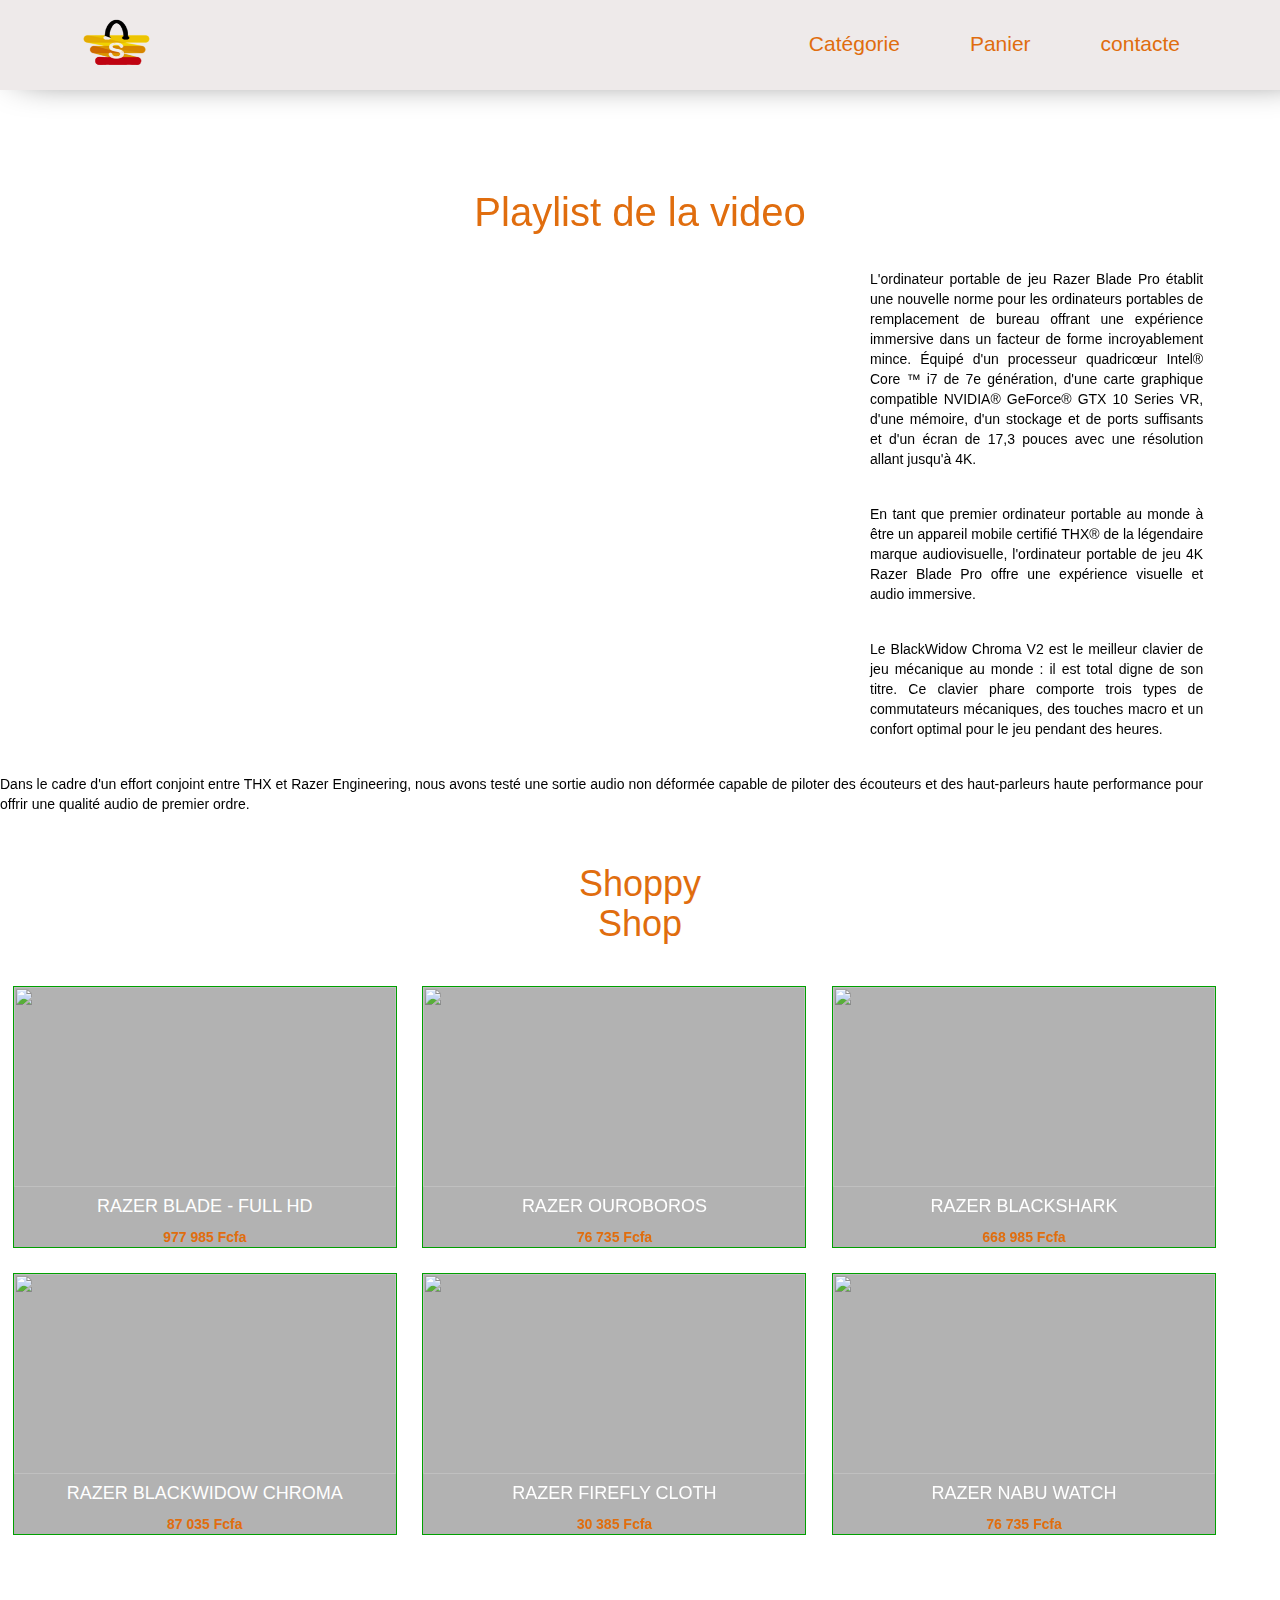
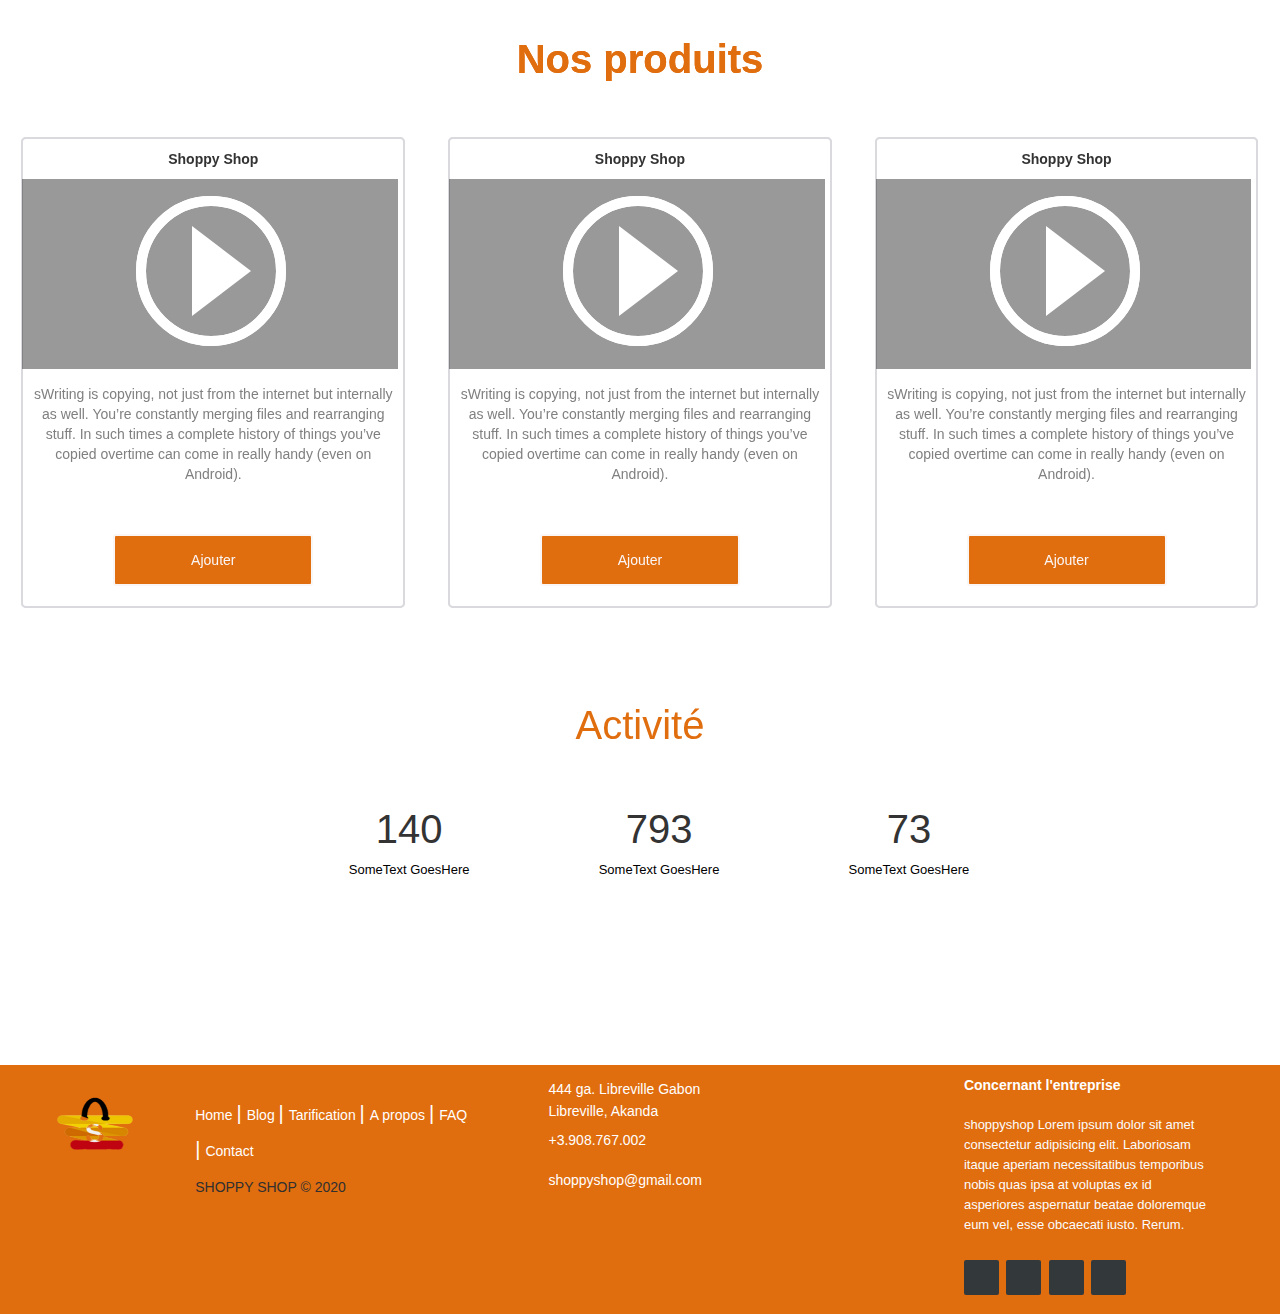
==== index.html @ ed7a70ac "Ajout du contenu dans le body" ====
<!DOCTYPE html>
<html lang="fr">

<head>
  <meta charset="utf-8" />
  <meta name="viewport" content="width=device-width, initial-scale=1.0">
  <!-------------###-----****** favicone ******-----###------------>
  <link rel="apple-touch-icon" sizes="57x57" href="img/apple-icon-57x57.png">
  <link rel="apple-touch-icon" sizes="60x60" href="img/apple-icon-60x60.png">
  <link rel="apple-touch-icon" sizes="72x72" href="img/apple-icon-72x72.png">
  <link rel="apple-touch-icon" sizes="76x76" href="img/apple-icon-76x76.png">
  <link rel="apple-touch-icon" sizes="114x114" href="img/apple-icon-114x114.png">
  <link rel="apple-touch-icon" sizes="120x120" href="img/apple-icon-120x120.png">
  <link rel="apple-touch-icon" sizes="144x144" href="img/apple-icon-144x144.png">
  <link rel="apple-touch-icon" sizes="152x152" href="img/apple-icon-152x152.png">
  <link rel="apple-touch-icon" sizes="180x180" href="img/apple-icon-180x180.png">
  <link rel="icon" type="image/png" sizes="192x192" href="img/android-icon-192x192.png">
  <link rel="icon" type="image/png" sizes="32x32" href="img/favicon-32x32.png">
  <link rel="icon" type="image/png" sizes="96x96" href="img/favicon-96x96.png">
  <link rel="icon" type="image/png" sizes="16x16" href="img/favicon-16x16.png">
  <link rel="manifest" href="img/manifest.json">
  <meta name="msapplication-TileColor" content="#ffffff">
  <meta name="msapplication-TileImage" content="img/ms-icon-144x144.png">
  <meta name="theme-color" content="#ffffff">
  <!-------------###-----****** title ******-----###------------>
  <title>Shoppy Shop</title>
  <link rel="stylesheet" href="style/style.css">
  <link rel="stylesheet" href="style/form.css">
  <link rel="stylesheet" href="style/cards.css">
  <link rel="stylesheet" href="style/index-1.css">
  <link rel="stylesheet" type="text/css" href="m-f.css">
  <link rel="stylesheet" href="https://use.fontawesome.com/releases/v5.7.2/css/all.css"
    integrity="sha384-fnmOCqbTlWIlj8LyTjo7mOUStjsKC4pOpQbqyi7RrhN7udi9RwhKkMHpvLbHG9Sr" crossorigin="anonymous" />
  <script src="https://cdnjs.cloudflare.com/ajax/libs/jquery/3.4.1/jquery.min.js"></script>

<!-------------###-----****** file JS ******-----###------------>
  <link rel="stylesheet" href="https://maxcdn.bootstrapcdn.com/bootstrap/3.4.1/css/bootstrap.min.css">
  <script src="https://ajax.googleapis.com/ajax/libs/jquery/3.5.1/jquery.min.js"></script>
  <script src="https://maxcdn.bootstrapcdn.com/bootstrap/3.4.1/js/bootstrap.min.js"></script>

  <link rel="stylesheet" href="https://maxcdn.bootstrapcdn.com/bootstrap/3.4.1/css/bootstrap.min.css">
  <script src="https://ajax.googleapis.com/ajax/libs/jquery/3.5.1/jquery.min.js"></script>
  <script src="https://maxcdn.bootstrapcdn.com/bootstrap/3.4.1/js/bootstrap.min.js"></script>
</head>

<body>
  <!-------------###-----****** Side Bar Navigation ******-----###------------>
  <nav>
    <div class="logo">
      <a href="index.html"><img src="assets/shoppyshop.png"></a>
    </div>

    <ul>
      <a href="">
        <li>Catégorie</li>
      </a>
      <a href="">
        <li>Panier</li>
      </a>
      <a href="">
        <li>contacte</li>
      </a>
    </ul>
  </nav>
  <!------###-----****** /#Side Bar Navigation ******-----###------>
  <main>
    <section>
    <div class="vid">
      <h1 class="title">Playlist de la video</h1>
      <div class="principale">
        <iframe width="810" height="480" src="https://www.youtube.com/embed/89yfvGGxoQE" frameborder="0"
          allow="accelerometer; autoplay; encrypted-media; gyroscope; picture-in-picture" allowfullscreen></iframe>

      </div>


      <div class="playlist">
        <p class="texte-video">L'ordinateur portable de jeu Razer Blade Pro établit une nouvelle norme pour 
          les ordinateurs portables de remplacement de bureau offrant une expérience immersive dans un facteur 
          de forme incroyablement mince. Équipé d'un processeur quadricœur Intel® Core ™ i7 de 7e génération, 
          d'une carte graphique compatible NVIDIA® GeForce® GTX 10 Series VR, d'une mémoire, d'un stockage et 
          de ports suffisants et d'un écran de 17,3 pouces avec une résolution allant jusqu'à 4K.
        </p>
      </div>
      <div class="playlist">
        <p class="texte-video">En tant que premier ordinateur portable au monde à être un appareil mobile 
          certifié THX® de la légendaire marque audiovisuelle, l'ordinateur portable de jeu 4K Razer Blade 
          Pro offre une expérience visuelle et audio immersive.
        </p>
      </div>
      <div class="playlist">
        <p class="texte-video">Le BlackWidow Chroma V2 est le meilleur clavier de jeu mécanique au monde : il est total
          digne de son titre. Ce clavier phare comporte trois types de commutateurs mécaniques, des touches macro et un 
          confort optimal pour le jeu pendant des heures.
        </p>
      </div>
      <div class="playlist">
        <p class="texte-video">Dans le cadre d'un effort conjoint entre THX et Razer Engineering, nous avons 
          testé une sortie audio non déformée capable de piloter des écouteurs et des haut-parleurs haute 
          performance pour offrir une qualité audio de premier ordre.
        </p>
      </div>
      <div>
      </div>
    </div>
    </section>

<section>
    <div class="header">
      <div class="heading">
        <h1 class="shop-card">Shoppy Shop</h1>
      </div>
    </div>
  
    <div class="items-container">
      <!-- Item 1 -->
      <div class="item">
        <img src="https://assets.razerzone.com/eeimages/products/26727/rzrblade14-04__store_gallery.png">
        <div class="overflow">
          <i class="fa fa-cart-plus fa-5x" id="basket"></i>
        </div>
        <div class="item-detail">
          <h4>RAZER BLADE - FULL HD</h4>
          <div class="prices">
            <p class="price">977 985</p>
            <p>Fcfa</p>
          </div>
        </div>
      </div>
  
      <!-- Item 2 -->
      <div class="item">
        <img src="https://assets.razerzone.com/eeimages/products/752/razer-ouroboros-gallery-3__store_gallery.png">
        <div class="overflow">
          <i class="fa fa-cart-plus fa-5x"></i>
        </div>
        <div class="item-detail">
          <h4>RAZER OUROBOROS</h4>
          <div class="prices">
            <p class="price">76 735</p>
            <p>Fcfa</p>
          </div>
        </div>
      </div>
  
      <!-- Item 3 -->
      <div class="item">
        <img src="https://assets.razerzone.com/eeimages/products/5890/razer-blackshark-gallery-4__store_gallery.png">
        <div class="overflow">
          <i class="fa fa-cart-plus fa-5x"></i>
        </div>
        <div class="item-detail">
          <h4>RAZER BLACKSHARK</h4>
          <div class="prices">
            <p class="price">668 985</p>
            <p>Fcfa</p>
          </div>
        </div>
      </div>
  
      <!-- Item 4 -->
      <div class="item">
        <img src="https://assets.razerzone.com/eeimages/products/26600/razer-blackwidow-chroma-v2-gallery-04-wristrest__store_gallery.png">
        <div class="overflow">
          <i class="fa fa-cart-plus fa-5x"></i>
        </div>
        <div class="item-detail">
          <h4>RAZER BLACKWIDOW CHROMA</h4>
          <div class="prices">
            <p class="price">87 035</p>
            <p>Fcfa</p>
          </div>
        </div>
      </div>
  
      <!-- Item 5 -->
      <div class="item">
        <img src="https://assets.razerzone.com/eeimages/products/21936/fireflycloth-gallery-5__store_gallery.png">
        <div class="overflow">
          <i class="fa fa-cart-plus fa-5x"></i>
        </div>
        <div class="item-detail">
          <h4>RAZER FIREFLY CLOTH</h4>
          <div class="prices">
            <p class="price">30 385</p>
            <p>Fcfa</p>
          </div>
        </div>
      </div>
  
      <!-- Item 6 -->
      <div class="item">
        <img src="https://assets.razerzone.com/eeimages/products/23901/nabu-watch-std-01__store_gallery.png">
        <div class="overflow">
          <i class="fa fa-cart-plus fa-5x"></i>
        </div>
        <div class="item-detail">
          <h4>RAZER NABU WATCH</h4>
          <div class="prices">
            <p class="price">76 735</p>
            <p>Fcfa</p>
          </div>
        </div>
      </div>
    </div>
  </section>
    <!------###-----****** Video ******-----###------->
    <section>
      <div class="videoCards">

        <div class="h2"><b>Nos produits</b> </div>
        </br>
        <!----<div class="h3">Descriptions of The Videos Can Be Found Below</div>------->
        <div class="contentWrap">
          <div class="thirdsWrap">
            <div class="vidCard">
              <div class="vidHeadline">Shoppy Shop</div>

              <div class="vidBox">

                <div id="v1" class="vidBoxCover">
                </div>
                <div id="p1" class="player"> </div>
              </div>
              <div class="vidSubHeading">sWriting is copying, not just from the internet but internally as well. You’re
                constantly merging files and rearranging stuff. In such times a complete history of things you’ve copied
                overtime can come in really handy (even on Android).</div>
              <div class="buttonWrapper">
                <div class="buttonVid">Ajouter</div>
              </div>
            </div>
          </div>
          <div class="thirdsWrap">
            <div class="vidCard">
              <div class="vidHeadline">Shoppy Shop</div>
              <div class="vidBox">
                <div id="v1" class="vidBoxCover">
                </div>
                <div id="p1" class="player"> </div>
              </div>
              <div class="vidSubHeading">sWriting is copying, not just from the internet but internally as well. You’re
                constantly merging files and rearranging stuff. In such times a complete history of things you’ve copied
                overtime can come in really handy (even on Android).</div>

              <div class="buttonWrapper">
                <div class="buttonVid">Ajouter</div>
              </div>
            </div>
          </div>
          <div class="thirdsWrap">
            <div class="vidCard">
              <div class="vidHeadline">Shoppy Shop</div>

              <div class="vidBox">

                <div id="v1" class="vidBoxCover">
                </div>
                <div id="p1" class="player"> </div>

              </div>
              <div class="vidSubHeading">sWriting is copying, not just from the internet but internally as well. You’re
                constantly merging files and rearranging stuff. In such times a complete history of things you’ve copied
                overtime can come in really handy (even on Android).</div>

              <div class="buttonWrapper">
                <div class="buttonVid">Ajouter</div>
              </div>
            </div>
          </div>
        </div> <!-- end of content wrap -->
      </div> <!-- end third div -->
    </section>


    <section>
      <div class="videoCards">

        <div class="h2"><b>Nos produits</b> </div>
        </br>
        <!----<div class="h3">Descriptions of The Videos Can Be Found Below</div>------->
        <div class="contentWrap">
          <div class="thirdsWrap">
            <div class="vidCard">
              <div class="vidHeadline">Shoppy Shop</div>

              <div class="vidBox">

                <div id="v1" class="vidBoxCover">
                </div>
                <div id="p1" class="player"> </div>

              </div>
              <div class="vidSubHeading">sWriting is copying, not just from the internet but internally as well. You’re
                constantly merging files and rearranging stuff. In such times a complete history of things you’ve copied
                overtime can come in really handy (even on Android).</div>

              <div class="buttonWrapper">
                <div class="buttonVid">Ajouter</div>
              </div>
              
            </div>
          </div>
          <div class="thirdsWrap">
            <div class="vidCard">
              <div class="vidHeadline">Shoppy Shop</div>

              <div class="vidBox">

                <div id="v1" class="vidBoxCover">
                </div>
                <div id="p1" class="player"> </div>

              </div>
              <div class="vidSubHeading">sWriting is copying, not just from the internet but internally as well. You’re
                constantly merging files and rearranging stuff. In such times a complete history of things you’ve copied
                overtime can come in really handy (even on Android).</div>

              <div class="buttonWrapper">
                <div class="buttonVid">Ajouter</div>
              </div>
            </div>
          </div>
          <div class="thirdsWrap">
            <div class="vidCard">
              <div class="vidHeadline">Shoppy Shop</div>

              <div class="vidBox">

                <div id="v1" class="vidBoxCover">
                </div>
                <div id="p1" class="player"> </div>

              </div>
              <div class="vidSubHeading">sWriting is copying, not just from the internet but internally as well. You’re
                constantly merging files and rearranging stuff. In such times a complete history of things you’ve copied
                overtime can come in really handy (even on Android).</div>

              <div class="buttonWrapper">
                <div class="buttonVid">Ajouter</div>
              </div>
            </div>
          </div>
        </div> 
      </div> 
    </section>

    <!------###-----****** End  of the second part shoppy shop ******-----###------>

  </main>
  <!----------------------------- counter start ------------------------>
  <section id="counter">

    <h2 class="state-count">Activité</h2>

    <div class="wrapper-2">
      <div class="counter col_fourth">
        <i class="fa fa-code fa-2x"></i>
        <h2 class="timer count-title count-number" data-to="300" data-speed="1500"></h2>
        <p class="count-text ">SomeText GoesHere</p>
      </div>

      <div class="counter col_fourth">
        <i class="fa fa-coffee fa-2x"></i>
        <h2 class="timer count-title count-number" data-to="1700" data-speed="1500"></h2>
        <p class="count-text ">SomeText GoesHere</p>
      </div>

      

      <div class="counter col_fourth end">
        <i class="fa fa-bug fa-2x"></i>
        <h2 class="timer count-title count-number" data-to="157" data-speed="1500"></h2>
        <p class="count-text ">SomeText GoesHere</p>
      </div>
    </div>
  </section>
  <!----<div class="allbutton">
  <div class="abonne"><h4>Restez informé avec notre grande Shoppy Live</h4></div>
  <div class="fournisseur"><h4>Nous assurons la vente et la promotion de vos produits</h4></div>
</div>----->
<!----<section id="Button-Boost">
  <div class="container-1">---->
    <!----<h4 class="fournisseur">Nous assurons la vente et la promotion de vos produits</h4>------->
    <!-----<button type="button" class="btn btn-danger">Devenir fournisseur</button>--
  </div>--->
  <!----<h4  class="abonne">Restez informé avec notre grande Shoppy Live</h4>
  <div class="container">
    <button type="button" class="btn btn-warning">S'abonner</button>
  </div>
</section>---->
  <!-------------------------------------Footer----------------------------------------->
  <footer class="footer-distributed">
    <div class="footer-left">
      <div class="logo">
        <a href="index.html"><img src="assets/shoppyshop.png"></a>
      </div>

      <p class="footer-links">
        <a href="#" class="link-1">Home</a>

        <a href="#">Blog</a>

        <a href="#">Tarification</a>

        <a href="#">A propos</a>

        <a href="#">FAQ</a>

        <a href="#">Contact</a>
      </p>

      <p class="footer-company-name">SHOPPY SHOP © 2020</p>
    </div>

    <div class="footer-center">

      <div>
        <i class="fas fa-map-marker"></i>
        <p><span>444 ga. Libreville Gabon</span> Libreville, Akanda</p>
      </div>

      <div>
        <i class="fas fa-phone"></i>
        <p>+3.908.767.002</p>
      </div>

      <div>
        <i class="fas fa-envelope"></i>
        <p><a href="shoppyshop@gmail.com">shoppyshop@gmail.com</a></p>
      </div>
    </div>

    <div class="footer-right">
      <p class="footer-company-about">
        <span>Concernant l'entreprise</span>
        shoppyshop Lorem ipsum dolor sit amet consectetur adipisicing elit.
        Laboriosam itaque aperiam necessitatibus temporibus nobis quas ipsa at voluptas
        ex id asperiores aspernatur beatae doloremque eum vel, esse obcaecati iusto. Rerum.
      </p>
      <div class="footer-icons">
        <a href="#" class="fa fa-facebook"></a>
        <a href="#" class="fa fa-twitter"></a>
        <a href="#" class="fa fa-linkedin"></a>
        <a href="#" class="fa fa-github"></a>
      </div>
    </div>

  </footer>
  <!-------------###-----****** JS ******-----###------------>
  <script src="js/top.js"></script>
  <script src="js/count.js"></script>
  <script src="js/video.js"></script>
  <script src="js/form.js"></script>

</body>

</html>
---- style/style.css ----
*{
  margin:0;
  padding:0;
}
body{
  background: rgba(250, 247, 247, 0.856);
}
/*  =========  ***** Fonts *****  =========  */
@font-face {
  font-family: 'Quicksand';
  src: url(../font/quicksand/quicksand.ttf)  format('truetype');
}
@font-face {
  font-family: 'Intro';
  src: url(../font/intro/intro.otf)  format('truetype');
}
/* -- Menu Icon -- */
#menu-toggle {
  display: none;
}
.menu-icon {
  position: absolute;
  top: 18px;
  left: 30px;
  font-size: 24px;
  z-index: 120;
  transition: all 300ms ease-in-out;
  color: #fff;
  display: none;
}
/*  =========  ***** Header *****  =========  */
header{
  width:100%;
  height:140px;
  background:#a7a5a4;
  position: fixed;
  z-index: 100;
  margin-top: -1em;
}
.logo{
  width:10em;
  height: 8em;
  position:relative;
  top: -1px;
  float:left;
  margin-left:5%;
}
.logo img{
  width:80%;
  height:80%;
}
a, a:visited, a:active, a:link {
  text-decoration: none; 
  color: unset; 
  font-size: unset; 
  line-height: unset; 
  font-weight: unset;
}
  ul {
    list-style-type: none;  
    margin: 0;  
    padding: 0;
  }
  .monser-font {
    font-family: 'Montserrat', Helvetica, sans-serif !important;
    -webkit-font-smoothing: antialiased !important;
  }
/*  =========  ***** Menu *****  =========  */

nav{
  max-width: 100vw;
	height: 90px;
	background: rgb(238, 234, 234);
	box-shadow: 20px -20px 40px #000;
}
nav > a, nav > ul{
  display: inline-flex;
}
nav > a {
	margin-left: 10px;
	float: left;
	text-decoration: none;
}
nav > ul{
	padding: 0;
	margin-right: 60px;
	display: flex;
	float: right;
}
ul > a {
	text-decoration: none;
	margin-right: 10px;
}
nav > ul > a > li{
	color: rgb(224, 109, 14);
	line-height: 28px;
	justify-content: center;
  padding: 30px;
  font-size: 21px;
	height: 26px;
	list-style: none;
}
.titulo{
	font-weight: 200;
	color: #000;
	padding: 15px;
	height: 26px;
}
.titulo:hover, ul li:hover{ 
	box-shadow: 0px 2px rgb(224, 109, 14);
}

h1.title{
  text-align: center;
  color: rgb(224, 109, 14);
  font-size: 4rem;
  font-weight: 2em;
  padding-top: 2em;
}
@media (max-width: 768px)
{

}
@media (min-width: 992px)
{

}
/*  =========  ***** button-contactez-nous bottom *****  ========= */ 

*/
/*  =========  *****  *****  =========  */
/*---------------------body-------------*/
.vid {
  position: absolute;
  padding-top : 1em;
}

.principale {
  float: left;
}

.playlist {
  width : 94%;
  padding-top : 25px;
  position : relative;
  margin : 0px;
}
.playlist .texte-video{
  text-align: justify;
}
input[type=text], select {
  width: 100%;
  padding: 12px 20px;
  margin: 24px 0;
  display: inline-block;
  border: 1px solid #ccc;
  border-radius: 4px;
  padding-left : 50px;
  box-sizing: border-box;
}

p{
  color: black;
}

h1{
  font-size: 40px;
  color: rgb(29, 28, 28);
}

/*div {
  text-align : center;
  font-style : sans erectif;
}*/

input[type=submit] {
  width: 40%;
  background-color: #4CAF50;
  color: white;
  padding: 12px 20px;
  margin: 24px 0;
  border: none;
  border-radius: 4px;
  cursor: pointer;
}

.principale {
  background-color: transparent;
  padding: 20px;
  padding-left: 40px;
}

input[type=submit]:hover {
  background-color: #073e00;
}

li {
  float: left;
  cursor: pointer;
}

li a {
  display: block;
  color: white;
  text-align: center;
  padding: 14px 16px;
  text-decoration: none;
  cursor: pointer;
}

li a:hover:not(.active) {
  background-color: #111;
}

#acc{
  background-image: linear-gradient(to right, rgb(201, 198, 255) , rgb(132, 144, 255));
}

#holder{
  background: white;
  padding: 10px;
  width: 200px;

  box-shadow: 0px 3px 10px rgba(0,0,0,0.2);
}
.identi{
  font-size: 19px;
  color: #667788;
  text-align: center;
  font-weight: bolder;
}
/*  =========  ***** button-contactez-nous bottom *****  ========= */ 


/*.btn-warning{
  margin-top: -1em;
  margin-left: -2em;
  background-color: rgb(224, 109, 14);
}
.btn-danger{
  background-color: rgb(224, 109, 14);
  margin-top: 19em;
  float: right;
}
button.btn-danger{
  background-color: rgb(224, 109, 14);
  padding: 1em 6em;
}
button.btn-warning{
  background-color: rgb(224, 109, 14);
  padding: 1em 6em;
}*/
/*h4.abonne {
  margin-top: 10em;
}*/
/*.allbutton{
  display: flex;
  float: left;
  margin-left: 13em;
}*/
/*h4.fournisseur{
  margin-top: 12em;
}*/

/*  =========  ***** button-contactez-nous bottom *****  ========= */ 

/*-=-=-=-=-=-=-=-=-=-=-=- */
/* Column Grids */
/*-=-=-=-=-=-=-=-=-=-=-=- */
#counter{
  margin-top: 95em;
}
.col_half { width: 49%; }
.col_third { width: 32%; }
.col_fourth { width: 23.5%; }
.col_fifth { width: 18.4%; }
.col_sixth { width: 15%; }
.col_three_fourth { width: 74.5%;}
.col_twothird{ width: 66%;}
.col_half,
.col_third,
.col_twothird,
.col_fourth,
.col_three_fourth,
.col_fifth{
	position: relative;
	display:inline;
	display: inline-block;
	float: left;
	margin-right: 2%;
	margin-bottom: 20px;
}
.end { margin-right: 0 !important; }
/* Column Grids End */

.wrapper-2 { width: 980px; margin: 30px 21em; position: relative;}
.counter { background-color: #ffffff; padding: 20px 0; border-radius: 5px;}
.count-title { font-size: 40px; font-weight: normal;  margin-top: 10px; margin-bottom: 0; text-align: center; }
.count-text { font-size: 13px; font-weight: normal;  margin-top: 10px; margin-bottom: 0; text-align: center; }
.fa-2x { margin: 0 3.5em; float: none; display: table; color: #4ad1e5; }

.state-count{
  text-align: center;
  color: rgb(224, 109, 14);
  font-size: 4rem;
  font-weight: 2em;
}


/* CONTACT
-------------------------------------------------*/

/* MEDIA QUERIES
-------------------------------------------------*/

@media screen and (max-width:768px) {

input.contact.col-md-6{
  width:40.5%;
  margin: 15px 15px 0 58px;
}

textarea.contact.col-md-12 {
   margin: 15px 15px 0 58px;
}

button#submit.contact.submit{
  margin: 15px 15px 0 42px;
}

}
.card-img-top{
width:100%;
height:auto;
}


/*  =========  ***** button-contactez-nous bottom *****  ========= */
#formulaire{
  margin-top: 16em;
}

*{
  -webkit-box-sizing: border-box;
  -moz-box-sizing: border-box;
  box-sizing: border-box;
}

a{
  text-decoration: none;
}

h1, h2, h3, h4, h5, h6{
  font-weight: 200;
  text-align: center;
}

p, li, a{
  font-size: 14px;
}

.button, input{
  -webkit-appearance: none;
  -moz-appearance: none;
  appearance: none;
}

/* GRID */

.twelve { width: 100%; }
.eleven { width: 91.53%; }
.ten { width: 83.06%; }
.nine { width: 74.6%; }
.eight { width: 66.13%; }
.seven { width: 57.66%; }
.six { width: 49.2%; }
.five { width: 40.73%; }
.four { width: 32.26%; }
.three { width: 23.8%; }
.two { width: 15.33%; }
.one { width: 6.866%; }

/* COLUMNS */

.col {
	display: block;
	float:left;
	margin: 1% 0 1% 1.6%;
}

.col:first-of-type {
  margin-left: 0;
}

.containere-3{
  width: 100%;
  height: 100%;
  max-width: 940px;
  margin: 0 auto;
  position: relative;
}

/* CLEARFIX */

.cf:before,
.cf:after {
    content: " ";
    display: table;
}

.cf:after {
    clear: both;
}

.cf {
    *zoom: 1;
}

/* WRAPPER */

.wrappere-3{
  position: absolute;
  width: 100%;
  top: 0;
  left: 50%;
  margin-left: -300px;
  max-width: 600px;
  width: 600px;
  z-index: 500;
}

/* OVERLAY */

.overlay{
  position: absolute;
  top: 0;
  left: 0;
  width: 100%;
  height: 100%;
  z-index: 10;
  background-color: rgba(0,0,0,0);
}

.overlay.overlay-modal-showing{
  background-color: rgba(0,0,0,0.6);
}

/* BUTTON */

.button, .submit{
  outline: none;
  border: none;
  margin: 30px auto 0 auto;
  display: inherit;
  padding: 12px 30px;
  background-color: #3498db;
  color: #fff;
  cursor: pointer;
  transition: all 0.3s ease-in-out;
}

.button.button-modal-showing{
  width: 100%;
  cursor: auto;
  padding: 18px;
}

/* MODAL */

.modal form .submit{
  margin-top: 20px;
}

.modal{
  background-color: #fff;
  padding: 20px;
  opacity: 0;
  -webkit-transform: rotate(20deg);
  -ms-transform: rotate(20deg);
  -o-transform: rotate(20deg);
  transform: rotate(20deg);
  -webkit-transform-origin: top left;
  -moz-transform-origin: top left;
  -ms-transform-origin: top left;
  -o-transform-origin: top left;
  transform-origin: top left;
}

.modal.is-active{
  opacity: 1;
  -webkit-transform: rotate(0deg);
  -ms-transform: rotate(0deg);
  -o-transform: rotate(0deg);
  transform: rotate(0deg);
  -webkit-transition: all 0.3s ease-in-out;
  -o-transition: all 0.3s ease-in-out;
  transition: all 0.3s ease-in-out;
  -webkit-transition-delay: 0.3s;
  -o-transition-delay: 0.3s;
  transition-delay: 0.3s;
}

.modal form input{
  display: block;
  margin: 15px auto;
}

.modal form input[type="text"], .modal form input[type="email"], .modal form input[type="password"]{
  border: none;
  outline: none;
  padding: 10px;
  background-color: #eee;
  width: 55%;
}

.close{
  color: #aaa;
  cursor: pointer;
  text-align: center;
  margin-top: 20px;
  font-size: 12px;
}

.close:hover{
  color: #3498db;
}

/*  =========  ***** Footer *****  =========  */
/*---------------------------------Footer----------------------- */
.footer-distributed{
	background: rgb(224, 109, 14);
	box-shadow: 0 1px 1px 0 rgba(0, 0, 0, 0.12);
	box-sizing: border-box;
	width: 100vw;
	text-align: left;
	font: bold 16px sans-serif;
  padding: 10px 10px;
  margin-top: 18em;
  position: absolute;
}
.footer-distributed .footer-left,
.footer-distributed .footer-center,
.footer-distributed .footer-right{
	display: inline-block;
	vertical-align: top;
}
/* Footer left */
.footer-distributed .footer-left{
	width: 40%;
}
/* The company logo */
.footer-distributed h3{
	color:  #ffffff;
	font: normal 36px 'Open Sans', cursive;
	margin: 0;
}
.footer-distributed h3 span{
	color:  lightseagreen;
}
/* Footer links */
.footer-distributed .footer-links{
	color:  #ffffff;
	margin: 20px 0 12px;
	padding: 0;
}
.footer-distributed .footer-links a{
	display:inline-block;
	line-height: 1.8;
  font-weight:400;
	text-decoration: none;
	color:  inherit;
}
.footer-distributed .footer-company-name{
	color:  #303031;
	font-size: 14px;
	font-weight: normal;
	margin: 0;
}
/* Footer Center */
.footer-distributed .footer-center{
	width: 35%;
}
.footer-distributed .footer-center i{
	background-color:  #33383b;
	color: #ffffff;
	font-size: 25px;
	width: 38px;
	height: 38px;
	border-radius: 50%;
	text-align: center;
	line-height: 42px;
	margin: 10px 15px;
  vertical-align: middle;
  transition:all .25s;
}
.footer-distributed .footer-center i:hover {
  background: #5e2ced;
  border-color: #5e2ced;
  color:white;
}
.footer-distributed .footer-center i.fa-envelope{
	font-size: 17px;
	line-height: 38px;
}
.footer-distributed .footer-center p{
	display: inline-block;
	color: #ffffff;
  font-weight:400;
	vertical-align: middle;
	margin:0;
}
.footer-distributed .footer-center p span{
	display:block;
	font-weight: normal;
	font-size:14px;
	line-height:2;
}
.footer-distributed .footer-center p a{
	color:  #fff;
	text-decoration: none;;
}
.footer-distributed .footer-links a:before {
  content: "|";
  font-weight:300;
  font-size: 20px;
  left: 0;
  color: #fff;
  display: inline-block;
  padding-right: 5px;
}
.footer-distributed .footer-links .link-1:before {
  content: none;
}
/* Footer Right */
.footer-distributed .footer-right{
	width: 20%;
}
.footer-distributed .footer-company-about{
	line-height: 20px;
	color:  #fbfcfd;
	font-size: 13px;
	font-weight: normal;
	margin: 0;
}
.footer-distributed .footer-company-about span{
	display: block;
	color:  #ffffff;
	font-size: 14px;
	font-weight: bold;
	margin-bottom: 20px;
}
.footer-distributed .footer-icons{
	margin-top: 25px;
}
.footer-distributed .footer-icons a{
  position: relative;
	display: inline-block;
	width: 35px;
	height: 35px;
	cursor: pointer;
	background-color:  #33383b;
	border-radius: 2px;
  text-decoration: none;
	font-size: 20px;
	color: #ffffff;
	text-align: center;
  line-height: 15px;
	margin-right: 3px;
  margin-bottom: 5px;
  transition:all .25s;
}
.footer-distributed .footer-icons a:hover {
  background: #5e2ced;
  border-color: #5e2ced;
  color:white;
}
---- style/form.css ----

---- style/cards.css ----
body,
a,
a:visited,
a:hover {
	font-family: arial, sans-serif;


	text-decoration:none;
}

/*
** STYLES
*/

.wrapper {
	margin: 4rem auto;
	max-width: 900px;
}

.flex-wrapper {
	display: flex;
	padding:1em;
}









img{
	width: 100%;
	height: 200px;
}

.fa{
  cursor: pointer;
}

.header {
  text-align: center;
  color: rgb(224, 109, 14);
  font-size: 4rem;
  font-weight: 2em;
	width: 100%;
	overflow: auto;
	color: rgb(224, 109, 14);
	clear: both;
	padding: 20px 14em;
  box-sizing: border-box;	
}

.heading{
	float: left;
}


.cart{
	float: right;
	text-align: center;
}

.total-text p{
	display: inline;
}

#cart-items{
	position: absolute;
	right: 20px;
	top: 10%;
	background-color: #31353d;
	margin-top: 50px;
	padding: 50px 40px;
	z-index: 999;
}

.item{
	position: relative;
	float: left;
	margin: 1%;
	border: 1px solid #00a000;
	width: 30%;
	text-align: center;
	background-color: rgba(0, 0, 0, 0.3);
}

.item-detail h4{
	color: #fff;
}

.item-detail p{
	color: rgb(224, 109, 14);
	font-weight: bold;
}

.prices p{
	display: inline;
}

.overflow{
	background-color: rgba(0, 0, 0, 0.5);
	color: rgb(224, 109, 14);
	position: absolute;
	top: 0px;
	left: 0px;
	width: 100%;
	height: 80%;
	opacity: 0;
	transition: opacity 1s;
}

.overflow i{
	position: absolute;
    top: 20%;
    left: 40%;
}

.overflow:hover{
	opacity: 1;
}

.price-display{
	float: right;
}

.remove{
	background-color: rgb(224, 109, 14);
	border-color:  rgb(224, 109, 14);
	border-radius: 3px;
	color: #fff;
	margin: 0px 5px;
	padding: 0px 2px;
	float: right;
}

#list-item li{
	margin: 10px 0px;
}
/*
.card {
	background-color: white;
	flex: 1;
	margin-right: 1em;
	position: relative;
	overflow: hidden;
  box-shadow: 0 3px 15px -5px rgba(0,0,0,.3);
  height: 24em;
}

.ours-card{
    text-align: center;
    color: rgb(224, 109, 14);
    font-size: 4rem;
    font-weight: 2em;
    margin-bottom: 1em;
}
.card .img {
	display: block;
	background-image: url(https://images.unsplash.com/photo-1454897834822-1ece264a5d89?ixlib=rb-0.3.5&q=80&fm=jpg&crop=entropy&s=3a5615c0bc77123ece2a2663e2640341);
	background-size: cover;
	width: 100%;
	height: 20em;
	background-position: 50%;
}

.remove-margin {
	margin: 0;
}

.card-content {
	position: absolute;
	background-color: white;
	width:100%;
	bottom: 0;
	overflow: hidden;
	top: 12rem;
	transition: top .35s ease;
}

.card-content h2,
.card-content p {
	margin: 1rem;
}

.card:hover .card-content {
	overflow: visible;
	top: 0;
}

.card .fade {
	width: 100%;
	height: 2em;
	background: linear-gradient(rgba(255, 255, 255, 0), rgba(255, 255, 255, 1));
	position: absolute;
	bottom: 0;
	transition: opacity .35s ease;
}

.card:hover .fade {
	opacity: 0;
}

.read-more{
	color: #3da9c6;
	text-decoration:underline;
}


/**
*** MEDIA QUERIES
**/
/*
@media screen and (max-width:745px) {
	.flex-wrapper {
		flex-direction: column;
		padding: 2rem;
	}
	.card {
		margin: 0 0 1rem 0;
	}
	
	.card .img{
		width:10rem;
		height:6rem;
		float:left;
	}
	
	.card-content{
		float:right;
		position:static;
		width: calc(100% - 10rem);
	}
	
	.card-content p, .fade{
		display:none;
	}
	
}

@media screen and (max-width:480px){
	.card .img{
		float:none;
		width:100%;
		height: 12rem;
	}
	.card-content{
		float:none;
		width:100%;
	}
}


/*-------------------- Videos ------------------------*/

.videoCards {
  position: absolute;
  width: 100%;
  margin-top: 46em;
}
div.h2{
  text-align: center;
  color: rgb(224, 109, 14);
  font-size: 4rem;
  font-weight: 2em;
}
.contentWrap {
	position: relative;
  width: 100%;
	max-width: 1500px;
  background-color: pink;  
    -webkit-transition-duration: 0.5s;
            transition-duration: 0.5s;
}
.thirdsWrap {
  top: 20px;
  float: left;
  width: 33.33%;
  text-align: center;
  box-sizing: border-box;
  background: transparent;
  transition-duration: 0.5s;
  background: rgba;
	  font-family: "Helvetica Neue", Helvetica, Arial, "Liberation Sans", FreeSans, sans-serif;
}

.vidCard {
  background: white;
  width: 90%;
  display: inline-block;
  box-sizing: border-box;
  border-style: solid;
  border-radius: 5px;
  border-color: #d9d9de;
  border-width: 2px;
  margin-top: 26px;
   margin-bottom: 26px;
}
.vidSubHeading {
  text-align: center;
  font-size: 14px;
  color: grey;
  margin-top: 10px;
  margin-left: 5px;
  margin-right: 5px;
}

.vidBox {
  background-image: url("https://www.presse-citron.net/wordpress_prod/wp-content/uploads/2019/05/back-market-ordinateur-portable.jpg");
  background-size: cover;
  background-repeat: no-repeat;
  height: 190px;
  background-position: center;
  margin-top: 10px;
  position: absolute;
  width: 100%;
  margin-left: -2px;
  padding-right: 3px;
  position: relative;
  display: inline-block;
}

.vidBoxCover {
  padding-right: 2px;
  background: rgba(0, 0, 0, 0.4);
  background-size: cover;
  background-repeat: no-repeat;
  height: 190px;
  background-position: center;
  margin-top: 0px;
  position: absolute;
  width: calc(100% - 1px);
  position: relative;
  cursor: pointer;
   padding-right: 5px;

}

.buttonVid {
  text-align: center;
  font-size: 14px;
  color: rgb(251, 246, 246);
  line-height: 20px;
  border-style: solid;
  border-width: 2px;
  border-radius: 3px;
  width: 200px;
  display: inline-block;
  transition-duration: 0.5s;
  cursor: pointer;
  background: rgb(224, 109, 14);
  margin-top: 50px;
  margin-bottom: 20px;
  padding: 1em 1em
}

/*.vidBoxCover:hover {
  opacity: 0.4;
  transition-duration: 0.5s;
} */

.buttonVid:hover {
  background: grey;
  color: white;
  transition-duration: 0.5s;
  border-color: grey;
}

.player {
  position: absolute;
  width: 0;
  height: 0;
  border-top: 45.45px solid transparent;
  border-bottom: 45.45px solid transparent;
  border-left: 59.05px solid white;
  border-right: 59.05px solid transparent;
  left: calc(50% - 20px);
  top: calc(50% - 48px);
  background: transparent;
  transition: all 0.3s;
  cursor: pointer;
}
.player:after {
  content: '';
  position: absolute;
  top: -75px;
  left: -115px;
  bottom: -75px;
  right: -35px;
  border-radius: 50%;
  border: 10px solid white;
  z-index: 2;
  transition: all 0.3s;
  cursor: pointer;
}
.player:hover:after, .player:focus:after {
  transform: scale(1.3);
  -webkit-transform: scale(1.3);
  -moz-transform: scale(1.3);
}

#cover {
  position: fixed;
  top: 0;
  left: 0;
  background: black;
  z-index: 50;
  width: 100%;
  height: 100%;
  display: none;
  opacity: 0;
}

.videoBox {
  position: fixed;
  top: 12.5%;
  background: black;
  z-index: 50;
  display: block;
  background-color: white;
  opacity: 0;
  display: none;
  width: 300px;
  height: 300px;
}

.iframe1 {
  position: relative;
  width: 95%;
  height: 90%;
  top: 5%;
  left: 2.5%;
}

#contentWrap {
	position: relative;
	max-width: 1500px;
    
    -webkit-transition-duration: 0.5s;
            transition-duration: 0.5s;
}

.close-button {
  height: 50px;
  width: 50px;
  position: relative;
  box-sizing: border-box;
  line-height: 50px;
  display: inline-block;
  background: white;
  -moz-border-radius: 50px;
  -webkit-border-radius: 50px;
  border-radius: 50px;
 
}
.close-button:before,
.close-button:after {
  transform: rotate(-45deg);
  content: '';
  position: absolute;
  top: 50%;
  left: 50%;
  margin-top: -5px;
  margin-left: -15px;
  display: block;
  height: 10px;
  width: 30px;
  background-color: grey;
  transition: all 0.2s ease-out;
}
.close-button:after {
  transform: rotate(45deg);
}
.close-button:hover:before,
.close-button:hover:after {
  transform: rotate(90deg);
}

.topClickContainer{
    color: white;
    position: absolute;
    left: calc(50%);
    top: 620px;
}


.player2 {
  position: absolute;
  width: 0;
  height: 0;
  border-top: 36.36px solid transparent;
  border-bottom: 36.36px solid transparent;
  border-left: 47.24px solid white;
  border-right: 47.24px solid transparent;
  left: calc(50% - 20px);
  top: calc(50% - 48px);
  background: transparent;
  transition: all 0.3s;
  cursor: pointer;
}
.player2:after {
  content: '';
  position: absolute;
  top: -60px;
  left: -92px;
  bottom: -60px;
  right: -28px;
  border-radius: 50%;
  border: 10px solid white;
  z-index: 2;
  transition: all 0.3s;
  cursor: pointer;
}
.player2:hover:after, .player:focus:after {
  transform: scale(1.3);
  -webkit-transform: scale(1.3);
  -moz-transform: scale(1.3);
}

.vidHeadline {
  font-weight: bold;
  text-align: center;
  margin-top: 10px;
  margin-left: 5px;
  margin-right: 5px;
  font-size: 14px;
}

@media only screen and (max-width: 900px){
  .buttonVid {
  width: 150px;
}
  
}

@media only screen and (max-width: 600px){
  .thirdsWrap {
    width: 100%;
  }
}

@media only screen and (max-width: 900px){
  .buttonVid {
  width: 120px;
}

.videoCards-2{
  position: absolute;
  margin-top: 30em;
}
---- m-f.css ----
/* ================== RESPONSIVE ================== */
@media screen and (min-width: 1200px) {
.img-grid {
	grid-template-columns: repeat(6, 1fr);
}
}
@media screen and (max-width: 1206px) {
.img-grid {
	grid-template-columns: repeat(5, 1fr);
}
h2 {
	font-size: 2rem;
}
}
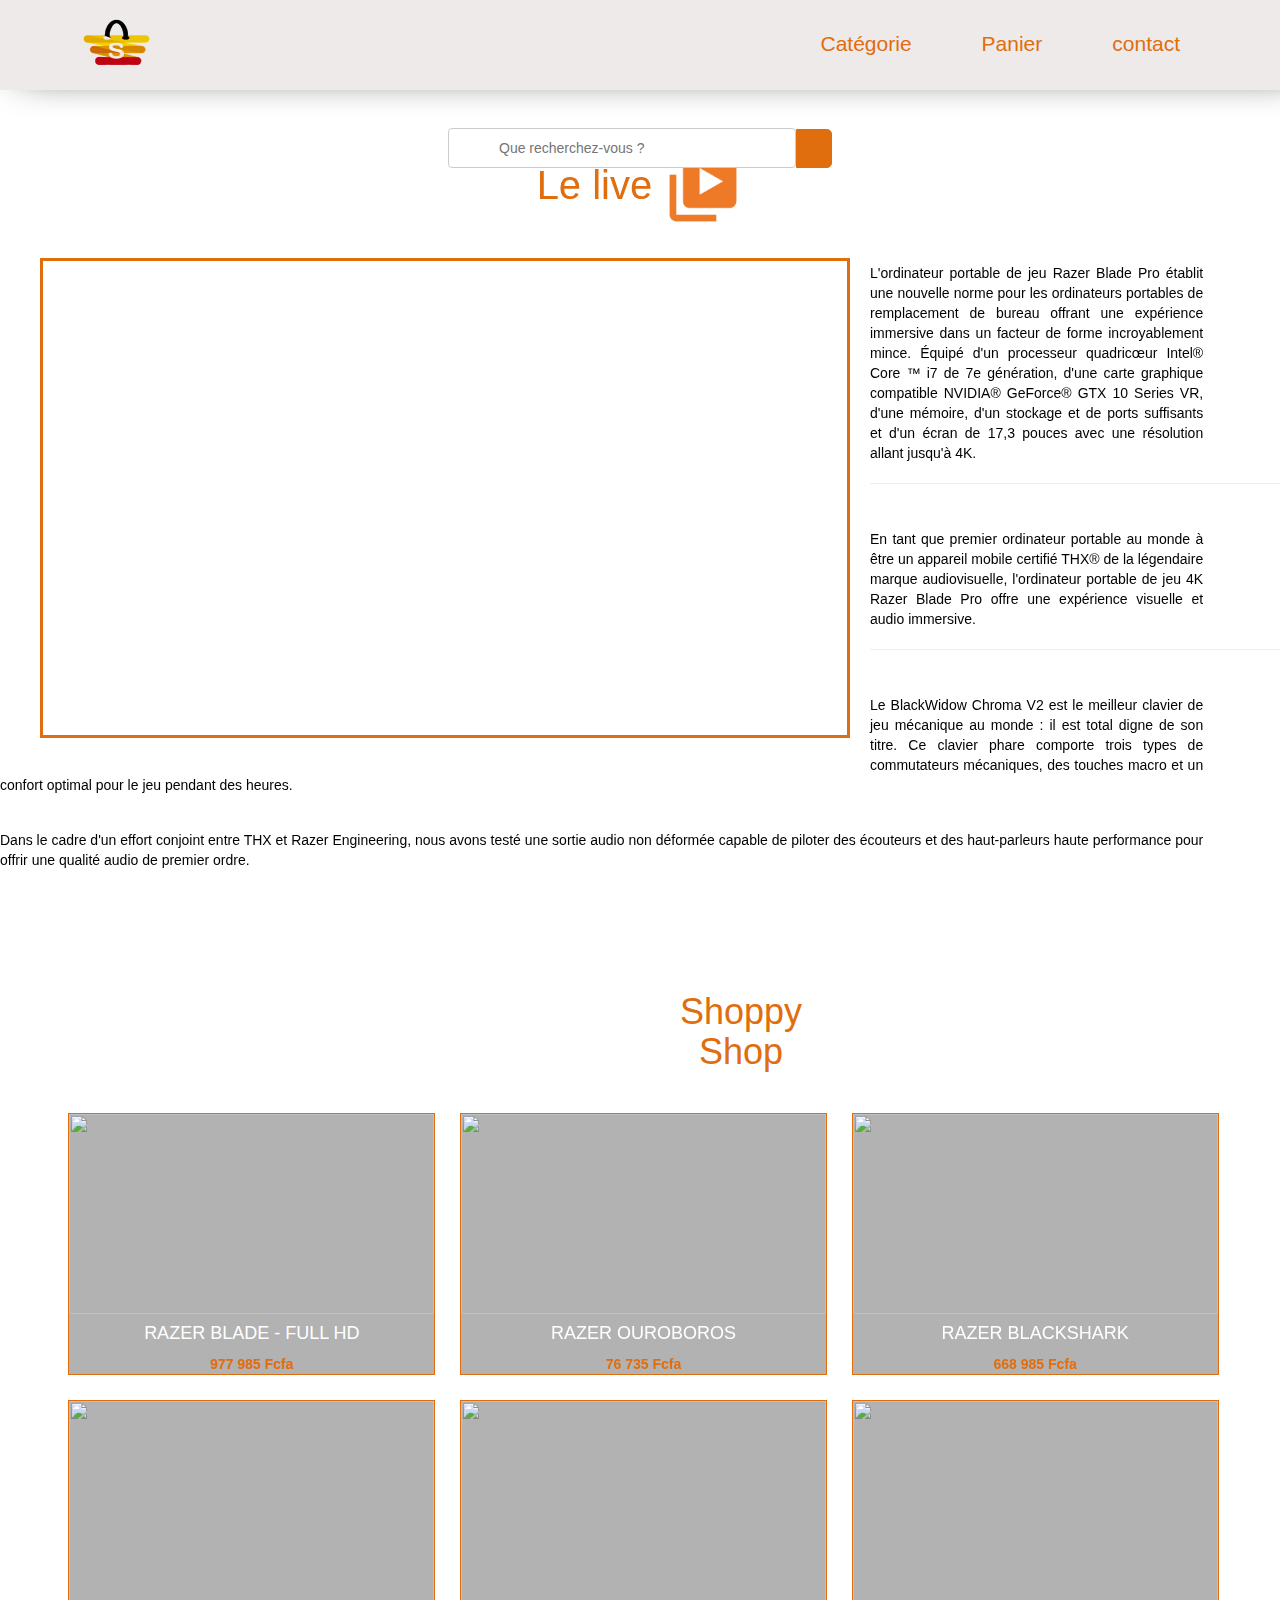
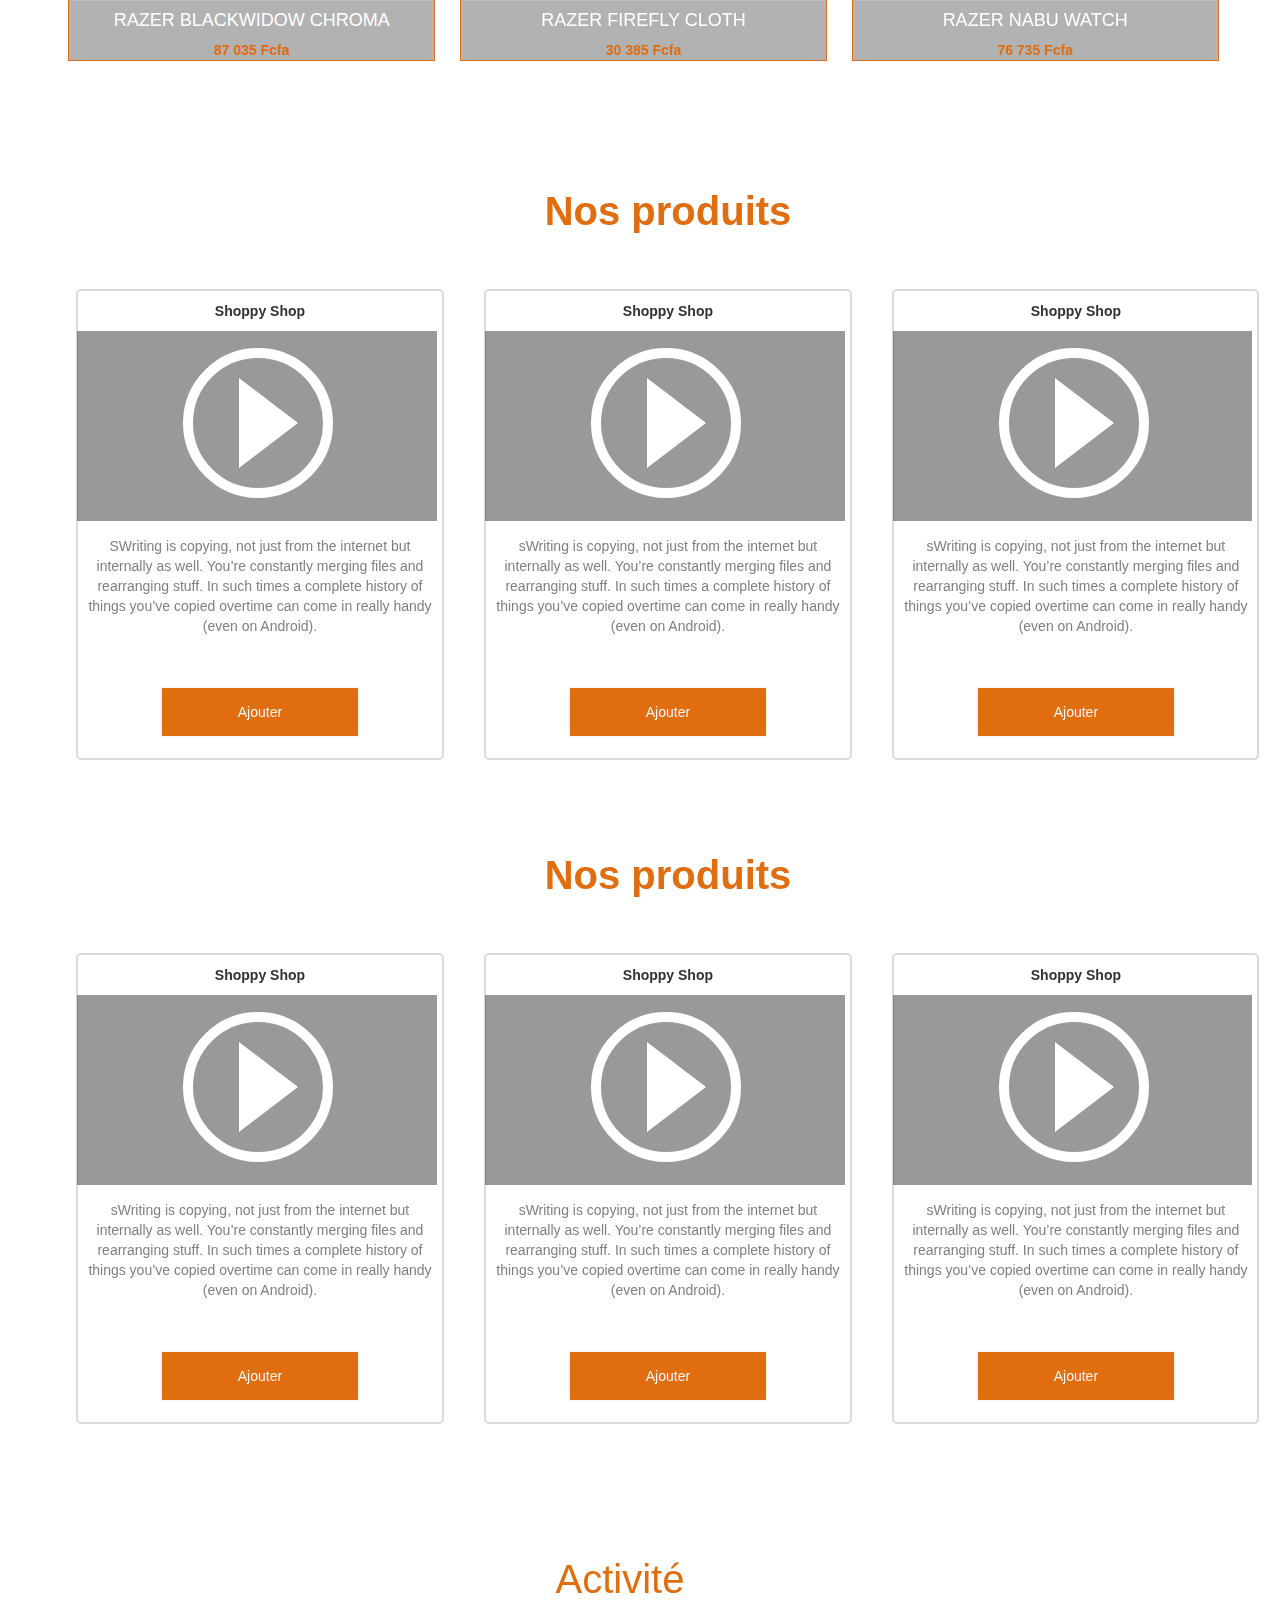
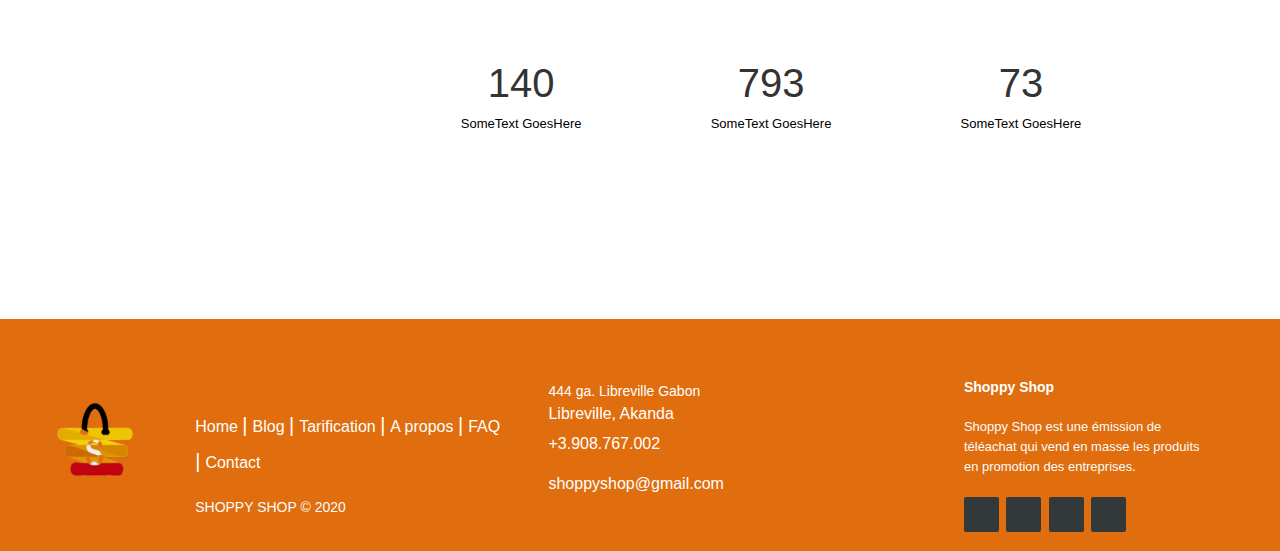
==== commit baf1f895: "Ajout du contenu" ====
--- a/index.html
+++ b/index.html
@@ -49,8 +49,16 @@
     <div class="logo">
       <a href="index.html"><img src="assets/shoppyshop.png"></a>
     </div>
-
     <ul>
+      <div class="wrap">
+        <div class="search">
+           <input type="text" class="searchTerm" placeholder="Que recherchez-vous ?">
+           <button type="submit" class="searchButton">
+             <i class="fa fa-search"></i>
+          </button>
+        </div>
+     </div>
+     
       <a href="">
         <li>Catégorie</li>
       </a>
@@ -58,7 +66,7 @@
         <li>Panier</li>
       </a>
       <a href="">
-        <li>contacte</li>
+        <li>contact</li>
       </a>
     </ul>
   </nav>
@@ -66,14 +74,11 @@
   <main>
     <section>
     <div class="vid">
-      <h1 class="title">Playlist de la video</h1>
+      <h1 class="title">Le live <a href="https://www.youtube.com/embed/89yfvGGxoQE"><img src="assets/live.png"></a></h1>
       <div class="principale">
         <iframe width="810" height="480" src="https://www.youtube.com/embed/89yfvGGxoQE" frameborder="0"
           allow="accelerometer; autoplay; encrypted-media; gyroscope; picture-in-picture" allowfullscreen></iframe>
-
-      </div>
-
-
+      </div>
       <div class="playlist">
         <p class="texte-video">L'ordinateur portable de jeu Razer Blade Pro établit une nouvelle norme pour 
           les ordinateurs portables de remplacement de bureau offrant une expérience immersive dans un facteur 
@@ -81,13 +86,13 @@
           d'une carte graphique compatible NVIDIA® GeForce® GTX 10 Series VR, d'une mémoire, d'un stockage et 
           de ports suffisants et d'un écran de 17,3 pouces avec une résolution allant jusqu'à 4K.
         </p>
-      </div>
+      </div><hr>
       <div class="playlist">
         <p class="texte-video">En tant que premier ordinateur portable au monde à être un appareil mobile 
           certifié THX® de la légendaire marque audiovisuelle, l'ordinateur portable de jeu 4K Razer Blade 
           Pro offre une expérience visuelle et audio immersive.
         </p>
-      </div>
+      </div><hr>
       <div class="playlist">
         <p class="texte-video">Le BlackWidow Chroma V2 est le meilleur clavier de jeu mécanique au monde : il est total
           digne de son titre. Ce clavier phare comporte trois types de commutateurs mécaniques, des touches macro et un 
@@ -98,7 +103,7 @@
         <p class="texte-video">Dans le cadre d'un effort conjoint entre THX et Razer Engineering, nous avons 
           testé une sortie audio non déformée capable de piloter des écouteurs et des haut-parleurs haute 
           performance pour offrir une qualité audio de premier ordre.
-        </p>
+        </p>  
       </div>
       <div>
       </div>
@@ -208,7 +213,7 @@
     <section>
       <div class="videoCards">
 
-        <div class="h2"><b>Nos produits</b> </div>
+        <div class="h2 nosproduct"><b>Nos produits</b> </div>
         </br>
         <!----<div class="h3">Descriptions of The Videos Can Be Found Below</div>------->
         <div class="contentWrap">
@@ -222,7 +227,7 @@
                 </div>
                 <div id="p1" class="player"> </div>
               </div>
-              <div class="vidSubHeading">sWriting is copying, not just from the internet but internally as well. You’re
+              <div class="vidSubHeading">SWriting is copying, not just from the internet but internally as well. You’re
                 constantly merging files and rearranging stuff. In such times a complete history of things you’ve copied
                 overtime can come in really handy (even on Android).</div>
               <div class="buttonWrapper">
@@ -273,7 +278,7 @@
 
 
     <section>
-      <div class="videoCards">
+      <div class="videoCards videotwo">
 
         <div class="h2"><b>Nos produits</b> </div>
         </br>
@@ -374,24 +379,10 @@
       </div>
     </div>
   </section>
-  <!----<div class="allbutton">
-  <div class="abonne"><h4>Restez informé avec notre grande Shoppy Live</h4></div>
-  <div class="fournisseur"><h4>Nous assurons la vente et la promotion de vos produits</h4></div>
-</div>----->
-<!----<section id="Button-Boost">
-  <div class="container-1">---->
-    <!----<h4 class="fournisseur">Nous assurons la vente et la promotion de vos produits</h4>------->
-    <!-----<button type="button" class="btn btn-danger">Devenir fournisseur</button>--
-  </div>--->
-  <!----<h4  class="abonne">Restez informé avec notre grande Shoppy Live</h4>
-  <div class="container">
-    <button type="button" class="btn btn-warning">S'abonner</button>
-  </div>
-</section>---->
   <!-------------------------------------Footer----------------------------------------->
   <footer class="footer-distributed">
     <div class="footer-left">
-      <div class="logo">
+      <div class="logo shoppy">
         <a href="index.html"><img src="assets/shoppyshop.png"></a>
       </div>
 
@@ -432,16 +423,15 @@
 
     <div class="footer-right">
       <p class="footer-company-about">
-        <span>Concernant l'entreprise</span>
-        shoppyshop Lorem ipsum dolor sit amet consectetur adipisicing elit.
-        Laboriosam itaque aperiam necessitatibus temporibus nobis quas ipsa at voluptas
-        ex id asperiores aspernatur beatae doloremque eum vel, esse obcaecati iusto. Rerum.
+        <span>Shoppy Shop</span>
+        Shoppy Shop est une émission de téléachat qui vend en masse les
+        produits en promotion des entreprises.
       </p>
       <div class="footer-icons">
-        <a href="#" class="fa fa-facebook"></a>
-        <a href="#" class="fa fa-twitter"></a>
-        <a href="#" class="fa fa-linkedin"></a>
-        <a href="#" class="fa fa-github"></a>
+        <a href="#" class="fab fa-facebook"></a>
+        <a href="#" class="fab fa-twitter"></a>
+        <a href="#" class="fab fa-linkedin"></a>
+        <a href="#" class="fab fa-github"></a>
       </div>
     </div>
 
--- a/style/style.css
+++ b/style/style.css
@@ -1,9 +1,13 @@
+@import url(https://fonts.googleapis.com/css?family=Open+Sans);
 *{
   margin:0;
   padding:0;
 }
 body{
   background: rgba(250, 247, 247, 0.856);
+}
+main{
+  margin-top: -3em;
 }
 /*  =========  ***** Fonts *****  =========  */
 @font-face {
@@ -28,6 +32,50 @@
   color: #fff;
   display: none;
 }
+/*  =========  ***** Input Search *****  =========  */
+.search {
+  width: 100%;
+  position: relative;
+  display: flex;
+  margin-top: -90%;
+}
+
+.searchTerm {
+  width: 100%;
+  border: 3px solid rgb(224, 109, 14);
+  border-right: none;
+  padding: 5px;
+  height: 40px;
+  border-radius: 5px 0 0 5px;
+  outline: none;
+  color: #b5beba;
+}
+
+.searchTerm:focus{
+  color: rgb(224, 109, 14);
+}
+
+.searchButton {
+  width: 40px;
+  height: 39px;
+  border: 1px solid rgb(224, 109, 14);
+  background: rgb(224, 109, 14);
+  text-align: center;
+  color: #fff;
+  border-radius: 0 5px 5px 0;
+  cursor: pointer;
+  font-size: 20px;
+  margin-top: 1.22em;
+}
+
+/*Resize the wrap to see the search bar change!*/
+.wrap{
+  width: 30%;
+  position: absolute;
+  top: 50%;
+  left: 50%;
+  transform: translate(-50%, -50%);
+}
 /*  =========  ***** Header *****  =========  */
 header{
   width:100%;
@@ -48,6 +96,11 @@
 .logo img{
   width:80%;
   height:80%;
+}
+
+.title img{
+  width: 2em;
+  height: 2em;
 }
 a, a:visited, a:active, a:link {
   text-decoration: none; 
@@ -134,7 +187,9 @@
   position: absolute;
   padding-top : 1em;
 }
-
+iframe{
+  border: 3px solid rgb(224, 109, 14);;
+}
 .principale {
   float: left;
 }
@@ -175,7 +230,7 @@
 
 input[type=submit] {
   width: 40%;
-  background-color: #4CAF50;
+  background-color: rgb(224, 109, 14);
   color: white;
   padding: 12px 20px;
   margin: 24px 0;
@@ -232,36 +287,6 @@
 /*  =========  ***** button-contactez-nous bottom *****  ========= */ 
 
 
-/*.btn-warning{
-  margin-top: -1em;
-  margin-left: -2em;
-  background-color: rgb(224, 109, 14);
-}
-.btn-danger{
-  background-color: rgb(224, 109, 14);
-  margin-top: 19em;
-  float: right;
-}
-button.btn-danger{
-  background-color: rgb(224, 109, 14);
-  padding: 1em 6em;
-}
-button.btn-warning{
-  background-color: rgb(224, 109, 14);
-  padding: 1em 6em;
-}*/
-/*h4.abonne {
-  margin-top: 10em;
-}*/
-/*.allbutton{
-  display: flex;
-  float: left;
-  margin-left: 13em;
-}*/
-/*h4.fournisseur{
-  margin-top: 12em;
-}*/
-
 /*  =========  ***** button-contactez-nous bottom *****  ========= */ 
 
 /*-=-=-=-=-=-=-=-=-=-=-=- */
@@ -269,6 +294,7 @@
 /*-=-=-=-=-=-=-=-=-=-=-=- */
 #counter{
   margin-top: 95em;
+ margin-left: 8em;
 }
 .col_half { width: 49%; }
 .col_third { width: 32%; }
@@ -297,7 +323,7 @@
 .counter { background-color: #ffffff; padding: 20px 0; border-radius: 5px;}
 .count-title { font-size: 40px; font-weight: normal;  margin-top: 10px; margin-bottom: 0; text-align: center; }
 .count-text { font-size: 13px; font-weight: normal;  margin-top: 10px; margin-bottom: 0; text-align: center; }
-.fa-2x { margin: 0 3.5em; float: none; display: table; color: #4ad1e5; }
+.fa-2x { margin: 0 3.5em; float: none; display: table; color: rgb(224, 109, 14); }
 
 .state-count{
   text-align: center;
@@ -306,6 +332,9 @@
   font-weight: 2em;
 }
 
+h2.state-count{
+  margin-left: -3.80em;
+}
 
 /* CONTACT
 -------------------------------------------------*/
@@ -334,198 +363,6 @@
 height:auto;
 }
 
-
-/*  =========  ***** button-contactez-nous bottom *****  ========= */
-#formulaire{
-  margin-top: 16em;
-}
-
-*{
-  -webkit-box-sizing: border-box;
-  -moz-box-sizing: border-box;
-  box-sizing: border-box;
-}
-
-a{
-  text-decoration: none;
-}
-
-h1, h2, h3, h4, h5, h6{
-  font-weight: 200;
-  text-align: center;
-}
-
-p, li, a{
-  font-size: 14px;
-}
-
-.button, input{
-  -webkit-appearance: none;
-  -moz-appearance: none;
-  appearance: none;
-}
-
-/* GRID */
-
-.twelve { width: 100%; }
-.eleven { width: 91.53%; }
-.ten { width: 83.06%; }
-.nine { width: 74.6%; }
-.eight { width: 66.13%; }
-.seven { width: 57.66%; }
-.six { width: 49.2%; }
-.five { width: 40.73%; }
-.four { width: 32.26%; }
-.three { width: 23.8%; }
-.two { width: 15.33%; }
-.one { width: 6.866%; }
-
-/* COLUMNS */
-
-.col {
-	display: block;
-	float:left;
-	margin: 1% 0 1% 1.6%;
-}
-
-.col:first-of-type {
-  margin-left: 0;
-}
-
-.containere-3{
-  width: 100%;
-  height: 100%;
-  max-width: 940px;
-  margin: 0 auto;
-  position: relative;
-}
-
-/* CLEARFIX */
-
-.cf:before,
-.cf:after {
-    content: " ";
-    display: table;
-}
-
-.cf:after {
-    clear: both;
-}
-
-.cf {
-    *zoom: 1;
-}
-
-/* WRAPPER */
-
-.wrappere-3{
-  position: absolute;
-  width: 100%;
-  top: 0;
-  left: 50%;
-  margin-left: -300px;
-  max-width: 600px;
-  width: 600px;
-  z-index: 500;
-}
-
-/* OVERLAY */
-
-.overlay{
-  position: absolute;
-  top: 0;
-  left: 0;
-  width: 100%;
-  height: 100%;
-  z-index: 10;
-  background-color: rgba(0,0,0,0);
-}
-
-.overlay.overlay-modal-showing{
-  background-color: rgba(0,0,0,0.6);
-}
-
-/* BUTTON */
-
-.button, .submit{
-  outline: none;
-  border: none;
-  margin: 30px auto 0 auto;
-  display: inherit;
-  padding: 12px 30px;
-  background-color: #3498db;
-  color: #fff;
-  cursor: pointer;
-  transition: all 0.3s ease-in-out;
-}
-
-.button.button-modal-showing{
-  width: 100%;
-  cursor: auto;
-  padding: 18px;
-}
-
-/* MODAL */
-
-.modal form .submit{
-  margin-top: 20px;
-}
-
-.modal{
-  background-color: #fff;
-  padding: 20px;
-  opacity: 0;
-  -webkit-transform: rotate(20deg);
-  -ms-transform: rotate(20deg);
-  -o-transform: rotate(20deg);
-  transform: rotate(20deg);
-  -webkit-transform-origin: top left;
-  -moz-transform-origin: top left;
-  -ms-transform-origin: top left;
-  -o-transform-origin: top left;
-  transform-origin: top left;
-}
-
-.modal.is-active{
-  opacity: 1;
-  -webkit-transform: rotate(0deg);
-  -ms-transform: rotate(0deg);
-  -o-transform: rotate(0deg);
-  transform: rotate(0deg);
-  -webkit-transition: all 0.3s ease-in-out;
-  -o-transition: all 0.3s ease-in-out;
-  transition: all 0.3s ease-in-out;
-  -webkit-transition-delay: 0.3s;
-  -o-transition-delay: 0.3s;
-  transition-delay: 0.3s;
-}
-
-.modal form input{
-  display: block;
-  margin: 15px auto;
-}
-
-.modal form input[type="text"], .modal form input[type="email"], .modal form input[type="password"]{
-  border: none;
-  outline: none;
-  padding: 10px;
-  background-color: #eee;
-  width: 55%;
-}
-
-.close{
-  color: #aaa;
-  cursor: pointer;
-  text-align: center;
-  margin-top: 20px;
-  font-size: 12px;
-}
-
-.close:hover{
-  color: #3498db;
-}
-
-/*  =========  ***** Footer *****  =========  */
 /*---------------------------------Footer----------------------- */
 .footer-distributed{
 	background: rgb(224, 109, 14);
@@ -544,9 +381,18 @@
 	display: inline-block;
 	vertical-align: top;
 }
+.shoppy{
+  padding-top: -11em;
+}
+.shoppy img{
+  width: 8em;
+  height: 9em;
+  margin-top: -1em;
+}
 /* Footer left */
 .footer-distributed .footer-left{
-	width: 40%;
+  width: 40%;
+  margin-top: 3.60em;
 }
 /* The company logo */
 .footer-distributed h3{
@@ -560,7 +406,7 @@
 /* Footer links */
 .footer-distributed .footer-links{
 	color:  #ffffff;
-	margin: 20px 0 12px;
+	margin: 20px 0 20px;
 	padding: 0;
 }
 .footer-distributed .footer-links a{
@@ -571,14 +417,15 @@
 	color:  inherit;
 }
 .footer-distributed .footer-company-name{
-	color:  #303031;
+	color:  #fcfcfd;
 	font-size: 14px;
 	font-weight: normal;
 	margin: 0;
 }
 /* Footer Center */
 .footer-distributed .footer-center{
-	width: 35%;
+  width: 35%;
+  margin-top: 3em;
 }
 .footer-distributed .footer-center i{
 	background-color:  #33383b;
@@ -633,7 +480,8 @@
 }
 /* Footer Right */
 .footer-distributed .footer-right{
-	width: 20%;
+  width: 20%;
+  margin-top: 3em;
 }
 .footer-distributed .footer-company-about{
 	line-height: 20px;
@@ -650,7 +498,7 @@
 	margin-bottom: 20px;
 }
 .footer-distributed .footer-icons{
-	margin-top: 25px;
+	margin-top: 20px;
 }
 .footer-distributed .footer-icons a{
   position: relative;
@@ -667,6 +515,7 @@
   line-height: 15px;
 	margin-right: 3px;
   margin-bottom: 5px;
+  padding-top: 9px;
   transition:all .25s;
 }
 .footer-distributed .footer-icons a:hover {
--- a/style/cards.css
+++ b/style/cards.css
@@ -22,14 +22,6 @@
 	display: flex;
 	padding:1em;
 }
-
-
-
-
-
-
-
-
 
 img{
 	width: 100%;
@@ -54,9 +46,10 @@
 }
 
 .heading{
-	float: left;
-}
-
+  float: left;
+  padding-left: 3em;
+  margin-top: 1.80em;
+}
 
 .cart{
 	float: right;
@@ -67,6 +60,9 @@
 	display: inline;
 }
 
+.items-container{
+  padding-left: 4em;
+}
 #cart-items{
 	position: absolute;
 	right: 20px;
@@ -81,7 +77,7 @@
 	position: relative;
 	float: left;
 	margin: 1%;
-	border: 1px solid #00a000;
+	border: 1px solid rgb(224, 109, 14);
 	width: 30%;
 	text-align: center;
 	background-color: rgba(0, 0, 0, 0.3);
@@ -139,132 +135,27 @@
 #list-item li{
 	margin: 10px 0px;
 }
-/*
-.card {
-	background-color: white;
-	flex: 1;
-	margin-right: 1em;
-	position: relative;
-	overflow: hidden;
-  box-shadow: 0 3px 15px -5px rgba(0,0,0,.3);
-  height: 24em;
-}
-
-.ours-card{
-    text-align: center;
-    color: rgb(224, 109, 14);
-    font-size: 4rem;
-    font-weight: 2em;
-    margin-bottom: 1em;
-}
-.card .img {
-	display: block;
-	background-image: url(https://images.unsplash.com/photo-1454897834822-1ece264a5d89?ixlib=rb-0.3.5&q=80&fm=jpg&crop=entropy&s=3a5615c0bc77123ece2a2663e2640341);
-	background-size: cover;
-	width: 100%;
-	height: 20em;
-	background-position: 50%;
-}
-
-.remove-margin {
-	margin: 0;
-}
-
-.card-content {
-	position: absolute;
-	background-color: white;
-	width:100%;
-	bottom: 0;
-	overflow: hidden;
-	top: 12rem;
-	transition: top .35s ease;
-}
-
-.card-content h2,
-.card-content p {
-	margin: 1rem;
-}
-
-.card:hover .card-content {
-	overflow: visible;
-	top: 0;
-}
-
-.card .fade {
-	width: 100%;
-	height: 2em;
-	background: linear-gradient(rgba(255, 255, 255, 0), rgba(255, 255, 255, 1));
-	position: absolute;
-	bottom: 0;
-	transition: opacity .35s ease;
-}
-
-.card:hover .fade {
-	opacity: 0;
-}
-
-.read-more{
-	color: #3da9c6;
-	text-decoration:underline;
-}
-
-
-/**
-*** MEDIA QUERIES
-**/
-/*
-@media screen and (max-width:745px) {
-	.flex-wrapper {
-		flex-direction: column;
-		padding: 2rem;
-	}
-	.card {
-		margin: 0 0 1rem 0;
-	}
-	
-	.card .img{
-		width:10rem;
-		height:6rem;
-		float:left;
-	}
-	
-	.card-content{
-		float:right;
-		position:static;
-		width: calc(100% - 10rem);
-	}
-	
-	.card-content p, .fade{
-		display:none;
-	}
-	
-}
-
-@media screen and (max-width:480px){
-	.card .img{
-		float:none;
-		width:100%;
-		height: 12rem;
-	}
-	.card-content{
-		float:none;
-		width:100%;
-	}
-}
-
 
 /*-------------------- Videos ------------------------*/
 
 .videoCards {
-  position: absolute;
+  position: relative;
   width: 100%;
   margin-top: 46em;
-}
+  padding-left: 4em;
+}
+
+div.videotwo{
+  margin-bottom: -50em;
+  margin-top: -7em;
+}
+
 div.h2{
   text-align: center;
   color: rgb(224, 109, 14);
   font-size: 4rem;
   font-weight: 2em;
+  margin-top: 17.20em;
 }
 .contentWrap {
 	position: relative;
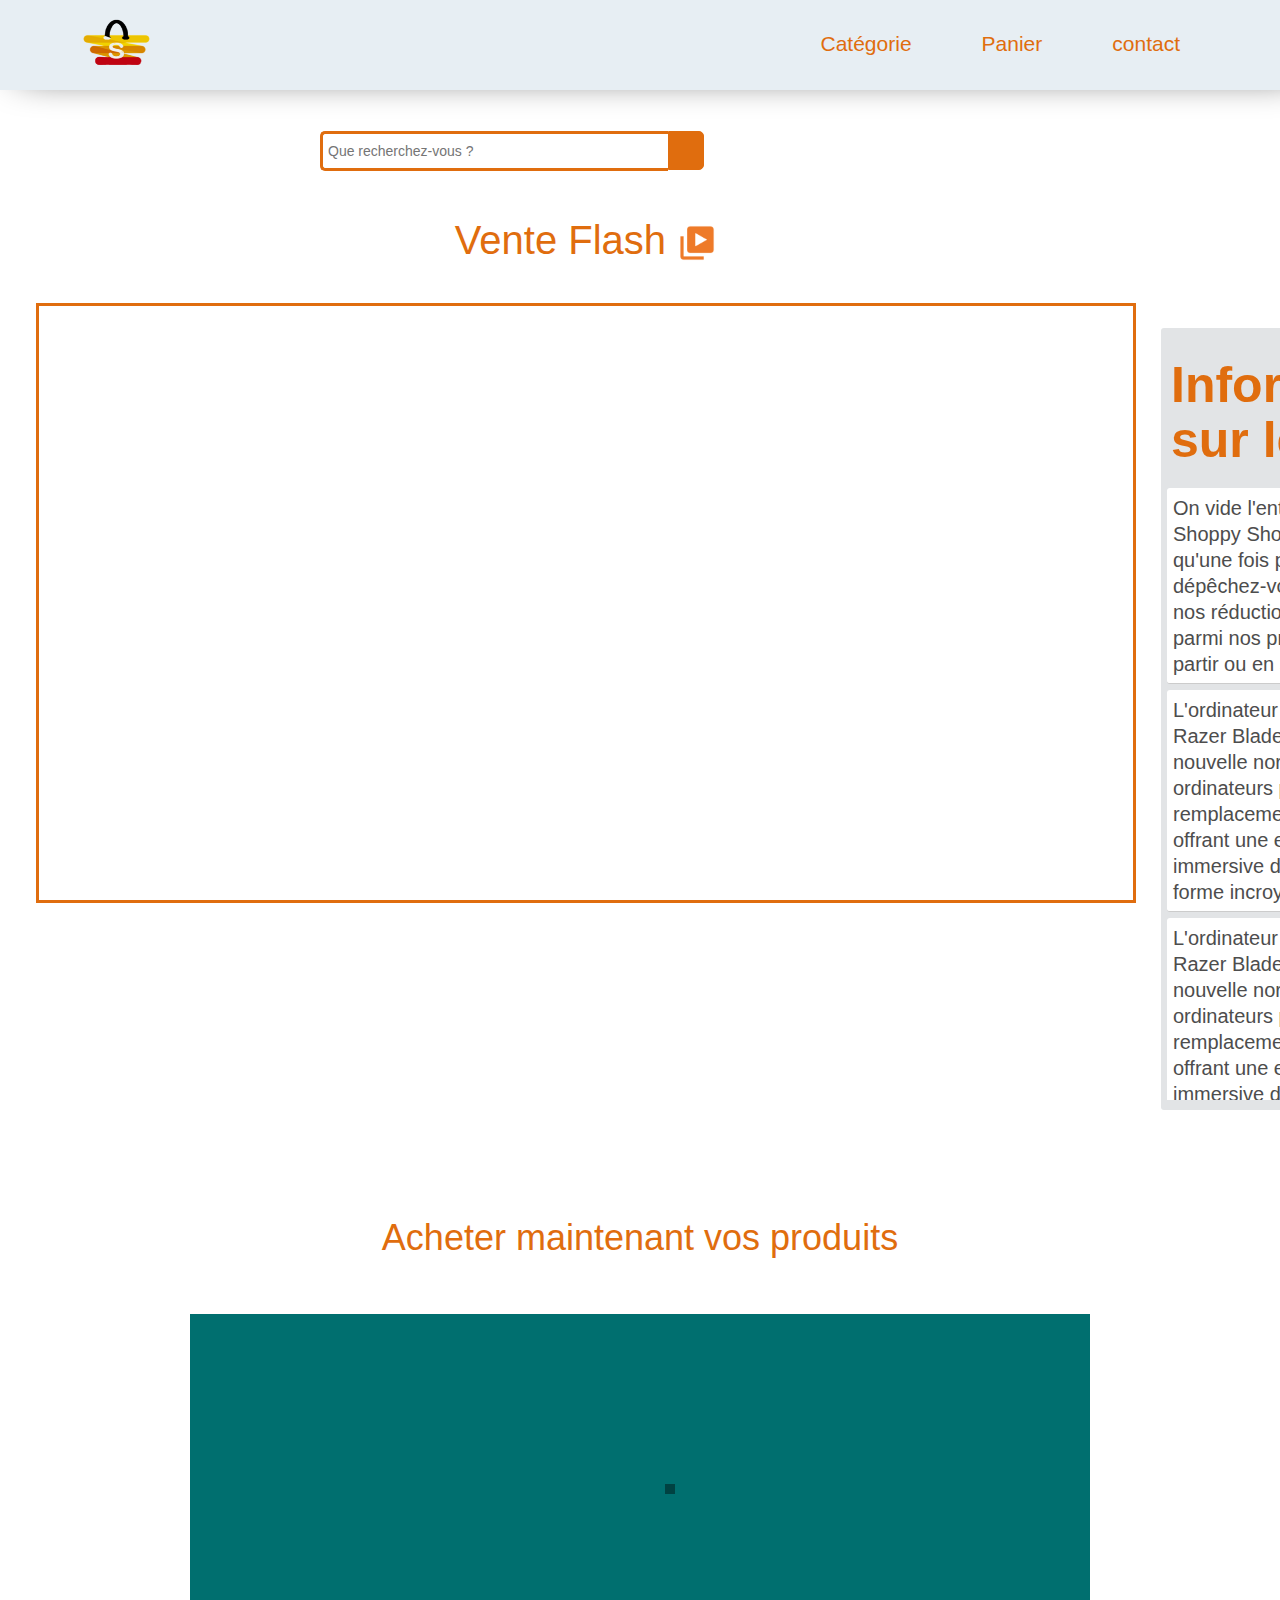
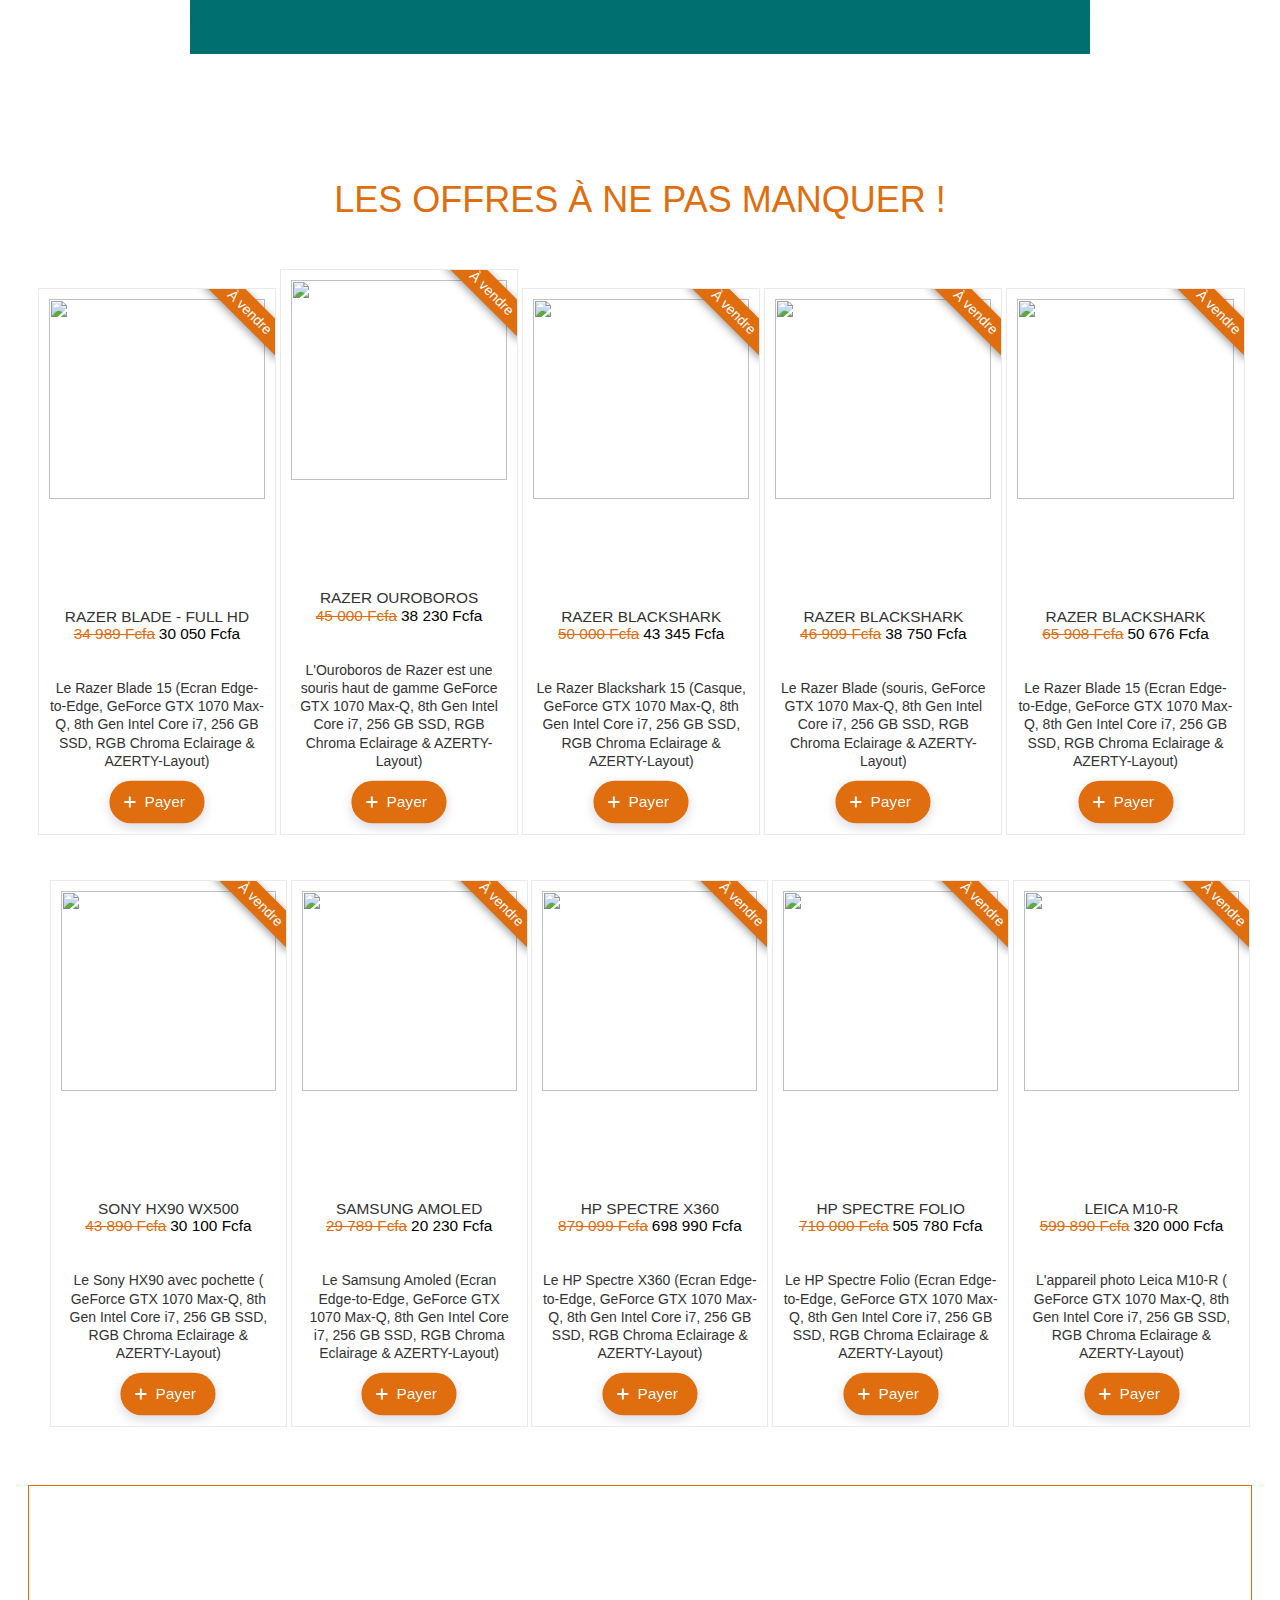
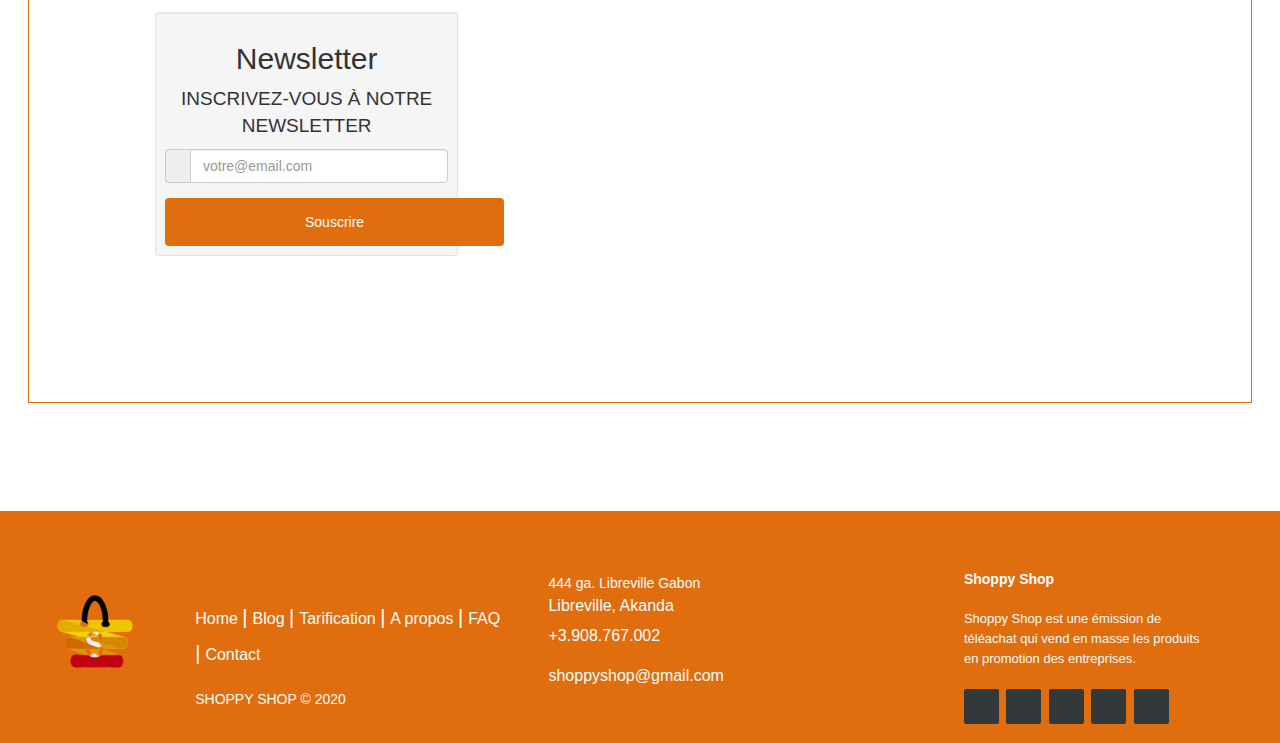
==== commit 220b16b3: "Ajout de la deuxième version" ====
--- a/index.html
+++ b/index.html
@@ -4,6 +4,7 @@
 <head>
   <meta charset="utf-8" />
   <meta name="viewport" content="width=device-width, initial-scale=1.0">
+  <meta http-equiv="X-UA-Compatible" content="IE=7">
   <!-------------###-----****** favicone ******-----###------------>
   <link rel="apple-touch-icon" sizes="57x57" href="img/apple-icon-57x57.png">
   <link rel="apple-touch-icon" sizes="60x60" href="img/apple-icon-60x60.png">
@@ -33,7 +34,7 @@
     integrity="sha384-fnmOCqbTlWIlj8LyTjo7mOUStjsKC4pOpQbqyi7RrhN7udi9RwhKkMHpvLbHG9Sr" crossorigin="anonymous" />
   <script src="https://cdnjs.cloudflare.com/ajax/libs/jquery/3.4.1/jquery.min.js"></script>
 
-<!-------------###-----****** file JS ******-----###------------>
+  <!-------------###-----****** file JS ******-----###------------>
   <link rel="stylesheet" href="https://maxcdn.bootstrapcdn.com/bootstrap/3.4.1/css/bootstrap.min.css">
   <script src="https://ajax.googleapis.com/ajax/libs/jquery/3.5.1/jquery.min.js"></script>
   <script src="https://maxcdn.bootstrapcdn.com/bootstrap/3.4.1/js/bootstrap.min.js"></script>
@@ -42,9 +43,10 @@
   <script src="https://ajax.googleapis.com/ajax/libs/jquery/3.5.1/jquery.min.js"></script>
   <script src="https://maxcdn.bootstrapcdn.com/bootstrap/3.4.1/js/bootstrap.min.js"></script>
 </head>
+<!----****** Body ******---->
 
 <body>
-  <!-------------###-----****** Side Bar Navigation ******-----###------------>
+  <!-----------************************************* NavBar ***************************************---------->
   <nav>
     <div class="logo">
       <a href="index.html"><img src="assets/shoppyshop.png"></a>
@@ -52,13 +54,13 @@
     <ul>
       <div class="wrap">
         <div class="search">
-           <input type="text" class="searchTerm" placeholder="Que recherchez-vous ?">
-           <button type="submit" class="searchButton">
-             <i class="fa fa-search"></i>
+          <input type="text" class="searchTerm" placeholder="Que recherchez-vous ?">
+          <button type="submit" class="searchButton">
+            <i class="fa fa-search"></i>
           </button>
         </div>
-     </div>
-     
+      </div>
+
       <a href="">
         <li>Catégorie</li>
       </a>
@@ -70,316 +72,594 @@
       </a>
     </ul>
   </nav>
-  <!------###-----****** /#Side Bar Navigation ******-----###------>
+  <!----****** main ******---->
   <main>
-    <section>
-    <div class="vid">
-      <h1 class="title">Le live <a href="https://www.youtube.com/embed/89yfvGGxoQE"><img src="assets/live.png"></a></h1>
-      <div class="principale">
-        <iframe width="810" height="480" src="https://www.youtube.com/embed/89yfvGGxoQE" frameborder="0"
-          allow="accelerometer; autoplay; encrypted-media; gyroscope; picture-in-picture" allowfullscreen></iframe>
+    <!------###-----****** Section 1 : vid-container ******---------->
+    <div class="vid-container">
+      <div class="The-video">
+        <!--** favicon left **-->
+        <h1 class="title">Vente Flash <a href="https://www.youtube.com/embed/89yfvGGxoQE"><img src="assets/live.png"></a>
+        </h1>
+        <!--** Left **-->
+        <div class="principale">
+            <iframe width="1100" height="600" src="https://www.youtube.com/embed/TnF8bz3egPA" frameborder="0" 
+            allow="accelerometer; autoplay; encrypted-media; gyroscope; picture-in-picture" allowfullscreen></iframe>
+        </div>
       </div>
-      <div class="playlist">
-        <p class="texte-video">L'ordinateur portable de jeu Razer Blade Pro établit une nouvelle norme pour 
-          les ordinateurs portables de remplacement de bureau offrant une expérience immersive dans un facteur 
-          de forme incroyablement mince. Équipé d'un processeur quadricœur Intel® Core ™ i7 de 7e génération, 
-          d'une carte graphique compatible NVIDIA® GeForce® GTX 10 Series VR, d'une mémoire, d'un stockage et 
-          de ports suffisants et d'un écran de 17,3 pouces avec une résolution allant jusqu'à 4K.
-        </p>
-      </div><hr>
-      <div class="playlist">
-        <p class="texte-video">En tant que premier ordinateur portable au monde à être un appareil mobile 
-          certifié THX® de la légendaire marque audiovisuelle, l'ordinateur portable de jeu 4K Razer Blade 
-          Pro offre une expérience visuelle et audio immersive.
-        </p>
-      </div><hr>
-      <div class="playlist">
-        <p class="texte-video">Le BlackWidow Chroma V2 est le meilleur clavier de jeu mécanique au monde : il est total
-          digne de son titre. Ce clavier phare comporte trois types de commutateurs mécaniques, des touches macro et un 
-          confort optimal pour le jeu pendant des heures.
-        </p>
-      </div>
-      <div class="playlist">
-        <p class="texte-video">Dans le cadre d'un effort conjoint entre THX et Razer Engineering, nous avons 
-          testé une sortie audio non déformée capable de piloter des écouteurs et des haut-parleurs haute 
-          performance pour offrir une qualité audio de premier ordre.
-        </p>  
-      </div>
-      <div>
-      </div>
+      <!--** Right **-->
+      <aside>
+         <!------###-----****** Section 5 ******---------->
+        <div class="list-2">
+
+          <h3 class="list-title">Information sur le live</h3>
+      
+          <ul class="list-items">
+            <li>On vide l'entrepôt chez Shoppy Shop. Et ce n'est qu'une fois par an. Alors 
+              dépêchez-vous de profiter de nos réductions incroyables parmi nos produits prêts 
+              à partir ou en stocks limités ! </li>
+            <li>L'ordinateur portable de jeu Razer Blade Pro établit une nouvelle norme pour 
+              les ordinateurs portables de remplacement de bureau offrant une expérience immersive dans un facteur 
+              de forme incroyablement mince.</li>
+            <li>L'ordinateur portable de jeu Razer Blade Pro établit une nouvelle norme pour 
+              les ordinateurs portables de remplacement de bureau offrant une expérience immersive dans un facteur 
+              de forme incroyablement mince.</li>
+          </ul>
+          
+        </div>
+      </aside>
     </div>
-    </section>
-
-<section>
-    <div class="header">
-      <div class="heading">
-        <h1 class="shop-card">Shoppy Shop</h1>
-      </div>
-    </div>
-  
-    <div class="items-container">
-      <!-- Item 1 -->
-      <div class="item">
-        <img src="https://assets.razerzone.com/eeimages/products/26727/rzrblade14-04__store_gallery.png">
-        <div class="overflow">
-          <i class="fa fa-cart-plus fa-5x" id="basket"></i>
-        </div>
-        <div class="item-detail">
-          <h4>RAZER BLADE - FULL HD</h4>
-          <div class="prices">
-            <p class="price">977 985</p>
-            <p>Fcfa</p>
+
+    <!------###-----****** Section 2 : Slide article ******---------->
+    <h1 class="title-panier slid-article">Acheter maintenant vos produits</h1>
+    <div class="article-containaire">
+      <div class="wrapper">
+        <div class="shadow-wrapper">
+          <div class="main-slider">
+            <div class="slide-controlls">
+              <i class="slide-arrow-left fa fa-chevron-left" aria-hidden="true"></i>
+              <i class="slide-arrow-right fa fa-chevron-right" aria-hidden="true"></i>
+            </div>
+            <div class="slider-track">
+              <div class="slide-container slide-one">
+                <div class="slider-text">
+                  <div class="slider-text_wrapper">
+                    <h2 class="slider-text_heading"></h2>
+                    <p class="slider-text_description"></p>
+                  </div>
+                </div>
+                <div class="slide slide_1">
+                  <img class="slider-image"
+                    src="https://media.jumiadeals.com/ci_live/4668c22de55f070a1a8c5de.desktop-gallery-large.jpg">
+                </div>
+              </div>
+              <div class="slide-container slide-two">
+                <div class="slider-text">
+                  <div class="slider-text_wrapper">
+                    <h2 class="slider-text_heading"></h2>
+                    <p class="slider-text_description"></p>
+                  </div>
+                </div>
+                <div class="slide slide_2 active">
+                  <img class="slider-image"
+                    src="https://www.journaldugeek.com/content/uploads/2019/01/capture-decran-2018-07-12-a-15-15-54-1024x527.png">
+                </div>
+              </div>
+              <div class="slide-container slide-three">
+                <div class="slider-text">
+                  <div class="slider-text_wrapper">
+                    <h2 class="slider-text_heading"></h2>
+                    <p class="slider-text_description"></p>
+                  </div>
+                </div>
+                <div class="slide slide_3">
+                  <img class="slider-image"
+                    src="https://www.picclickimg.com/d/l400/pict/174063854953_/APPLE-TV-3-eme-g%C3%A9n%C3%A9ration-A1427-t%C3%A9l%C3%A9commande.jpg">
+                </div>
+              </div>
+            </div>
           </div>
         </div>
-      </div>
-  
-      <!-- Item 2 -->
-      <div class="item">
-        <img src="https://assets.razerzone.com/eeimages/products/752/razer-ouroboros-gallery-3__store_gallery.png">
-        <div class="overflow">
-          <i class="fa fa-cart-plus fa-5x"></i>
-        </div>
-        <div class="item-detail">
-          <h4>RAZER OUROBOROS</h4>
-          <div class="prices">
-            <p class="price">76 735</p>
-            <p>Fcfa</p>
-          </div>
-        </div>
-      </div>
-  
-      <!-- Item 3 -->
-      <div class="item">
-        <img src="https://assets.razerzone.com/eeimages/products/5890/razer-blackshark-gallery-4__store_gallery.png">
-        <div class="overflow">
-          <i class="fa fa-cart-plus fa-5x"></i>
-        </div>
-        <div class="item-detail">
-          <h4>RAZER BLACKSHARK</h4>
-          <div class="prices">
-            <p class="price">668 985</p>
-            <p>Fcfa</p>
-          </div>
-        </div>
-      </div>
-  
-      <!-- Item 4 -->
-      <div class="item">
-        <img src="https://assets.razerzone.com/eeimages/products/26600/razer-blackwidow-chroma-v2-gallery-04-wristrest__store_gallery.png">
-        <div class="overflow">
-          <i class="fa fa-cart-plus fa-5x"></i>
-        </div>
-        <div class="item-detail">
-          <h4>RAZER BLACKWIDOW CHROMA</h4>
-          <div class="prices">
-            <p class="price">87 035</p>
-            <p>Fcfa</p>
-          </div>
-        </div>
-      </div>
-  
-      <!-- Item 5 -->
-      <div class="item">
-        <img src="https://assets.razerzone.com/eeimages/products/21936/fireflycloth-gallery-5__store_gallery.png">
-        <div class="overflow">
-          <i class="fa fa-cart-plus fa-5x"></i>
-        </div>
-        <div class="item-detail">
-          <h4>RAZER FIREFLY CLOTH</h4>
-          <div class="prices">
-            <p class="price">30 385</p>
-            <p>Fcfa</p>
-          </div>
-        </div>
-      </div>
-  
-      <!-- Item 6 -->
-      <div class="item">
-        <img src="https://assets.razerzone.com/eeimages/products/23901/nabu-watch-std-01__store_gallery.png">
-        <div class="overflow">
-          <i class="fa fa-cart-plus fa-5x"></i>
-        </div>
-        <div class="item-detail">
-          <h4>RAZER NABU WATCH</h4>
-          <div class="prices">
-            <p class="price">76 735</p>
-            <p>Fcfa</p>
-          </div>
+        <div class="breadcrumbs">
+
         </div>
       </div>
     </div>
-  </section>
-    <!------###-----****** Video ******-----###------->
-    <section>
-      <div class="videoCards">
-
-        <div class="h2 nosproduct"><b>Nos produits</b> </div>
-        </br>
-        <!----<div class="h3">Descriptions of The Videos Can Be Found Below</div>------->
-        <div class="contentWrap">
-          <div class="thirdsWrap">
-            <div class="vidCard">
-              <div class="vidHeadline">Shoppy Shop</div>
-
-              <div class="vidBox">
-
-                <div id="v1" class="vidBoxCover">
-                </div>
-                <div id="p1" class="player"> </div>
-              </div>
-              <div class="vidSubHeading">SWriting is copying, not just from the internet but internally as well. You’re
-                constantly merging files and rearranging stuff. In such times a complete history of things you’ve copied
-                overtime can come in really handy (even on Android).</div>
-              <div class="buttonWrapper">
-                <div class="buttonVid">Ajouter</div>
-              </div>
+
+    </section>
+    </div>
+
+    <!------###-----****** Section 3 : panier-container ******---------->
+    <h1 class="title-panier">LES OFFRES À NE PAS MANQUER !</h1>
+    <div class="panier-container">
+      <div class="market">
+        <div class="product_grid">
+          <ul class="product_list list">
+            <li class="product_item">
+              <div class="product_sale">
+                <p>À vendre</p>
+              </div>
+              <div class="product_image">
+                <a href="#"><img
+                    src="https://media.jumiadeals.com/ci_live/4668c22de55f070a1a8c5de.desktop-gallery-large.jpg"
+                    alt=""></a>
+                <div class="product_buttons">
+                  <button class="product_heart"><i class="fa fa-heart"></i></button>
+                  <button class="product_compare"><i class="fa fa-random"></i></button>
+                  <button class="add_to_cart"><i class="fa fa-shopping-cart"></i></button>
+                </div>
+              </div>
+              <div class="product_values">
+                <div class="product_title">
+                  <h5>RAZER BLADE - FULL HD</h5>
+                </div>
+                <div class="product_price">
+                  <a href="#"><span class="price_old"> 34 989 Fcfa</span> <span class="price_new">30 050 Fcfa</span></a>
+                  <span class="product_rating"></span>
+                </div>
+                <div class="product_desc">
+                  <p class="truncate">Le Razer Blade 15 (Ecran Edge-to-Edge, 
+                    GeForce GTX 1070 Max-Q, 8th Gen Intel Core i7, 256 GB SSD, RGB Chroma Eclairage & AZERTY-Layout)
+                    </p>
+                </div>
+                <div class="product_buttons">
+                  <button class="product_heart"><i class="fa fa-heart"></i></button>
+                  <button class="product_compare"><i class="fa fa-random"></i></button>
+                  <button class="add_to_cart"><i class="fa fa-shopping-cart"></i></button>
+                </div>
+                <button class="add-to-cart">
+                  <div class="default">Payer</div>
+                  <div class="success">Plus</div>
+                  <div class="cart">
+                    <div>
+                      <div></div>
+                      <div></div>
+                    </div>
+                  </div>
+                  <div class="dots"></div>
+                </button>
+              </div>
+            </li>
+            <li class="product_item">
+              <div class="product_sale">
+                <p>À vendre</p>
+              </div>
+              <div class="product_image">
+                <a href="#"><img
+                    src="https://assets.razerzone.com/eeimages/products/752/razer-ouroboros-gallery-3__store_gallery.png"
+                    alt=""></a>
+                <div class="product_buttons">
+                  <button class="product_heart"><i class="fa fa-heart"></i></button>
+                  <button class="product_compare"><i class="fa fa-random"></i></button>
+                  <button class="add_to_cart"><i class="fa fa-shopping-cart"></i></button>
+                </div>
+              </div>
+              <div class="product_values">
+                <div class="product_title">
+                  <h5>RAZER OUROBOROS</h5>
+                </div>
+                <div class="product_price">
+                  <a href="#"><span class="price_old">45 000 Fcfa</span> <span class="price_new"> 38 230 Fcfa</span></a>
+                  <span class="product_rating"></span>
+                </div>
+                <div class="product_desc">
+                  <p class="truncate">L'Ouroboros de Razer est une souris haut de gamme 
+                    GeForce GTX 1070 Max-Q, 8th Gen Intel Core i7, 256 GB SSD, RGB Chroma Eclairage & AZERTY-Layout)</p>
+                </div>
+                <div class="product_buttons">
+                  <button class="product_heart"><i class="fa fa-heart"></i></button>
+                  <button class="product_compare"><i class="fa fa-random"></i></button>
+                  <button class="add_to_cart"><i class="fa fa-shopping-cart"></i></button>
+                </div>
+                <button class="add-to-cart">
+                  <div class="default">Payer</div>
+                  <div class="success">Plus</div>
+                  <div class="cart">
+                    <div>
+                      <div></div>
+                      <div></div>
+                    </div>
+                  </div>
+                  <div class="dots"></div>
+                </button>
+              </div>
+            </li>
+            <li class="product_item">
+              <div class="product_sale">
+                <p>À vendre</p>
+              </div>
+              <div class="product_image">
+                <a href="#"><img
+                    src="https://assets.razerzone.com/eeimages/products/5890/razer-blackshark-gallery-4__store_gallery.png"
+                    alt=""></a>
+                <div class="product_buttons">
+                  <button class="product_heart"><i class="fa fa-heart"></i></button>
+                  <button class="product_compare"><i class="fa fa-random"></i></button>
+                  <button class="add_to_cart"><i class="fa fa-shopping-cart"></i></button>
+                </div>
+              </div>
+              <div class="product_values">
+                <div class="product_title">
+                  <h5>RAZER BLACKSHARK</h5>
+                </div>
+                <div class="product_price">
+                  <a href="#"><span class="price_old"> 50 000 Fcfa</span> <span class="price_new">43 345 Fcfa</span></a>
+                  <span class="product_rating"></span>
+                </div>
+                <div class="product_desc">
+                  <p class="truncate">Le Razer Blackshark 15 (Casque, 
+                    GeForce GTX 1070 Max-Q, 8th Gen Intel Core i7, 256 GB SSD, RGB Chroma Eclairage & AZERTY-Layout)</p>
+                </div>
+                <div class="product_buttons">
+                  <button class="product_heart"><i class="fa fa-heart"></i></button>
+                  <button class="product_compare"><i class="fa fa-random"></i></button>
+                  <button class="add_to_cart"><i class="fa fa-shopping-cart"></i></button>
+                </div>
+                <button class="add-to-cart">
+                  <div class="default">Payer</div>
+                  <div class="success">Plus</div>
+                  <div class="cart">
+                    <div>
+                      <div></div>
+                      <div></div>
+                    </div>
+                  </div>
+                  <div class="dots"></div>
+                </button>
+              </div>
+            </li>
+
+
+            <li class="product_item">
+              <div class="product_sale">
+                <p>À vendre</p>
+              </div>
+              <div class="product_image">
+                <a href="#"><img
+                    src="https://overclocking.com/wp-content/uploads/2018/08/Gigabyte-Aorus-M5-1.jpg"
+                    alt=""></a>
+                <div class="product_buttons">
+                  <button class="product_heart"><i class="fa fa-heart"></i></button>
+                  <button class="product_compare"><i class="fa fa-random"></i></button>
+                  <button class="add_to_cart"><i class="fa fa-shopping-cart"></i></button>
+                </div>
+              </div>
+              <div class="product_values">
+                <div class="product_title">
+                  <h5>RAZER BLACKSHARK</h5>
+                </div>
+                <div class="product_price">
+                  <a href="#"><span class="price_old">46 909 Fcfa</span> <span class="price_new"> 38 750 Fcfa</span></a>
+                  <span class="product_rating"></span>
+                </div>
+                <div class="product_desc">
+                  <p class="truncate">Le Razer Blade (souris, 
+                    GeForce GTX 1070 Max-Q, 8th Gen Intel Core i7, 256 GB SSD, RGB Chroma Eclairage & AZERTY-Layout)</p>
+                </div>
+                <div class="product_buttons">
+                  <button class="product_heart"><i class="fa fa-heart"></i></button>
+                  <button class="product_compare"><i class="fa fa-random"></i></button>
+                  <button class="add_to_cart"><i class="fa fa-shopping-cart"></i></button>
+                </div>
+                <button class="add-to-cart">
+                  <div class="default">Payer</div>
+                  <div class="success">Plus</div>
+                  <div class="cart">
+                    <div>
+                      <div></div>
+                      <div></div>
+                    </div>
+                  </div>
+                  <div class="dots"></div>
+                </button>
+              </div>
+            </li>
+
+
+            <li class="product_item">
+              <div class="product_sale">
+                <p>À vendre</p>
+              </div>
+              <div class="product_image">
+                <a href="#"><img
+                    src="https://i.ebayimg.com/images/g/ge4AAOSwS4ddGhe-/s-l300.jpg"
+                    alt=""></a>
+                <div class="product_buttons">
+                  <button class="product_heart"><i class="fa fa-heart"></i></button>
+                  <button class="product_compare"><i class="fa fa-random"></i></button>
+                  <button class="add_to_cart"><i class="fa fa-shopping-cart"></i></button>
+                </div>
+              </div>
+              <div class="product_values">
+                <div class="product_title">
+                  <h5>RAZER BLACKSHARK</h5>
+                </div>
+                <div class="product_price">
+                  <a href="#"><span class="price_old"> 65 908 Fcfa</span> <span class="price_new">50 676 Fcfa</span></a>
+                  <span class="product_rating"></span>
+                </div>
+                <div class="product_desc">
+                  <p class="truncate">Le Razer Blade 15 (Ecran Edge-to-Edge, 
+                    GeForce GTX 1070 Max-Q, 8th Gen Intel Core i7, 256 GB SSD, RGB Chroma Eclairage & AZERTY-Layout)</p>
+                </div>
+                <div class="product_buttons">
+                  <button class="product_heart"><i class="fa fa-heart"></i></button>
+                  <button class="product_compare"><i class="fa fa-random"></i></button>
+                  <button class="add_to_cart"><i class="fa fa-shopping-cart"></i></button>
+                </div>
+                <button class="add-to-cart">
+                  <div class="default">Payer</div>
+                  <div class="success">Plus</div>
+                  <div class="cart">
+                    <div>
+                      <div></div>
+                      <div></div>
+                    </div>
+                  </div>
+                  <div class="dots"></div>
+                </button>
+              </div>
+            </li>
+
+        <!------###-----****** Section 4 : panier-container ******---------->
+
+        <div class="panier-container choice-panier">
+          <div class="market">
+            <div class="product_grid">
+              <ul class="product_list list">
+                <li class="product_item">
+                  <div class="product_sale">
+                    <p>À vendre</p>
+                  </div>
+                  <div class="product_image">
+                    <a href="#"><img
+                        src="https://ae01.alicdn.com/kf/HTB1FiElNFXXXXchaXXXq6xXFXXXA/Sac-vid-o-de-luxe-pour-appareil-photo-sac-en-simili-cuir-sangle-pour-Sony-HX90.jpg"
+                        alt=""></a>
+                    <div class="product_buttons">
+                      <button class="product_heart"><i class="fa fa-heart"></i></button>
+                      <button class="product_compare"><i class="fa fa-random"></i></button>
+                      <button class="add_to_cart"><i class="fa fa-shopping-cart"></i></button>
+                    </div>
+                  </div>
+                  <div class="product_values">
+                    <div class="product_title">
+                      <h5>Sony HX90 WX500</h5>
+                    </div>
+                    <div class="product_price">
+                      <a href="#"><span class="price_old">43 890 Fcfa</span> <span class="price_new">30 100 Fcfa</span></a>
+                      <span class="product_rating"></span>
+                    </div>
+                    <div class="product_desc">
+                      <p class="truncate">Le Sony HX90 avec pochette ( 
+                        GeForce GTX 1070 Max-Q, 8th Gen Intel Core i7, 256 GB SSD, RGB Chroma Eclairage & AZERTY-Layout)</p>
+                    </div>
+                    <div class="product_buttons">
+                      <button class="product_heart"><i class="fa fa-heart"></i></button>
+                      <button class="product_compare"><i class="fa fa-random"></i></button>
+                      <button class="add_to_cart"><i class="fa fa-shopping-cart"></i></button>
+                    </div>
+                    <button class="add-to-cart">
+                      <div class="default">Payer</div>
+                      <div class="success">Plus</div>
+                      <div class="cart">
+                        <div>
+                          <div></div>
+                          <div></div>
+                        </div>
+                      </div>
+                      <div class="dots"></div>
+                    </button>
+                  </div>
+                </li>
+                <li class="product_item">
+                  <div class="product_sale">
+                    <p>À vendre</p>
+                  </div>
+                  <div class="product_image">
+                    <a href="#"><img src="https://www.universfreebox.com/UserFiles/image/samsung%20w2019%202.jpg"
+                        alt=""></a>
+                    <div class="product_buttons">
+                      <button class="product_heart"><i class="fa fa-heart"></i></button>
+                      <button class="product_compare"><i class="fa fa-random"></i></button>
+                      <button class="add_to_cart"><i class="fa fa-shopping-cart"></i></button>
+                    </div>
+                  </div>
+                  <div class="product_values">
+                    <div class="product_title">
+                      <h5>Samsung AMOLED</h5>
+                    </div>
+                    <div class="product_price">
+                      <a href="#"><span class="price_old">29 789 Fcfa</span> <span class="price_new">20 230 Fcfa</span></a>
+                      <span class="product_rating"></span>
+                    </div>
+                    <div class="product_desc">
+                      <p class="truncate">Le Samsung Amoled (Ecran Edge-to-Edge, 
+                        GeForce GTX 1070 Max-Q, 8th Gen Intel Core i7, 256 GB SSD, RGB Chroma Eclairage & AZERTY-Layout)</p>
+                    </div>
+                    <div class="product_buttons">
+                      <button class="product_heart"><i class="fa fa-heart"></i></button>
+                      <button class="product_compare"><i class="fa fa-random"></i></button>
+                      <button class="add_to_cart"><i class="fa fa-shopping-cart"></i></button>
+                    </div>
+                    <button class="add-to-cart">
+                      <div class="default">Payer</div>
+                      <div class="success">Plus</div>
+                      <div class="cart">
+                        <div>
+                          <div></div>
+                          <div></div>
+                        </div>
+                      </div>
+                      <div class="dots"></div>
+                    </button>
+                  </div>
+                </li>
+                <li class="product_item">
+                  <div class="product_sale">
+                    <p>À vendre</p>
+                  </div>
+                  <div class="product_image">
+                    <a href="#"><img
+                        src="https://dyw7ncnq1en5l.cloudfront.net/optim/produits/23/42293/hp-spectre-x360-13-ae0xx_abe4e0635e23d494__w1280.jpg"
+                        alt=""></a>
+                    <div class="product_buttons">
+                      <button class="product_heart"><i class="fa fa-heart"></i></button>
+                      <button class="product_compare"><i class="fa fa-random"></i></button>
+                      <button class="add_to_cart"><i class="fa fa-shopping-cart"></i></button>
+                    </div>
+                  </div>
+                  <div class="product_values">
+                    <div class="product_title">
+                      <h5>HP Spectre X360</h5>
+                    </div>
+                    <div class="product_price">
+                      <a href="#"><span class="price_old">879 099 Fcfa</span> <span class="price_new">698 990 Fcfa</span></a>
+                      <span class="product_rating"></span>
+                    </div>
+                    <div class="product_desc">
+                      <p class="truncate">Le HP Spectre X360 (Ecran Edge-to-Edge, 
+                        GeForce GTX 1070 Max-Q, 8th Gen Intel Core i7, 256 GB SSD, RGB Chroma Eclairage & AZERTY-Layout)</p>
+                    </div>
+                    <div class="product_buttons">
+                      <button class="product_heart"><i class="fa fa-heart"></i></button>
+                      <button class="product_compare"><i class="fa fa-random"></i></button>
+                      <button class="add_to_cart"><i class="fa fa-shopping-cart"></i></button>
+                    </div>
+                    <button class="add-to-cart">
+                      <div class="default">Payer</div>
+                      <div class="success">Plus</div>
+                      <div class="cart">
+                        <div>
+                          <div></div>
+                          <div></div>
+                        </div>
+                      </div>
+                      <div class="dots"></div>
+                    </button>
+                  </div>
+                </li>
+                <li class="product_item">
+                  <div class="product_sale">
+                    <p>À vendre</p>
+                  </div>
+                  <div class="product_image">
+                    <a href="#"><img
+                        src="https://encrypted-tbn0.gstatic.com/images?q=tbn%3AANd9GcQFjamfnSIhjL-711sYrfkekvaCZlcrNr_bCA&usqp=CAU"
+                        alt=""></a>
+                    <div class="product_buttons">
+                      <button class="product_heart"><i class="fa fa-heart"></i></button>
+                      <button class="product_compare"><i class="fa fa-random"></i></button>
+                      <button class="add_to_cart"><i class="fa fa-shopping-cart"></i></button>
+                    </div>
+                  </div>
+                  <div class="product_values">
+                    <div class="product_title">
+                      <h5>HP Spectre Folio</h5>
+                    </div>
+                    <div class="product_price">
+                      <a href="#"><span class="price_old">710 000 Fcfa</span> <span class="price_new">505 780 Fcfa</span></a>
+                      <span class="product_rating"></span>
+                    </div>
+                    <div class="product_desc">
+                      <p class="truncate">Le HP Spectre Folio (Ecran Edge-to-Edge, 
+                        GeForce GTX 1070 Max-Q, 8th Gen Intel Core i7, 256 GB SSD, RGB Chroma Eclairage & AZERTY-Layout)</p>
+                    </div>
+                    <div class="product_buttons">
+                      <button class="product_heart"><i class="fa fa-heart"></i></button>
+                      <button class="product_compare"><i class="fa fa-random"></i></button>
+                      <button class="add_to_cart"><i class="fa fa-shopping-cart"></i></button>
+                    </div>
+                    <button class="add-to-cart">
+                      <div class="default">Payer</div>
+                      <div class="success">Plus</div>
+                      <div class="cart">
+                        <div>
+                          <div></div>
+                          <div></div>
+                        </div>
+                      </div>
+                      <div class="dots"></div>
+                    </button>
+                  </div>
+                </li>
+                <li class="product_item">
+                  <div class="product_sale">
+                    <p>À vendre</p>
+                  </div>
+                  <div class="product_image">
+                    <a href="#"><img src="https://www.on-mag.fr/images/stories/2020/07/leica-m10r-dessus.png"
+                        alt=""></a>
+                    <div class="product_buttons">
+                      <button class="product_heart"><i class="fa fa-heart"></i></button>
+                      <button class="product_compare"><i class="fa fa-random"></i></button>
+                      <button class="add_to_cart"><i class="fa fa-shopping-cart"></i></button>
+                    </div>
+                  </div>
+                  <div class="product_values">
+                    <div class="product_title">
+                      <h5>Leica M10-R</h5>
+                    </div>
+                    <div class="product_price">
+                      <a href="#"><span class="price_old">599 890 Fcfa</span> <span class="price_new">320 000 Fcfa</span></a>
+                      <span class="product_rating"></span>
+                    </div>
+                    <div class="product_desc">
+                      <p class="truncate">L'appareil photo Leica M10-R ( 
+                        GeForce GTX 1070 Max-Q, 8th Gen Intel Core i7, 256 GB SSD, RGB Chroma Eclairage & AZERTY-Layout)</p>
+                    </div>
+                    <div class="product_buttons">
+                      <button class="product_heart"><i class="fa fa-heart"></i></button>
+                      <button class="product_compare"><i class="fa fa-random"></i></button>
+                      <button class="add_to_cart"><i class="fa fa-credit-card"></i></button>
+                    </div>
+
+                    <button class="add-to-cart">
+                      <div class="default">Payer</div>
+                      <div class="success">Plus</div>
+                      <div class="cart">
+                        <div>
+                          <div></div>
+                          <div></div>
+                        </div>
+                      </div>
+                      <div class="dots"></div>
+                    </button>
+                  </div>
+                </li>
+
+              </ul>
             </div>
           </div>
-          <div class="thirdsWrap">
-            <div class="vidCard">
-              <div class="vidHeadline">Shoppy Shop</div>
-              <div class="vidBox">
-                <div id="v1" class="vidBoxCover">
-                </div>
-                <div id="p1" class="player"> </div>
-              </div>
-              <div class="vidSubHeading">sWriting is copying, not just from the internet but internally as well. You’re
-                constantly merging files and rearranging stuff. In such times a complete history of things you’ve copied
-                overtime can come in really handy (even on Android).</div>
-
-              <div class="buttonWrapper">
-                <div class="buttonVid">Ajouter</div>
-              </div>
-            </div>
-          </div>
-          <div class="thirdsWrap">
-            <div class="vidCard">
-              <div class="vidHeadline">Shoppy Shop</div>
-
-              <div class="vidBox">
-
-                <div id="v1" class="vidBoxCover">
-                </div>
-                <div id="p1" class="player"> </div>
-
-              </div>
-              <div class="vidSubHeading">sWriting is copying, not just from the internet but internally as well. You’re
-                constantly merging files and rearranging stuff. In such times a complete history of things you’ve copied
-                overtime can come in really handy (even on Android).</div>
-
-              <div class="buttonWrapper">
-                <div class="buttonVid">Ajouter</div>
-              </div>
-            </div>
-          </div>
-        </div> <!-- end of content wrap -->
-      </div> <!-- end third div -->
-    </section>
-
-
-    <section>
-      <div class="videoCards videotwo">
-
-        <div class="h2"><b>Nos produits</b> </div>
-        </br>
-        <!----<div class="h3">Descriptions of The Videos Can Be Found Below</div>------->
-        <div class="contentWrap">
-          <div class="thirdsWrap">
-            <div class="vidCard">
-              <div class="vidHeadline">Shoppy Shop</div>
-
-              <div class="vidBox">
-
-                <div id="v1" class="vidBoxCover">
-                </div>
-                <div id="p1" class="player"> </div>
-
-              </div>
-              <div class="vidSubHeading">sWriting is copying, not just from the internet but internally as well. You’re
-                constantly merging files and rearranging stuff. In such times a complete history of things you’ve copied
-                overtime can come in really handy (even on Android).</div>
-
-              <div class="buttonWrapper">
-                <div class="buttonVid">Ajouter</div>
-              </div>
-              
-            </div>
-          </div>
-          <div class="thirdsWrap">
-            <div class="vidCard">
-              <div class="vidHeadline">Shoppy Shop</div>
-
-              <div class="vidBox">
-
-                <div id="v1" class="vidBoxCover">
-                </div>
-                <div id="p1" class="player"> </div>
-
-              </div>
-              <div class="vidSubHeading">sWriting is copying, not just from the internet but internally as well. You’re
-                constantly merging files and rearranging stuff. In such times a complete history of things you’ve copied
-                overtime can come in really handy (even on Android).</div>
-
-              <div class="buttonWrapper">
-                <div class="buttonVid">Ajouter</div>
-              </div>
-            </div>
-          </div>
-          <div class="thirdsWrap">
-            <div class="vidCard">
-              <div class="vidHeadline">Shoppy Shop</div>
-
-              <div class="vidBox">
-
-                <div id="v1" class="vidBoxCover">
-                </div>
-                <div id="p1" class="player"> </div>
-
-              </div>
-              <div class="vidSubHeading">sWriting is copying, not just from the internet but internally as well. You’re
-                constantly merging files and rearranging stuff. In such times a complete history of things you’ve copied
-                overtime can come in really handy (even on Android).</div>
-
-              <div class="buttonWrapper">
-                <div class="buttonVid">Ajouter</div>
-              </div>
-            </div>
-          </div>
-        </div> 
-      </div> 
-    </section>
-
-    <!------###-----****** End  of the second part shoppy shop ******-----###------>
 
   </main>
-  <!----------------------------- counter start ------------------------>
-  <section id="counter">
-
-    <h2 class="state-count">Activité</h2>
-
-    <div class="wrapper-2">
-      <div class="counter col_fourth">
-        <i class="fa fa-code fa-2x"></i>
-        <h2 class="timer count-title count-number" data-to="300" data-speed="1500"></h2>
-        <p class="count-text ">SomeText GoesHere</p>
-      </div>
-
-      <div class="counter col_fourth">
-        <i class="fa fa-coffee fa-2x"></i>
-        <h2 class="timer count-title count-number" data-to="1700" data-speed="1500"></h2>
-        <p class="count-text ">SomeText GoesHere</p>
-      </div>
-
-      
-
-      <div class="counter col_fourth end">
-        <i class="fa fa-bug fa-2x"></i>
-        <h2 class="timer count-title count-number" data-to="157" data-speed="1500"></h2>
-        <p class="count-text ">SomeText GoesHere</p>
-      </div>
-    </div>
-  </section>
-  <!-------------------------------------Footer----------------------------------------->
+  <!-------------###-----****** Button back to top ******-----###------------>
+  <button id="back-to-top-btn">
+    <i class="fas fa-angle-double-up"></i>
+  </button>
+<!-------------###-----****** Newsletter ******-----###------------>
+<div id="newsletter">
+<div class="container-news">
+	<div class="row">
+        <div class="col-md-4">
+    		<div class="thumbnail center well well-sm text-center">
+                <h2>Newsletter</h2>
+                
+                <p class="text-news">INSCRIVEZ-VOUS À NOTRE NEWSLETTER</p>
+                
+                <form action="" method="post" role="form">
+                    <div class="input-group">
+                      <span class="input-group-addon">
+                        <i class="fa fa-envelope"></i>
+                      </span>
+                      <input class="form-control" type="text" id="" name="" placeholder="votre@email.com">
+                    </div>
+                    <input type="submit" value="Souscrire" class="btn btn-large btn-primary" />
+              </form>
+            </div>    
+        </div>
+	</div>
+</div>
+</div>
+  <!----****** footer ******---->
   <footer class="footer-distributed">
     <div class="footer-left">
       <div class="logo shoppy">
@@ -432,6 +712,7 @@
         <a href="#" class="fab fa-twitter"></a>
         <a href="#" class="fab fa-linkedin"></a>
         <a href="#" class="fab fa-github"></a>
+        <a href="#" class="fab fa-youtube"></a>
       </div>
     </div>
 
@@ -441,6 +722,9 @@
   <script src="js/count.js"></script>
   <script src="js/video.js"></script>
   <script src="js/form.js"></script>
+  <script src="js/button.js"></script>
+  <script src="js/slide.js"></script>
+  <script src="js/back.js"></script>
 
 </body>
 
--- a/style/style.css
+++ b/style/style.css
@@ -1,23 +1,148 @@
 @import url(https://fonts.googleapis.com/css?family=Open+Sans);
+@import url(https://fonts.googleapis.com/css?family=Roboto:300);
 *{
   margin:0;
   padding:0;
-}
+  -webkit-box-sizing: border-box;
+  -moz-box-sizing: border-box;
+  box-sizing: border-box;
+}
+
 body{
-  background: rgba(250, 247, 247, 0.856);
-}
-main{
-  margin-top: -3em;
-}
-/*  =========  ***** Fonts *****  =========  */
-@font-face {
-  font-family: 'Quicksand';
-  src: url(../font/quicksand/quicksand.ttf)  format('truetype');
-}
-@font-face {
-  font-family: 'Intro';
-  src: url(../font/intro/intro.otf)  format('truetype');
-}
+  background: rgba(206, 201, 201, 0.856);
+}
+
+/*========= Page d'acccueil =============*/
+.large-header {
+  position: relative;
+  width: 100%;
+  background: #111;
+  overflow: hidden;
+  background-size: cover;
+  background-position: center center;
+  z-index: 1;
+}
+
+.demo .large-header {
+  background-image: url("https://s3-us-west-2.amazonaws.com/s.cdpn.io/499416/demo-bg.jpg");
+}
+
+.main-title {
+  position: absolute;
+  margin: 0;
+  padding: 0;
+  color: #F9F1E9;
+  text-align: center;
+  top: 50%;
+  left: 50%;
+  -webkit-transform: translate3d(-50%, -50%, 0);
+  transform: translate3d(-50%, -50%, 0);
+}
+
+.demo .main-title {
+  text-transform: uppercase;
+  font-size: 4.2em;
+  letter-spacing: 0.1em;
+}
+
+.main-title .thin {
+  font-weight: 200;
+}
+
+@media only screen and (max-width: 768px) {
+  .demo .main-title {
+     font-size: 3em;
+  }
+}
+
+/*  =========  ***** button-contactez-nous bottom *****  =========  */
+.contactez-nous-but{
+  position: relative;
+  margin-left: 66%;
+  margin-top: 7%;
+  margin-bottom: 3%;
+}
+.subscribe-button {
+  background-color: #b22020;
+  color: #fff;
+  padding: 8px 16px;
+  letter-spacing: 0.5px;
+  -webkit-border-radius: 4px;
+  -ms-border-radius: 4px;
+  -moz-border-radius: 4px;
+  -o-border-radius: 4px;
+  border-radius: 4px;
+  border: none;
+  -webkit-box-shadow: 0 0 8px 0px #c2bebe;
+  -ms-box-shadow: 0 0 8px 0px #c2bebe;
+  -moz-box-shadow: 0 0 8px 0px #c2bebe;
+  -o-box-shadow: 0 0 8px 0px #c2bebe;
+  box-shadow: 0 0 8px 0px #c2bebe;
+}
+.subscribe-button:hover, .subscribe-button:active, .subscribe-button:focus {
+  background-color: #13a537;
+  -webkit-box-shadow: 0 0 3px 0px #c2bebe;
+  -ms-box-shadow: 0 0 3px 0px #c2bebe;
+  -moz-box-shadow: 0 0 3px 0px #c2bebe;
+  -o-box-shadow: 0 0 3px 0px #c2bebe;
+  box-shadow: 0 0 3px 0px #c2bebe;
+  -webkit-transition: all 0.1s ease-in-out;
+  -ms-transition: all 0.2s ease-in-out;
+  -moz-transition: all 0.2s ease-in-out;
+  -o-transition: all 0.2s ease-in-out;
+  transition: all 0.2s ease-in-out;
+  cursor: pointer;
+}
+.sub-but-a {
+  font-size: 16px!important;
+}
+.sub-but-a:hover{
+  color: #fff;
+}
+/*  =========  ***** NavBar *****  =========  */
+nav{
+  max-width: 100vw;
+	height: 90px;
+	background: rgb(231, 238, 243);
+	box-shadow: 20px -20px 40px #000;
+}
+nav > a, nav > ul{
+  display: inline-flex;
+}
+nav > a {
+	margin-left: 10px;
+	float: left;
+	text-decoration: none;
+}
+nav > ul{
+	padding: 0;
+	margin-right: 60px;
+	display: flex;
+	float: right;
+}
+ul > a {
+	text-decoration: none;
+	margin-right: 10px;
+}
+nav > ul > a > li{
+	color: rgb(224, 109, 14);
+	line-height: 28px;
+	justify-content: center;
+  padding: 30px;
+  font-size: 21px;
+	height: 26px;
+	list-style: none;
+}
+.titulo{
+	font-weight: 200;
+	color: #000;
+	padding: 15px;
+	height: 26px;
+}
+.titulo:hover, ul li:hover{ 
+	box-shadow: 0px 2px rgb(224, 109, 14);
+}
+
 /* -- Menu Icon -- */
 #menu-toggle {
   display: none;
@@ -32,7 +157,15 @@
   color: #fff;
   display: none;
 }
-/*  =========  ***** Input Search *****  =========  */
+/* --- Input Search --- */
+.wrap{
+  width: 30%;
+  position: absolute;
+  top: 53%;
+  left: 40%;
+  transform: translate(-50%, -50%);
+}
+
 .search {
   width: 100%;
   position: relative;
@@ -65,18 +198,9 @@
   border-radius: 0 5px 5px 0;
   cursor: pointer;
   font-size: 20px;
-  margin-top: 1.22em;
-}
-
-/*Resize the wrap to see the search bar change!*/
-.wrap{
-  width: 30%;
-  position: absolute;
-  top: 50%;
-  left: 50%;
-  transform: translate(-50%, -50%);
-}
-/*  =========  ***** Header *****  =========  */
+}
+
+/*  --- Header --- */
 header{
   width:100%;
   height:140px;
@@ -98,10 +222,6 @@
   height:80%;
 }
 
-.title img{
-  width: 2em;
-  height: 2em;
-}
 a, a:visited, a:active, a:link {
   text-decoration: none; 
   color: unset; 
@@ -118,252 +238,943 @@
     font-family: 'Montserrat', Helvetica, sans-serif !important;
     -webkit-font-smoothing: antialiased !important;
   }
-/*  =========  ***** Menu *****  =========  */
-
-nav{
-  max-width: 100vw;
-	height: 90px;
-	background: rgb(238, 234, 234);
-	box-shadow: 20px -20px 40px #000;
-}
-nav > a, nav > ul{
-  display: inline-flex;
-}
-nav > a {
-	margin-left: 10px;
-	float: left;
-	text-decoration: none;
-}
-nav > ul{
-	padding: 0;
-	margin-right: 60px;
-	display: flex;
-	float: right;
-}
-ul > a {
-	text-decoration: none;
-	margin-right: 10px;
-}
-nav > ul > a > li{
-	color: rgb(224, 109, 14);
-	line-height: 28px;
-	justify-content: center;
-  padding: 30px;
-  font-size: 21px;
-	height: 26px;
-	list-style: none;
-}
-.titulo{
-	font-weight: 200;
-	color: #000;
-	padding: 15px;
-	height: 26px;
-}
-.titulo:hover, ul li:hover{ 
-	box-shadow: 0px 2px rgb(224, 109, 14);
-}
-
-h1.title{
+ /*  ==============  ***** main *****  ==============  */
+  main{
+    display: flex;
+    margin: auto;
+    width: 96%;
+  }
+ /*  ==============  ***** section 1 : vid-container *****  ==============  */
+.vid-container{
+  display: flex;
+  margin: auto;
+}
+.The-video{
+  position: relative;
+  float: left;
+  margin-left: -12em;
+}
+iframe{
+  border: 3px solid #e06d0e;
+}
+ /* ** aside **  */
+aside{
+  margin-top: 20em;
+  padding: 0 25px;
+}
+aside .texte-video{
+  text-align: justify;
+}
+  h1.title{
+    text-align: center;
+    color: rgb(224, 109, 14);
+    font-size: 4rem;
+    font-weight: 2em;
+    padding-top: 2.70em;
+    margin-bottom: 1em;
+  }
+  .title img{
+    width: 1em;
+    height: 1em;
+  }
+  /*  =========  ***** List-2 *****  =========  */
+
+  .list-2 {
+    margin-top: -3em;
+    flex: 0 0 27rem;
+    display: flex;
+    flex-direction: column;
+    background-color: #e2e4e6;
+    max-height: calc(100vh - 11.8rem);
+    border-radius: 0.3rem;
+    margin-right: 1rem;
+}
+
+.list:last-of-type {
+    margin-right: 0;
+}
+
+.list-title {
+    font-size: 5rem;
+    font-weight: 700;
+    color: #e06d0e;
+    padding: 1rem;
+}
+.list-items {
+    flex: 1;
+    display: flex;
+    flex-direction: column;
+    align-content: start;
+    padding: 0 0.6rem 0.5rem;
+    overflow-y: auto;
+}
+
+.list-items li {
+    font-size: 2rem;
+    font-weight: 400;
+    line-height: 1.3;
+    background-color: #fff;
+    padding: 0.65rem 0.6rem;
+    color: #4d4d4d;
+    border-bottom: 0.1rem solid #ccc;
+    border-radius: 0.3rem;
+    margin-bottom: 0.6rem;
+    word-wrap: break-word;
+    cursor: pointer;
+}
+
+.list-items li:last-of-type {
+    margin-bottom: 0;
+}
+
+.list-items li:hover {
+    background-color: #eee;
+}
+
+/*  =========  ***** Section 2 : Slide article *****  =========  */
+
+h1.slid-article{
+  padding: 1em 0;
+  margin-top: 2em;
+}
+.article-containaire{
+  display: flex;
+  justify-content: center;
+  align-items: center;
+  margin: auto;
+  padding-top: 10em;
+  margin-bottom: -19em;
+ 
+}
+.wrapper {
+  position: relative;
+  top: 50%;
+  transform: translateY(-50%);
+  max-width: 1500px;
+  margin: 0 auto;
+}
+
+.shadow-wrapper:before, .shadow-wrapper:after {
+ z-index: -1;
+ position: absolute;
+ content: '';
+ bottom: 65px;
+ left: 5px;
+ width: 50%;
+ top: 80%;
+ max-width:300px;
+ background: #777;
+ -webkit-box-shadow: 0 15px 10px #777;
+ -moz-box-shadow: 0 15px 10px #777;
+ box-shadow: 0 15px 10px #777;
+ -webkit-transform: rotate(-3deg);
+ -moz-transform: rotate(-3deg);
+ -o-transform: rotate(-3deg);
+ -ms-transform: rotate(-3deg);
+ transform: rotate(-3deg);
+}
+
+.shadow-wrapper:after {
+ -webkit-transform: rotate(3deg);
+ -moz-transform: rotate(3deg);
+ -o-transform: rotate(3deg);
+ -ms-transform: rotate(3deg);
+ transform: rotate(3deg);
+ right: 5px;
+ left: auto;
+}
+
+.slide {
+  width: 600px;
+}
+
+.main-slider {
+  position: relative;
+  height: 340px;
+  background: darkcyan;
+  font-size: 0;
+  overflow: hidden;
+}
+
+.slide-controlls {
+  font-size: 34px;
+  color: #fff;
+}
+
+.slide-arrow-left,
+.slide-arrow-right {
+  position: absolute;
+  top: 50%; 
+  transform: translate(0, -50%);
+  cursor: pointer;
+  padding: 5px;
+  opacity: 0.8;
+  z-index: 2;
+}
+
+.slide-arrow-left:hover,
+.slide-arrow-right:hover {
+  opacity: 0.9;
+}
+
+.slide-arrow-left {
+  left: 5px;
+}
+
+.slide-arrow-right {
+  right: 5px;
+}
+
+.slider-track {
+  width: 5400px;
+  height: 340px;
+  transform: translateX(-1950px);
+  transition-property: transform;
+  transition-timing-function: ease;
+}
+
+.slider-track.no-transition {
+  transition: none;
+}
+
+.slide-container {
+  position: relative;
+  display: inline-block;
+  width: 600px;
+  height: 340px;
+  overflow: hidden;
+}
+
+.slide-container:hover .slide {
+  transform: scale(1.1);
+  transition: transform 3s cubic-bezier(.3, 0, .7, 1);
+}
+
+.slide {
+  position: absolute;
+  top: 0;
+  right: 0;
+  bottom: 0;
+  left: 0;
+  overflow: hidden;
+}
+
+.slider-image {
+  position: absolute;
+  top: 50%;
+  left: 50%;
+  width: auto;
+  height: 420px;
+  max-height: none;
+  max-width: none;
+  min-height: 100%;
+  min-width: 100%;
+  transform: translate(-50%, -50%);
+  -ms-transform: translate(-50%, -50%);
+  -webkit-transform: translate(-50%, -50%);
+}
+
+.slider-text {
+  box-sizing: border-box; /* Delete */
+  position: absolute;
+  width: 600px;
+  height: 340px;
+  display: flex;
+  align-items: center;
+  padding: 10px 25px;
+  text-align: center;
+  background: rgba(0, 0, 0, 0.2);
+  color: #fff; 
+  z-index: 1;
+}
+
+.slider-text_heading {
+  font-size: 22px;
+  font-weight: normal;
+  text-transform: uppercase;
+  padding: 5px;
+  background: rgba(0,0,0,0.4);
+  /*border-radius: 4px;*/
+  line-height: 31px;
+}
+
+.slider-text_description {
+  font-size: 17px;
+  color: #bdc3c7;
+}
+
+/*  =========  ***** Section 2 : panier-container *****  =========  */
+.title-panier{
   text-align: center;
   color: rgb(224, 109, 14);
-  font-size: 4rem;
-  font-weight: 2em;
-  padding-top: 2em;
-}
-@media (max-width: 768px)
-{
-
-}
-@media (min-width: 992px)
-{
-
-}
-/*  =========  ***** button-contactez-nous bottom *****  ========= */ 
-
-*/
-/*  =========  *****  *****  =========  */
-/*---------------------body-------------*/
-.vid {
-  position: absolute;
-  padding-top : 1em;
-}
-iframe{
-  border: 3px solid rgb(224, 109, 14);;
-}
-.principale {
-  float: left;
-}
-
-.playlist {
-  width : 94%;
-  padding-top : 25px;
-  position : relative;
-  margin : 0px;
-}
-.playlist .texte-video{
-  text-align: justify;
-}
-input[type=text], select {
-  width: 100%;
-  padding: 12px 20px;
-  margin: 24px 0;
-  display: inline-block;
-  border: 1px solid #ccc;
-  border-radius: 4px;
-  padding-left : 50px;
-  box-sizing: border-box;
-}
-
-p{
-  color: black;
-}
-
-h1{
-  font-size: 40px;
-  color: rgb(29, 28, 28);
-}
-
-/*div {
-  text-align : center;
-  font-style : sans erectif;
-}*/
-
-input[type=submit] {
-  width: 40%;
-  background-color: rgb(224, 109, 14);
-  color: white;
-  padding: 12px 20px;
-  margin: 24px 0;
-  border: none;
-  border-radius: 4px;
-  cursor: pointer;
-}
-
-.principale {
-  background-color: transparent;
-  padding: 20px;
-  padding-left: 40px;
-}
-
-input[type=submit]:hover {
-  background-color: #073e00;
-}
-
-li {
-  float: left;
-  cursor: pointer;
-}
-
-li a {
-  display: block;
-  color: white;
-  text-align: center;
-  padding: 14px 16px;
-  text-decoration: none;
-  cursor: pointer;
-}
-
-li a:hover:not(.active) {
-  background-color: #111;
-}
-
-#acc{
-  background-image: linear-gradient(to right, rgb(201, 198, 255) , rgb(132, 144, 255));
-}
-
-#holder{
-  background: white;
-  padding: 10px;
-  width: 200px;
-
-  box-shadow: 0px 3px 10px rgba(0,0,0,0.2);
-}
-.identi{
-  font-size: 19px;
-  color: #667788;
-  text-align: center;
-  font-weight: bolder;
-}
-/*  =========  ***** button-contactez-nous bottom *****  ========= */ 
-
-
-/*  =========  ***** button-contactez-nous bottom *****  ========= */ 
-
-/*-=-=-=-=-=-=-=-=-=-=-=- */
-/* Column Grids */
-/*-=-=-=-=-=-=-=-=-=-=-=- */
-#counter{
-  margin-top: 95em;
- margin-left: 8em;
-}
-.col_half { width: 49%; }
-.col_third { width: 32%; }
-.col_fourth { width: 23.5%; }
-.col_fifth { width: 18.4%; }
-.col_sixth { width: 15%; }
-.col_three_fourth { width: 74.5%;}
-.col_twothird{ width: 66%;}
-.col_half,
-.col_third,
-.col_twothird,
-.col_fourth,
-.col_three_fourth,
-.col_fifth{
-	position: relative;
-	display:inline;
-	display: inline-block;
-	float: left;
-	margin-right: 2%;
-	margin-bottom: 20px;
-}
-.end { margin-right: 0 !important; }
-/* Column Grids End */
-
-.wrapper-2 { width: 980px; margin: 30px 21em; position: relative;}
-.counter { background-color: #ffffff; padding: 20px 0; border-radius: 5px;}
-.count-title { font-size: 40px; font-weight: normal;  margin-top: 10px; margin-bottom: 0; text-align: center; }
-.count-text { font-size: 13px; font-weight: normal;  margin-top: 10px; margin-bottom: 0; text-align: center; }
-.fa-2x { margin: 0 3.5em; float: none; display: table; color: rgb(224, 109, 14); }
-
-.state-count{
+  padding-top: 4.50em;
+}
+.panier-container{
+  display: flex;
+  margin: auto;
+  padding-right: 0.50em;
+}
+
+h2.title-shoppy{
   text-align: center;
   color: rgb(224, 109, 14);
-  font-size: 4rem;
-  font-weight: 2em;
-}
-
-h2.state-count{
-  margin-left: -3.80em;
-}
-
-/* CONTACT
--------------------------------------------------*/
-
-/* MEDIA QUERIES
--------------------------------------------------*/
-
-@media screen and (max-width:768px) {
-
-input.contact.col-md-6{
-  width:40.5%;
-  margin: 15px 15px 0 58px;
-}
-
-textarea.contact.col-md-12 {
-   margin: 15px 15px 0 58px;
-}
-
-button#submit.contact.submit{
-  margin: 15px 15px 0 42px;
-}
-
-}
-.card-img-top{
-width:100%;
-height:auto;
-}
-
-/*---------------------------------Footer----------------------- */
+  padding-top: 10em;
+}
+.market{
+  padding-top: 2em;
+}
+img {
+  max-width: 100%;
+  height: auto;
+}
+ul.product_list {
+  display: block;
+  float: left;
+  list-style-type: none;
+  margin: 0;
+  padding: 0;
+  width: 100%;
+}
+.product_grid a {
+  text-decoration: none;
+}
+.product_item {
+  display: inline-block;
+  background: #fff;
+  border: 1px solid rgb(236, 233, 233);
+  padding: 10px;
+  position: relative;
+}
+
+.product_image {
+  position: relative;
+  overflow: hidden;
+}
+.product_image a {
+  display: block;
+}
+.product_image img {
+  display: block;
+  -webkit-transition: all .35s ease-in-out;
+  -moz-transition: all .35s ease-in-out;
+  transition: all .35s ease-in-out;
+}
+.product_image img:hover {
+  -o-transform: scale(1.2, 1.2);
+  -moz-transform: scale(1.2, 1.2);
+  -webkit-transform: scale(1.2, 1.2);
+  -ms-transform: scale(1.2, 1.2);
+  transform: scale(1.2, 1.2);
+}
+.product_image:hover .product_buttons {
+  bottom: 0;
+}
+.product_buttons {
+  position: absolute;
+  bottom: -40%;
+  left: 0;
+  width: 100%;
+  text-align: center;
+  -webkit-transition: all .35s ease;
+  -moz-transition: all .35s ease;
+  transition: all .35s ease;
+}
+.product_buttons button {
+  color: #fff;
+  border: none;
+  background: rgba(0, 0, 0, 0.5);
+  font-size: 1em;
+  border-radius: 50%;
+  width: 40px;
+  height: 40px;
+}
+.product_buttons .product_heart:hover {
+  color: #e06d0e;
+  background: rgba(255, 255, 255, 0.5);
+}
+.product_buttons .product_compare:hover {
+  color: #e06d0e;
+  background: rgba(255, 255, 255, 0.5);
+}
+.product_buttons .add_to_cart:hover {
+  color: #e06d0e;
+  background: rgba(255, 255, 255, 0.5);
+}
+
+.product_title {
+  float: left;
+  width: 100%;
+  text-transform: uppercase;
+}
+
+.product_price a {
+  color: #000;
+}
+.price_old {
+  color: #e06d0e;
+  text-decoration: line-through;
+}
+.product_rating {
+  float: right;
+  width: 100px;
+  height: 20px;
+  overflow: hidden;
+  background: url(https://bit.ly/1B4PjyM) top left no-repeat;
+  background-position: 0 76%;
+}
+
+/*==========  Mobile First Method  ==========*/
+
+/* Custom, iPhone Retina */ 
+@media only screen and (min-width : 320px) {
+  ul.product_list {
+    margin: 0;
+  }
+  .product_item {
+    width: 100%;
+    margin: 0;
+    overflow: hidden;
+  }
+  .product_sale {
+    position: absolute;
+    z-index: 99;
+    right: -28px;
+    -webkit-transform: rotate(45deg);
+    -moz-transform: rotate(45deg);
+    transform: rotate(45deg);
+  }
+  .product_sale p {
+    margin: 0;
+    color: #fff;
+    background: #e06d0e;
+    padding: 3px 25px;
+    box-shadow: 0 2px 8px 0 rgba(0, 0, 0, 0.4);
+  }
+  .product_image {
+    height: 150px;
+    float: left;
+    width: 100px;
+  }
+  .product_image .product_buttons {
+    display: none;
+  }
+  .product_title h5 {
+    margin: auto;
+    font-size: 1em;
+    font-weight: 500;
+    line-height: 1;
+  }
+  .product_price span {
+    font-size: 1.1em;
+    line-height: 1;
+  }
+  .product_desc {
+    overflow: hidden;
+    float: left;
+    line-height: 1;
+  }
+  .product_desc p {
+    margin: 0;
+    line-height: 1.3;
+    padding: 10px 0;
+}
+  .product_values .product_buttons {
+    position: relative;
+    text-align: left;
+    float: left;
+    margin-top: 7px;
+  }
+  .product_values .product_buttons button {
+    color: #252525;
+    background: rgba(255, 255, 255, 1);
+    font-size: 1em;
+    border-radius: 50%;
+    width: 40px;
+    height: 40px;
+    border: 1px solid #000;
+  }
+}
+
+/* Extra Small Devices, Phones */ 
+@media only screen and (min-width : 480px) {
+  ul.product_list {
+    margin: 1%;
+  }
+  .product_item {
+    width: 49%;
+    margin: 0;
+  }
+  .product_image {
+    height: 300px;
+    float: left;
+    width: 100%;
+    text-align: center;
+  }
+  .product_image img {
+    max-height: 100%;
+    display: inline-block;
+  }
+  .product_title h5 {
+    font-size: 1.1em;
+    font-weight: 500;
+    line-height: 1;
+    padding: 10px 0 0;
+    text-align: center;
+}
+  .product_image .product_buttons {
+    display: block;
+  }
+  .product_price {
+    float: left;
+    text-align: center;
+    width: 100%;
+  }
+  .product_rating {
+    width: 100%;
+    background-position: center 76%;
+    margin-bottom: 5px;
+  }
+  .product_desc {
+    text-align: center;
+  }
+  .product_values .product_buttons {
+    display: none;
+  }
+}
+
+@media only screen and (min-width: 678px) {
+  .product_item {
+    width: 32.5%;
+  }
+}
+
+/* Small Devices, Tablets */
+@media only screen and (min-width : 768px) {
+
+}
+
+/* Medium Devices, Desktops */
+@media only screen and (min-width : 992px) {
+  .product_item {
+    width: 24.25%;
+  }
+}
+
+/* Large Devices, Wide Screens */
+@media only screen and (min-width : 1200px) {
+  .product_item {
+    width: 19.5%;
+  }
+}
+
+/*==========  Non-Mobile First Method  ==========*/
+
+/* Large Devices, Wide Screens */
+@media only screen and (max-width : 1200px) {
+
+}
+
+/* Medium Devices, Desktops */
+@media only screen and (max-width : 992px) {
+  
+}
+
+/* Small Devices, Tablets */
+@media only screen and (max-width : 768px) {
+
+}
+
+/* Extra Small Devices, Phones */ 
+@media only screen and (max-width : 480px) {
+  .product_title h5 {
+    font-weight: bold;
+  }
+ .product_values {
+    float: left;
+    width: calc(100% - 100px);
+    padding: 0 10px;
+  }
+  .product_rating {
+    margin-right: 10px;
+  }
+  .product_image {
+    height: 150px;
+    float: left;
+    width: 100px;
+  }
+  .product_image .product_buttons {
+    display: none;
+  }
+  .product_desc {
+    overflow: hidden;
+    float: left;
+    line-height: 1;
+  }
+  .product_values .product_buttons {
+    position: relative;
+    text-align: left;
+    float: left;
+    margin-top: 7px;
+  }
+  .product_values .product_buttons button {
+    color: #252525;
+    background: rgba(255, 255, 255, 1);
+    font-size: 1em;
+    border-radius: 50%;
+    width: 40px;
+    height: 40px;
+    border: 1px solid #000;
+  }  
+}
+
+/* Custom, iPhone Retina */ 
+@media only screen and (max-width : 320px) {
+   .product_sale {
+    display: none;
+  }
+  .product_image {
+    height: auto;
+    width: 100%;
+  }
+  .product_image .product_buttons {
+    display: block;
+  }
+  .product_values {
+    width: 100%;
+    padding: 0;
+    margin: 5px 0;
+  }
+  .product_title h5 {
+    margin: auto;
+    font-size: 1em;
+    line-height: 1;
+    font-weight: bold;
+  }
+  .product_rating {
+    width: 100%;
+    background-position-x: 5%;
+  }
+  .product_desc {
+    display: none;
+  }
+  .product_values .product_buttons {
+    display: none;
+  }
+}
+
+/* ** Button panier **  */
+.add-to-cart {
+  --color: #fff;
+  --icon: var(--color);
+  --cart: #fff;
+  --dots: #fff;
+  --background: #e06d0e;
+  --shadow: rgba(0, 9, 61, 0.16);
+  cursor: pointer;
+  position: relative;
+  outline: none;
+  border: none;
+  -webkit-appearance: none;
+  -webkit-tap-highlight-color: transparent;
+  font-size: 16px;
+  border-radius: 22px;
+  padding: 12px 20px;
+  font-weight: 500;
+  line-height: 20px;
+  transform: scale(var(--s, 0.97));
+  box-shadow: 0 var(--s-y, 4px) var(--s-b, 12px) var(--shadow);
+  color: var(--color);
+  background: var(--background);
+  transition: transform 0.3s, box-shadow 0.3s;
+  display: flex;
+  margin: auto;
+  justify-content: center;
+  align-items: center;
+}
+.add-to-cart .default {
+  padding-left: 16px;
+  position: relative;
+  opacity: var(--o, 1);
+  transform: scale(var(--s, 1));
+  transition: transform 0.3s, opacity 0.3s;
+  transition-delay: var(--d, 0.3s);
+}
+.add-to-cart .default:before, .add-to-cart .default:after {
+  content: "";
+  width: 2px;
+  height: 12px;
+  left: 0;
+  top: 4px;
+  border-radius: 1px;
+  background: var(--icon);
+  position: absolute;
+  transform: rotate(var(--r, 0deg));
+  transition: transform 0.25s;
+}
+.add-to-cart .default:after {
+  --r: 90deg;
+}
+.add-to-cart .success {
+  opacity: var(--o, 0);
+  transform: translate(-50%, var(--y, 12px));
+  position: absolute;
+  top: 12px;
+  left: 50%;
+  transition: opacity 0.3s, transform 0.3s;
+  transition-delay: var(--d, 0s);
+}
+.add-to-cart .dots {
+  width: 4px;
+  height: 4px;
+  top: 20px;
+  left: 50%;
+  margin-left: -7px;
+  border-radius: 2px;
+  position: absolute;
+  transform-origin: 10px 50%;
+  background: var(--dots);
+  box-shadow: 5px 0 0 var(--dots), 10px 0 0 var(--dots);
+  opacity: var(--o, 0);
+  transform: scale(var(--s, 0.4));
+  transition: opacity 0.3s, transform 0.3s;
+  transition-delay: var(--d, 0s);
+}
+.add-to-cart .cart {
+  position: absolute;
+  left: 0;
+  top: 0;
+  right: 0;
+  bottom: 0;
+  z-index: 1;
+  border-radius: inherit;
+  overflow: hidden;
+  -webkit-mask-image: -webkit-radial-gradient(white, black);
+}
+.add-to-cart .cart:before {
+  content: "";
+  position: absolute;
+  width: 20px;
+  height: 16px;
+  background: var(--background);
+  top: 17px;
+  right: 100%;
+  z-index: 1;
+  margin-right: -20px;
+  transform: translateX(-18px) rotate(-16deg);
+}
+.add-to-cart .cart > div {
+  top: 13px;
+  right: 100%;
+  transform: translateX(-18px) rotate(-16deg);
+  position: absolute;
+  z-index: 2;
+  transform-origin: 1px 21px;
+}
+.add-to-cart .cart > div:before, .add-to-cart .cart > div:after {
+  content: "";
+  position: absolute;
+  top: var(--t, 4px);
+  left: var(--l, 0);
+  height: 2px;
+  width: var(--w, 18px);
+  background: var(--cart);
+  border-radius: 1px;
+}
+.add-to-cart .cart > div:after {
+  --w: 16px;
+  --t: 14px;
+  --l: 1px;
+}
+.add-to-cart .cart > div > div {
+  width: 2px;
+  height: var(--h, 15px);
+  border-radius: 1px;
+  transform: rotate(var(--r, -8deg));
+  background: var(--cart);
+  position: relative;
+}
+.add-to-cart .cart > div > div:before, .add-to-cart .cart > div > div:after {
+  content: "";
+  position: absolute;
+  background: inherit;
+}
+.add-to-cart .cart > div > div:after {
+  width: 4px;
+  height: 4px;
+  border-radius: 2px;
+  bottom: var(--b, -6px);
+  left: var(--l, 0);
+}
+.add-to-cart .cart > div > div:first-child:before {
+  border-radius: inherit;
+  top: 0;
+  right: 0;
+  height: 2px;
+  width: 6px;
+  transform-origin: 5px 1px;
+  transform: rotate(16deg);
+}
+.add-to-cart .cart > div > div:last-child {
+  --h: 12px;
+  --r: 8deg;
+  position: absolute;
+  left: 16px;
+  bottom: -1px;
+}
+.add-to-cart .cart > div > div:last-child:after {
+  --l: -2px;
+  --b: -5px;
+}
+.add-to-cart.added .default {
+  --o: 0;
+  --s: .8;
+  --d: 0s;
+}
+.add-to-cart.added .default:before {
+  --r: -180deg;
+}
+.add-to-cart.added .default:after {
+  --r: -90deg;
+}
+.add-to-cart.added .dots {
+  --o: 1;
+  --s: 1;
+  --d: .3s;
+  animation: dots 2s linear forwards;
+}
+.add-to-cart.added .success {
+  --o: 1;
+  --y: 0;
+  --d: 1.8s;
+}
+.add-to-cart.added .cart:before, .add-to-cart.added .cart > div {
+  animation: cart 2s forwards;
+}
+.add-to-cart:not(.added):hover {
+  --s: 1;
+  --s-y: 8px;
+  --s-b: 20px;
+}
+.add-to-cart:not(.added):active {
+  --s: .94;
+  --s-y: 2px;
+  --s-b: 6px;
+}
+
+@keyframes cart {
+  41%, 49%, 57%, 60% {
+    transform: translateX(72px) rotate(0deg);
+  }
+  40%, 47%, 54% {
+    transform: translateX(72px) rotate(0deg) translateY(1px);
+  }
+  100% {
+    transform: translateX(180px) rotate(-16deg);
+  }
+}
+@keyframes dots {
+  5% {
+    transform: translateY(0);
+  }
+  25% {
+    transform: translateY(-20px) rotate(-32deg);
+    box-shadow: 5px 0 0 var(--dots), 10px 0 0 var(--dots);
+  }
+  31% {
+    box-shadow: 5px -4px 0 var(--dots), 10px -8px 0 var(--dots);
+  }
+  32%, 50% {
+    transform: translateY(0) rotate(0deg);
+    opacity: 1;
+  }
+  45%, 100% {
+    box-shadow: 5px 0 0 var(--dots), 10px 0 0 var(--dots);
+  }
+  51%, 100% {
+    opacity: 0;
+  }
+} 
+
+/*  =========  ***** button back to top *****  =========  */
+#back-to-top-btn {
+  display: none;
+  position: fixed;
+  bottom: 20px;
+  right: 20px;
+  font-size: 26px;
+  width: 50px;
+  height: 50px;
+  background-color: #fff;
+  color: #e06d0e;
+  cursor: pointer;
+  outline: none;
+  border: 3px solid #e06d0e;
+  border-radius: 50%;
+  transition-duration: 0.2s;
+  transition-timing-function: ease-in-out;
+  transition-property: background-color, color;
+  z-index: 99;
+}
+#back-to-top-btn:hover, #back-to-top-btn:focus {
+  background-color: #e06d0e;
+  color: #fff;  
+}
+/* Animations */
+.btnEntrance {
+  animation-duration: 0.5s;
+  animation-fill-mode: both;
+  animation-name: btnEntrance;
+}
+/* fadeInUp-js */
+@keyframes btnEntrance {
+  from {
+    opacity: 0;
+    transform: translate3d(0, 100%, 0);
+  }
+  to {
+    opacity: 1;
+    transform: translate3d(0, 0, 0);
+  }
+}
+.btnExit {
+  animation-duration: 0.25s;
+  animation-fill-mode: both;  
+  animation-name: btnExit;
+}
+/* fadeOutDown-js */
+@keyframes btnExit {
+  from {
+    opacity: 1;
+  }
+  to {
+    opacity: 0;
+    transform: translate3d(0, 100%, 0);
+  }
+}
+/*  =========  ***** form *****  =========  */
+
+#newsletter{
+  padding: 9em;
+  margin: 2em;
+  border: 1px solid rgb(224, 109, 14);
+}
+div.thumbnail .text-news{
+  font-size: 19px;
+}
+
+input.btn-primary {
+  margin-top: 15px;
+}
+input.btn-primary{
+  padding: 1em 10em;
+  background: rgb(224, 109, 14);
+  border: rgb(224, 109, 14);
+}
+input.btn-primary:hover{
+  background: rgb(11, 122, 35);
+  border: rgb(11, 122, 35);
+}
+/*  =========  ***** footer *****  =========  */
 .footer-distributed{
 	background: rgb(224, 109, 14);
 	box-shadow: 0 1px 1px 0 rgba(0, 0, 0, 0.12);
@@ -372,7 +1183,7 @@
 	text-align: left;
 	font: bold 16px sans-serif;
   padding: 10px 10px;
-  margin-top: 18em;
+  margin-top: 5em;
   position: absolute;
 }
 .footer-distributed .footer-left,
@@ -522,4 +1333,4 @@
   background: #5e2ced;
   border-color: #5e2ced;
   color:white;
-}+}
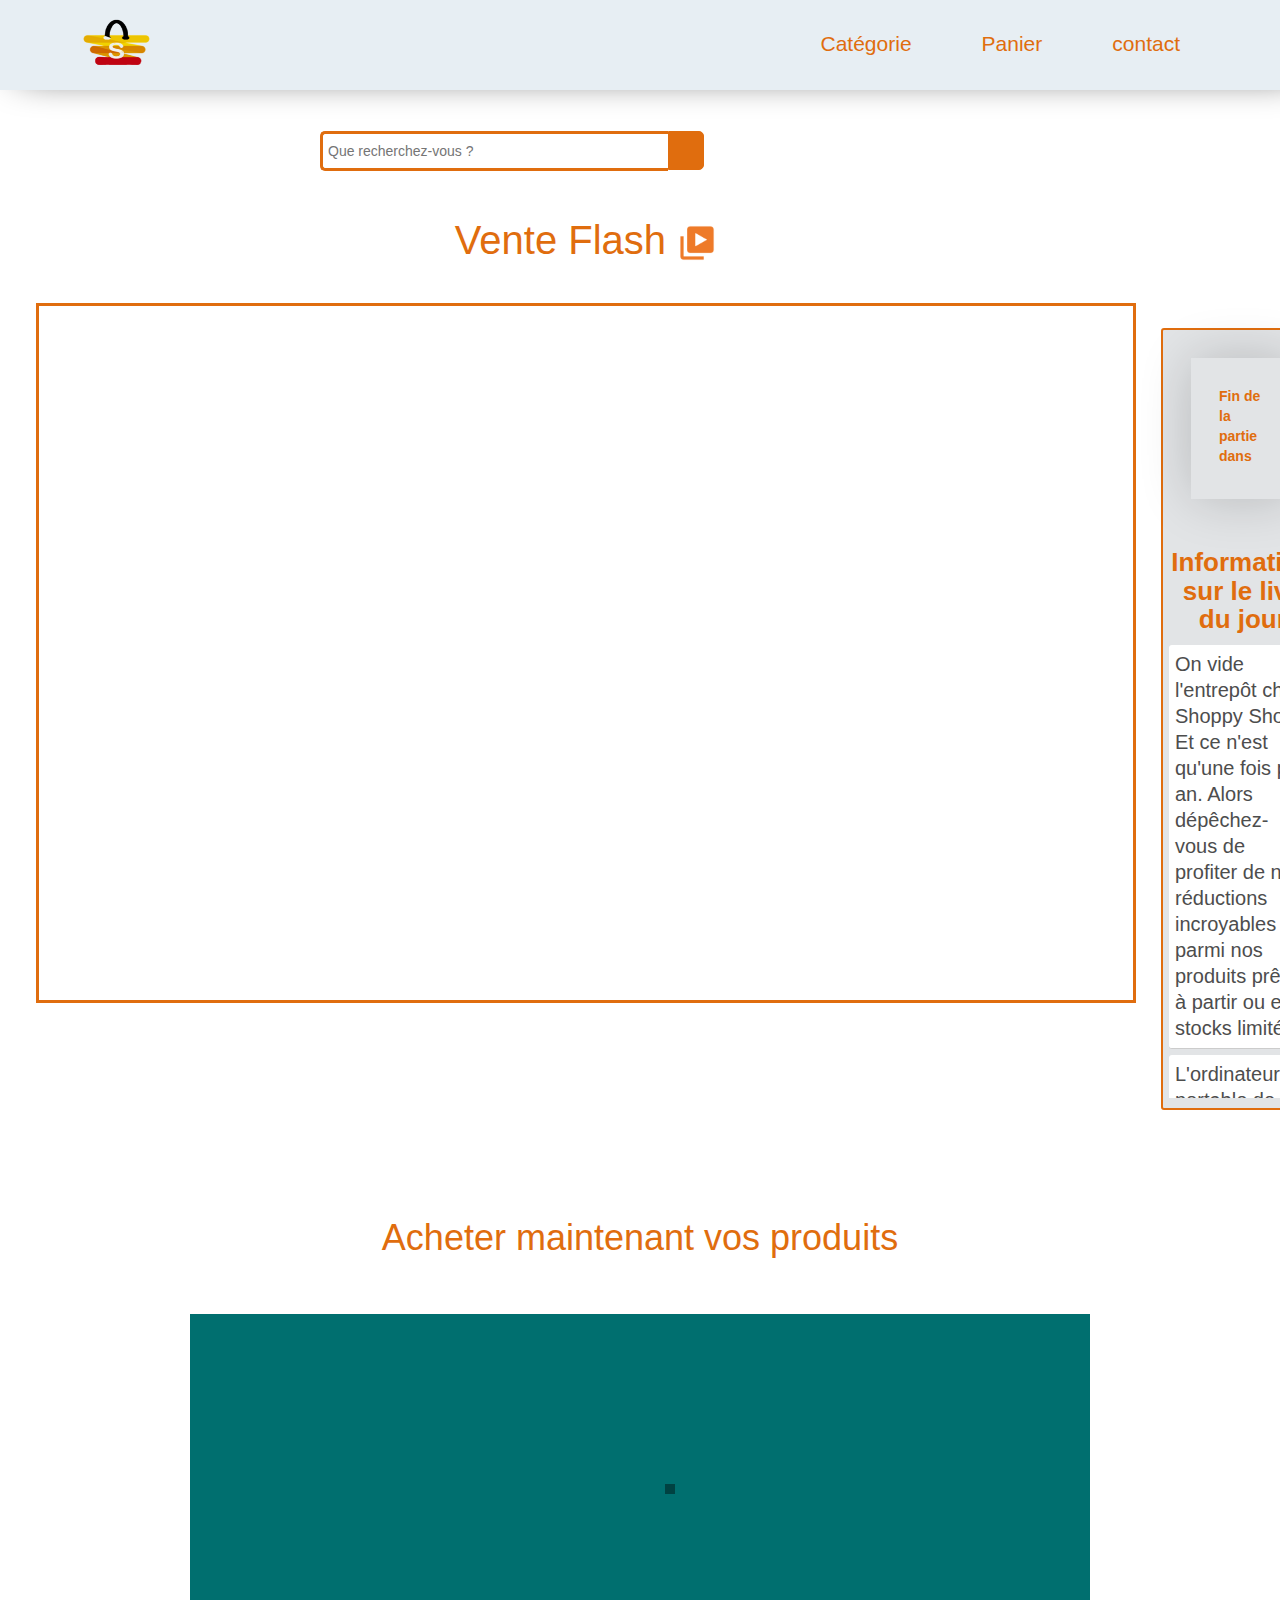
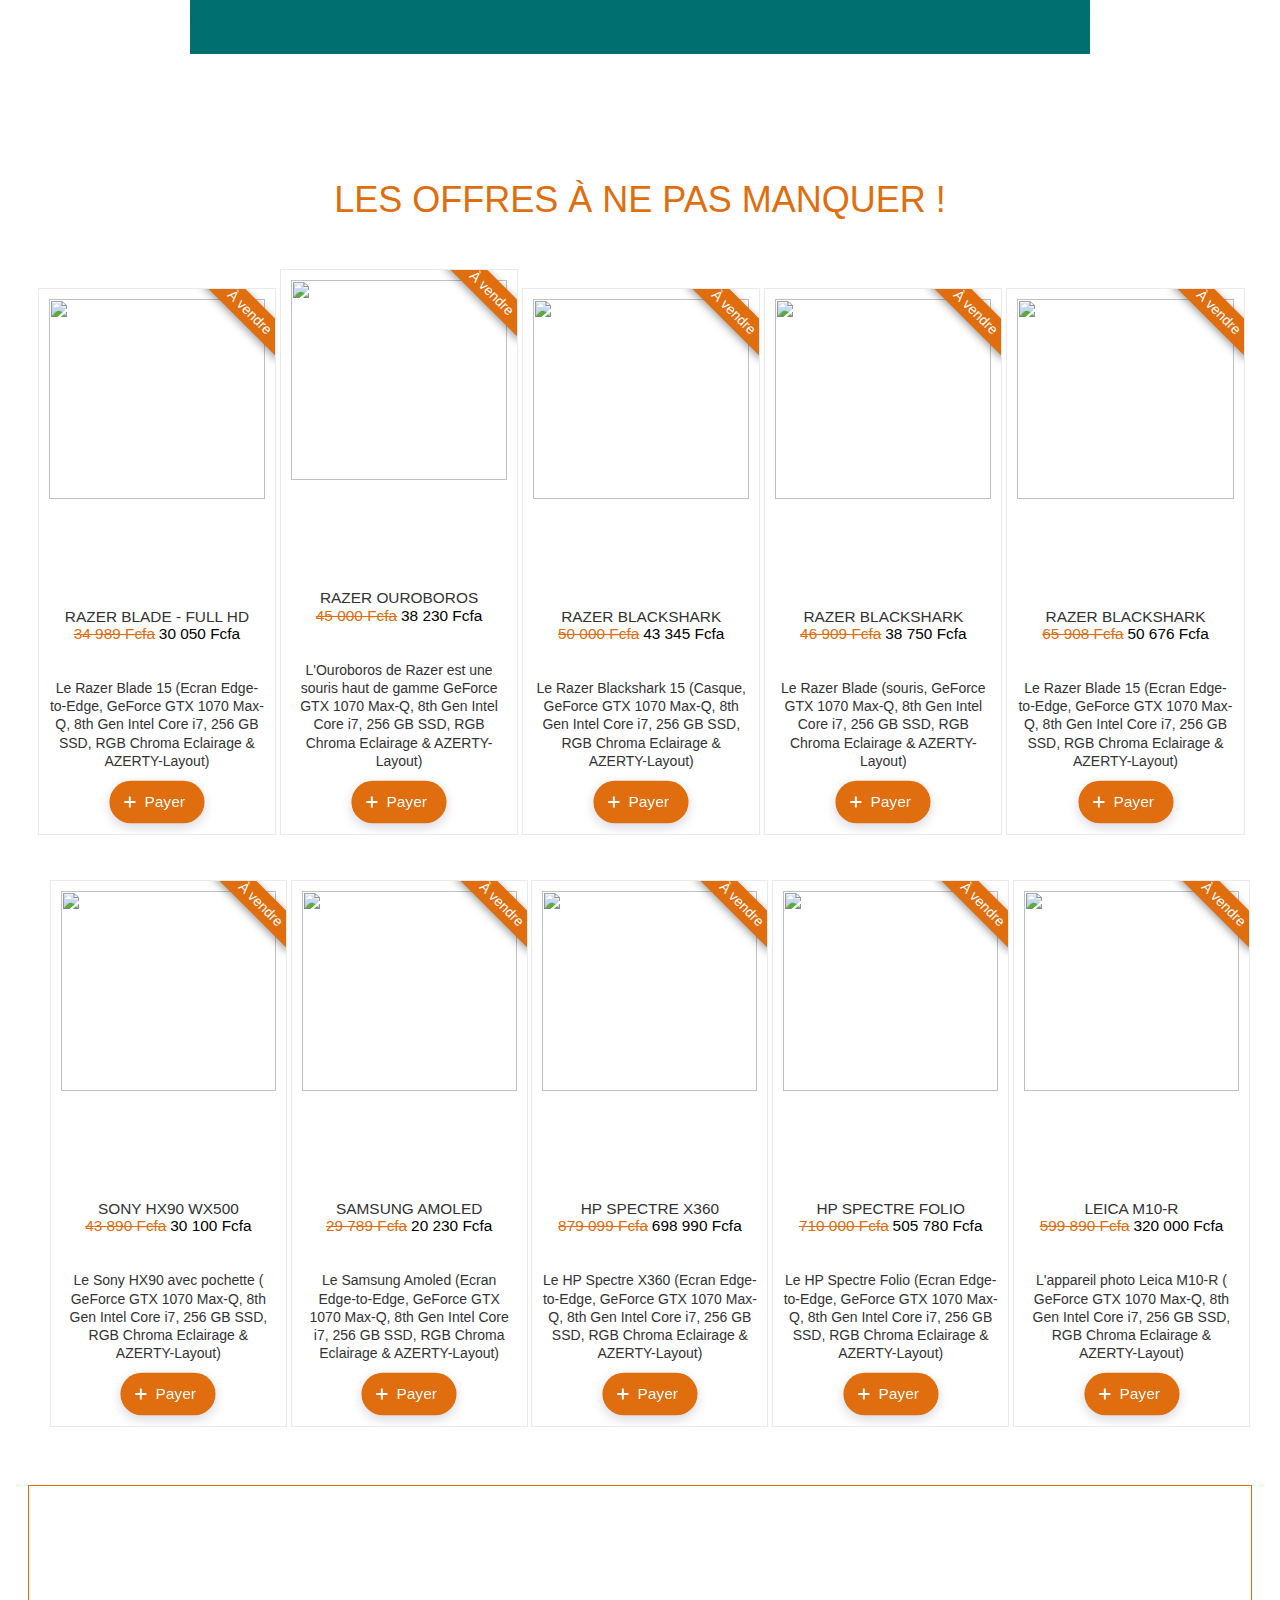
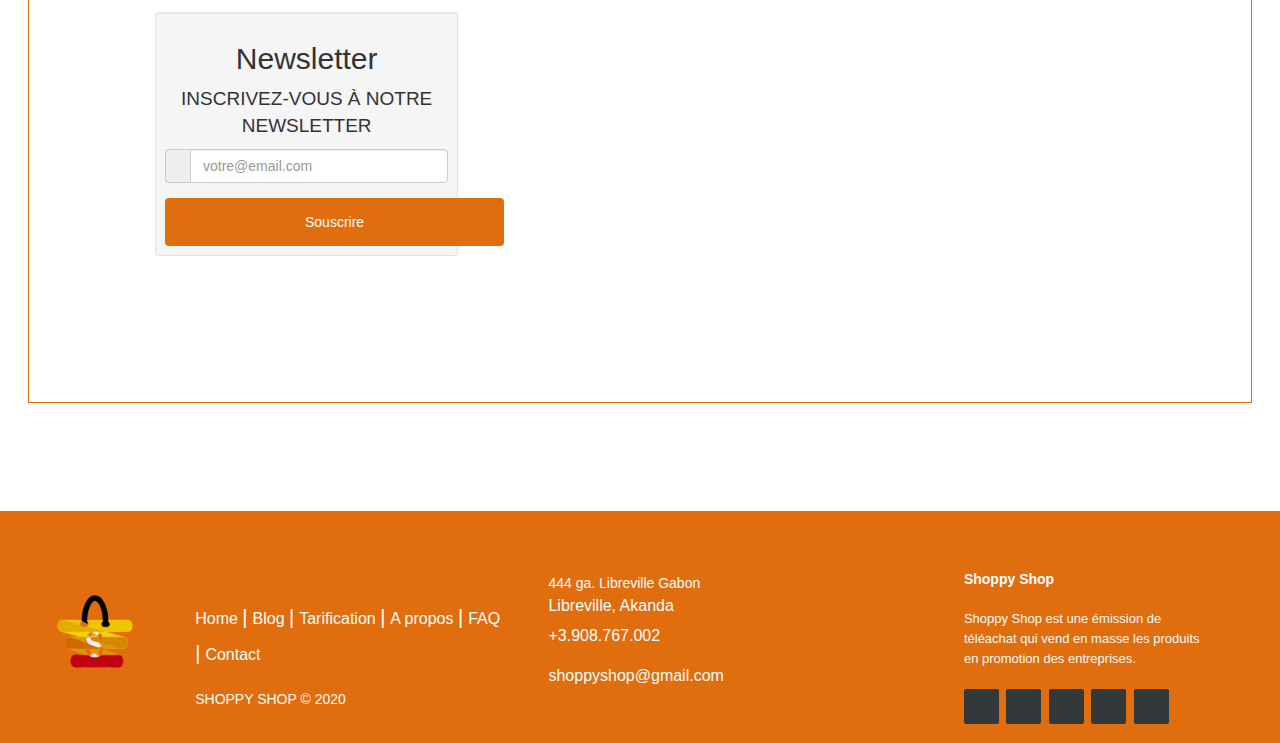
==== commit aeda68bb: "Ajout du chrono" ====
--- a/index.html
+++ b/index.html
@@ -82,7 +82,7 @@
         </h1>
         <!--** Left **-->
         <div class="principale">
-            <iframe width="1100" height="600" src="https://www.youtube.com/embed/TnF8bz3egPA" frameborder="0" 
+            <iframe width="1100" height="700" src="https://www.youtube.com/embed/TnF8bz3egPA" frameborder="0" 
             allow="accelerometer; autoplay; encrypted-media; gyroscope; picture-in-picture" allowfullscreen></iframe>
         </div>
       </div>
@@ -90,8 +90,18 @@
       <aside>
          <!------###-----****** Section 5 ******---------->
         <div class="list-2">
-
-          <h3 class="list-title">Information sur le live</h3>
+          <!------###-----****** the timing live of the shoppy shop  ******---------->
+          <div class="timing">
+            <div class="container-chrono">
+              <form name="timerPartie">
+                <label for="partie">Fin de la partie dans</label>
+                <input type="hidden" name="temps" value="60" />
+              </form>
+              
+              <p id="chrono"></p>
+            </div>
+            </div>
+          <h3 class="list-title">Information sur le live du jour</h3>
       
           <ul class="list-items">
             <li>On vide l'entrepôt chez Shoppy Shop. Et ce n'est qu'une fois par an. Alors 
@@ -101,8 +111,7 @@
               les ordinateurs portables de remplacement de bureau offrant une expérience immersive dans un facteur 
               de forme incroyablement mince.</li>
             <li>L'ordinateur portable de jeu Razer Blade Pro établit une nouvelle norme pour 
-              les ordinateurs portables de remplacement de bureau offrant une expérience immersive dans un facteur 
-              de forme incroyablement mince.</li>
+              les ordinateurs portables de remplacement de bureau offrant une expérience immersive</li>
           </ul>
           
         </div>
@@ -659,6 +668,7 @@
 	</div>
 </div>
 </div>
+
   <!----****** footer ******---->
   <footer class="footer-distributed">
     <div class="footer-left">
@@ -720,7 +730,7 @@
   <!-------------###-----****** JS ******-----###------------>
   <script src="js/top.js"></script>
   <script src="js/count.js"></script>
-  <script src="js/video.js"></script>
+  <script src="js/chrono.js"></script>
   <script src="js/form.js"></script>
   <script src="js/button.js"></script>
   <script src="js/slide.js"></script>
--- a/style/style.css
+++ b/style/style.css
@@ -55,50 +55,7 @@
   }
 }
 
-/*  =========  ***** button-contactez-nous bottom *****  =========  */
-.contactez-nous-but{
-  position: relative;
-  margin-left: 66%;
-  margin-top: 7%;
-  margin-bottom: 3%;
-}
-.subscribe-button {
-  background-color: #b22020;
-  color: #fff;
-  padding: 8px 16px;
-  letter-spacing: 0.5px;
-  -webkit-border-radius: 4px;
-  -ms-border-radius: 4px;
-  -moz-border-radius: 4px;
-  -o-border-radius: 4px;
-  border-radius: 4px;
-  border: none;
-  -webkit-box-shadow: 0 0 8px 0px #c2bebe;
-  -ms-box-shadow: 0 0 8px 0px #c2bebe;
-  -moz-box-shadow: 0 0 8px 0px #c2bebe;
-  -o-box-shadow: 0 0 8px 0px #c2bebe;
-  box-shadow: 0 0 8px 0px #c2bebe;
-}
-.subscribe-button:hover, .subscribe-button:active, .subscribe-button:focus {
-  background-color: #13a537;
-  -webkit-box-shadow: 0 0 3px 0px #c2bebe;
-  -ms-box-shadow: 0 0 3px 0px #c2bebe;
-  -moz-box-shadow: 0 0 3px 0px #c2bebe;
-  -o-box-shadow: 0 0 3px 0px #c2bebe;
-  box-shadow: 0 0 3px 0px #c2bebe;
-  -webkit-transition: all 0.1s ease-in-out;
-  -ms-transition: all 0.2s ease-in-out;
-  -moz-transition: all 0.2s ease-in-out;
-  -o-transition: all 0.2s ease-in-out;
-  transition: all 0.2s ease-in-out;
-  cursor: pointer;
-}
-.sub-but-a {
-  font-size: 16px!important;
-}
-.sub-but-a:hover{
-  color: #fff;
-}
+
 /*  =========  ***** NavBar *****  =========  */
 nav{
   max-width: 100vw;
@@ -288,17 +245,18 @@
     max-height: calc(100vh - 11.8rem);
     border-radius: 0.3rem;
     margin-right: 1rem;
+    border: 2px solid #e06d0e;;
 }
 
 .list:last-of-type {
     margin-right: 0;
 }
-
 .list-title {
-    font-size: 5rem;
+  text-align: center;
+    font-size: 2.60rem;
     font-weight: 700;
     color: #e06d0e;
-    padding: 1rem;
+    padding: 0.1rem;
 }
 .list-items {
     flex: 1;
@@ -326,11 +284,37 @@
 .list-items li:last-of-type {
     margin-bottom: 0;
 }
-
 .list-items li:hover {
     background-color: #eee;
 }
-
+/*  =========  ***** form ******** ========*/
+.timing {
+  width: 100%;
+  padding: 2em;
+  height: 100%;
+  font-family: sans-serif;
+  display: flex;
+  align-items: center;
+  justify-content: center;
+}
+.timing label{
+  color: #e06d0e;
+}
+.container-chrono {
+  display: flex;
+  align-items: center;
+  justify-content: center;
+  flex-direction: column;
+  box-shadow: 0px 0px 54px -2px rgba(0, 0, 0, .2);
+  padding: 2em;
+}
+
+#chrono {
+  color: #e06d0e;
+  font-size: 6em;
+  font-weight: bold;
+  margin: 0;
+}
 /*  =========  ***** Section 2 : Slide article *****  =========  */
 
 h1.slid-article{
@@ -622,9 +606,7 @@
   background: url(https://bit.ly/1B4PjyM) top left no-repeat;
   background-position: 0 76%;
 }
-
 /*==========  Mobile First Method  ==========*/
-
 /* Custom, iPhone Retina */ 
 @media only screen and (min-width : 320px) {
   ul.product_list {
@@ -1151,6 +1133,157 @@
     transform: translate3d(0, 100%, 0);
   }
 }
+
+/*  =========  ***** form *****  =========  */
+@font-face {
+  font-family: 'BebasNeueBold';
+  src: url('https://cdn.rawgit.com/hecalu/save-the-code/b58adbfe/fonts/BebasNeueBold.ttf')  format('truetype');
+}
+@font-face {
+  font-family: 'Digital';
+  src: url('https://cdn.rawgit.com/hecalu/save-the-code/b58adbfe/fonts/digital-7.mono.ttf?raw=true')  format('truetype');
+}
+
+section.intro {
+  position: relative;
+  width: 100%;
+  height: 100%;
+}
+
+section.intro .background {
+  position:absolute;
+  width: 100%;
+  height: 100%;
+}
+
+section.intro .background .hale9k {
+  position: absolute;
+  width: 348px;
+  height: 611px;
+  top: 100px; 
+  right: 25%;
+  background: url('https://github.com/hecalu/save-the-code/blob/master/img/robot.png?raw=true') no-repeat;
+  perspective: 1200px;
+
+}
+section.intro .background .hale9k .beam {
+  position: absolute;
+  width: 1258px;  height: 624px;
+  background: url('https://github.com/hecalu/save-the-code/blob/master/img/beam.png?raw=true') no-repeat;
+  top: -200px;
+  right: 50%;
+  animation: rotatingBeacon 10s linear infinite;
+  transform-origin: center right;
+}
+
+section.intro .background .hale9k .beam:before {
+  content: '';
+  position: absolute;
+  width: 1258px;  height: 624px;
+  background: url('https://github.com/hecalu/save-the-code/blob/master/img/beam.png?raw=true') no-repeat;
+  top: 0;
+  right: 0;
+  animation: rotatingBeacon 10s linear infinite;
+  transform-origin: center right;
+}
+
+@keyframes rotatingBeacon {
+  from  { transform: rotateY(0deg);}
+  to    { transform: rotateY(360deg);}
+}
+
+section.intro .background:before {
+  content: "";
+  position:fixed;
+  width: 100%;
+  height: 100%;
+  background: url(https://github.com/hecalu/save-the-code/blob/master/img/bg-sky.jpg?raw=true) center fixed;
+  background-size: cover;
+  opacity: 1;
+}
+
+section.intro .background .fog {
+  position: absolute;
+  opacity: 0.5;
+  width: 100%;
+  height: 506px;
+  background: url(https://github.com/hecalu/save-the-code/blob/master/img/smoke.png?raw=true) repeat;
+  top: 0;
+  left: 0;
+  animation: backgroundScroll 90s linear infinite;
+}
+section.intro .background .fog:before {
+  content: "";
+  position: absolute;
+  opacity: 0.7;
+  width: 100%;
+  height: 506px;
+  background: url(https://github.com/hecalu/save-the-code/blob/master/img/smoke.png?raw=true) repeat;
+  top: 50px;
+  left: 0;
+  animation: backgroundScroll 50s linear infinite;
+}
+section.intro .background .fog:after {
+  content: "";
+  position: absolute;
+  opacity: 0.5;
+  width: 100%;
+  height: 506px;
+  background: url(https://github.com/hecalu/save-the-code/blob/master/img/smoke.png?raw=true) repeat;
+  top: 150px;
+  left: 0;
+  animation: backgroundScroll 30s linear infinite;
+}
+ 
+@keyframes backgroundScroll {
+  from {background-position: 1920px 0;}
+  to {background-position: -1920px 0;}
+}
+
+section.intro .background .datacenters {
+  position: absolute;
+  width: 100%;
+  height: 1228px;
+  background: url(https://github.com/hecalu/save-the-code/blob/master/img/bg-servers.png?raw=true) center bottom;
+  background-size: cover;
+  opacity: 1;
+}
+
+section.intro .background .signal {
+  position: absolute;
+  top: 20%;
+  left: 30%;
+  background: url('https://github.com/hecalu/save-the-code/blob/master/img/bg-signal.png?raw=true') no-repeat;
+  width: 145px;
+  height: 274px;
+  animation: neon 15s linear infinite;
+}
+section.intro .background .hero {
+  position: fixed;
+  bottom: 0;
+  left: 0;
+  right: 0;
+  margin: 0 auto;
+  background: url('https://github.com/hecalu/save-the-code/blob/master/img/hero.png?raw=true') no-repeat;
+  width: 776px;
+  height: 851px;
+}
+
+
+@keyframes neon {
+  0%{   opacity: 1 ; } 
+  10%{  opacity: 0.8; } 
+  15%{  opacity: 0.2; } 
+  20%{  opacity: 1; } 
+  40%{  opacity: 0.1; } 
+  50%{  opacity: 0.3; } 
+  55%{  opacity: 0.8; } 
+  85%{  opacity: 1; } 
+  95%{  opacity: 0.2; } 
+  100%{ opacity: 1; }
+}
+
+
 /*  =========  ***** form *****  =========  */
 
 #newsletter{
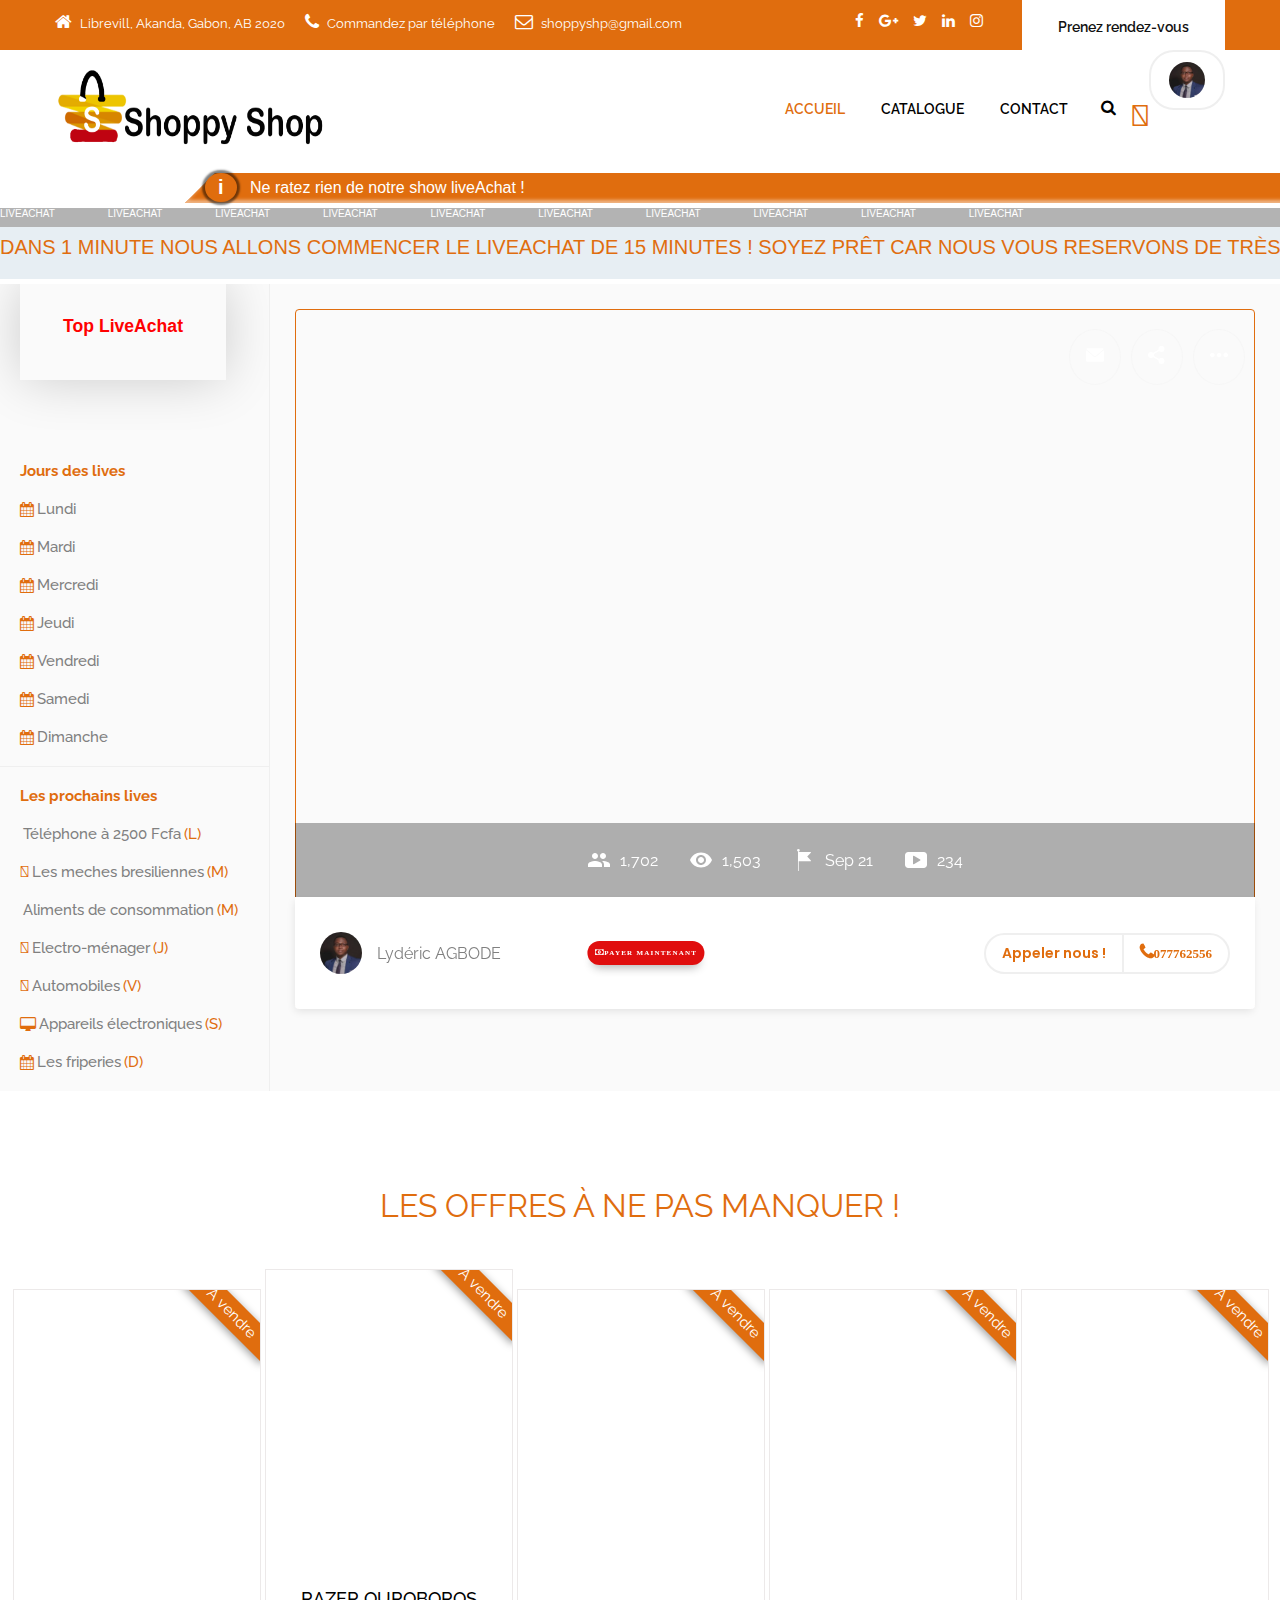
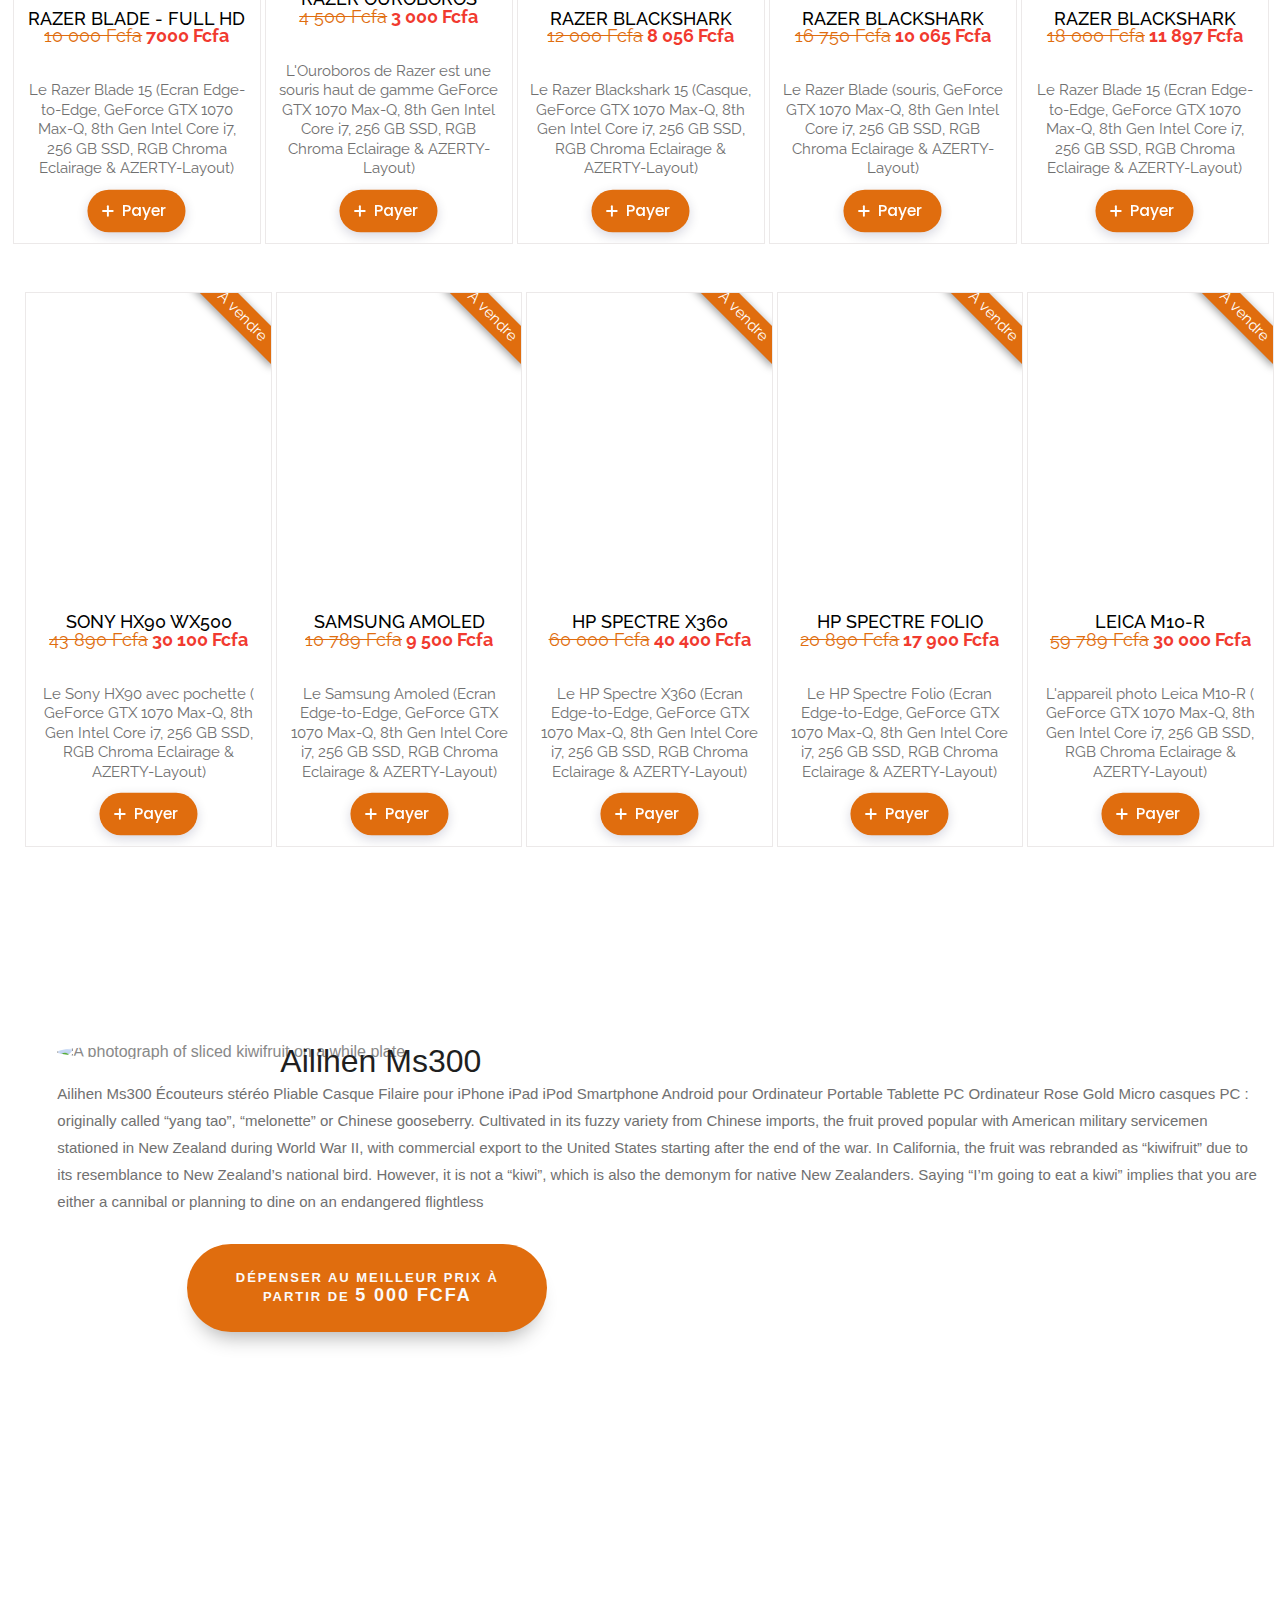
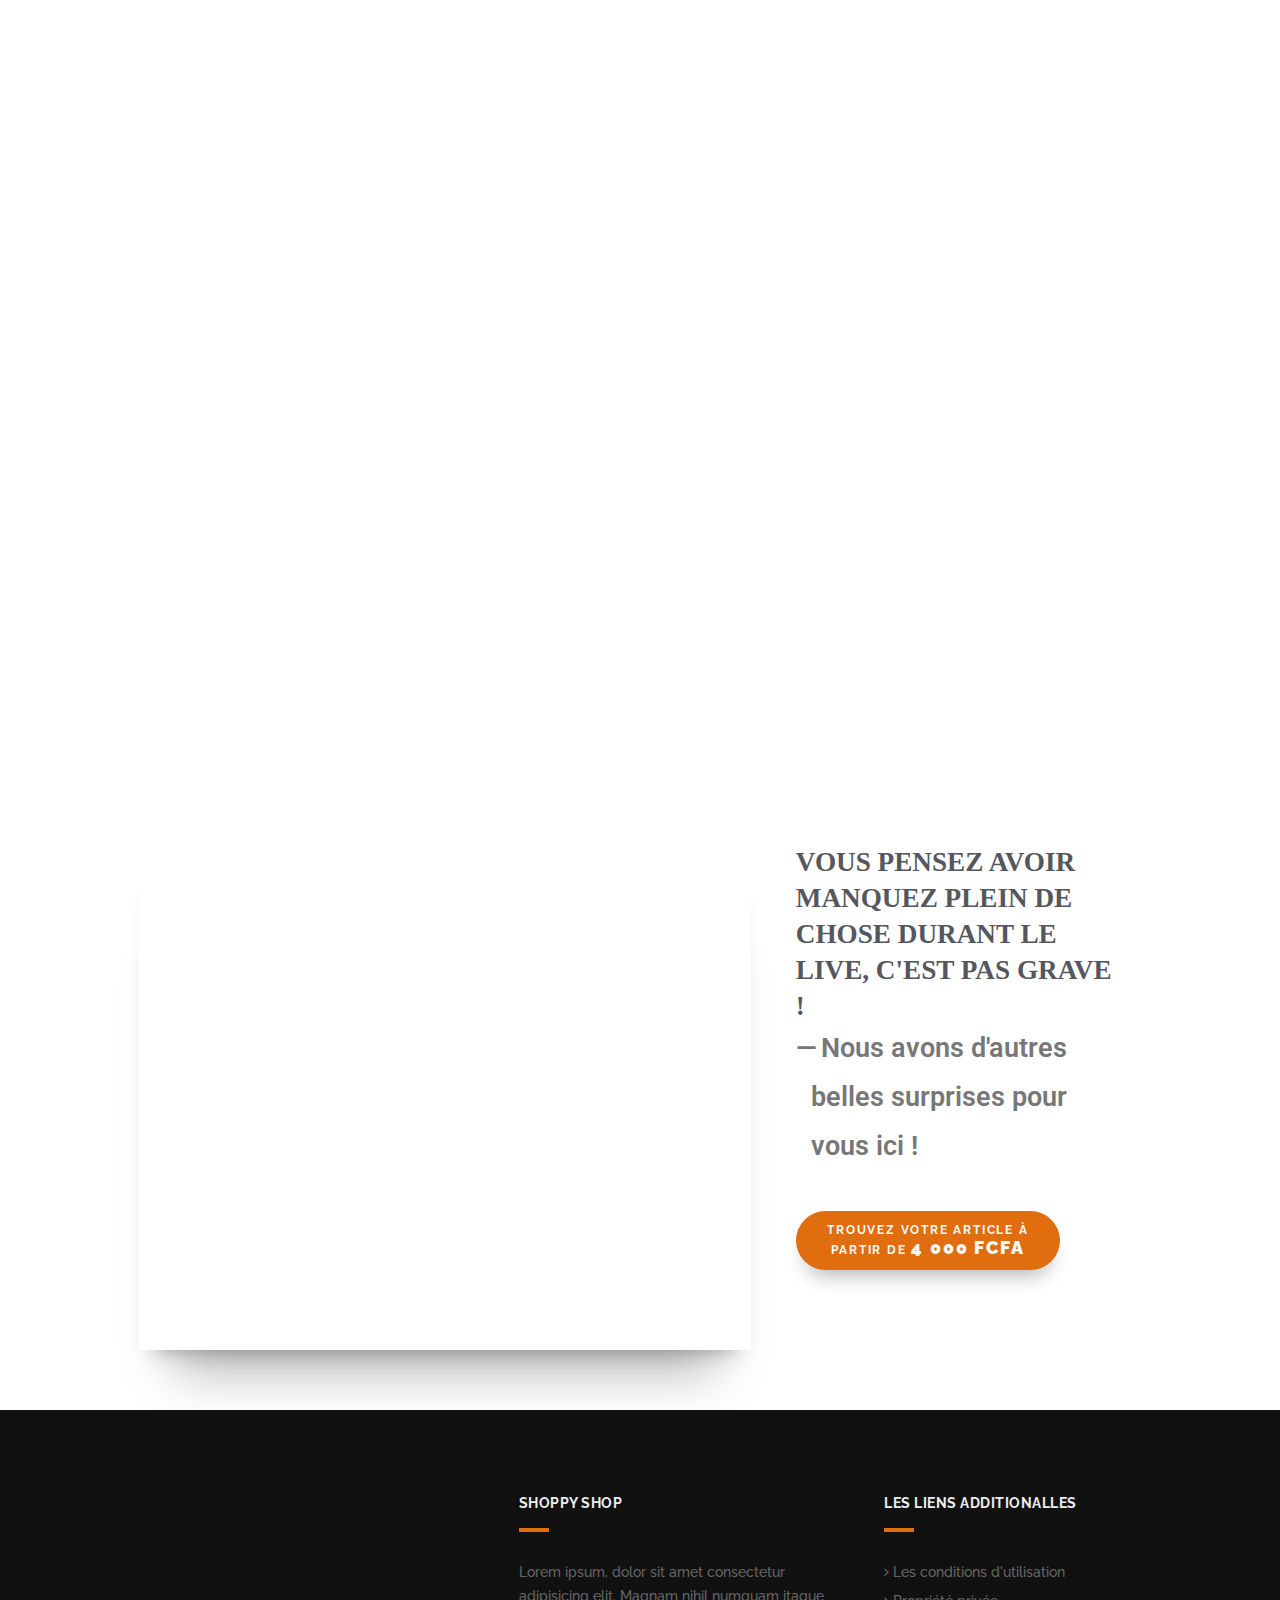
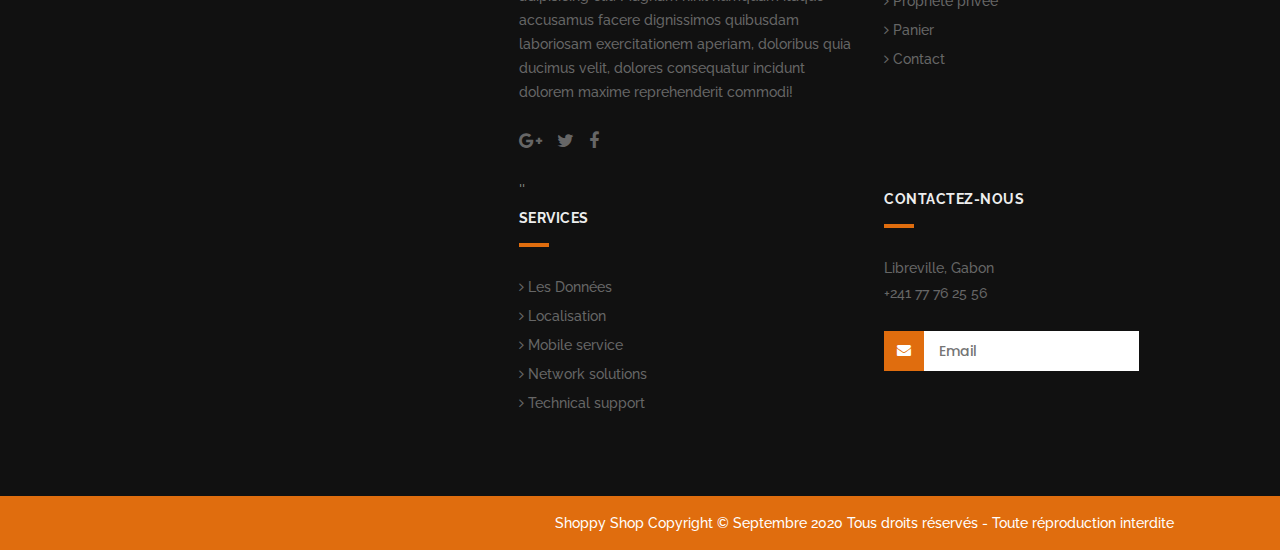
==== commit 2f68030f: "Optimisation de la plateforme" ====
--- a/index.html
+++ b/index.html
@@ -1,741 +1,1289 @@
-<!DOCTYPE html>
-<html lang="fr">
-
-<head>
-  <meta charset="utf-8" />
-  <meta name="viewport" content="width=device-width, initial-scale=1.0">
-  <meta http-equiv="X-UA-Compatible" content="IE=7">
-  <!-------------###-----****** favicone ******-----###------------>
-  <link rel="apple-touch-icon" sizes="57x57" href="img/apple-icon-57x57.png">
-  <link rel="apple-touch-icon" sizes="60x60" href="img/apple-icon-60x60.png">
-  <link rel="apple-touch-icon" sizes="72x72" href="img/apple-icon-72x72.png">
-  <link rel="apple-touch-icon" sizes="76x76" href="img/apple-icon-76x76.png">
-  <link rel="apple-touch-icon" sizes="114x114" href="img/apple-icon-114x114.png">
-  <link rel="apple-touch-icon" sizes="120x120" href="img/apple-icon-120x120.png">
-  <link rel="apple-touch-icon" sizes="144x144" href="img/apple-icon-144x144.png">
-  <link rel="apple-touch-icon" sizes="152x152" href="img/apple-icon-152x152.png">
-  <link rel="apple-touch-icon" sizes="180x180" href="img/apple-icon-180x180.png">
-  <link rel="icon" type="image/png" sizes="192x192" href="img/android-icon-192x192.png">
-  <link rel="icon" type="image/png" sizes="32x32" href="img/favicon-32x32.png">
-  <link rel="icon" type="image/png" sizes="96x96" href="img/favicon-96x96.png">
-  <link rel="icon" type="image/png" sizes="16x16" href="img/favicon-16x16.png">
-  <link rel="manifest" href="img/manifest.json">
-  <meta name="msapplication-TileColor" content="#ffffff">
-  <meta name="msapplication-TileImage" content="img/ms-icon-144x144.png">
-  <meta name="theme-color" content="#ffffff">
-  <!-------------###-----****** title ******-----###------------>
-  <title>Shoppy Shop</title>
-  <link rel="stylesheet" href="style/style.css">
-  <link rel="stylesheet" href="style/form.css">
-  <link rel="stylesheet" href="style/cards.css">
-  <link rel="stylesheet" href="style/index-1.css">
-  <link rel="stylesheet" type="text/css" href="m-f.css">
-  <link rel="stylesheet" href="https://use.fontawesome.com/releases/v5.7.2/css/all.css"
-    integrity="sha384-fnmOCqbTlWIlj8LyTjo7mOUStjsKC4pOpQbqyi7RrhN7udi9RwhKkMHpvLbHG9Sr" crossorigin="anonymous" />
-  <script src="https://cdnjs.cloudflare.com/ajax/libs/jquery/3.4.1/jquery.min.js"></script>
-
-  <!-------------###-----****** file JS ******-----###------------>
-  <link rel="stylesheet" href="https://maxcdn.bootstrapcdn.com/bootstrap/3.4.1/css/bootstrap.min.css">
-  <script src="https://ajax.googleapis.com/ajax/libs/jquery/3.5.1/jquery.min.js"></script>
-  <script src="https://maxcdn.bootstrapcdn.com/bootstrap/3.4.1/js/bootstrap.min.js"></script>
-
-  <link rel="stylesheet" href="https://maxcdn.bootstrapcdn.com/bootstrap/3.4.1/css/bootstrap.min.css">
-  <script src="https://ajax.googleapis.com/ajax/libs/jquery/3.5.1/jquery.min.js"></script>
-  <script src="https://maxcdn.bootstrapcdn.com/bootstrap/3.4.1/js/bootstrap.min.js"></script>
-</head>
-<!----****** Body ******---->
-
-<body>
-  <!-----------************************************* NavBar ***************************************---------->
-  <nav>
-    <div class="logo">
-      <a href="index.html"><img src="assets/shoppyshop.png"></a>
-    </div>
-    <ul>
-      <div class="wrap">
-        <div class="search">
-          <input type="text" class="searchTerm" placeholder="Que recherchez-vous ?">
-          <button type="submit" class="searchButton">
-            <i class="fa fa-search"></i>
-          </button>
-        </div>
-      </div>
-
-      <a href="">
-        <li>Catégorie</li>
-      </a>
-      <a href="">
-        <li>Panier</li>
-      </a>
-      <a href="">
-        <li>contact</li>
-      </a>
-    </ul>
-  </nav>
-  <!----****** main ******---->
-  <main>
-    <!------###-----****** Section 1 : vid-container ******---------->
-    <div class="vid-container">
-      <div class="The-video">
-        <!--** favicon left **-->
-        <h1 class="title">Vente Flash <a href="https://www.youtube.com/embed/89yfvGGxoQE"><img src="assets/live.png"></a>
-        </h1>
-        <!--** Left **-->
-        <div class="principale">
-            <iframe width="1100" height="700" src="https://www.youtube.com/embed/TnF8bz3egPA" frameborder="0" 
-            allow="accelerometer; autoplay; encrypted-media; gyroscope; picture-in-picture" allowfullscreen></iframe>
-        </div>
-      </div>
-      <!--** Right **-->
-      <aside>
-         <!------###-----****** Section 5 ******---------->
-        <div class="list-2">
-          <!------###-----****** the timing live of the shoppy shop  ******---------->
-          <div class="timing">
-            <div class="container-chrono">
-              <form name="timerPartie">
-                <label for="partie">Fin de la partie dans</label>
-                <input type="hidden" name="temps" value="60" />
-              </form>
-              
-              <p id="chrono"></p>
-            </div>
-            </div>
-          <h3 class="list-title">Information sur le live du jour</h3>
-      
-          <ul class="list-items">
-            <li>On vide l'entrepôt chez Shoppy Shop. Et ce n'est qu'une fois par an. Alors 
-              dépêchez-vous de profiter de nos réductions incroyables parmi nos produits prêts 
-              à partir ou en stocks limités ! </li>
-            <li>L'ordinateur portable de jeu Razer Blade Pro établit une nouvelle norme pour 
-              les ordinateurs portables de remplacement de bureau offrant une expérience immersive dans un facteur 
-              de forme incroyablement mince.</li>
-            <li>L'ordinateur portable de jeu Razer Blade Pro établit une nouvelle norme pour 
-              les ordinateurs portables de remplacement de bureau offrant une expérience immersive</li>
-          </ul>
-          
-        </div>
-      </aside>
-    </div>
-
-    <!------###-----****** Section 2 : Slide article ******---------->
-    <h1 class="title-panier slid-article">Acheter maintenant vos produits</h1>
-    <div class="article-containaire">
-      <div class="wrapper">
-        <div class="shadow-wrapper">
-          <div class="main-slider">
-            <div class="slide-controlls">
-              <i class="slide-arrow-left fa fa-chevron-left" aria-hidden="true"></i>
-              <i class="slide-arrow-right fa fa-chevron-right" aria-hidden="true"></i>
-            </div>
-            <div class="slider-track">
-              <div class="slide-container slide-one">
-                <div class="slider-text">
-                  <div class="slider-text_wrapper">
-                    <h2 class="slider-text_heading"></h2>
-                    <p class="slider-text_description"></p>
-                  </div>
-                </div>
-                <div class="slide slide_1">
-                  <img class="slider-image"
-                    src="https://media.jumiadeals.com/ci_live/4668c22de55f070a1a8c5de.desktop-gallery-large.jpg">
-                </div>
-              </div>
-              <div class="slide-container slide-two">
-                <div class="slider-text">
-                  <div class="slider-text_wrapper">
-                    <h2 class="slider-text_heading"></h2>
-                    <p class="slider-text_description"></p>
-                  </div>
-                </div>
-                <div class="slide slide_2 active">
-                  <img class="slider-image"
-                    src="https://www.journaldugeek.com/content/uploads/2019/01/capture-decran-2018-07-12-a-15-15-54-1024x527.png">
-                </div>
-              </div>
-              <div class="slide-container slide-three">
-                <div class="slider-text">
-                  <div class="slider-text_wrapper">
-                    <h2 class="slider-text_heading"></h2>
-                    <p class="slider-text_description"></p>
-                  </div>
-                </div>
-                <div class="slide slide_3">
-                  <img class="slider-image"
-                    src="https://www.picclickimg.com/d/l400/pict/174063854953_/APPLE-TV-3-eme-g%C3%A9n%C3%A9ration-A1427-t%C3%A9l%C3%A9commande.jpg">
-                </div>
-              </div>
-            </div>
-          </div>
-        </div>
-        <div class="breadcrumbs">
-
-        </div>
-      </div>
-    </div>
-
-    </section>
-    </div>
-
-    <!------###-----****** Section 3 : panier-container ******---------->
-    <h1 class="title-panier">LES OFFRES À NE PAS MANQUER !</h1>
-    <div class="panier-container">
-      <div class="market">
-        <div class="product_grid">
-          <ul class="product_list list">
-            <li class="product_item">
-              <div class="product_sale">
-                <p>À vendre</p>
-              </div>
-              <div class="product_image">
-                <a href="#"><img
-                    src="https://media.jumiadeals.com/ci_live/4668c22de55f070a1a8c5de.desktop-gallery-large.jpg"
-                    alt=""></a>
-                <div class="product_buttons">
-                  <button class="product_heart"><i class="fa fa-heart"></i></button>
-                  <button class="product_compare"><i class="fa fa-random"></i></button>
-                  <button class="add_to_cart"><i class="fa fa-shopping-cart"></i></button>
-                </div>
-              </div>
-              <div class="product_values">
-                <div class="product_title">
-                  <h5>RAZER BLADE - FULL HD</h5>
-                </div>
-                <div class="product_price">
-                  <a href="#"><span class="price_old"> 34 989 Fcfa</span> <span class="price_new">30 050 Fcfa</span></a>
-                  <span class="product_rating"></span>
-                </div>
-                <div class="product_desc">
-                  <p class="truncate">Le Razer Blade 15 (Ecran Edge-to-Edge, 
-                    GeForce GTX 1070 Max-Q, 8th Gen Intel Core i7, 256 GB SSD, RGB Chroma Eclairage & AZERTY-Layout)
-                    </p>
-                </div>
-                <div class="product_buttons">
-                  <button class="product_heart"><i class="fa fa-heart"></i></button>
-                  <button class="product_compare"><i class="fa fa-random"></i></button>
-                  <button class="add_to_cart"><i class="fa fa-shopping-cart"></i></button>
-                </div>
-                <button class="add-to-cart">
-                  <div class="default">Payer</div>
-                  <div class="success">Plus</div>
-                  <div class="cart">
-                    <div>
-                      <div></div>
-                      <div></div>
-                    </div>
-                  </div>
-                  <div class="dots"></div>
-                </button>
-              </div>
-            </li>
-            <li class="product_item">
-              <div class="product_sale">
-                <p>À vendre</p>
-              </div>
-              <div class="product_image">
-                <a href="#"><img
-                    src="https://assets.razerzone.com/eeimages/products/752/razer-ouroboros-gallery-3__store_gallery.png"
-                    alt=""></a>
-                <div class="product_buttons">
-                  <button class="product_heart"><i class="fa fa-heart"></i></button>
-                  <button class="product_compare"><i class="fa fa-random"></i></button>
-                  <button class="add_to_cart"><i class="fa fa-shopping-cart"></i></button>
-                </div>
-              </div>
-              <div class="product_values">
-                <div class="product_title">
-                  <h5>RAZER OUROBOROS</h5>
-                </div>
-                <div class="product_price">
-                  <a href="#"><span class="price_old">45 000 Fcfa</span> <span class="price_new"> 38 230 Fcfa</span></a>
-                  <span class="product_rating"></span>
-                </div>
-                <div class="product_desc">
-                  <p class="truncate">L'Ouroboros de Razer est une souris haut de gamme 
-                    GeForce GTX 1070 Max-Q, 8th Gen Intel Core i7, 256 GB SSD, RGB Chroma Eclairage & AZERTY-Layout)</p>
-                </div>
-                <div class="product_buttons">
-                  <button class="product_heart"><i class="fa fa-heart"></i></button>
-                  <button class="product_compare"><i class="fa fa-random"></i></button>
-                  <button class="add_to_cart"><i class="fa fa-shopping-cart"></i></button>
-                </div>
-                <button class="add-to-cart">
-                  <div class="default">Payer</div>
-                  <div class="success">Plus</div>
-                  <div class="cart">
-                    <div>
-                      <div></div>
-                      <div></div>
-                    </div>
-                  </div>
-                  <div class="dots"></div>
-                </button>
-              </div>
-            </li>
-            <li class="product_item">
-              <div class="product_sale">
-                <p>À vendre</p>
-              </div>
-              <div class="product_image">
-                <a href="#"><img
-                    src="https://assets.razerzone.com/eeimages/products/5890/razer-blackshark-gallery-4__store_gallery.png"
-                    alt=""></a>
-                <div class="product_buttons">
-                  <button class="product_heart"><i class="fa fa-heart"></i></button>
-                  <button class="product_compare"><i class="fa fa-random"></i></button>
-                  <button class="add_to_cart"><i class="fa fa-shopping-cart"></i></button>
-                </div>
-              </div>
-              <div class="product_values">
-                <div class="product_title">
-                  <h5>RAZER BLACKSHARK</h5>
-                </div>
-                <div class="product_price">
-                  <a href="#"><span class="price_old"> 50 000 Fcfa</span> <span class="price_new">43 345 Fcfa</span></a>
-                  <span class="product_rating"></span>
-                </div>
-                <div class="product_desc">
-                  <p class="truncate">Le Razer Blackshark 15 (Casque, 
-                    GeForce GTX 1070 Max-Q, 8th Gen Intel Core i7, 256 GB SSD, RGB Chroma Eclairage & AZERTY-Layout)</p>
-                </div>
-                <div class="product_buttons">
-                  <button class="product_heart"><i class="fa fa-heart"></i></button>
-                  <button class="product_compare"><i class="fa fa-random"></i></button>
-                  <button class="add_to_cart"><i class="fa fa-shopping-cart"></i></button>
-                </div>
-                <button class="add-to-cart">
-                  <div class="default">Payer</div>
-                  <div class="success">Plus</div>
-                  <div class="cart">
-                    <div>
-                      <div></div>
-                      <div></div>
-                    </div>
-                  </div>
-                  <div class="dots"></div>
-                </button>
-              </div>
-            </li>
-
-
-            <li class="product_item">
-              <div class="product_sale">
-                <p>À vendre</p>
-              </div>
-              <div class="product_image">
-                <a href="#"><img
-                    src="https://overclocking.com/wp-content/uploads/2018/08/Gigabyte-Aorus-M5-1.jpg"
-                    alt=""></a>
-                <div class="product_buttons">
-                  <button class="product_heart"><i class="fa fa-heart"></i></button>
-                  <button class="product_compare"><i class="fa fa-random"></i></button>
-                  <button class="add_to_cart"><i class="fa fa-shopping-cart"></i></button>
-                </div>
-              </div>
-              <div class="product_values">
-                <div class="product_title">
-                  <h5>RAZER BLACKSHARK</h5>
-                </div>
-                <div class="product_price">
-                  <a href="#"><span class="price_old">46 909 Fcfa</span> <span class="price_new"> 38 750 Fcfa</span></a>
-                  <span class="product_rating"></span>
-                </div>
-                <div class="product_desc">
-                  <p class="truncate">Le Razer Blade (souris, 
-                    GeForce GTX 1070 Max-Q, 8th Gen Intel Core i7, 256 GB SSD, RGB Chroma Eclairage & AZERTY-Layout)</p>
-                </div>
-                <div class="product_buttons">
-                  <button class="product_heart"><i class="fa fa-heart"></i></button>
-                  <button class="product_compare"><i class="fa fa-random"></i></button>
-                  <button class="add_to_cart"><i class="fa fa-shopping-cart"></i></button>
-                </div>
-                <button class="add-to-cart">
-                  <div class="default">Payer</div>
-                  <div class="success">Plus</div>
-                  <div class="cart">
-                    <div>
-                      <div></div>
-                      <div></div>
-                    </div>
-                  </div>
-                  <div class="dots"></div>
-                </button>
-              </div>
-            </li>
-
-
-            <li class="product_item">
-              <div class="product_sale">
-                <p>À vendre</p>
-              </div>
-              <div class="product_image">
-                <a href="#"><img
-                    src="https://i.ebayimg.com/images/g/ge4AAOSwS4ddGhe-/s-l300.jpg"
-                    alt=""></a>
-                <div class="product_buttons">
-                  <button class="product_heart"><i class="fa fa-heart"></i></button>
-                  <button class="product_compare"><i class="fa fa-random"></i></button>
-                  <button class="add_to_cart"><i class="fa fa-shopping-cart"></i></button>
-                </div>
-              </div>
-              <div class="product_values">
-                <div class="product_title">
-                  <h5>RAZER BLACKSHARK</h5>
-                </div>
-                <div class="product_price">
-                  <a href="#"><span class="price_old"> 65 908 Fcfa</span> <span class="price_new">50 676 Fcfa</span></a>
-                  <span class="product_rating"></span>
-                </div>
-                <div class="product_desc">
-                  <p class="truncate">Le Razer Blade 15 (Ecran Edge-to-Edge, 
-                    GeForce GTX 1070 Max-Q, 8th Gen Intel Core i7, 256 GB SSD, RGB Chroma Eclairage & AZERTY-Layout)</p>
-                </div>
-                <div class="product_buttons">
-                  <button class="product_heart"><i class="fa fa-heart"></i></button>
-                  <button class="product_compare"><i class="fa fa-random"></i></button>
-                  <button class="add_to_cart"><i class="fa fa-shopping-cart"></i></button>
-                </div>
-                <button class="add-to-cart">
-                  <div class="default">Payer</div>
-                  <div class="success">Plus</div>
-                  <div class="cart">
-                    <div>
-                      <div></div>
-                      <div></div>
-                    </div>
-                  </div>
-                  <div class="dots"></div>
-                </button>
-              </div>
-            </li>
-
-        <!------###-----****** Section 4 : panier-container ******---------->
-
-        <div class="panier-container choice-panier">
-          <div class="market">
-            <div class="product_grid">
-              <ul class="product_list list">
-                <li class="product_item">
-                  <div class="product_sale">
-                    <p>À vendre</p>
-                  </div>
-                  <div class="product_image">
-                    <a href="#"><img
-                        src="https://ae01.alicdn.com/kf/HTB1FiElNFXXXXchaXXXq6xXFXXXA/Sac-vid-o-de-luxe-pour-appareil-photo-sac-en-simili-cuir-sangle-pour-Sony-HX90.jpg"
-                        alt=""></a>
-                    <div class="product_buttons">
-                      <button class="product_heart"><i class="fa fa-heart"></i></button>
-                      <button class="product_compare"><i class="fa fa-random"></i></button>
-                      <button class="add_to_cart"><i class="fa fa-shopping-cart"></i></button>
-                    </div>
-                  </div>
-                  <div class="product_values">
-                    <div class="product_title">
-                      <h5>Sony HX90 WX500</h5>
-                    </div>
-                    <div class="product_price">
-                      <a href="#"><span class="price_old">43 890 Fcfa</span> <span class="price_new">30 100 Fcfa</span></a>
-                      <span class="product_rating"></span>
-                    </div>
-                    <div class="product_desc">
-                      <p class="truncate">Le Sony HX90 avec pochette ( 
-                        GeForce GTX 1070 Max-Q, 8th Gen Intel Core i7, 256 GB SSD, RGB Chroma Eclairage & AZERTY-Layout)</p>
-                    </div>
-                    <div class="product_buttons">
-                      <button class="product_heart"><i class="fa fa-heart"></i></button>
-                      <button class="product_compare"><i class="fa fa-random"></i></button>
-                      <button class="add_to_cart"><i class="fa fa-shopping-cart"></i></button>
-                    </div>
-                    <button class="add-to-cart">
-                      <div class="default">Payer</div>
-                      <div class="success">Plus</div>
-                      <div class="cart">
-                        <div>
-                          <div></div>
-                          <div></div>
-                        </div>
-                      </div>
-                      <div class="dots"></div>
-                    </button>
-                  </div>
-                </li>
-                <li class="product_item">
-                  <div class="product_sale">
-                    <p>À vendre</p>
-                  </div>
-                  <div class="product_image">
-                    <a href="#"><img src="https://www.universfreebox.com/UserFiles/image/samsung%20w2019%202.jpg"
-                        alt=""></a>
-                    <div class="product_buttons">
-                      <button class="product_heart"><i class="fa fa-heart"></i></button>
-                      <button class="product_compare"><i class="fa fa-random"></i></button>
-                      <button class="add_to_cart"><i class="fa fa-shopping-cart"></i></button>
-                    </div>
-                  </div>
-                  <div class="product_values">
-                    <div class="product_title">
-                      <h5>Samsung AMOLED</h5>
-                    </div>
-                    <div class="product_price">
-                      <a href="#"><span class="price_old">29 789 Fcfa</span> <span class="price_new">20 230 Fcfa</span></a>
-                      <span class="product_rating"></span>
-                    </div>
-                    <div class="product_desc">
-                      <p class="truncate">Le Samsung Amoled (Ecran Edge-to-Edge, 
-                        GeForce GTX 1070 Max-Q, 8th Gen Intel Core i7, 256 GB SSD, RGB Chroma Eclairage & AZERTY-Layout)</p>
-                    </div>
-                    <div class="product_buttons">
-                      <button class="product_heart"><i class="fa fa-heart"></i></button>
-                      <button class="product_compare"><i class="fa fa-random"></i></button>
-                      <button class="add_to_cart"><i class="fa fa-shopping-cart"></i></button>
-                    </div>
-                    <button class="add-to-cart">
-                      <div class="default">Payer</div>
-                      <div class="success">Plus</div>
-                      <div class="cart">
-                        <div>
-                          <div></div>
-                          <div></div>
-                        </div>
-                      </div>
-                      <div class="dots"></div>
-                    </button>
-                  </div>
-                </li>
-                <li class="product_item">
-                  <div class="product_sale">
-                    <p>À vendre</p>
-                  </div>
-                  <div class="product_image">
-                    <a href="#"><img
-                        src="https://dyw7ncnq1en5l.cloudfront.net/optim/produits/23/42293/hp-spectre-x360-13-ae0xx_abe4e0635e23d494__w1280.jpg"
-                        alt=""></a>
-                    <div class="product_buttons">
-                      <button class="product_heart"><i class="fa fa-heart"></i></button>
-                      <button class="product_compare"><i class="fa fa-random"></i></button>
-                      <button class="add_to_cart"><i class="fa fa-shopping-cart"></i></button>
-                    </div>
-                  </div>
-                  <div class="product_values">
-                    <div class="product_title">
-                      <h5>HP Spectre X360</h5>
-                    </div>
-                    <div class="product_price">
-                      <a href="#"><span class="price_old">879 099 Fcfa</span> <span class="price_new">698 990 Fcfa</span></a>
-                      <span class="product_rating"></span>
-                    </div>
-                    <div class="product_desc">
-                      <p class="truncate">Le HP Spectre X360 (Ecran Edge-to-Edge, 
-                        GeForce GTX 1070 Max-Q, 8th Gen Intel Core i7, 256 GB SSD, RGB Chroma Eclairage & AZERTY-Layout)</p>
-                    </div>
-                    <div class="product_buttons">
-                      <button class="product_heart"><i class="fa fa-heart"></i></button>
-                      <button class="product_compare"><i class="fa fa-random"></i></button>
-                      <button class="add_to_cart"><i class="fa fa-shopping-cart"></i></button>
-                    </div>
-                    <button class="add-to-cart">
-                      <div class="default">Payer</div>
-                      <div class="success">Plus</div>
-                      <div class="cart">
-                        <div>
-                          <div></div>
-                          <div></div>
-                        </div>
-                      </div>
-                      <div class="dots"></div>
-                    </button>
-                  </div>
-                </li>
-                <li class="product_item">
-                  <div class="product_sale">
-                    <p>À vendre</p>
-                  </div>
-                  <div class="product_image">
-                    <a href="#"><img
-                        src="https://encrypted-tbn0.gstatic.com/images?q=tbn%3AANd9GcQFjamfnSIhjL-711sYrfkekvaCZlcrNr_bCA&usqp=CAU"
-                        alt=""></a>
-                    <div class="product_buttons">
-                      <button class="product_heart"><i class="fa fa-heart"></i></button>
-                      <button class="product_compare"><i class="fa fa-random"></i></button>
-                      <button class="add_to_cart"><i class="fa fa-shopping-cart"></i></button>
-                    </div>
-                  </div>
-                  <div class="product_values">
-                    <div class="product_title">
-                      <h5>HP Spectre Folio</h5>
-                    </div>
-                    <div class="product_price">
-                      <a href="#"><span class="price_old">710 000 Fcfa</span> <span class="price_new">505 780 Fcfa</span></a>
-                      <span class="product_rating"></span>
-                    </div>
-                    <div class="product_desc">
-                      <p class="truncate">Le HP Spectre Folio (Ecran Edge-to-Edge, 
-                        GeForce GTX 1070 Max-Q, 8th Gen Intel Core i7, 256 GB SSD, RGB Chroma Eclairage & AZERTY-Layout)</p>
-                    </div>
-                    <div class="product_buttons">
-                      <button class="product_heart"><i class="fa fa-heart"></i></button>
-                      <button class="product_compare"><i class="fa fa-random"></i></button>
-                      <button class="add_to_cart"><i class="fa fa-shopping-cart"></i></button>
-                    </div>
-                    <button class="add-to-cart">
-                      <div class="default">Payer</div>
-                      <div class="success">Plus</div>
-                      <div class="cart">
-                        <div>
-                          <div></div>
-                          <div></div>
-                        </div>
-                      </div>
-                      <div class="dots"></div>
-                    </button>
-                  </div>
-                </li>
-                <li class="product_item">
-                  <div class="product_sale">
-                    <p>À vendre</p>
-                  </div>
-                  <div class="product_image">
-                    <a href="#"><img src="https://www.on-mag.fr/images/stories/2020/07/leica-m10r-dessus.png"
-                        alt=""></a>
-                    <div class="product_buttons">
-                      <button class="product_heart"><i class="fa fa-heart"></i></button>
-                      <button class="product_compare"><i class="fa fa-random"></i></button>
-                      <button class="add_to_cart"><i class="fa fa-shopping-cart"></i></button>
-                    </div>
-                  </div>
-                  <div class="product_values">
-                    <div class="product_title">
-                      <h5>Leica M10-R</h5>
-                    </div>
-                    <div class="product_price">
-                      <a href="#"><span class="price_old">599 890 Fcfa</span> <span class="price_new">320 000 Fcfa</span></a>
-                      <span class="product_rating"></span>
-                    </div>
-                    <div class="product_desc">
-                      <p class="truncate">L'appareil photo Leica M10-R ( 
-                        GeForce GTX 1070 Max-Q, 8th Gen Intel Core i7, 256 GB SSD, RGB Chroma Eclairage & AZERTY-Layout)</p>
-                    </div>
-                    <div class="product_buttons">
-                      <button class="product_heart"><i class="fa fa-heart"></i></button>
-                      <button class="product_compare"><i class="fa fa-random"></i></button>
-                      <button class="add_to_cart"><i class="fa fa-credit-card"></i></button>
-                    </div>
-
-                    <button class="add-to-cart">
-                      <div class="default">Payer</div>
-                      <div class="success">Plus</div>
-                      <div class="cart">
-                        <div>
-                          <div></div>
-                          <div></div>
-                        </div>
-                      </div>
-                      <div class="dots"></div>
-                    </button>
-                  </div>
-                </li>
-
-              </ul>
-            </div>
-          </div>
-
-  </main>
-  <!-------------###-----****** Button back to top ******-----###------------>
-  <button id="back-to-top-btn">
-    <i class="fas fa-angle-double-up"></i>
-  </button>
-<!-------------###-----****** Newsletter ******-----###------------>
-<div id="newsletter">
-<div class="container-news">
-	<div class="row">
-        <div class="col-md-4">
-    		<div class="thumbnail center well well-sm text-center">
-                <h2>Newsletter</h2>
-                
-                <p class="text-news">INSCRIVEZ-VOUS À NOTRE NEWSLETTER</p>
-                
-                <form action="" method="post" role="form">
-                    <div class="input-group">
-                      <span class="input-group-addon">
-                        <i class="fa fa-envelope"></i>
-                      </span>
-                      <input class="form-control" type="text" id="" name="" placeholder="votre@email.com">
-                    </div>
-                    <input type="submit" value="Souscrire" class="btn btn-large btn-primary" />
-              </form>
-            </div>    
-        </div>
-	</div>
-</div>
-</div>
-
-  <!----****** footer ******---->
-  <footer class="footer-distributed">
-    <div class="footer-left">
-      <div class="logo shoppy">
-        <a href="index.html"><img src="assets/shoppyshop.png"></a>
-      </div>
-
-      <p class="footer-links">
-        <a href="#" class="link-1">Home</a>
-
-        <a href="#">Blog</a>
-
-        <a href="#">Tarification</a>
-
-        <a href="#">A propos</a>
-
-        <a href="#">FAQ</a>
-
-        <a href="#">Contact</a>
-      </p>
-
-      <p class="footer-company-name">SHOPPY SHOP © 2020</p>
-    </div>
-
-    <div class="footer-center">
-
-      <div>
-        <i class="fas fa-map-marker"></i>
-        <p><span>444 ga. Libreville Gabon</span> Libreville, Akanda</p>
-      </div>
-
-      <div>
-        <i class="fas fa-phone"></i>
-        <p>+3.908.767.002</p>
-      </div>
-
-      <div>
-        <i class="fas fa-envelope"></i>
-        <p><a href="shoppyshop@gmail.com">shoppyshop@gmail.com</a></p>
-      </div>
-    </div>
-
-    <div class="footer-right">
-      <p class="footer-company-about">
-        <span>Shoppy Shop</span>
-        Shoppy Shop est une émission de téléachat qui vend en masse les
-        produits en promotion des entreprises.
-      </p>
-      <div class="footer-icons">
-        <a href="#" class="fab fa-facebook"></a>
-        <a href="#" class="fab fa-twitter"></a>
-        <a href="#" class="fab fa-linkedin"></a>
-        <a href="#" class="fab fa-github"></a>
-        <a href="#" class="fab fa-youtube"></a>
-      </div>
-    </div>
-
-  </footer>
-  <!-------------###-----****** JS ******-----###------------>
-  <script src="js/top.js"></script>
-  <script src="js/count.js"></script>
-  <script src="js/chrono.js"></script>
-  <script src="js/form.js"></script>
-  <script src="js/button.js"></script>
-  <script src="js/slide.js"></script>
-  <script src="js/back.js"></script>
-
-</body>
-
+<!DOCTYPE html>
+<html lang="fr">
+
+<head>
+  <!-- basic -->
+  <meta charset="utf-8">
+  <meta http-equiv="X-UA-Compatible" content="IE=edge">
+  <!-- mobile metas -->
+  <meta name="viewport" content="width=device-width, initial-scale=1">
+  <meta name="viewport" content="initial-scale=1, maximum-scale=1">
+  <!-- site metas -->
+  <title>SHOPPY SHOP</title>
+  <meta name="keywords" content="">
+  <meta name="description" content="">
+  <meta name="author" content="">
+  <!-- site icons -->
+  <link rel="icon" href="images/fevicon/fevicon.png" type="image/gif" />
+  <!-- bootstrap css -->
+  <link rel="stylesheet" href="css/bootstrap.min.css" />
+  <!-- Site css -->
+  <link rel="stylesheet" href="css/style.css" />
+
+  <link rel="stylesheet" href="assets/css/style.css">
+  <!-- responsive css -->
+  <link rel="stylesheet" href="css/responsive.css" />
+  <!-- colors css -->
+  <link rel="stylesheet" href="css/colors1.css" />
+  <!-- custom css -->
+  <link rel="stylesheet" href="css/custom.css" />
+  <!-- wow Animation css -->
+  <link rel="stylesheet" href="css/animate.css" />
+  <!-- wow Animation css -->
+  <link rel="stylesheet" href="css/more-panier.css" />
+  <!-- slider css -->
+  <link rel="stylesheet" type="text/css" media="screen" href="css/slider.css">
+  <!-- revolution slider css -->
+  <link rel="stylesheet" type="text/css" href="revolution/css/settings.css" />
+  <link rel="stylesheet" type="text/css" href="revolution/css/layers.css" />
+  <link rel="stylesheet" type="text/css" href="revolution/css/navigation.css" />
+
+  <link rel="stylesheet" href="https://use.fontawesome.com/releases/v5.7.2/css/all.css"
+    integrity="sha384-fnmOCqbTlWIlj8LyTjo7mOUStjsKC4pOpQbqyi7RrhN7udi9RwhKkMHpvLbHG9Sr" crossorigin="anonymous" />
+<!-- File PWA-->
+    <meta name="theme-color" content="#ffff" />
+    <link rel="manifest" href="manifest.json">
+    <script>
+        //if browser support service worker
+        if ('serviceWorker' in navigator) {
+            navigator.serviceWorker.register('sw.js');
+        };
+    </script>
+
+</head>
+
+<body id="default_theme" class="it_service">
+  <!-- loader -->
+  <div class="bg_load"> <img class="loader_animation" src="images/loaders/loader_1.png" alt="#" /> </div>
+  <!-- end loader -->
+  <!-- header -->
+  <header id="default_header" class="header_style_1">
+    <!-- header top -->
+    <div class="header_top">
+      <div class="container">
+        <div class="row">
+          <div class="col-md-8">
+            <div class="full">
+              <div class="topbar-left">
+                <ul class="list-inline">
+                  <li> <span class="topbar-label"><i class="fa  fa-home"></i></span> <span class="topbar-hightlight">
+                      Librevill, Akanda, Gabon, AB 2020 </span> </li>
+                  <li> <span class="topbar-label"><i class="fa  fa-phone"></i></span> <span
+                      class="topbar-hightlight">Commandez par téléphone </span> </li>
+
+                  <li> <span class="topbar-label"><i class="fa fa-envelope-o"></i></span> <span
+                      class="topbar-hightlight"><a href="#">shoppyshp@gmail.com</a></span>
+                  </li>
+                </ul>
+              </div>
+            </div>
+          </div>
+          <div class="col-md-4 right_section_header_top">
+            <div class="float-left">
+              <div class="social_icon">
+                <ul class="list-inline">
+                  <li><a class="fa fa-facebook" href="#" title="Facebook" target="_blank"></a>
+                  </li>
+                  <li><a class="fa fa-google-plus" href="#" title="Google+" target="_blank"></a>
+                  </li>
+                  <li><a class="fa fa-twitter" href="#" title="Twitter" target="_blank"></a></li>
+                  <li><a class="fa fa-linkedin" href="#" title="LinkedIn" target="_blank"></a>
+                  </li>
+                  <li><a class="fa fa-instagram" href="#" title="Instagram" target="_blank"></a>
+                  </li>
+                </ul>
+              </div>
+            </div>
+            <div class="float-right">
+              <div class="make_appo"> <a class="btn white_btn" href="index.html">Prenez rendez-vous</a>
+              </div>
+            </div>
+          </div>
+        </div>
+      </div>
+    </div>
+    <!-- end header top -->
+
+    <!---===================== Principal header ======================-->
+    <!-- header bottom -->
+    <div class="header_bottom">
+      <div class="container">
+        <div class="row">
+          <div class="col-lg-3 col-md-12 col-sm-12 col-xs-12">
+            <!-- logo start -->
+            <div class="logo"> <a href="index.html"><img src="images/logos/it_logo.png" alt="logo" /></a> </div>
+            <!-- logo end -->
+          </div>
+          <div class="col-lg-9 col-md-12 col-sm-12 col-xs-12">
+            <!-- menu start -->
+            <div class="menu_side">
+              <div id="navbar_menu">
+                <ul class="first-ul">
+                  <li> <a class="active" href="#">Accueil</a>
+                    <ul>
+                      <li><a href="#">Page 1</a></li>
+                      <li><a href="#">Page 2</a></li>
+                    </ul>
+                  </li>
+
+                  <li> <a href="#">Catalogue</a>
+                    <ul>
+                      <li><a href="#">Téléphone</a></li>
+                      <li><a href="#">friperies</a></li>
+                      <li><a href="#">Automobiles</a></li>
+                      <li><a href="#">Electro-ménager</a></li>
+                      <li><a href="#">Les meches bresiliennes</a></li>
+                    </ul>
+                  </li>
+
+                  <!----<li> <a href="#">Panier</a>
+                    <ul>
+                      <li><a href="#">Shop List</a></li>
+                      <li><a href="#">Shop Detail</a></li>
+                      <li><a href="#">Shopping Cart</a></li>
+                      <li><a href="#">Checkout</a></li>
+                    </ul>
+                  </li>----->
+                  
+                  <li> <a href="#">Contact</a>
+                    <ul>
+                      <li><a href="#">Page</a></li>
+                      
+                    </ul>
+                  </li>
+                </ul>
+              </div>
+              <div class="search_icon">
+                <ul>
+                  <li><a href="#" data-toggle="modal" data-target="#search_bar"><i class="fa fa-search"
+                        aria-hidden="true"></i></a></li>
+                </ul>
+                <a href="#"><i class="fas fa-shopping-basket"></i></a>
+              </div>
+    
+              <div class="user-settings">
+                <button class="button">
+             
+                <img class="user-profile " src="[data-uri]" alt="">           
+               </div>
+            </div>
+            <!-- menu end -->
+          </div>
+        </div>
+      </div>
+    </div>
+    <!-- header bottom end -->
+  </header>
+  <!-- end header -->
+
+  <!---===================== The tiker ======================-->
+  <main>
+    <div class="ticker">
+
+      <div class="ticker-tip">
+        <div class="ticker-tip-info">
+          <i class="icon-info">i</i>
+          <span>Ne ratez rien de notre show liveAchat !<span>
+        </div>
+      </div>
+      <div class="ticker-title">
+        <span>LiveAchat</span>
+        <span>LiveAchat</span>
+        <span>LiveAchat</span>
+        <span>LiveAchat</span>
+        <span>LiveAchat</span>
+        <span>LiveAchat</span>
+        <span>LiveAchat</span>
+        <span>LiveAchat</span>
+        <span>LiveAchat</span>
+        <span>LiveAchat</span>
+      </div>
+      <div class="ticker-news">
+        <span>
+          <span>Dans 1 minute nous allons commencer le liveAchat de 15 minutes !</span>
+          <span>Soyez prêt car nous vous reservons de très belle surprise aujourd'hui !</span>
+          <span>Dans 1 minute nous allons commencer le liveAchat de 15 minutes!</span>
+          <span>Soyez prêt car nous vous reservons de très belle surprise aujourd'hui !</span>
+          <span>Dans 1 minute nous allons commencer le liveAchat de 15 minutes !</span>
+          <span>Soyez prêt car nous vous reservons de très belle surprise aujourd'hui !</span>
+        </span>
+      </div>
+    </div>
+
+  </main>
+  <section>
+
+ <!---===================== The container ======================-->
+      <div class="wrapper">
+        <!---===================== The first side left ======================-->
+       <div class="left-side">
+        <div class="side-wrapper">
+         <div class="side-menu">
+
+           <!------###-----****** the timing live of the shoppy shop  ******---------->
+           <div class="timing">
+            <div class="container-chrono">
+              <form name="timerPartie">
+                <label for="partie">Top LiveAchat</label>
+                <input type="hidden" name="temps" value="60" />
+              </form>
+
+              <p id="chrono"></p>
+            </div>
+          </div>
+
+          <div class="side-title">Jours des lives</div>
+          <a href="#"><i class="fa fa-calendar" aria-hidden="true"></i>Lundi</a>
+          <a href="#"><i class="fa fa-calendar" aria-hidden="true"></i>Mardi</a>
+          <a href="#"><i class="fa fa-calendar" aria-hidden="true"></i>Mercredi</a>
+          <a href="#"><i class="fa fa-calendar" aria-hidden="true"></i>Jeudi</a>
+          <a href="#"><i class="fa fa-calendar" aria-hidden="true"></i>Vendredi</a>
+          <a href="#"><i class="fa fa-calendar" aria-hidden="true"></i>Samedi</a>
+          <a href="#"><i class="fa fa-calendar" aria-hidden="true"></i>Dimanche</a>
+         </div>
+        </div>
+    <!---===================== The second side left ======================-->
+
+        <div class="side-wrapper">
+         <div class="side-menu">
+          <div class="side-title">Les prochains lives</div>
+              <a href="#"><i class="fas fa-tshirt"></i>Téléphone à 2500 Fcfa<span class="day">(L)</span></a>
+              <a href="#"><i class="fas fa-cut"></i>Les meches bresiliennes<span class="day">(M)</span></a>
+              <a href="#"><i class='fas fa-hotdog'></i>Aliments de consommation<span class="day">(M)</span></a>
+              <a href="#"><i class="fas fa-home"></i>Electro-ménager<span class="day">(J)</span></a>
+              <a href="#"><i class="fas fa-car"></i>Automobiles<span class="day">(V)</span></a>
+              <a href="#"><i class="fa fa-desktop" aria-hidden="true"></i>Appareils électroniques<span
+                  class="day">(S)</span></a>
+              <a href="#"><i class="fa fa-calendar" aria-hidden="true"></i>Les friperies<span
+                  class="day">(D)</span></a>
+         </div>
+        </div>
+       </div>
+ <!---===================== The main container right ======================-->
+       <div class="main-container">
+          <!---===================== The first profil right : live video Shoppy Shop right ======================-->
+        <div class="profile">
+          <iframe width="100%" height="600" src="https://www.youtube.com/embed/TnF8bz3egPA" frameborder="0"
+              allow="accelerometer; autoplay; encrypted-media; gyroscope; picture-in-picture" class="profile-cover" allowfullscreen></iframe>
+         
+ <!---===================== The second profil : view right ======================-->
+         <div class="profile-contact-info">
+          <div class="profile-contact">
+           <svg xmlns="http://www.w3.org/2000/svg" fill="currentColor" viewBox="0 0 512 512">
+            <path d="M10.69 95.16C80.96 154.66 204.26 259.36 240.5 292c4.87 4.4 10.08 6.65 15.5 6.65 5.4 0 10.62-2.22 15.47-6.6 36.27-32.68 159.57-137.4 229.84-196.9a10.66 10.66 0 001.5-14.72A42.36 42.36 0 00469.33 64H42.67A42.36 42.36 0 009.19 80.44a10.66 10.66 0 001.5 14.72z" />
+            <path d="M505.81 127.4a10.62 10.62 0 00-11.37 1.55C416.5 195 317.05 279.69 285.76 307.89c-17.56 15.85-41.94 15.85-59.54-.03-33.36-30.05-145.04-125-208.66-178.91A10.67 10.67 0 000 137.08v268.25A42.7 42.7 0 0042.67 448h426.66A42.7 42.7 0 00512 405.33V137.08c0-4.15-2.42-7.93-6.19-9.67z" /></svg>
+     
+          </div>
+          <div class="profile-contact">
+           <svg viewBox="0 0 512 512" fill="currentColor" xmlns="http://www.w3.org/2000/svg">
+            <path d="M453.3 85.3a69.3 69.3 0 11-138.6 0 69.3 69.3 0 01138.6 0zm0 0" />
+            <path d="M384 170.7a85.4 85.4 0 11.2-170.9 85.4 85.4 0 01-.2 170.9zM384 32a53.4 53.4 0 10.1 106.8A53.4 53.4 0 00384 32zm0 0M453.3 426.7a69.3 69.3 0 11-138.6 0 69.3 69.3 0 01138.6 0zm0 0" />
+            <path d="M384 512a85.4 85.4 0 11.2-170.8A85.4 85.4 0 01384 512zm0-138.7a53.4 53.4 0 10.1 106.8 53.4 53.4 0 00-.1-106.8zm0 0M154.7 256A69.3 69.3 0 1116 256a69.3 69.3 0 01138.7 0zm0 0" />
+            <path d="M85.3 341.3a85.4 85.4 0 11.2-170.8 85.4 85.4 0 01-.2 170.8zm0-138.6a53.4 53.4 0 10.2 106.8 53.4 53.4 0 00-.2-106.8zm0 0" />
+            <path d="M135.7 245.8a21.3 21.3 0 01-10.6-40L323.1 93a21.3 21.3 0 1121 37.1L146.3 243c-3.3 1.9-7 2.8-10.5 2.8zm0 0M333.6 421.8c-3.6 0-7.2-1-10.5-2.8L125 306a21.4 21.4 0 0121.2-37l198 112.8a21.4 21.4 0 01-10.7 39.9zm0 0" /></svg>
+          </div>
+          <div class="profile-contact">
+           <svg viewBox="0 0 515.6 515.6" fill="currentColor" xmlns="http://www.w3.org/2000/svg">
+            <path d="M496.7 212.2a64.4 64.4 0 11-91.2 91.1 64.4 64.4 0 0191.2-91M303.3 212.2a64.4 64.4 0 11-91 91.1 64.4 64.4 0 0191-91M110 212.2A64.4 64.4 0 1119 303.3a64.4 64.4 0 0191.1-91" /></svg>
+          </div>
+         </div>
+         <div class="profile-info">
+          <div class="profile-item">
+           <svg xmlns="http://www.w3.org/2000/svg" viewBox="0 0 469.33 469.33" fill="currentColor">
+            <path d="M320 213.33c35.3 0 63.79-28.69 63.79-64 0-35.3-28.48-64-63.79-64-35.3 0-64 28.7-64 64 0 35.31 28.7 64 64 64zM149.33 213.33c35.31 0 63.79-28.69 63.79-64 0-35.3-28.48-64-63.79-64-35.3 0-64 28.7-64 64 0 35.31 28.7 64 64 64zM149.33 256C99.52 256 0 280.96 0 330.67V384h298.67v-53.33c0-49.71-99.52-74.67-149.34-74.67zM320 256c-6.19 0-13.12.43-20.59 1.17 24.75 17.82 41.92 41.82 41.92 73.5V384h128v-53.33c0-49.71-99.52-74.67-149.33-74.67z" /></svg>
+           1,702
+          </div>
+          <div class="profile-item">
+           <svg xmlns="http://www.w3.org/2000/svg" fill="currentColor" viewBox="0 0 469.33 469.33">
+            <path d="M234.67 170.67c-35.31 0-64 28.69-64 64s28.69 64 64 64 64-28.7 64-64-28.7-64-64-64z" />
+            <path d="M234.67 74.67C128 74.67 36.9 141 0 234.67c36.9 93.65 128 160 234.67 160 106.77 0 197.76-66.35 234.66-160-36.9-93.66-127.89-160-234.66-160zm0 266.66c-58.88 0-106.67-47.78-106.67-106.66S175.79 128 234.67 128s106.66 47.79 106.66 106.67-47.78 106.66-106.66 106.66z" /></svg>
+           1,503
+          </div>
+          <div class="profile-item">
+           <svg xmlns="http://www.w3.org/2000/svg" fill="currentColor" viewBox="0 0 475.43 475.43">
+            <path d="M306.9 164.57l78.9-86.2a7.83 7.83 0 001.56-8.36 8.36 8.36 0 00-7.3-4.7h-253.4s-3.13 0-3.13.52v-9.4a26.12 26.12 0 0021.94-27.7A28.73 28.73 0 00117.26 0a29.78 29.78 0 00-29.78 28.73 30.82 30.82 0 0020.37 27.7v411.16a7.84 7.84 0 0015.68 0V263.84h256.52c3.2.2 6.17-1.7 7.31-4.7a8.36 8.36 0 00-1.56-8.36l-78.9-86.2z" /></svg>
+           Sep 21
+          </div>
+          <div class="profile-item">
+           <svg xmlns="http://www.w3.org/2000/svg" fill="currentColor" viewBox="0 0 411.14 411.14">
+            <path d="M350.2 54.53H61.45C27.64 54.53 0 82.18 0 115.97v179.2c0 33.8 27.65 61.44 61.44 61.44H349.7c33.79 0 61.44-27.65 61.44-61.44v-179.2c.5-33.8-27.14-61.44-60.93-61.44zM287.75 210.7a11.96 11.96 0 01-3.58 3.59l-119.3 70.65a9.93 9.93 0 01-13.82-3.58 8.65 8.65 0 01-1.54-5.12V134.92c0-5.64 4.61-10.24 10.24-10.24 1.54 0 3.59.5 5.12 1.53l119.3 70.66c4.6 3.07 6.66 9.21 3.58 13.82z" /></svg>
+           234
+          </div>
+         </div>
+          <!---===================== The third profil right :  profil menu ======================-->
+         <div class="profile-menu">
+          <div class="profile-avatar">
+           <img class="profile-img" src="[data-uri]" alt="">
+           <div class="profile-name">Lydéric AGBODE</div>
+          </div>
+          <div class="menu-items">
+            <a target="_blank" href="#" class="explore-button-call-payer"><i class="fa fa-money" aria-hidden="true"><span class="payer">Payer maintenant</span></i></a>
+          </div>
+          <div class="follow-buttons">
+           <button class="follow">Appeler nous !</button>
+           <button class="follow follow-option"><a target="_blank" href="#" class="explore-button-call"><i class="fa fa-phone" aria-hidden="true"><span class="appele">077762556</span></i></a></button>
+          </div>
+         </div>
+        </div>
+
+        
+</section>
+  <section>
+     <!------###-----****** Section 3 : panier-container ******---------->
+     <h1 class="title-panier">LES OFFRES À NE PAS MANQUER !</h1>
+     <div class="panier-container">
+       <div class="market">
+         <div class="product_grid">
+           <ul class="product_list list">
+             <li class="product_item">
+               <div class="product_sale">
+                 <p>À vendre</p>
+               </div>
+               <div class="product_image">
+                 <a href="#"><img
+                     src="https://media.jumiadeals.com/ci_live/4668c22de55f070a1a8c5de.desktop-gallery-large.jpg"
+                     alt=""></a>
+                 <div class="product_buttons">
+                   <button class="product_heart"><i class="fa fa-heart"></i></button>
+                   <button class="product_compare"><i class="fa fa-random"></i></button>
+                   <button class="add_to_cart"><i class="fa fa-shopping-cart"></i></button>
+                 </div>
+               </div>
+               <div class="product_values">
+                 <div class="product_title">
+                   <h5>RAZER BLADE - FULL HD</h5>
+                 </div>
+                 <div class="product_price">
+                   <a href="#"><span class="price_old"> 10 000 Fcfa</span> <span class="price_new">7000 Fcfa</span></a>
+                   <span class="product_rating"></span>
+                 </div>
+                 <div class="product_desc">
+                   <p class="truncate">Le Razer Blade 15 (Ecran Edge-to-Edge,
+                     GeForce GTX 1070 Max-Q, 8th Gen Intel Core i7, 256 GB SSD, RGB Chroma Eclairage & AZERTY-Layout)
+                   </p>
+                 </div>
+                 <div class="product_buttons">
+                   <button class="product_heart"><i class="fa fa-heart"></i></button>
+                   <button class="product_compare"><i class="fa fa-random"></i></button>
+                   <button class="add_to_cart"><i class="fa fa-shopping-cart"></i></button>
+                 </div>
+                 <button class="add-to-cart">
+                   <div class="default">Payer</div>
+                   <div class="success">Plus</div>
+                   <div class="cart">
+                     <div>
+                       <div></div>
+                       <div></div>
+                     </div>
+                   </div>
+                   <div class="dots"></div>
+                 </button>
+               </div>
+             </li>
+             <li class="product_item">
+               <div class="product_sale">
+                 <p>À vendre</p>
+               </div>
+               <div class="product_image">
+                 <a href="#"><img
+                     src="https://assets.razerzone.com/eeimages/products/752/razer-ouroboros-gallery-3__store_gallery.png"
+                     alt=""></a>
+                 <div class="product_buttons">
+                   <button class="product_heart"><i class="fa fa-heart"></i></button>
+                   <button class="product_compare"><i class="fa fa-random"></i></button>
+                   <button class="add_to_cart"><i class="fa fa-shopping-cart"></i></button>
+                 </div>
+               </div>
+               <div class="product_values">
+                 <div class="product_title">
+                   <h5>RAZER OUROBOROS</h5>
+                 </div>
+                 <div class="product_price">
+                   <a href="#"><span class="price_old">4 500 Fcfa</span> <span class="price_new"> 3 000 Fcfa</span></a>
+                   <span class="product_rating"></span>
+                 </div>
+                 <div class="product_desc">
+                   <p class="truncate">L'Ouroboros de Razer est une souris haut de gamme
+                     GeForce GTX 1070 Max-Q, 8th Gen Intel Core i7, 256 GB SSD, RGB Chroma Eclairage & AZERTY-Layout)</p>
+                 </div>
+                 <div class="product_buttons">
+                   <button class="product_heart"><i class="fa fa-heart"></i></button>
+                   <button class="product_compare"><i class="fa fa-random"></i></button>
+                   <button class="add_to_cart"><i class="fa fa-shopping-cart"></i></button>
+                 </div>
+                 <button class="add-to-cart">
+                   <div class="default">Payer</div>
+                   <div class="success">Plus</div>
+                   <div class="cart">
+                     <div>
+                       <div></div>
+                       <div></div>
+                     </div>
+                   </div>
+                   <div class="dots"></div>
+                 </button>
+               </div>
+             </li>
+             <li class="product_item">
+               <div class="product_sale">
+                 <p>À vendre</p>
+               </div>
+               <div class="product_image">
+                 <a href="#"><img
+                     src="https://assets.razerzone.com/eeimages/products/5890/razer-blackshark-gallery-4__store_gallery.png"
+                     alt=""></a>
+                 <div class="product_buttons">
+                   <button class="product_heart"><i class="fa fa-heart"></i></button>
+                   <button class="product_compare"><i class="fa fa-random"></i></button>
+                   <button class="add_to_cart"><i class="fa fa-shopping-cart"></i></button>
+                 </div>
+               </div>
+               <div class="product_values">
+                 <div class="product_title">
+                   <h5>RAZER BLACKSHARK</h5>
+                 </div>
+                 <div class="product_price">
+                   <a href="#"><span class="price_old"> 12 000 Fcfa</span> <span class="price_new">8 056 Fcfa</span></a>
+                   <span class="product_rating"></span>
+                 </div>
+                 <div class="product_desc">
+                   <p class="truncate">Le Razer Blackshark 15 (Casque,
+                     GeForce GTX 1070 Max-Q, 8th Gen Intel Core i7, 256 GB SSD, RGB Chroma Eclairage & AZERTY-Layout)</p>
+                 </div>
+                 <div class="product_buttons">
+                   <button class="product_heart"><i class="fa fa-heart"></i></button>
+                   <button class="product_compare"><i class="fa fa-random"></i></button>
+                   <button class="add_to_cart"><i class="fa fa-shopping-cart"></i></button>
+                 </div>
+                 <button class="add-to-cart">
+                   <div class="default">Payer</div>
+                   <div class="success">Plus</div>
+                   <div class="cart">
+                     <div>
+                       <div></div>
+                       <div></div>
+                     </div>
+                   </div>
+                   <div class="dots"></div>
+                 </button>
+               </div>
+             </li>
+ 
+ 
+             <li class="product_item">
+               <div class="product_sale">
+                 <p>À vendre</p>
+               </div>
+               <div class="product_image">
+                 <a href="#"><img src="https://overclocking.com/wp-content/uploads/2018/08/Gigabyte-Aorus-M5-1.jpg"
+                     alt=""></a>
+                 <div class="product_buttons">
+                   <button class="product_heart"><i class="fa fa-heart"></i></button>
+                   <button class="product_compare"><i class="fa fa-random"></i></button>
+                   <button class="add_to_cart"><i class="fa fa-shopping-cart"></i></button>
+                 </div>
+               </div>
+               <div class="product_values">
+                 <div class="product_title">
+                   <h5>RAZER BLACKSHARK</h5>
+                 </div>
+                 <div class="product_price">
+                   <a href="#"><span class="price_old">16 750 Fcfa</span> <span class="price_new"> 10 065 Fcfa</span></a>
+                   <span class="product_rating"></span>
+                 </div>
+                 <div class="product_desc">
+                   <p class="truncate">Le Razer Blade (souris,
+                     GeForce GTX 1070 Max-Q, 8th Gen Intel Core i7, 256 GB SSD, RGB Chroma Eclairage & AZERTY-Layout)</p>
+                 </div>
+                 <div class="product_buttons">
+                   <button class="product_heart"><i class="fa fa-heart"></i></button>
+                   <button class="product_compare"><i class="fa fa-random"></i></button>
+                   <button class="add_to_cart"><i class="fa fa-shopping-cart"></i></button>
+                 </div>
+                 <button class="add-to-cart">
+                   <div class="default">Payer</div>
+                   <div class="success">Plus</div>
+                   <div class="cart">
+                     <div>
+                       <div></div>
+                       <div></div>
+                     </div>
+                   </div>
+                   <div class="dots"></div>
+                 </button>
+               </div>
+             </li>
+ 
+ 
+             <li class="product_item">
+               <div class="product_sale">
+                 <p>À vendre</p>
+               </div>
+               <div class="product_image">
+                 <a href="#"><img src="https://i.ebayimg.com/images/g/ge4AAOSwS4ddGhe-/s-l300.jpg" alt=""></a>
+                 <div class="product_buttons">
+                   <button class="product_heart"><i class="fa fa-heart"></i></button>
+                   <button class="product_compare"><i class="fa fa-random"></i></button>
+                   <button class="add_to_cart"><i class="fa fa-shopping-cart"></i></button>
+                 </div>
+               </div>
+               <div class="product_values">
+                 <div class="product_title">
+                   <h5>RAZER BLACKSHARK</h5>
+                 </div>
+                 <div class="product_price">
+                   <a href="#"><span class="price_old">18 000 Fcfa</span> <span class="price_new">11 897 Fcfa</span></a>
+                   <span class="product_rating"></span>
+                 </div>
+                 <div class="product_desc">
+                   <p class="truncate">Le Razer Blade 15 (Ecran Edge-to-Edge,
+                     GeForce GTX 1070 Max-Q, 8th Gen Intel Core i7, 256 GB SSD, RGB Chroma Eclairage & AZERTY-Layout)</p>
+                 </div>
+                 <div class="product_buttons">
+                   <button class="product_heart"><i class="fa fa-heart"></i></button>
+                   <button class="product_compare"><i class="fa fa-random"></i></button>
+                   <button class="add_to_cart"><i class="fa fa-shopping-cart"></i></button>
+                 </div>
+                 <button class="add-to-cart">
+                   <div class="default">Payer</div>
+                   <div class="success">Plus</div>
+                   <div class="cart">
+                     <div>
+                       <div></div>
+                       <div></div>
+                     </div>
+                   </div>
+                   <div class="dots"></div>
+                 </button>
+               </div>
+             </li>
+ 
+ <!------###-----****** Section 4 : panier-container ******---------->
+
+        <div class="panier-container choice-panier">
+          <div class="market">
+            <div class="product_grid">
+              <ul class="product_list list">
+                <li class="product_item">
+                  <div class="product_sale">
+                    <p>À vendre</p>
+                  </div>
+                  <div class="product_image">
+                    <a href="#"><img
+                        src="https://ae01.alicdn.com/kf/HTB1FiElNFXXXXchaXXXq6xXFXXXA/Sac-vid-o-de-luxe-pour-appareil-photo-sac-en-simili-cuir-sangle-pour-Sony-HX90.jpg"
+                        alt=""></a>
+                    <div class="product_buttons">
+                      <button class="product_heart"><i class="fa fa-heart"></i></button>
+                      <button class="product_compare"><i class="fa fa-random"></i></button>
+                      <button class="add_to_cart"><i class="fa fa-shopping-cart"></i></button>
+                    </div>
+                  </div>
+                  <div class="product_values">
+                    <div class="product_title">
+                      <h5>Sony HX90 WX500</h5>
+                    </div>
+                    <div class="product_price">
+                      <a href="#"><span class="price_old">43 890 Fcfa</span> <span class="price_new">30 100 Fcfa</span></a>
+                      <span class="product_rating"></span>
+                    </div>
+                    <div class="product_desc">
+                      <p class="truncate">Le Sony HX90 avec pochette ( 
+                        GeForce GTX 1070 Max-Q, 8th Gen Intel Core i7, 256 GB SSD, RGB Chroma Eclairage & AZERTY-Layout)</p>
+                    </div>
+                    <div class="product_buttons">
+                      <button class="product_heart"><i class="fa fa-heart"></i></button>
+                      <button class="product_compare"><i class="fa fa-random"></i></button>
+                      <button class="add_to_cart"><i class="fa fa-shopping-cart"></i></button>
+                    </div>
+                    <button class="add-to-cart">
+                      <div class="default">Payer</div>
+                      <div class="success">Plus</div>
+                      <div class="cart">
+                        <div>
+                          <div></div>
+                          <div></div>
+                        </div>
+                      </div>
+                      <div class="dots"></div>
+                    </button>
+                  </div>
+                </li>
+                <li class="product_item">
+                  <div class="product_sale">
+                    <p>À vendre</p>
+                  </div>
+                  <div class="product_image">
+                    <a href="#"><img src="https://www.universfreebox.com/UserFiles/image/samsung%20w2019%202.jpg"
+                        alt=""></a>
+                    <div class="product_buttons">
+                      <button class="product_heart"><i class="fa fa-heart"></i></button>
+                      <button class="product_compare"><i class="fa fa-random"></i></button>
+                      <button class="add_to_cart"><i class="fa fa-shopping-cart"></i></button>
+                    </div>
+                  </div>
+                  <div class="product_values">
+                    <div class="product_title">
+                      <h5>Samsung AMOLED</h5>
+                    </div>
+                    <div class="product_price">
+                      <a href="#"><span class="price_old">10 789 Fcfa</span> <span class="price_new">9 500 Fcfa</span></a>
+                      <span class="product_rating"></span>
+                    </div>
+                    <div class="product_desc">
+                      <p class="truncate">Le Samsung Amoled (Ecran Edge-to-Edge, 
+                        GeForce GTX 1070 Max-Q, 8th Gen Intel Core i7, 256 GB SSD, RGB Chroma Eclairage & AZERTY-Layout)</p>
+                    </div>
+                    <div class="product_buttons">
+                      <button class="product_heart"><i class="fa fa-heart"></i></button>
+                      <button class="product_compare"><i class="fa fa-random"></i></button>
+                      <button class="add_to_cart"><i class="fa fa-shopping-cart"></i></button>
+                    </div>
+                    <button class="add-to-cart">
+                      <div class="default">Payer</div>
+                      <div class="success">Plus</div>
+                      <div class="cart">
+                        <div>
+                          <div></div>
+                          <div></div>
+                        </div>
+                      </div>
+                      <div class="dots"></div>
+                    </button>
+                  </div>
+                </li>
+                <li class="product_item">
+                  <div class="product_sale">
+                    <p>À vendre</p>
+                  </div>
+                  <div class="product_image">
+                    <a href="#"><img
+                        src="https://dyw7ncnq1en5l.cloudfront.net/optim/produits/23/42293/hp-spectre-x360-13-ae0xx_abe4e0635e23d494__w1280.jpg"
+                        alt=""></a>
+                    <div class="product_buttons">
+                      <button class="product_heart"><i class="fa fa-heart"></i></button>
+                      <button class="product_compare"><i class="fa fa-random"></i></button>
+                      <button class="add_to_cart"><i class="fa fa-shopping-cart"></i></button>
+                    </div>
+                  </div>
+                  <div class="product_values">
+                    <div class="product_title">
+                      <h5>HP Spectre X360</h5>
+                    </div>
+                    <div class="product_price">
+                      <a href="#"><span class="price_old">60 000 Fcfa</span> <span class="price_new">40 400 Fcfa</span></a>
+                      <span class="product_rating"></span>
+                    </div>
+                    <div class="product_desc">
+                      <p class="truncate">Le HP Spectre X360 (Ecran Edge-to-Edge, 
+                        GeForce GTX 1070 Max-Q, 8th Gen Intel Core i7, 256 GB SSD, RGB Chroma Eclairage & AZERTY-Layout)</p>
+                    </div>
+                    <div class="product_buttons">
+                      <button class="product_heart"><i class="fa fa-heart"></i></button>
+                      <button class="product_compare"><i class="fa fa-random"></i></button>
+                      <button class="add_to_cart"><i class="fa fa-shopping-cart"></i></button>
+                    </div>
+                    <button class="add-to-cart">
+                      <div class="default">Payer</div>
+                      <div class="success">Plus</div>
+                      <div class="cart">
+                        <div>
+                          <div></div>
+                          <div></div>
+                        </div>
+                      </div>
+                      <div class="dots"></div>
+                    </button>
+                  </div>
+                </li>
+                <li class="product_item">
+                  <div class="product_sale">
+                    <p>À vendre</p>
+                  </div>
+                  <div class="product_image">
+                    <a href="#"><img
+                        src="https://encrypted-tbn0.gstatic.com/images?q=tbn%3AANd9GcQFjamfnSIhjL-711sYrfkekvaCZlcrNr_bCA&usqp=CAU"
+                        alt=""></a>
+                    <div class="product_buttons">
+                      <button class="product_heart"><i class="fa fa-heart"></i></button>
+                      <button class="product_compare"><i class="fa fa-random"></i></button>
+                      <button class="add_to_cart"><i class="fa fa-shopping-cart"></i></button>
+                    </div>
+                  </div>
+                  <div class="product_values">
+                    <div class="product_title">
+                      <h5>HP Spectre Folio</h5>
+                    </div>
+                    <div class="product_price">
+                      <a href="#"><span class="price_old">20 890 Fcfa</span> <span class="price_new">17 900 Fcfa</span></a>
+                      <span class="product_rating"></span>
+                    </div>
+                    <div class="product_desc">
+                      <p class="truncate">Le HP Spectre Folio (Ecran Edge-to-Edge, 
+                        GeForce GTX 1070 Max-Q, 8th Gen Intel Core i7, 256 GB SSD, RGB Chroma Eclairage & AZERTY-Layout)</p>
+                    </div>
+                    <div class="product_buttons">
+                      <button class="product_heart"><i class="fa fa-heart"></i></button>
+                      <button class="product_compare"><i class="fa fa-random"></i></button>
+                      <button class="add_to_cart"><i class="fa fa-shopping-cart"></i></button>
+                    </div>
+                    <button class="add-to-cart">
+                      <div class="default">Payer</div>
+                      <div class="success">Plus</div>
+                      <div class="cart">
+                        <div>
+                          <div></div>
+                          <div></div>
+                        </div>
+                      </div>
+                      <div class="dots"></div>
+                    </button>
+                  </div>
+                </li>
+                <li class="product_item">
+                  <div class="product_sale">
+                    <p>À vendre</p>
+                  </div>
+                  <div class="product_image">
+                    <a href="#"><img src="https://www.on-mag.fr/images/stories/2020/07/leica-m10r-dessus.png"
+                        alt=""></a>
+                    <div class="product_buttons">
+                      <button class="product_heart"><i class="fa fa-heart"></i></button>
+                      <button class="product_compare"><i class="fa fa-random"></i></button>
+                      <button class="add_to_cart"><i class="fa fa-shopping-cart"></i></button>
+                    </div>
+                  </div>
+                  <div class="product_values">
+                    <div class="product_title">
+                      <h5>Leica M10-R</h5>
+                    </div>
+                    <div class="product_price">
+                      <a href="#"><span class="price_old">59 789 Fcfa</span> <span class="price_new">30 000 Fcfa</span></a>
+                      <span class="product_rating"></span>
+                    </div>
+                    <div class="product_desc">
+                      <p class="truncate">L'appareil photo Leica M10-R ( 
+                        GeForce GTX 1070 Max-Q, 8th Gen Intel Core i7, 256 GB SSD, RGB Chroma Eclairage & AZERTY-Layout)</p>
+                    </div>
+                    <div class="product_buttons">
+                      <button class="product_heart"><i class="fa fa-heart"></i></button>
+                      <button class="product_compare"><i class="fa fa-random"></i></button>
+                      <button class="add_to_cart"><i class="fa fa-credit-card"></i></button>
+                    </div>
+
+                    <button class="add-to-cart">
+                      <div class="default">Payer</div>
+                      <div class="success">Plus</div>
+                      <div class="cart">
+                        <div>
+                          <div></div>
+                          <div></div>
+                        </div>
+                      </div>
+                      <div class="dots"></div>
+                    </button>
+                  </div>
+                </li>
+
+   <!-- section -->
+
+   <section id="cont-circle">
+    <div class="slick-slider">
+
+
+      <div id="circle-shape-example">
+        <img
+          src="https://encrypted-tbn0.gstatic.com/images?q=tbn%3AANd9GcTAsJN7hfJFJi98m5xmqAMw2nGDvVSSULQ3vQ&usqp=CAU"
+          alt="A photograph of sliced kiwifruit on a while plate" class="curve">
+        <h1>Ailihen Ms300</h1>
+
+        <p>Ailihen Ms300 Écouteurs stéréo Pliable Casque Filaire pour iPhone iPad iPod Smartphone Android
+          pour Ordinateur Portable Tablette PC Ordinateur Rose Gold Micro casques PC
+          : originally called “yang tao”, “melonette” or Chinese gooseberry. Cultivated in its fuzzy
+          variety from Chinese imports, the fruit proved popular with American military servicemen stationed
+          in New
+          Zealand during World War II, with commercial export to the United States starting after the end of
+          the war.
+          In California, the fruit was rebranded as “kiwifruit” due to its resemblance to New Zealand’s
+          national bird.
+          However, it is not a “kiwi”, which is also the demonym for native New Zealanders. Saying “I’m going
+          to eat a kiwi”
+          implies that you are either a cannibal or planning to dine on an endangered flightless</p>
+        <a target="_blank" href="#" class="explore-button-circle">Dépenser au meilleur prix à partir de <span class="visible-color">5 000 Fcfa</span></a>
+      </div>
+  </section>
+            <!---===================== The header ======================-->
+           
+            <div id="slider" class="section main_slider">
+              <div class="container-fuild">
+                <div class="row">
+                  <div id="rev_slider_4_1_wrapper" class="rev_slider_wrapper fullwidthbanner-container"
+                    data-alias="classicslider1"
+                    style="margin:0px auto;background-color:transparent;padding:0px;margin-top:0px;margin-bottom:0px;">
+                    <!-- START REVOLUTION SLIDER 5.0.7 auto mode -->
+                    <div id="rev_slider_4_1" class="rev_slider fullwidthabanner" style="display:none;"
+                      data-version="5.0.7">
+                      <ul>
+                        <li data-index="rs-1812" data-transition="zoomin" data-slotamount="7"
+                          data-easein="Power4.easeInOut" data-easeout="Power4.easeInOut" data-masterspeed="2000"
+                          data-thumb="images/it_service/slide1.jpg" data-rotate="0" data-saveperformance="off"
+                          data-title="Computer Services" data-description="">
+                          <!-- MAIN IMAGE -->
+                          <img src="images/it_service/slide1.jpg" alt="#" data-bgposition="center center"
+                            data-kenburns="on" data-duration="30000" data-ease="Linear.easeNone" data-scalestart="100"
+                            data-scaleend="120" data-rotatestart="0" data-rotateend="0" data-offsetstart="0 0"
+                            data-offsetend="0 0" data-bgparallax="10" class="rev-slidebg" data-no-retina>
+                          <!-- LAYERS -->
+                          <!-- LAYER NR. BG -->
+                          <div class="tp-caption tp-shape tp-shapewrapper   rs-parallaxlevel-0"
+                            id="slide-270-layer-1012" data-x="['center','center','center','center']"
+                            data-hoffset="['0','0','0','0']" data-y="['middle','middle','middle','middle']"
+                            data-voffset="['0','0','0','0']" data-width="full" data-height="full"
+                            data-whitespace="nowrap" data-transform_idle="o:1;"
+                            data-transform_in="opacity:0;s:1500;e:Power3.easeInOut;" data-transform_out="s:300;s:300;"
+                            data-start="750" data-basealign="slide" data-responsive_offset="on" data-responsive="off"
+                            style="z-index: 5;background-color:rgba(0, 0, 0, 0.25);border-color:rgba(0, 0, 0, 0.50);">
+                          </div>
+                          <!-- LAYER NR. 1 -->
+                          <div class="tp-caption tp-shape tp-shapewrapper   tp-resizeme rs-parallaxlevel-0"
+                            id="slide-18-layer-912" data-x="['center','center','center','center']"
+                            data-hoffset="['0','0','0','0']" data-y="['middle','middle','middle','middle']"
+                            data-voffset="['15','15','15','15']" data-width="500" data-height="140"
+                            data-whitespace="nowrap" data-transform_idle="o:1;"
+                            data-transform_in="y:[-100%];z:0;rX:0deg;rY:0;rZ:0;sX:1;sY:1;skX:0;skY:0;s:1500;e:Power4.easeInOut;"
+                            data-transform_out="y:[100%];s:1000;e:Power2.easeInOut;s:1000;e:Power2.easeInOut;"
+                            data-mask_in="x:0px;y:0px;" data-mask_out="x:inherit;y:inherit;" data-start="2000"
+                            data-responsive_offset="on"
+                            style="z-index: 5;background-color:rgba(29, 29, 29, 0.85);border-color:rgba(0, 0, 0, 0.50);">
+                          </div>
+                          <!-- LAYER NR. 2 -->
+                          <div class="tp-caption NotGeneric-Title   tp-resizeme rs-parallaxlevel-0"
+                            id="slide-18-layer-112" data-x="['center','center','center','center']"
+                            data-hoffset="['0','0','0','0']" data-y="['middle','middle','middle','middle']"
+                            data-voffset="['0','0','0','0']" data-fontsize="['70','70','70','35']"
+                            data-lineheight="['70','70','70','50']" data-width="none" data-height="none"
+                            data-whitespace="nowrap" data-transform_idle="o:1;"
+                            data-transform_in="y:[-100%];z:0;rZ:35deg;sX:1;sY:1;skX:0;skY:0;s:2000;e:Power4.easeInOut;"
+                            data-transform_out="y:[100%];s:1000;e:Power2.easeInOut;s:1000;e:Power2.easeInOut;"
+                            data-mask_in="x:0px;y:0px;s:inherit;e:inherit;"
+                            data-mask_out="x:inherit;y:inherit;s:inherit;e:inherit;" data-start="1000"
+                            data-splitin="chars" data-splitout="none" data-responsive_offset="on"
+                            data-elementdelay="0.05" style="z-index: 6; white-space: nowrap;">Bienvenue chez Shoppy Shop
+                          </div>
+                          <!-- LAYER NR. 3 -->
+                          <div class="tp-caption NotGeneric-SubTitle   tp-resizeme rs-parallaxlevel-0"
+                            id="slide-18-layer-412" data-x="['center','center','center','center']"
+                            data-hoffset="['0','0','0','0']" data-y="['middle','middle','middle','middle']"
+                            data-voffset="['52','51','51','31']" data-width="none" data-height="none"
+                            data-whitespace="nowrap" data-transform_idle="o:1;"
+                            data-transform_in="y:[100%];z:0;rX:0deg;rY:0;rZ:0;sX:1;sY:1;skX:0;skY:0;opacity:0;s:2000;e:Power4.easeInOut;"
+                            data-transform_out="y:[100%];s:1000;e:Power2.easeInOut;s:1000;e:Power2.easeInOut;"
+                            data-mask_in="x:0px;y:[100%];s:inherit;e:inherit;"
+                            data-mask_out="x:inherit;y:inherit;s:inherit;e:inherit;" data-start="1500"
+                            data-splitin="none" data-splitout="none" data-responsive_offset="on"
+                            style="z-index: 7; white-space: nowrap;">Ne ratez rien de nos lives </div>
+                        </li>
+                        <li data-index="rs-181" data-transition="zoomin" data-slotamount="7"
+                          data-easein="Power4.easeInOut" data-easeout="Power4.easeInOut" data-masterspeed="2000"
+                          data-thumb="images/it_service/slide2.png" data-rotate="0" data-saveperformance="off"
+                          data-title="Easy To Use & Customize" data-description="">
+                          <!-- MAIN IMAGE -->
+                          <img src="images/it_service/slide2.png" alt="" data-bgposition="center center"
+                            data-kenburns="on" data-duration="30000" data-ease="Linear.easeNone" data-scalestart="100"
+                            data-scaleend="120" data-rotatestart="0" data-rotateend="0" data-offsetstart="0 0"
+                            data-offsetend="0 0" data-bgparallax="10" class="rev-slidebg" data-no-retina>
+                          <!-- LAYERS -->
+                          <!-- LAYER NR. BG -->
+                          <div class="tp-caption tp-shape tp-shapewrapper   rs-parallaxlevel-0" id="slide-270-layer-101"
+                            data-x="['center','center','center','center']" data-hoffset="['0','0','0','0']"
+                            data-y="['middle','middle','middle','middle']" data-voffset="['0','0','0','0']"
+                            data-width="full" data-height="full" data-whitespace="nowrap" data-transform_idle="o:1;"
+                            data-transform_in="opacity:0;s:1500;e:Power3.easeInOut;" data-transform_out="s:300;s:300;"
+                            data-start="750" data-basealign="slide" data-responsive_offset="on" data-responsive="off"
+                            style="z-index: 5;background-color:rgba(0, 0, 0, 0.25);border-color:rgba(0, 0, 0, 0.50);">
+                          </div>
+                          <!-- LAYER NR. 1 -->
+                          <div class="tp-caption tp-shape tp-shapewrapper   tp-resizeme rs-parallaxlevel-0"
+                            id="slide-18-layer-91" data-x="['center','center','center','center']"
+                            data-hoffset="['0','0','0','0']" data-y="['middle','middle','middle','middle']"
+                            data-voffset="['15','15','15','15']" data-width="500" data-height="140"
+                            data-whitespace="nowrap" data-transform_idle="o:1;"
+                            data-transform_in="y:[-100%];z:0;rX:0deg;rY:0;rZ:0;sX:1;sY:1;skX:0;skY:0;s:1500;e:Power4.easeInOut;"
+                            data-transform_out="y:[100%];s:1000;e:Power2.easeInOut;s:1000;e:Power2.easeInOut;"
+                            data-mask_in="x:0px;y:0px;" data-mask_out="x:inherit;y:inherit;" data-start="2000"
+                            data-responsive_offset="on"
+                            style="z-index: 5;background-color:rgba(29, 29, 29, 0.85);border-color:rgba(0, 0, 0, 0.50);">
+                          </div>
+                          <!-- LAYER NR. 2 -->
+                          <div class="tp-caption NotGeneric-Title   tp-resizeme rs-parallaxlevel-0"
+                            id="slide-18-layer-11" data-x="['center','center','center','center']"
+                            data-hoffset="['0','0','0','0']" data-y="['middle','middle','middle','middle']"
+                            data-voffset="['0','0','0','0']" data-fontsize="['70','70','70','35']"
+                            data-lineheight="['70','70','70','50']" data-width="none" data-height="none"
+                            data-whitespace="nowrap" data-transform_idle="o:1;"
+                            data-transform_in="y:[-100%];z:0;rZ:35deg;sX:1;sY:1;skX:0;skY:0;s:2000;e:Power4.easeInOut;"
+                            data-transform_out="y:[100%];s:1000;e:Power2.easeInOut;s:1000;e:Power2.easeInOut;"
+                            data-mask_in="x:0px;y:0px;s:inherit;e:inherit;"
+                            data-mask_out="x:inherit;y:inherit;s:inherit;e:inherit;" data-start="1000"
+                            data-splitin="chars" data-splitout="none" data-responsive_offset="on"
+                            data-elementdelay="0.05" style="z-index: 6; white-space: nowrap;">Chez Shoppy Shop </div>
+                          <!-- LAYER NR. 3 -->
+                          <div class="tp-caption NotGeneric-SubTitle   tp-resizeme rs-parallaxlevel-0"
+                            id="slide-18-layer-41" data-x="['center','center','center','center']"
+                            data-hoffset="['0','0','0','0']" data-y="['middle','middle','middle','middle']"
+                            data-voffset="['52','51','51','31']" data-width="none" data-height="none"
+                            data-whitespace="nowrap" data-transform_idle="o:1;"
+                            data-transform_in="y:[100%];z:0;rX:0deg;rY:0;rZ:0;sX:1;sY:1;skX:0;skY:0;opacity:0;s:2000;e:Power4.easeInOut;"
+                            data-transform_out="y:[100%];s:1000;e:Power2.easeInOut;s:1000;e:Power2.easeInOut;"
+                            data-mask_in="x:0px;y:[100%];s:inherit;e:inherit;"
+                            data-mask_out="x:inherit;y:inherit;s:inherit;e:inherit;" data-start="1500"
+                            data-splitin="none" data-splitout="none" data-responsive_offset="on"
+                            style="z-index: 7; white-space: nowrap;">Nous sommes à votre disposition </div>
+                        </li>
+                        <li data-index="rs-18" data-transition="zoomin" data-slotamount="7"
+                          data-easein="Power4.easeInOut" data-easeout="Power4.easeInOut" data-masterspeed="2000"
+                          data-thumb="images/it_service/slide3.jpg" data-rotate="0" data-saveperformance="off"
+                          data-title="Perfectly Responsive" data-description="">
+                          <!-- MAIN IMAGE -->
+                          <img src="images/it_service/slide3.jpg" alt="" data-bgposition="center center"
+                            data-kenburns="on" data-duration="30000" data-ease="Linear.easeNone" data-scalestart="100"
+                            data-scaleend="120" data-rotatestart="0" data-rotateend="0" data-offsetstart="0 0"
+                            data-offsetend="0 0" data-bgparallax="10" class="rev-slidebg" data-no-retina>
+                          <!-- LAYERS -->
+                          <!-- LAYER NR. BG -->
+                          <div class="tp-caption tp-shape tp-shapewrapper   rs-parallaxlevel-0" id="slide-270-layer-10"
+                            data-x="['center','center','center','center']" data-hoffset="['0','0','0','0']"
+                            data-y="['middle','middle','middle','middle']" data-voffset="['0','0','0','0']"
+                            data-width="full" data-height="full" data-whitespace="nowrap" data-transform_idle="o:1;"
+                            data-transform_in="opacity:0;s:1500;e:Power3.easeInOut;" data-transform_out="s:300;s:300;"
+                            data-start="750" data-basealign="slide" data-responsive_offset="on" data-responsive="off"
+                            style="z-index: 5;background-color:rgba(0, 0, 0, 0.25);border-color:rgba(0, 0, 0, 0.50);">
+                          </div>
+                          <!-- LAYER NR. 1 -->
+                          <div class="tp-caption tp-shape tp-shapewrapper   tp-resizeme rs-parallaxlevel-0"
+                            id="slide-18-layer-9" data-x="['center','center','center','center']"
+                            data-hoffset="['0','0','0','0']" data-y="['middle','middle','middle','middle']"
+                            data-voffset="['15','15','15','15']" data-width="500" data-height="140"
+                            data-whitespace="nowrap" data-transform_idle="o:1;"
+                            data-transform_in="y:[-100%];z:0;rX:0deg;rY:0;rZ:0;sX:1;sY:1;skX:0;skY:0;s:1500;e:Power4.easeInOut;"
+                            data-transform_out="y:[100%];s:1000;e:Power2.easeInOut;s:1000;e:Power2.easeInOut;"
+                            data-mask_in="x:0px;y:0px;" data-mask_out="x:inherit;y:inherit;" data-start="2000"
+                            data-responsive_offset="on"
+                            style="z-index: 5;background-color:rgba(29, 29, 29, 0.85);border-color:rgba(0, 0, 0, 0.50);">
+                          </div>
+                          <!-- LAYER NR. 2 -->
+                          <div class="tp-caption NotGeneric-Title   tp-resizeme rs-parallaxlevel-0"
+                            id="slide-18-layer-1" data-x="['center','center','center','center']"
+                            data-hoffset="['0','0','0','0']" data-y="['middle','middle','middle','middle']"
+                            data-voffset="['0','0','0','0']" data-fontsize="['70','70','70','35']"
+                            data-lineheight="['70','70','70','50']" data-width="none" data-height="none"
+                            data-whitespace="nowrap" data-transform_idle="o:1;"
+                            data-transform_in="y:[-100%];z:0;rZ:35deg;sX:1;sY:1;skX:0;skY:0;s:2000;e:Power4.easeInOut;"
+                            data-transform_out="y:[100%];s:1000;e:Power2.easeInOut;s:1000;e:Power2.easeInOut;"
+                            data-mask_in="x:0px;y:0px;s:inherit;e:inherit;"
+                            data-mask_out="x:inherit;y:inherit;s:inherit;e:inherit;" data-start="1000"
+                            data-splitin="chars" data-splitout="none" data-responsive_offset="on"
+                            data-elementdelay="0.05" style="z-index: 6; white-space: nowrap;">Shoppy Shop Live </div>
+                          <!-- LAYER NR. 3 -->
+                          <div class="tp-caption NotGeneric-SubTitle   tp-resizeme rs-parallaxlevel-0"
+                            id="slide-18-layer-4" data-x="['center','center','center','center']"
+                            data-hoffset="['0','0','0','0']" data-y="['middle','middle','middle','middle']"
+                            data-voffset="['52','51','51','31']" data-width="none" data-height="none"
+                            data-whitespace="nowrap" data-transform_idle="o:1;"
+                            data-transform_in="y:[100%];z:0;rX:0deg;rY:0;rZ:0;sX:1;sY:1;skX:0;skY:0;opacity:0;s:2000;e:Power4.easeInOut;"
+                            data-transform_out="y:[100%];s:1000;e:Power2.easeInOut;s:1000;e:Power2.easeInOut;"
+                            data-mask_in="x:0px;y:[100%];s:inherit;e:inherit;"
+                            data-mask_out="x:inherit;y:inherit;s:inherit;e:inherit;" data-start="1500"
+                            data-splitin="none" data-splitout="none" data-responsive_offset="on"
+                            style="z-index: 7; white-space: nowrap;">Shoppy Shop chrono</div>
+                        </li>
+                      </ul>
+                      <div class="tp-static-layers"></div>
+                    </div>
+                  </div>
+                </div>
+              </div>
+            </div>
+            <!-- end section -->
+  </section>
+
+
+  <!------###-----****** more-panier : slick-slider 1 ******---------->
+  <section>
+    <div class="slick-slider">
+      <li>
+        <div class="full-card">
+
+          <div class="font-card robotoslab-card">
+          </div>
+
+          <div class="font-description">
+            <h2 class="font--robotoslab">Vous pensez avoir manquez plein de chose durant le live, c'est pas grave !</h2>
+            <p class="font--roboto">Nous avons d'autres belles surprises pour vous ici !</p>
+
+            <a target="_blank" href="#" class="explore-button">Trouvez votre article à partir de <span class="visible-color">4 000 Fcfa</span></a>
+
+          </div>
+
+        </div>
+
+    </div>
+    </li>
+
+
+    </div>
+  </section>
+
+<!-------------###-----****** Button back to top ******-----###------------>
+<button id="back-to-top-btn">
+  <i class="fas fa-angle-double-up"></i>
+</button>
+<!-------------###-----****** Newsletter ******-----###------------>
+  <!-- End Model search bar -->
+  <!-- footer -->
+  <footer class="footer_style_2">
+    <div class="container-fuild">
+      <div class="row">
+        <div class="map_section">
+          <div id="map"></div>
+        </div>
+        <div class="footer_blog">
+          <div class="row">
+            <div class="col-md-6">
+              <div class="main-heading left_text">
+                <h2>Shoppy Shop</h2>
+              </div>
+              <p>Lorem ipsum, dolor sit amet consectetur adipisicing elit. Magnam nihil numquam itaque accusamus facere
+                dignissimos quibusdam laboriosam exercitationem aperiam, doloribus quia ducimus velit, dolores
+                consequatur
+                incidunt dolorem maxime reprehenderit commodi!</p>
+              <ul class="social_icons">
+                <li class="social-icon fb"><a href="#"><i class="fa fa-facebook" aria-hidden="true"></i></a></li>
+                <li class="social-icon tw"><a href="#"><i class="fa fa-twitter" aria-hidden="true"></i></a></li>
+                <li class="social-icon gp"><a href="#"><i class="fa fa-google-plus" aria-hidden="true"></i></a></li>
+              </ul>
+            </div>
+            <div class="col-md-6">
+              <div class="main-heading left_text">
+                <h2>Les liens additionalles</h2>
+              </div>
+              <ul class="footer-menu">
+                <li><a href="#"><i class="fa fa-angle-right"></i> Les conditions d'utilisation</a>
+                </li>
+                <li><a href="#"><i class="fa fa-angle-right"></i> Propriété privée</a></li>
+                <li><a href="#"><i class="fa fa-angle-right"></i> Panier</a></li>
+                <li><a href="#"><i class="fa fa-angle-right"></i> Contact</a></li>
+              </ul>
+            </div>
+            <div class="col-md-6">
+              <div class="main-heading left_text">''
+                <h2>Services</h2>
+              </div>
+              <ul class="footer-menu">
+                <li><a href="#"><i class="fa fa-angle-right"></i> Les Données</a></li>
+                <li><a href="#"><i class="fa fa-angle-right"></i> Localisation</a></li>
+                <li><a href="#"><i class="fa fa-angle-right"></i> Mobile service</a></li>
+                <li><a href="#"><i class="fa fa-angle-right"></i> Network solutions</a></li>
+                <li><a href="#"><i class="fa fa-angle-right"></i> Technical support</a></li>
+              </ul>
+            </div>
+            <div class="col-md-6">
+              <div class="main-heading left_text">
+                <h2>Contactez-nous</h2>
+              </div>
+              <p>Libreville, Gabon<br>
+                <span style="font-size:18px;"><a href="tel:+241 77 76 25 56">+241 77 76 25 56</a></span></p>
+              <div class="footer_mail-section">
+                <form>
+                  <fieldset>
+                    <div class="field">
+                      <input placeholder="Email" type="text">
+                      <button class="button_custom"><i class="fa fa-envelope" aria-hidden="true"></i></button>
+                    </div>
+                  </fieldset>
+                </form>
+              </div>
+            </div>
+          </div>
+        </div>
+        <div class="cprt">
+          <p>Shoppy Shop Copyright © Septembre 2020 Tous droits réservés - Toute réproduction interdite
+          </p>
+        </div>
+      </div>
+    </div>
+  </footer>
+  <!-- end footer -->
+  <!-- js section -->
+  <script src="js/panier.js"></script>
+  <script src="js/news.js"></script>
+  <script src="js/button.js"></script>
+  <script src="js/more-panier.js"></script>
+  <script src="js/chrono.js"></script>
+  <script src="js/comment.js"></script>
+  <script src="js/back.js"></script>
+  <!------Js other section ------>
+
+  <!--------------Files Js section-------------->
+  <script src="js/jquery.min.js"></script>
+  <script src="js/bootstrap.min.js"></script>
+  <!-- menu js -->
+  <script src="js/menumaker.js"></script>
+  <!-- wow animation -->
+  <script src="js/wow.js"></script>
+  <!-- custom js -->
+  <script src="js/custom.js"></script>
+  <!-- revolution js files -->
+  <script src="revolution/js/jquery.themepunch.tools.min.js"></script>
+  <script src="revolution/js/jquery.themepunch.revolution.min.js"></script>
+  <script src="revolution/js/extensions/revolution.extension.actions.min.js"></script>
+  <script src="revolution/js/extensions/revolution.extension.carousel.min.js"></script>
+  <script src="revolution/js/extensions/revolution.extension.kenburn.min.js"></script>
+  <script src="revolution/js/extensions/revolution.extension.layeranimation.min.js"></script>
+  <script src="revolution/js/extensions/revolution.extension.migration.min.js"></script>
+  <script src="revolution/js/extensions/revolution.extension.navigation.min.js"></script>
+  <script src="revolution/js/extensions/revolution.extension.parallax.min.js"></script>
+  <script src="revolution/js/extensions/revolution.extension.slideanims.min.js"></script>
+  <script src="revolution/js/extensions/revolution.extension.video.min.js"></script>
+  <!-- map js -->
+  <script>
+    // This example adds a marker to indicate the position of Bondi Beach in Sydney,
+    // Australia.
+    function initMap() {
+      var map = new google.maps.Map(document.getElementById('map'), {
+        zoom: 11,
+        center: { lat: 40.645037, lng: -73.880224 },
+        styles: [
+          {
+            elementType: 'geometry',
+            stylers: [{ color: '#fefefe' }]
+          },
+          {
+            elementType: 'labels.icon',
+            stylers: [{ visibility: 'off' }]
+          },
+          {
+            elementType: 'labels.text.fill',
+            stylers: [{ color: '#616161' }]
+          },
+          {
+            elementType: 'labels.text.stroke',
+            stylers: [{ color: '#f5f5f5' }]
+          },
+          {
+            featureType: 'administrative.land_parcel',
+            elementType: 'labels.text.fill',
+            stylers: [{ color: '#bdbdbd' }]
+          },
+          {
+            featureType: 'poi',
+            elementType: 'geometry',
+            stylers: [{ color: '#eeeeee' }]
+          },
+          {
+            featureType: 'poi',
+            elementType: 'labels.text.fill',
+            stylers: [{ color: '#757575' }]
+          },
+          {
+            featureType: 'poi.park',
+            elementType: 'geometry',
+            stylers: [{ color: '#e5e5e5' }]
+          },
+          {
+            featureType: 'poi.park',
+            elementType: 'labels.text.fill',
+            stylers: [{ color: '#9e9e9e' }]
+          },
+          {
+            featureType: 'road',
+            elementType: 'geometry',
+            stylers: [{ color: '#eee' }]
+          },
+          {
+            featureType: 'road.arterial',
+            elementType: 'labels.text.fill',
+            stylers: [{ color: '#3d3523' }]
+          },
+          {
+            featureType: 'road.highway',
+            elementType: 'geometry',
+            stylers: [{ color: '#eee' }]
+          },
+          {
+            featureType: 'road.highway',
+            elementType: 'labels.text.fill',
+            stylers: [{ color: '#616161' }]
+          },
+          {
+            featureType: 'road.local',
+            elementType: 'labels.text.fill',
+            stylers: [{ color: '#9e9e9e' }]
+          },
+          {
+            featureType: 'transit.line',
+            elementType: 'geometry',
+            stylers: [{ color: '#e5e5e5' }]
+          },
+          {
+            featureType: 'transit.station',
+            elementType: 'geometry',
+            stylers: [{ color: '#000' }]
+          },
+          {
+            featureType: 'water',
+            elementType: 'geometry',
+            stylers: [{ color: '#c8d7d4' }]
+          },
+          {
+            featureType: 'water',
+            elementType: 'labels.text.fill',
+            stylers: [{ color: '#b1a481' }]
+          }
+        ]
+      });
+
+      var image = 'images/it_service/location_icon_map_cont.png';
+      var beachMarker = new google.maps.Marker({
+        position: { lat: 40.645037, lng: -73.880224 },
+        map: map,
+        icon: image
+      });
+    }
+  </script>
+
+
+
+  <script>
+    $(document).ready(function () {
+      $('.slider-2')._TMS({
+        show: 0,
+        pauseOnHover: true,
+        prevBu: '.prev',
+        nextBu: '.next',
+        playBu: false,
+        duration: 500,
+        preset: 'fade',
+        pagination: true, //'.pagination',true,'<ul></ul>'
+        pagNums: false,
+        slideshow: 8000,
+        numStatus: false,
+        banners: 'fromBottom', // fromLeft, fromRight, fromTop, fromBottom
+        waitBannerAnimation: false,
+        progressBar: false
+      })
+    })
+    $(function () {
+      if ($(window).width() <= 1066) {
+        $("#slider-2 .prev").css("left", "55px")
+        $("#slider-2 .next").css("right", "55px")
+      }
+    })
+  </script>
+
+  <!-- google map js -->
+  <script
+    src="https://maps.googleapis.com/maps/api/js?key=AIzaSyA8eaHt9Dh5H57Zh0xVTqxVdBFCvFMqFjQ&callback=initMap"></script>
+  <!-- end google map js -->
+</body>
+
 </html>--- a/css/style.css
+++ b/css/style.css
@@ -0,0 +1,4979 @@
+
+/*------------------------------------------------------------------
+		1. IMPORT FONTS
+	-------------------------------------------------------------------*/
+
+@import url(https://fonts.googleapis.com/css?family=Source+Sans+Pro:300,400,400i,600,700,900);
+@import url('https://fonts.googleapis.com/css?family=Raleway:100,100i,200,200i,300,300i,400,400i,500,500i,600,600i,700,700i,800,800i,900,900i');
+@import url('https://fonts.googleapis.com/css?family=Poppins:100,100i,200,200i,300,300i,400,400i,500,500i,600,600i,700,700i,800,800i,900,900i');
+@import url(https://fonts.googleapis.com/css?family=Roboto:300,400,400i,500,500i,700,700i);
+@import url(https://fonts.googleapis.com/css?family=Arvo:400,400i,700,700i);
+
+/*------------------------------------------------------------------
+		2. IMPORT FILES
+	-------------------------------------------------------------------*/
+
+@import url(animate.css);
+@import url(font-awesome.min.css);
+
+/*------------------------------------------------------------------
+		3. BASIC
+	-------------------------------------------------------------------*/
+
+* {
+	margin: 0;
+	padding: 0;
+	outline: none !important;
+	box-sizing: border-box;
+}
+
+html,
+body {
+	color: #898989;
+	font-family: 'Raleway', sans-serif;
+	line-height: normal;
+	font-weight: 400;
+	overflow-x: hidden;
+}
+
+body {
+	overflow-x: hidden;
+}
+
+body.demos .section {
+	background: url(images/bg.png) repeat top center #f2f3f5;
+}
+
+body.demos .section-title img {
+	max-width: 280px;
+	display: block;
+	margin: 10px auto;
+}
+
+body.demos .service-widget h3 {
+	border-bottom: 1px solid #ededed;
+	font-size: 18px;
+	padding: 20px 0;
+	background-color: #ffffff;
+}
+
+body.demos .service-widget {
+	margin: 0 0 30px;
+	padding: 30px;
+	background-color: #fff
+}
+
+body.demos .container-fluid {
+	max-width: 1080px
+}
+
+a {
+	color: #1f1f1f;
+	text-decoration: none !important;
+	outline: none !important;
+	-webkit-transition: all .3s ease-in-out;
+	-moz-transition: all .3s ease-in-out;
+	-ms-transition: all .3s ease-in-out;
+	-o-transition: all .3s ease-in-out;
+	transition: all .3s ease-in-out;
+}
+
+h1,
+h2,
+h3,
+h4,
+h5,
+h6 {
+	letter-spacing: 0;
+	font-weight: normal;
+	position: relative;
+	padding: 0;
+	font-weight: normal;
+	line-height: normal;
+	color: #1f1f1f;
+	margin: 0
+}
+
+h6 {
+	font-size: 14px;
+	margin-bottom: 10px;
+}
+
+
+
+.small_heading.main-heading h2 {
+	font-size: 21px;
+}
+
+.small_heading.main-heading::after {
+	top: 18px;
+}
+
+.small_heading.main-heading {
+	margin-bottom: 20px;
+	width: 100%;
+}
+
+h3 {
+	font-size: 18px
+}
+
+h4 {
+	font-size: 16px
+}
+
+h5 {
+	font-size: 14px
+}
+
+h1 a,
+h2 a,
+h3 a,
+h4 a,
+h5 a,
+h6 a {
+	color: #212121;
+	text-decoration: none!important;
+	opacity: 1
+}
+
+ol,
+ul {
+	list-style: none;
+	margin: 0;
+}
+
+a {
+	color: #000;
+	text-decoration: none;
+	outline: none;
+}
+
+a,
+.btn {
+	text-decoration: none !important;
+	outline: none !important;
+	-webkit-transition: all .3s ease-in-out;
+	-moz-transition: all .3s ease-in-out;
+	-ms-transition: all .3s ease-in-out;
+	-o-transition: all .3s ease-in-out;
+	transition: all .3s ease-in-out;
+}
+
+.btn-custom {
+	margin-top: 20px;
+	background-color: transparent;
+	border: 2px solid #ddd;
+	padding: 12px 40px;
+	font-size: 16px;
+}
+
+.button_section {
+	float: left;
+	width: 100%;
+}
+
+a.btn,
+button.btn {
+	min-width: 170px;
+	height: 50px;
+	border-radius: 100px;
+	padding: 0;
+	text-align: center;
+	line-height: 52px;
+	font-size: 14px;
+	font-weight: 600;
+	text-transform: uppercase;
+	margin-top: 10px;
+	color: #fff;
+	border: solid transform 1px;
+	text-shadow: 1px 1px 3px rgba(0, 0, 0, .5);
+	position: relative;
+	font-family: 'Poppins', sans-serif;
+}
+
+.btn.dark_gray_bt {
+	background: #252525;
+}
+
+a.btn.border_btn {
+	border: solid transparent 1px;
+	background: transparent;
+}
+
+a.btn:hover,
+button.btn:hover,
+a.btn:focus,
+button.btn:focus {
+	background: #252525;
+	color: #fff;
+}
+
+button.btn.white_btn,
+a.btn.white_btnbutton.btn.white_btn,
+a.btn.white_btn {
+	background: #fff;
+	padding: 0 50px;
+}
+
+.btn.sqaure_bt i {
+	margin-left: 8px;
+	font-weight: 600;
+	top: -1px;
+	position: relative;
+}
+
+.bottom_info .btn.sqaure_bt {
+	margin: 0;
+}
+
+.bottom_info .pull-right {
+	margin-top: 17px !important;
+}
+
+.blog_grid .bottom_info .pull-right {
+	margin-top: 0 !important;
+}
+
+.padding-bottom_0 {
+	padding-bottom: 0 !important;
+}
+
+.padding-top_0 {
+	padding-top: 0 !important;
+}
+
+.padding-bottom_1 {
+	padding-bottom: 10px !important;
+}
+
+.padding-bottom_2 {
+	padding-bottom: 20px !important;
+}
+
+.padding-bottom_3 {
+	padding-bottom: 30px !important;
+}
+
+.padding-bottom_4 {
+	padding-bottom: 40px !important;
+}
+
+.padding-bottom_5 {
+	padding-bottom: 50px !important;
+}
+
+.pull-right {
+	float: right !important;
+}
+
+.pull-left {
+	float: left !important;
+}
+
+.img-responsive {
+	max-width: 100%;
+}
+
+.color_black p,
+.color_black ul,
+.color_black ul li {
+	color: #000;
+}
+
+.black_color {
+	color: #000;
+}
+
+.semi_bold {
+	font-weight: 600;
+}
+
+.lead {
+	font-size: 18px;
+	line-height: 30px;
+	color: #767676;
+	margin: 0;
+	padding: 0;
+}
+
+blockquote {
+	margin: 20px 0 20px;
+	padding: 30px;
+}
+
+.margin_0 {
+	margin: 0 !important;
+}
+
+.padding_0 {
+	padding: 0 !important;
+}
+
+h2 {
+	font-size: 35px;
+	color: #000;
+	line-height: 36px;
+	font-weight: 600;
+	position: relative;
+	margin-bottom: 15px;
+	text-transform: uppercase;
+	margin-top: 15px;
+}
+
+h3 {
+	font-size: 24px;
+	color: #000;
+	line-height: normal;
+	font-weight: 500;
+	text-transform: none;
+	margin-bottom: 20px;
+	font-weight: 600;
+}
+
+h4 {
+	font-size: 18px;
+	color: #000;
+	line-height: 21px;
+	font-weight: 600;
+	text-transform: none;
+	margin: 30px 0 20px 0;
+}
+
+h5 {
+	font-size: 15px;
+	font-weight: 700;
+	text-transform: uppercase;
+	margin: 0;
+	line-height: normal;
+	color: #000;
+}
+
+p {
+	color: #707070;
+	font-size: 15px;
+	line-height: 21px;
+}
+
+p.large {
+	color: #898989;
+	font-size: 20px;
+	font-weight: 400;
+	margin: 0 0 10px 0;
+}
+
+p.large_2 {
+	font-weight: 500;
+	font-size: 18px;
+	color: #898989;
+}
+
+button,
+input,
+select,
+textarea,
+option {
+	font-family: 'Poppins', sans-serif;
+}
+
+a#submit {
+	z-index: 1;
+}
+
+a:hover,
+a:focus {
+	color: #000;
+	text-decoration: none;
+}
+
+.span1,
+.span2,
+.span3,
+.span4,
+.span5,
+.span6,
+.span7,
+.span8,
+.span9,
+.span10 {
+	padding: 0 15px;
+	float: left;
+	min-height: 25px;
+}
+
+.border_radius_0 {
+	border-radius: 0 !important;
+}
+
+.span1 {
+	width: 10%;
+}
+
+.span2 {
+	width: 20%;
+}
+
+.span3 {
+	width: 30%;
+}
+
+.span4 {
+	width: 40%;
+}
+
+.span5 {
+	width: 50%;
+}
+
+.span6 {
+	width: 60%;
+}
+
+.span7 {
+	width: 70%;
+}
+
+.span8 {
+	width: 80%;
+}
+
+.span9 {
+	width: 90%;
+}
+
+.span10 {
+	width: 100%;
+}
+
+.container {
+	width: 1200px;
+	max-width: 1200px;
+}
+
+.section_padding {
+	padding: 80px 0 100px;
+}
+
+.layout_2_padding {
+	padding: 100px 0 80px;
+}
+
+.full {
+	width: 100%;
+	float: left;
+	margin: 0;
+	padding: 0;
+}
+
+.top_80 {
+	top: 80px;
+}
+
+.vertical-center {
+	display: flex;
+	align-items: center;
+	height: 100%;
+	width: 100%;
+}
+
+.right_side {
+	float: right;
+}
+
+.text_align_right {
+	text-align: right;
+}
+
+.left_side {
+	float: left;
+}
+
+.text_align_left {
+	text-align: left;
+}
+
+.text_align_center {
+	text-align: center;
+}
+
+.center {
+	width: 100%;
+	display: flex;
+	justify-content: center;
+}
+
+.modal-backdrop.show {
+	opacity: 1;
+}
+
+.border_dotted_circle {
+	border: dotted #e1e1e1 3px;
+	width: 170px;
+	height: 170px;
+	border-radius: 100%;
+	display: flex;
+	justify-content: center;
+	align-items: center;
+	position: relative;
+	z-index: 1;
+}
+
+.border_dotted_circle:hover,
+.border_dotted_circle:focus {
+	border: dotted #e1e1e1 3px;
+	animation-name: rotate;
+	animation-duration: 2s;
+	animation-iteration-count: infinite;
+	animation-timing-function: linear;
+	-webkit-animation-name: rotate;
+	-webkit-animation-duration: 2s;
+	-webkit-animation-iteration-count: infinite;
+	-webkit-animation-timing-function: linear;
+	-moz-animation-name: rotate;
+	-moz-animation-duration: 2s;
+	-moz-animation-iteration-count: infinite;
+	-moz-animation-timing-function: linear;
+	-ms-animation-name: rotate;
+	-ms-animation-duration: 5s;
+	-ms-animation-iteration-count: infinite;
+	-ms-animation-timing-function: linear;
+	-o-animation-name: rotate;
+	-o-animation-duration: 2s;
+	-o-animation-iteration-count: infinite;
+	-o-animation-timing-function: linear;
+}
+
+@-webkit-keyframes rotate {
+	from {
+		-webkit-transform: rotate(0deg);
+		-moz-transform: rotate(0deg);
+		-ms-transform: rotate(0deg);
+		-o-transform: rotate(0deg);
+		transform: rotate(0deg);
+	}
+	to {
+		-webkit-transform: rotate(360deg);
+		-moz-transform: rotate(360deg);
+		-ms-transform: rotate(360deg);
+		-o-transform: rotate(360deg);
+		transform: rotate(360deg);
+	}
+}
+
+@-moz-keyframes rotate {
+	from {
+		-moz-transform: rotate(0deg);
+	}
+	to {
+		-moz-transform: rotate(360deg);
+	}
+}
+
+.white_fonts p,
+.white_fonts h1,
+.white_fonts h2,
+.white_fonts h3,
+.white_fonts h4,
+.white_fonts h5,
+.white_fonts h6,
+.white_fonts ul,
+.white_fonts ul li,
+.white_fonts ul li a,
+.white_fonts ul i,
+.white_fonts .post_info i,
+.white_fonts div,
+.white_fonts a.read_more {
+	color: #fff !important;
+}
+
+.light_silver_fonts p,
+.light_silver_fonts h1,
+.light_silver_fonts h2,
+.light_silver_fonts h3,
+.light_silver_fonts h4,
+.light_silver_fonts h5,
+.light_silver_fonts h6,
+.light_silver_fonts ul,
+.light_silver_fonts ul li,
+.light_silver_fonts ul li a,
+.light_silver_fonts ul i,
+.light_silver_fonts .post_info i,
+.light_silver_fonts div,
+.light_silver_fonts a.read_more {
+	color: #ccc !important;
+}
+
+
+/** icon **/
+
+.iconsmind-Over-Time2::before {
+	content: "\eb2e";
+}
+
+.iconsmind-Money-2::before {
+	content: "\eac6";
+}
+
+.iconsmind-People-onCloud::before {
+	content: "\eb52";
+}
+
+.iconsmind-Wallet-2::before {
+	content: "\ede5";
+}
+
+.iconsmind-Shield::before {
+	content: "\ec4f";
+}
+
+.iconsmind-Ribbon-2::before {
+	content: "\ebf5";
+}
+
+
+/** end icon **/
+
+section.background_bg_bottom {
+	background-repeat: repeat-x !important;
+	background-position: bottom center !important;
+}
+
+.parallax_bg {
+	background-repeat: no-repeat;
+	background-position: center center;
+	background-size: cover;
+}
+
+.dark_gray {
+	background-color: #111;
+	min-height: 400px;
+}
+
+.dark_gray.white_fonts h2 {
+	color: #e06d0e !important;
+}
+
+.dark_gray.light_silver_fonts h2 {
+	color: #fff !important;
+}
+
+.list_style_1 {
+	font-size: 14px;
+	font-weight: 500;
+	margin: 20px 0 15px;
+}
+
+.list_style_1 i {
+	float: left;
+	margin: 3px 16px 0 0;
+}
+
+.light_silver {
+	background: #f8f8f8;
+}
+
+.light_silver_2 {
+	background: #f8f8f8 !important;
+}
+
+.padding-bottom_5 {
+	padding-bottom: 50px !important;
+}
+
+hr.dottad_border {
+	border-top: dotted 3px;
+	margin: 80px 0;
+}
+
+.margin_bottom_30_all {
+	margin-bottom: 30px;
+}
+
+.margin_bottom_50_all {
+	margin-bottom: 50px;
+}
+
+.margin_bottom_20_all {
+	margin-bottom: 20px;
+}
+
+.margin_bottom_0 {
+	margin-bottom: 0px !important;
+}
+
+.section {
+	float: left;
+	width: 100%;
+}
+
+.pagination>li.active a {
+	color: #fff;
+}
+
+.contant_section {
+	float: left;
+	width: 100%;
+}
+
+.blog_feature_img img {
+	width: 100%;
+}
+
+.main_heading {
+	position: relative;
+	margin-bottom: 65px;
+}
+
+.main_heading::after {
+	content: "";
+	display: block;
+	margin: 20px auto 0;
+	width: 80px;
+	height: 5px;
+	background: #e06d0e;
+}
+
+.main_heading.text_align_left::after {
+	margin-left: 0;
+}
+
+.main_heading.text_align_right::after {
+	margin-right: 0;
+}
+
+.icon img {
+	width: 100px;
+}
+
+
+/*------------------------------------------------------------------
+		4. LOADER
+	-------------------------------------------------------------------*/
+
+.bg_load {
+	float: left;
+	position: fixed;
+	width: 100%;
+	text-align: center;
+	height: 100%;
+	z-index: 999;
+	top: 0;
+	left: 0;
+	display: flex;
+	justify-content: center;
+	align-items: center;
+}
+
+.loader_animation {
+	animation-name: rotatey;
+	animation-duration: 2s;
+	animation-iteration-count: infinite;
+	animation-timing-function: linear;
+	-webkit-animation-name: rotatey;
+	-webkit-animation-duration: 2s;
+	-webkit-animation-iteration-count: infinite;
+	-webkit-animation-timing-function: linear;
+	-moz-animation-name: rotatey;
+	-moz-animation-duration: 2s;
+	-moz-animation-iteration-count: infinite;
+	-moz-animation-timing-function: linear;
+	-ms-animation-name: rotatey;
+	-ms-animation-duration: 2s;
+	-ms-animation-iteration-count: infinite;
+	-ms-animation-timing-function: linear;
+	-o-animation-name: rotatey;
+	-o-animation-duration: 2s;
+	-o-animation-iteration-count: infinite;
+	-o-animation-timing-function: linear;
+}
+
+@-webkit-keyframes rotatey {
+	from {
+		-webkit-transform: rotatey(0deg);
+		-moz-transform: rotatey(0deg);
+		-ms-transform: rotatey(0deg);
+		-o-transform: rotatey(0deg);
+		transform: rotatey(0deg);
+	}
+	to {
+		-webkit-transform: rotatey(360deg);
+		-moz-transform: rotatey(360deg);
+		-ms-transform: rotatey(360deg);
+		-o-transform: rotatey(360deg);
+		transform: rotatey(360deg);
+	}
+}
+
+@-moz-keyframes rotatey {
+	from {
+		-moz-transform: rotatey(0deg);
+	}
+	to {
+		-moz-transform: rotatey(360deg);
+	}
+}
+
+.full_layout_without_container {
+	padding: 80px 15px 50px;
+}
+
+.opacity_half_color {
+	opacity: 0.5;
+}
+
+.opacity_70_color {
+	opacity: 0.7;
+}
+
+.padding_75 {
+	padding: 75px 0;
+}
+
+
+/*------------------------------------------------------------------
+		5. HEADER
+	-------------------------------------------------------------------*/
+
+
+/*----- header fix -----*/
+
+.fixed-header {
+	position: fixed;
+	top: 0;
+	left: 0;
+	width: 100%;
+}
+
+
+/*----- Header Top -----*/
+
+header {
+	position: relative;
+	z-index: 1;
+}
+
+header .right_bt {
+	float: right;
+}
+
+header .right_bt .btn {
+	margin: 26px 0 0;
+}
+
+.header_top {
+	min-height: 50px;
+}
+
+.header_bottom {
+	min-height: auto;
+}
+
+.header_top ul {
+	list-style: none;
+	margin: 10px 0;
+	padding: 0;
+}
+
+.header_top ul li {
+	font-size: 14px;
+	color: #fff;
+	float: left;
+}
+
+.header_top ul li i {
+	margin: 0 2px 0 0;
+}
+
+.header_top ul li i {
+	color: #fff;
+	transition: ease all 0.2s;
+	font-size: 18px;
+	margin-right: 5px;
+}
+
+.header_top .social_icon ul li a {
+	color: #fff;
+}
+
+.top_information.pull-left li {
+	margin-right: 20px;
+}
+
+.top_information.pull-right li {
+	margin-left: 20px;
+}
+
+.logo {
+	float: left;
+	margin: 19px 0 19px;
+	position: relative;
+	left: 0;
+}
+
+.logo img {
+	height: 80px;
+}
+
+.header_style_1 .header_top {
+	position: relative;
+}
+
+.make_appo {
+	float: right;
+}
+
+.make_appo .btn.white_btn {
+	margin: 0;
+	border-radius: 0;
+	font-weight: 600;
+	padding: 0 35px;
+	font-family: 'Raleway', sans-serif;
+}
+
+.topbar-left {
+	float: left;
+}
+
+.header_top .topbar-left .list-inline {
+	float: left;
+	margin: 13px 0;
+}
+
+.header_top ul li {
+	font-size: 13px;
+	color: #fff;
+	float: left;
+	margin-right: 20px;
+}
+
+.mechanic header#default_header {
+	border-top: solid #e06d0e 8px;
+}
+
+.mechanic .logo {
+	margin: 25px 0 0;
+}
+
+.header_bottom {
+	position: relative;
+	z-index: 9;
+}
+
+
+/*----- Menu -----*/
+
+.menu_side {
+	float: right;
+	width: auto;
+}
+
+.main_menu div#navbar_menu ul li a i {
+	font-weight: 600;
+}
+
+#navbar_menu,
+#navbar_menu ul,
+#navbar_menu ul li,
+#navbar_menu ul li a,
+#navbar_menu #menu-button {
+	margin: 0;
+	padding: 0;
+	border: 0;
+	list-style: none;
+	line-height: 1;
+	display: block;
+	-webkit-box-sizing: border-box;
+	-moz-box-sizing: border-box;
+	box-sizing: border-box;
+}
+
+#navbar_menu ul,
+#navbar_menu ul li,
+#navbar_menu ul li a,
+#navbar_menu #menu-button {
+	position: relative;
+}
+
+#navbar_menu:after,
+#navbar_menu>ul:after {
+	content: ".";
+	display: block;
+	clear: both;
+	visibility: hidden;
+	line-height: 0;
+	height: 0;
+}
+
+#navbar_menu #menu-button {
+	display: none;
+}
+
+#navbar_menu {
+	margin: 37px 0 0 0;
+	float: left;
+}
+
+#navbar_menu>ul>li {
+	float: left;
+}
+
+#navbar_menu.align-center>ul {
+	font-size: 0;
+	text-align: center;
+}
+
+#navbar_menu.align-center>ul>li {
+	display: inline-block;
+	float: none;
+}
+
+#navbar_menu.align-center ul ul {
+	text-align: left;
+}
+
+#navbar_menu.align-right>ul>li {
+	float: right;
+}
+
+#navbar_menu>ul>li>a {
+	padding: 15px 18px;
+	font-size: 14px;
+	color: #000;
+	font-weight: 600;
+	text-transform: uppercase;
+}
+
+#navbar_menu ul ul {
+	position: absolute;
+	left: -9999px;
+}
+
+#navbar_menu.align-right ul ul {
+	text-align: right;
+}
+
+#navbar_menu ul ul li {
+	height: 0;
+	-webkit-transition: all .25s ease;
+	-moz-transition: all .25s ease;
+	-ms-transition: all .25s ease;
+	-o-transition: all .25s ease;
+	transition: all .25s ease;
+}
+
+#navbar_menu li:hover>ul {
+	left: auto;
+}
+
+#navbar_menu.align-right li:hover>ul {
+	left: auto;
+	right: 0;
+}
+
+#navbar_menu li:hover>ul>li {
+	height: 45px;
+}
+
+#navbar_menu ul ul ul {
+	margin-left: 100%;
+	top: 0;
+}
+
+#navbar_menu.align-right ul ul ul {
+	margin-left: 0;
+	margin-right: 100%;
+}
+
+#navbar_menu ul ul li a {
+	padding: 15px 20px 15px;
+	font-size: 14px;
+	color: #999;
+	font-weight: 500;
+	background: #fff;
+	color: #666 !important;
+}
+
+#navbar_menu ul ul li:last-child>a,
+#navbar_menu ul ul li.last-item>a {}
+
+#navbar_menu ul ul li:hover>a,
+#navbar_menu ul ul li a:hover {
+	color: #ffffff;
+}
+
+#navbar_menu ul ul {
+	width: 250px;
+	box-shadow: 0 5px 35px -18px #000;
+	border-top: solid #000 2px;
+}
+
+#navbar_menu ul ul li a:hover,
+#navbar_menu ul ul li a:focus {
+	color: #fff !important;
+	padding: 15px 20px 15px;
+}
+
+.main_bg {
+	margin-top: 0px;
+	min-height: 70px;
+	position: relative;
+}
+
+
+/*-- Search Bar --*/
+
+.search_icon {
+	float: left;
+	margin: 48px 0px 0 15px;
+}
+
+.search_icon ul {
+	list-style: none;
+	float: left;
+	margin: 0;
+	padding: 0;
+}
+
+.search_icon ul li {
+	float: left;
+	font-size: 14px;
+}
+
+.search_icon ul li {
+	float: left;
+	font-size: 16px;
+}
+
+.search_icon ul li a {
+	color: #000;
+}
+
+#search_bar {
+	padding: 0 !important;
+}
+
+#search_bar .modal-content {
+	position: relative;
+	background-color: transparent;
+	border: none;
+	border-radius: 0;
+	box-shadow: none;
+}
+
+#search_bar .modal-dialog {
+	width: 100%;
+	padding: 0;
+	margin: 0;
+	transition: -webkit-transform .3s ease-out;
+	transition: transform .3s ease-out;
+	transition: transform .3s ease-out, -webkit-transform .3s ease-out;
+	-webkit-transform: translate(0, 0%);
+	transform: translate(0, 0%);
+	max-width: 100%;
+	margin: 0;
+}
+
+#search_bar button.close {
+	float: right;
+	font-weight: 400;
+	line-height: 1;
+	color: #000;
+	text-shadow: none;
+	opacity: 1;
+	width: 60px;
+	height: 60px;
+	font-size: 18px;
+	background: #fff;
+	margin: 0;
+	position: fixed;
+	right: 0;
+}
+
+#search_bar .modal-header {
+	padding: 0;
+	border-bottom: none;
+}
+
+#search_bar .search-global {
+	position: absolute;
+	top: 50vh;
+	margin-top: -122px;
+	width: 90%;
+}
+
+#search_bar .search-global__input {
+	width: 100%;
+	color: #fff;
+	border: none;
+	border-bottom: 1px solid #fff !important;
+	background-color: transparent;
+	opacity: 1;
+	height: auto !important;
+	padding: 0 70px 23px 0 !important;
+	font-size: 65px;
+	font-weight: 600;
+	line-height: 75px;
+	letter-spacing: -3px;
+}
+
+#search_bar .search-global__btn {
+	position: absolute;
+	top: 7px;
+	right: 16px;
+	font-size: 42px;
+	color: #fff;
+	border: none;
+	background-color: transparent;
+	transition: all 0.3s;
+	cursor: pointer;
+}
+
+#search_bar .search-global__note {
+	margin-top: 25px;
+	font-size: 15px;
+	color: #fff;
+}
+
+#search_bar *::placeholder {
+	color: #fff;
+	opacity: 1;
+}
+
+#search_bar .modal-body {
+	float: left;
+	width: 100%;
+	margin: 0;
+	padding: 0;
+}
+
+#search_bar .navbar-search {
+	float: left;
+	width: 100%;
+	display: flex;
+	justify-content: center;
+}
+
+.modal-open {
+	padding: 0 !important;
+}
+
+.modal-backdrop.in {
+	opacity: 1;
+}
+
+.modal-backdrop {
+	position: fixed;
+	top: 0;
+	right: 0;
+	bottom: 0;
+	left: 0;
+	z-index: 1040;
+	background-color: rgba(0, 0, 0, .8);
+}
+
+
+/*-- Side Menu --*/
+
+.menu_icon {
+	float: left;
+	padding: 48px 0 0 0;
+}
+
+.menu_icon ul {
+	list-style: none;
+	margin: 0;
+	padding: 0;
+}
+
+.menu_icon ul li a {
+	color: #000;
+}
+
+
+/*-- Fix Header --*/
+
+.fix_header {
+	position: absolute;
+	width: 100%;
+	top: 0;
+}
+
+
+/*-- header style 2 --*/
+
+.header_style_2 #navbar_menu {
+	margin: 12px 0 11px;
+	float: left;
+}
+
+.header_style_2 .search_icon {
+	float: left;
+	margin: 22px 0 0 21px;
+}
+
+.menu_icon {
+	padding: 22px 0px 0 0px;
+}
+
+.header_bottom .info_cont h4 {
+	font-size: 14px;
+	font-family: poppins;
+	font-weight: 500;
+}
+
+.header_bottom .information_bottom p {
+	color: #737373;
+	font-family: poppins;
+	font-size: 14px;
+}
+
+.header_bottom .information_bottom {
+	margin: 45px 0 0;
+}
+
+.main_bg #navbar_menu>ul>li>a {
+	color: #fff;
+}
+
+.main_bg .search_icon ul li a {
+	color: #fff;
+}
+
+.main_bg .menu_icon ul li a {
+	color: #fff;
+}
+
+.header_style_2 .header_top ul li,
+.header_style_2 .header_top a,
+.header_style_2 .header_top i {
+	color: #737373;
+}
+
+.header_style_2 .header_bottom {
+	background: #fff;
+}
+
+.header_style_2 .menu_side {
+	float: right;
+	width: 100%;
+}
+
+.header_style_4 .header_top {
+	background: transparent;
+}
+
+.header_style_4 .header_bottom {
+	min-height: 120px;
+	background: #ffffff;
+	padding: 0 30px 0 20px;
+	float: left;
+	width: 100%;
+}
+
+.header_style_4 .logo {
+	left: 0px;
+}
+
+header .header_top,
+header .header_bottom,
+section,
+footer,
+.bottom_footer,
+.light_silver,
+.bottom_silver_section {
+	float: left;
+	width: 100%;
+}
+
+
+/*------------------------------------------------------------------
+		6. SLIDER PARALLAX
+	-------------------------------------------------------------------*/
+
+#full_slider.full_slider_inner {
+	position: relative;
+	z-index: 0;
+	min-height: 900px;
+	overflow: hidden;
+}
+
+div#pallax_slider {
+	width: 100%;
+	height: 900px;
+	margin: 0;
+	z-index: 0;
+	overflow: hidden;
+}
+
+.dott_star {
+	background-image: url('../images/star_dots.png');
+	width: 100%;
+	background-position: center center;
+	height: 100%;
+}
+
+.dott_star2 {
+	width: 100%;
+	background-position: center center;
+	height: 100%;
+}
+
+.clouds {
+	background-image: url('../images/claud.png');
+	width: 100%;
+	background-position: center center;
+	height: 100%;
+}
+
+.layer {
+	position: absolute;
+	display: block;
+}
+
+#l1 {
+	z-index: 1;
+	top: 0;
+	left: 0;
+}
+
+#l2 {
+	z-index: 2;
+	top: 0;
+	left: 0;
+}
+
+#l3 {
+	z-index: 3;
+	bottom: -1px;
+	left: 0px;
+	top: inherit !important;
+}
+
+#l4 {
+	z-index: 4;
+	bottom: 0;
+	left: 0;
+}
+
+.center_layer_img {
+	width: 100%;
+	text-align: center;
+}
+
+.blue_layer_bottom {
+	background-image: url('../images/blue_layer_bottom.png');
+	height: 132px;
+	width: 100%;
+	background-position: center bottom;
+}
+
+.light_blue div#pallax_slider {
+	height: 780px;
+}
+
+.light_blue div#full_slider.full_slider_inner {
+	height: 780px;
+}
+
+body.light_blue #full_slider.full_slider_inner {
+	background: url('../images/star_bg2.png');
+	background-size: cover;
+}
+
+
+/** Simple Parallax **/
+
+.simple_slider_img {
+	position: absolute;
+	bottom: 0;
+	width: 100%;
+}
+
+
+/** Slider Text **/
+
+.slider_contant {
+	position: relative;
+	z-index: 3;
+}
+
+.slider_contant h2 {
+	color: #fff;
+	font-size: 65px;
+	line-height: 82px;
+	font-weight: 700;
+	margin-bottom: 40px;
+	text-transform: none;
+}
+
+.slider_contant p {
+	margin: 0;
+	color: #fff;
+	font-size: 18px;
+	font-weight: 500;
+}
+
+.slider_contant .button_section ul {
+	float: right;
+	margin-top: 7px;
+}
+
+.slider_contant .button_section ul li {
+	float: left;
+	margin: 0 5px 0 0;
+}
+
+.home_page_4 div#pallax_slider {
+	height: 810px;
+}
+
+.home_page_4 #full_slider.full_slider_inner {
+	min-height: 810px;
+}
+
+
+/*------------------------------------------------------------------
+		7. SECTION
+	-------------------------------------------------------------------*/
+
+.padding_layout_1 {
+	padding-top: 120px;
+	padding-bottom: 115px;
+}
+
+.padding_layout_2 {
+	padding-top: 120px;
+	padding-bottom: 80px;
+}
+
+.padding_layout_1_small {
+	padding-top: 80px;
+	padding-bottom: 80px;
+}
+
+section.quality_ser_bg {
+	background-repeat: repeat-x !important;
+	background-position: bottom center !important;
+	background: url(../images/bg_patter_1.png);
+}
+
+.about_info {
+	position: relative;
+}
+
+.about_info img {
+	position: absolute;
+	padding: 48px 42px;
+	left: 0;
+	z-index: 0;
+}
+
+.qulity_ser {
+	background: rgba(0, 0, 0, 0.1);
+	margin-bottom: 30px;
+}
+
+section.dottad_star_bg {
+	background-repeat: no-repeat !important;
+	background-position: bottom right !important;
+	background-image: url('../images/gray_dotts.png');
+}
+
+#subscribe_form input {
+	width: 540px;
+	height: 50px;
+	border-radius: 100px;
+	border: none;
+	padding: 0 26px;
+	color: #898989;
+	font-size: 14px;
+	float: left;
+	margin-top: 10px;
+	margin-right: 20px;
+}
+
+#subscribe_form {
+	margin-top: 10px;
+}
+
+.grow_business {
+	background-position: right bottom !important;
+	background: url(../images/bg_patter_2.png);
+	background-repeat: no-repeat;
+}
+
+.bottom_silver_section {
+	padding: 35px 0;
+	min-height: 120px;
+}
+
+.information_bottom.left-side {
+	width: auto;
+	float: left;
+}
+
+.information_bottom.right-side {
+	width: auto;
+	float: right;
+}
+
+.information_bottom {
+	float: left;
+	display: flex;
+	justify-content: center;
+}
+
+.info_cont h4 {
+	margin: 0;
+}
+
+.info_cont p {
+	color: #000;
+	float: left;
+	width: 100%;
+	margin: 0;
+}
+
+.icon_bottom {
+	width: 30px;
+	margin-right: 20px;
+	text-align: center;
+}
+
+.info_cont {
+	float: left;
+	padding: 4px 0;
+}
+
+.icon_bottom {
+	width: 50px;
+	margin-right: 15px;
+	text-align: center;
+	font-size: 30px;
+	line-height: normal;
+}
+
+.cleaning .icon_bottom i {
+	width: 50px;
+	height: 50px;
+	background: #e06d0e;
+	color: #fff;
+	font-size: 20px;
+	line-height: 48px;
+	float: left;
+}
+
+.service_style_2 .qulity_ser {
+	background: transparent;
+	margin-bottom: 60px;
+}
+
+.heading_min_small {
+	font-size: 24px;
+	margin: 0 0 15px 0;
+}
+
+.sapport_img {
+	margin-top: -30px;
+}
+
+.icon_circle {
+	border-radius: 100%;
+	width: 70px;
+	height: 70px;
+	text-align: center;
+	display: flex;
+	justify-content: center;
+	align-items: center;
+	margin-right: 20px;
+}
+
+.feature_contant {
+	float: right;
+	width: 75%;
+}
+
+.heading_feature {
+	color: #000;
+	font-weight: 600;
+}
+
+.feature_icons {
+	display: flex;
+	padding-bottom: 20px;
+	padding-top: 10px;
+}
+
+.list_style_2 {
+	margin-top: 20px;
+}
+
+.list_style_2 i {
+	width: 40px;
+	height: 40px;
+	background: #632e62;
+	border-radius: 100%;
+	text-align: center;
+	color: #fff;
+	line-height: 40px;
+	left: 0;
+	position: absolute;
+	top: 5px;
+}
+
+.list_style_2 li {
+	width: 100%;
+	position: relative;
+	padding-left: 70px;
+	margin-bottom: 20px;
+}
+
+.list_2_head {
+	color: #000;
+	text-transform: uppercase;
+	margin: 0;
+}
+
+.list_style_1.sort li {
+	float: left;
+	width: 20%;
+}
+
+.list_style_1.sort {
+	float: left;
+	width: 100%;
+}
+
+#testimonial_slider {
+	padding-right: 70px;
+}
+
+#testimonial_slider .carousel-indicators {
+	position: absolute;
+	right: 0;
+	bottom: -45px;
+	left: 0;
+	z-index: 15;
+	display: -webkit-box;
+	display: -ms-flexbox;
+	display: flex;
+	-webkit-box-pack: center;
+	-ms-flex-pack: center;
+	justify-content: flex-start;
+	padding-left: 0;
+	margin-right: 0;
+	margin-left: 0;
+	list-style: none;
+	margin-bottom: 0;
+}
+
+.team_info h4 {
+	margin-bottom: 0;
+}
+
+.testimonial-container {
+	position: relative;
+	padding-left: 180px;
+}
+
+.testimonial-container .testimonial-photo {
+	float: left;
+	position: absolute;
+	top: 0;
+	left: 0;
+	overflow: hidden;
+}
+
+.testimonial-container .testimonial-photo img {
+	border-radius: 100%;
+}
+
+.testimonial_qoute i {
+	color: #dfdfdf;
+	font-size: 135px;
+}
+
+.testimonial_qoute .text_align_left.testmonial_qoute i {
+	margin-bottom: 25px;
+}
+
+.testimonial_qoute .text_align_right.testmonial_qoute i {
+	margin-top: 10px;
+}
+
+.testimonial_qoute {
+	float: left;
+}
+
+.heading_testi h4 {
+	text-transform: uppercase;
+	margin-bottom: 0;
+}
+
+.banner_slider .col-lg-7.col-md-7.col-sm-12.col-xs-12.text_align_right.pull-right img {
+	margin-top: 50px;
+}
+
+.border_dottat {
+	border: dotted 2px #704070;
+}
+
+.testimonial_slider_2 .testimonial_inner {
+	padding: 40px;
+}
+
+.testimonial_slider_2 .heading_testi h4 {
+	margin: 0;
+}
+
+.testimonial_slider_2 .carousel-indicators {
+	bottom: -25px;
+}
+
+.brand_icons {
+	float: left;
+	width: 100%;
+	margin-top: 15px;
+}
+
+.brand_icons li {
+	float: left;
+	width: 20%;
+}
+
+.member_heading h4 {
+	margin-bottom: 0;
+	text-transform: uppercase;
+}
+
+.team_section {
+	margin-top: 20px;
+}
+
+.social_icon_style_2 ul {
+	float: left;
+}
+
+.social_icon_style_2 ul li {
+	float: left;
+}
+
+.social_icon_style_2 li {
+	width: 50px;
+	height: 50px;
+	text-align: center;
+	line-height: 50px;
+	margin: 0 5px;
+	font-size: 18px;
+}
+
+.social_icon_style_2 ul li a {
+	float: left;
+	width: 100%;
+	border: solid #e3e3e3 1px;
+	border-radius: 100%;
+}
+
+.social_icon_style_2 ul li a:hover,
+.social_icon_style_2 ul li a:focus {
+	color: #fff;
+}
+
+.testimonial_simple_say {
+	background: #f6f6f6;
+	padding: 50px 100px 35px;
+	margin-top: 20px;
+}
+
+.testimonial_simple_say p {
+	font-size: 18px;
+	line-height: normal;
+	color: #000;
+}
+
+.qoute_testimonial {
+	font-size: 45px;
+	position: absolute;
+	margin-left: -60px;
+	margin-top: -40px;
+}
+
+.blog_full_width .blog_feature_cantant {
+	padding: 40px 70px;
+}
+
+.adress_cont .info_cont h4 {
+	font-size: 14px;
+	font-family: poppins;
+	font-weight: 500;
+}
+
+.adress_cont .info_cont p {
+	color: #737373;
+}
+
+.adress_cont>h4 {
+	margin: 0 0 20px 0;
+}
+
+.adress_cont>h4+p {
+	margin: 0 0 30px 0;
+	font-weight: 500;
+	color: #333;
+}
+
+.contant_form .form_section {
+	margin-top: 30px;
+}
+
+.contact_information .information_bottom {
+	display: block;
+}
+
+.contact_information {
+	float: left;
+	width: 100%;
+	border-top: solid #e1e1e1 1px;
+	border-bottom: solid #e1e1e1 1px;
+	padding-top: 50px;
+	padding-bottom: 60px;
+	margin-top: 15px;
+	margin-bottom: 70px;
+}
+
+.contact_information .icon_bottom {
+	width: 100%;
+}
+
+.service_style_2 ul li {
+	display: inline;
+}
+
+.icon_feature {
+	width: 70px;
+	height: 70px;
+	float: right;
+	border-radius: 100%;
+	text-align: center;
+	line-height: 70px;
+}
+
+.feature_text {
+	width: 70%;
+	float: left;
+}
+
+.icon_feature {
+	float: left;
+	margin-left: 25px;
+	margin-top: 4px;
+}
+
+.feauter_list li {
+	margin: 45px 0;
+	float: left;
+	width: 100%;
+}
+
+.text_align_left .icon_feature {
+	margin-right: 25px;
+	margin-left: 0;
+}
+
+.stars_dottat {
+	background: url('../images/star_dots.png');
+}
+
+.only_parallax {
+	background-attachment: fixed;
+	background-position: center center;
+}
+
+.circle_service_layout .service_types {
+	float: left;
+	width: 20%;
+}
+
+.boder_dottat_small {
+	width: 75px;
+	height: 75px;
+	border-radius: 100%;
+	border: dotted 2px;
+	text-align: center;
+	line-height: 70px;
+}
+
+.circle_service_layout .service_types p {
+	text-align: center;
+	margin-top: 15px;
+}
+
+.provide_qty.circle_service_layout {
+	min-height: 550px;
+	position: relative;
+	margin-top: 15px;
+}
+
+.left_bottom {
+	position: absolute;
+	bottom: 100px;
+	left: 0;
+}
+
+.right_bottom {
+	position: absolute;
+	bottom: 100px;
+	right: 0;
+}
+
+.left_top {
+	position: absolute;
+	bottom: 300px;
+	left: 100px;
+}
+
+.right_top {
+	position: absolute;
+	bottom: 300px;
+	right: 100px;
+}
+
+.service_types.center_ser {
+	width: 100%;
+}
+
+.service_types.center_ser {
+	width: 100%;
+	position: relative;
+	top: 20px;
+}
+
+.mobile_half {
+	position: absolute;
+	bottom: 0;
+	width: 100%;
+}
+
+.circle_service_layout_main {
+	position: relative;
+	overflow: hidden;
+}
+
+.service_style_2 .main_heading {
+	margin-bottom: 40px;
+}
+
+.list_box {
+	list-style: none;
+	float: left;
+	width: 100%;
+	display: flex;
+}
+
+.list_box li {
+	border: solid #e1e1e1 1px;
+	float: left;
+	width: 130px;
+	height: 130px;
+	line-height: 125px;
+	text-align: center;
+	margin: 0 -1px -1px 0;
+}
+
+.home_page_5 .simple_slider_img {
+	top: 0;
+	display: flex;
+	align-items: center;
+}
+
+.home_page_5 .simple_slider_img {
+	top: 115px;
+	left: -15px;
+}
+
+.process_blog span {
+	font-size: 40px;
+	font-weight: 700;
+}
+
+.info_cont h4,
+.info_cont p {
+	color: #343434;
+}
+
+
+/**== Counter ==**/
+
+.counter-count {
+	margin: 0;
+	width: 100%;
+	padding: 0;
+	text-align: right;
+	font-size: 40px;
+	color: #000;
+	font-weight: 600;
+}
+
+.counter-heading {
+	color: #000;
+	margin-top: 15px;
+	margin-bottom: 0px;
+	font-weight: 600;
+	font-size: 18px;
+}
+
+.counter i {
+	font-size: 70px;
+	color: #e06d0e;
+}
+
+.margin_bottom_30 {
+	margin-bottom: 30px;
+}
+
+.margin_bottom_50 {
+	margin-bottom: 50px;
+}
+
+
+/**== Form ==**/
+
+input.field_custom {
+	border: solid #e1e1e1 1px;
+	width: 100%;
+	background: #f8f8f8;
+	min-height: 50px;
+	padding: 5px 20px;
+	line-height: normal;
+	border-radius: 0px;
+	margin-bottom: 10px;
+	font-size: 14px;
+	color: #737373;
+}
+
+textarea.field_custom {
+	border: solid #e1e1e1 1px;
+	width: 100%;
+	background: #f8f8f8;
+	min-height: 150px;
+	padding: 15px 20px;
+	line-height: normal;
+	border-radius: 0px;
+	margin-bottom: 10px;
+	font-size: 14px;
+	color: #737373;
+}
+
+.field {
+	padding: 0 5px;
+}
+
+
+/**== Progress Bar ==**/
+
+.progress-bar {
+	text-align: left;
+	transition-duration: 3s;
+}
+
+.progress {
+	height: 8px;
+	border-radius: 0;
+	box-shadow: none;
+	background: #efeaef;
+	float: left;
+	width: 100%;
+	margin-bottom: 15px;
+}
+
+.progress-bar {
+	box-shadow: none;
+}
+
+.progress_bar {
+	margin: 20px 0 0 0;
+}
+
+span.skill {
+	font-size: 14px;
+	color: #000;
+	margin-bottom: 6px;
+	width: 100%;
+	float: left;
+}
+
+.info_valume {
+	float: right;
+	color: #8e8b82;
+	font-weight: 600;
+}
+
+
+/**== Pagination ==**/
+
+.pagination>li>a,
+.pagination>li>span {
+	position: relative;
+	float: left;
+	padding: 6px 12px;
+	margin-left: 0;
+	line-height: normal;
+	color: #000000;
+	background-color: #fff;
+	border: solid #e1e1e1 1px;
+	border-radius: 0;
+	width: 40px;
+	text-align: center;
+	height: 40px;
+	line-height: 28px;
+}
+
+.pagination>li:first-child>a,
+.pagination>li:first-child>span {
+	border-top-left-radius: 0;
+	border-bottom-left-radius: 0;
+}
+
+.pagination>li:last-child>a,
+.pagination>li:last-child>span {
+	border-top-right-radius: 0;
+	border-bottom-right-radius: 0;
+}
+
+.pagination>li {
+	display: inline;
+	margin: 0 4px;
+	float: left;
+}
+
+.pagination>li>a:focus,
+.pagination>li>a:hover,
+.pagination>li>span:focus,
+.pagination>li>span:hover {
+	z-index: 2;
+	color: #222;
+	background-color: #ddd;
+	border-color: #ddd;
+}
+
+.pagination {
+	margin: 0;
+}
+
+
+/*------------------------------------------------------------------
+		8. SLIDER
+	-------------------------------------------------------------------*/
+
+.only_icon_slider .carousel-indicators {
+	bottom: -53px;
+}
+
+.only_icon_slider {
+	width: 80%;
+	margin: 20px 10% 0;
+}
+
+.carousel-indicators li {
+	display: inline-block;
+	width: 15px;
+	height: 15px;
+	margin: 0 5px;
+	text-indent: -999px;
+	cursor: pointer;
+	border: none;
+	border-radius: 15px;
+	background: #d5d6d6;
+}
+
+.carousel-indicators .active {
+	width: 40px;
+	height: 15px;
+	margin: 0;
+}
+
+
+/**== Testimonial slider ==**/
+
+.testimonial_slider {
+	box-shadow: 0 0 50px -30px rgba(0, 0, 0, 0.5);
+}
+
+.testimonial_inner {
+	float: left;
+	width: 100%;
+	padding: 40px 70px;
+	background: #fff;
+}
+
+.testimonial_slider .carousel-indicators {
+	bottom: -50px;
+}
+
+.testimonial_slider .carousel-control {
+	width: 40px;
+	height: 40px;
+	background: #ebebeb;
+	border-radius: 100%;
+	text-align: center;
+	line-height: 40px;
+	font-size: 17px;
+	text-shadow: none;
+	opacity: 1;
+	top: 45%;
+	position: absolute;
+}
+
+.testimonial_slider .carousel-control.left {
+	left: -20px;
+}
+
+.testimonial_slider .carousel-control.right {
+	ri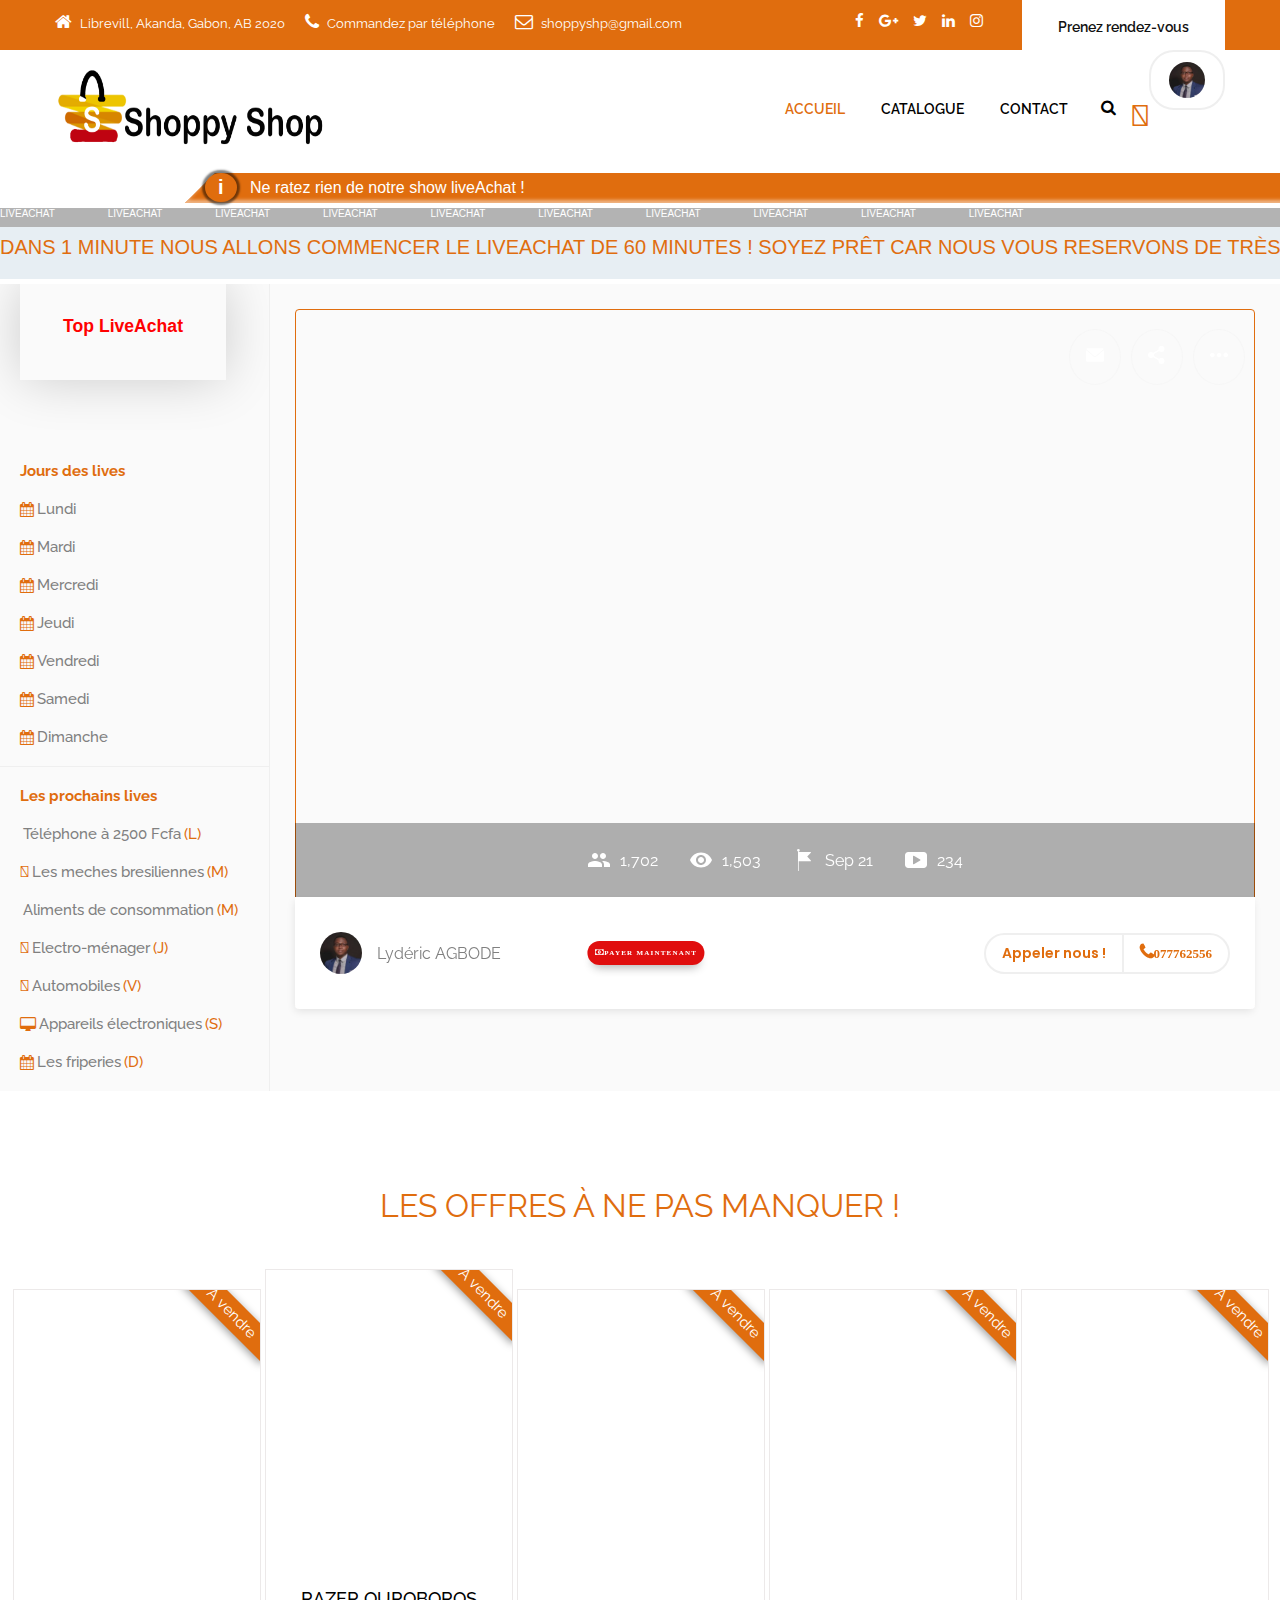
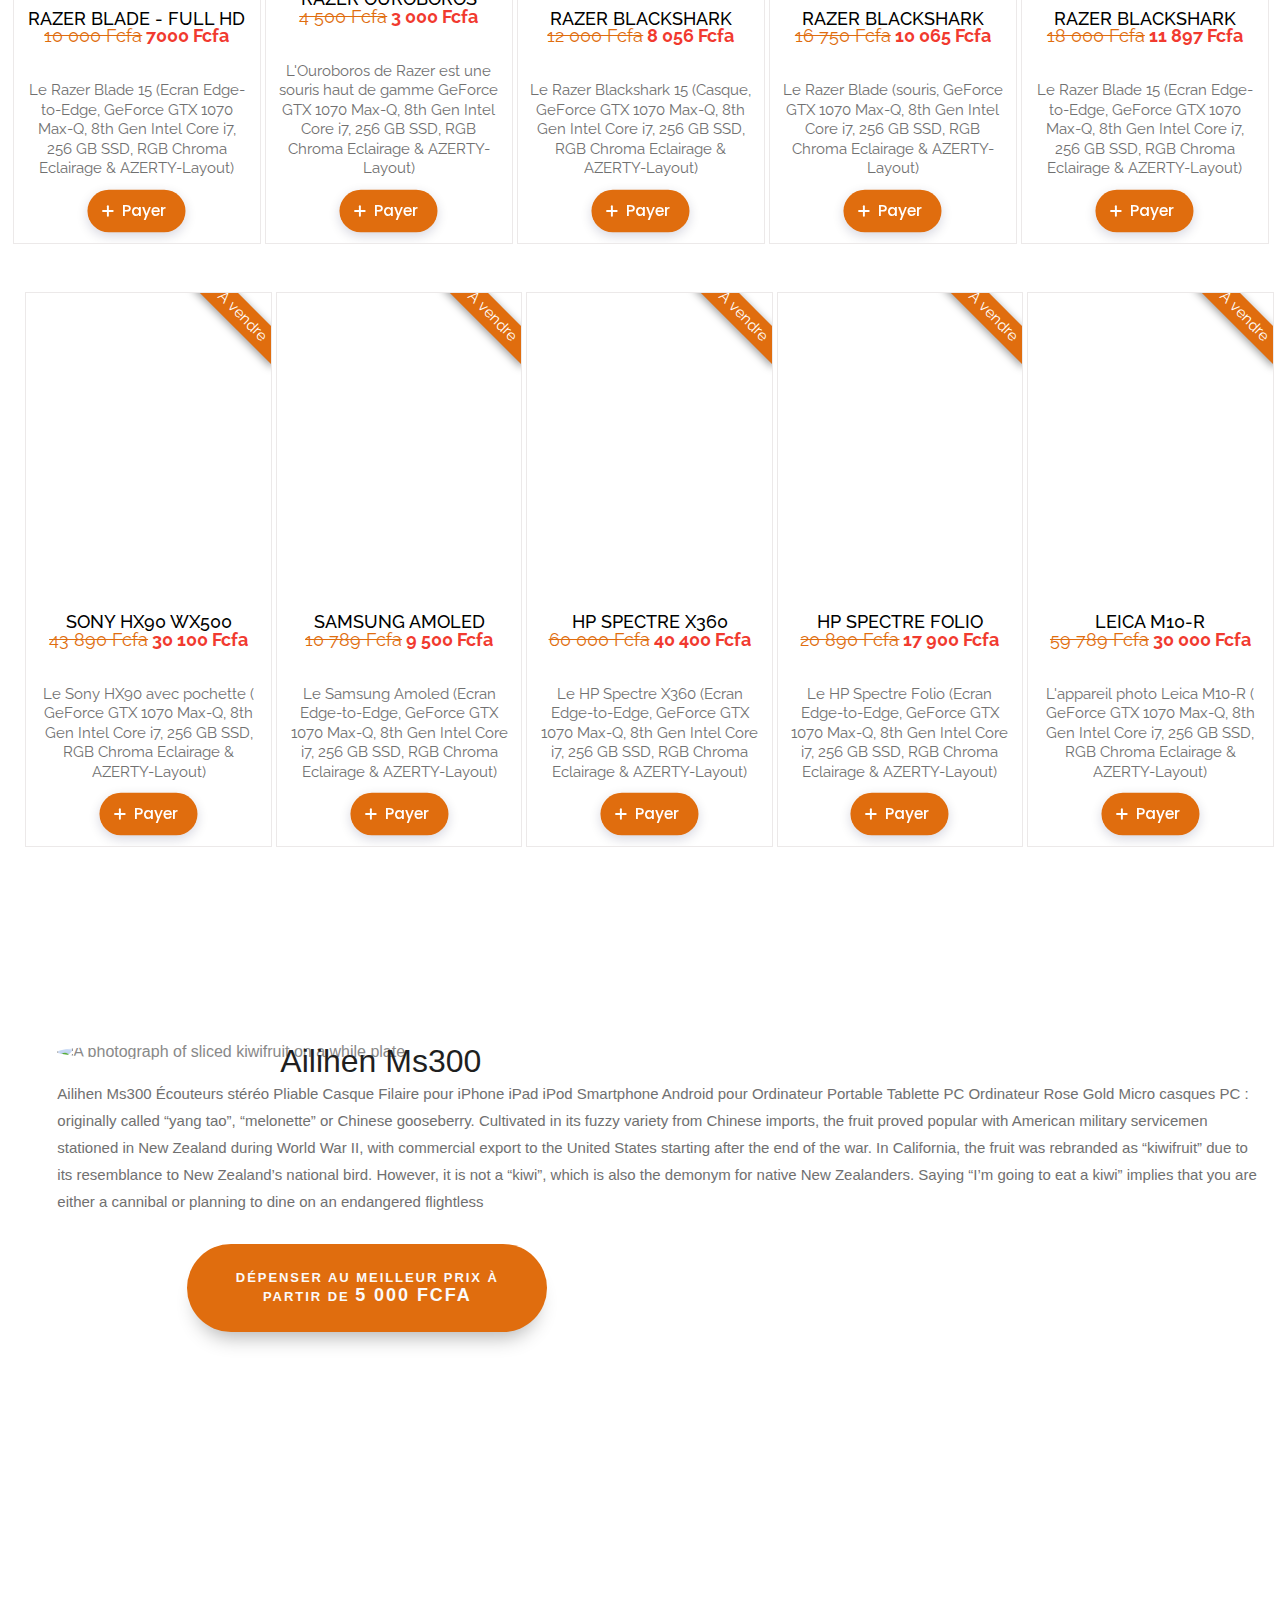
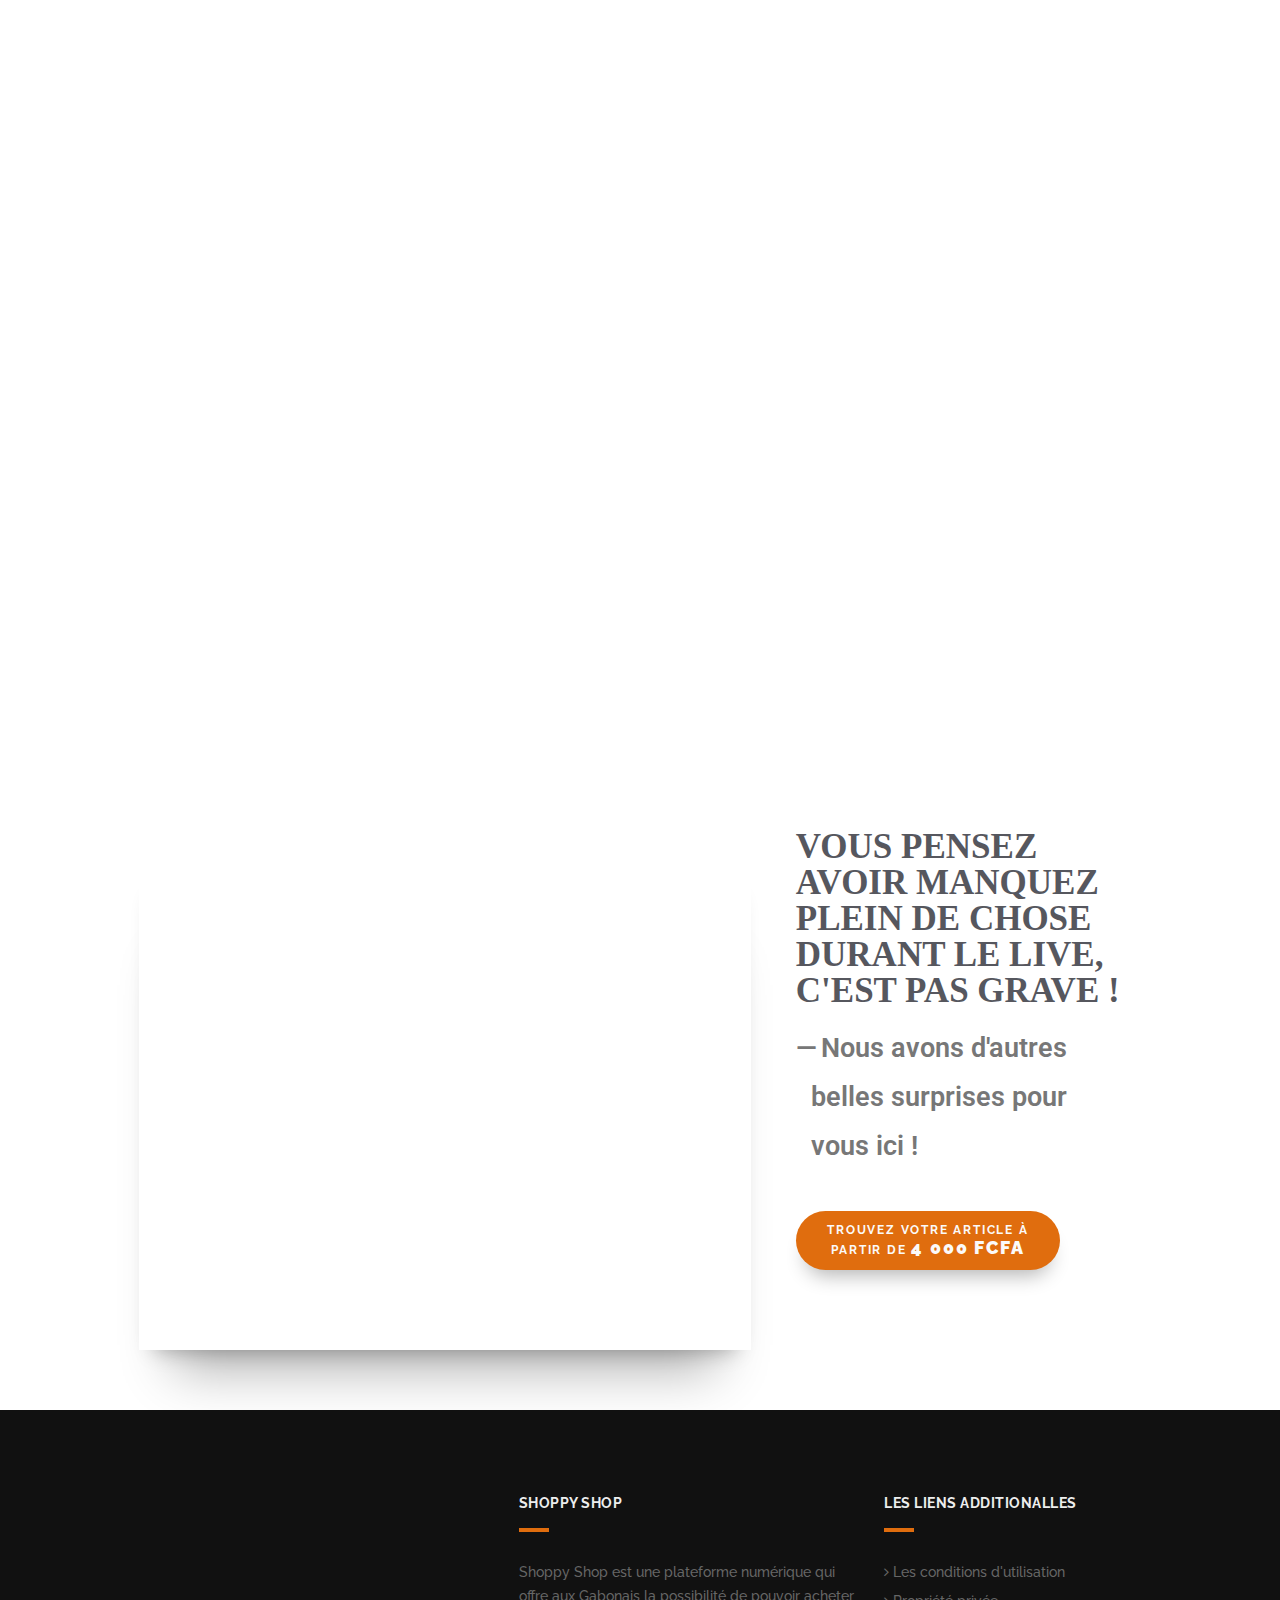
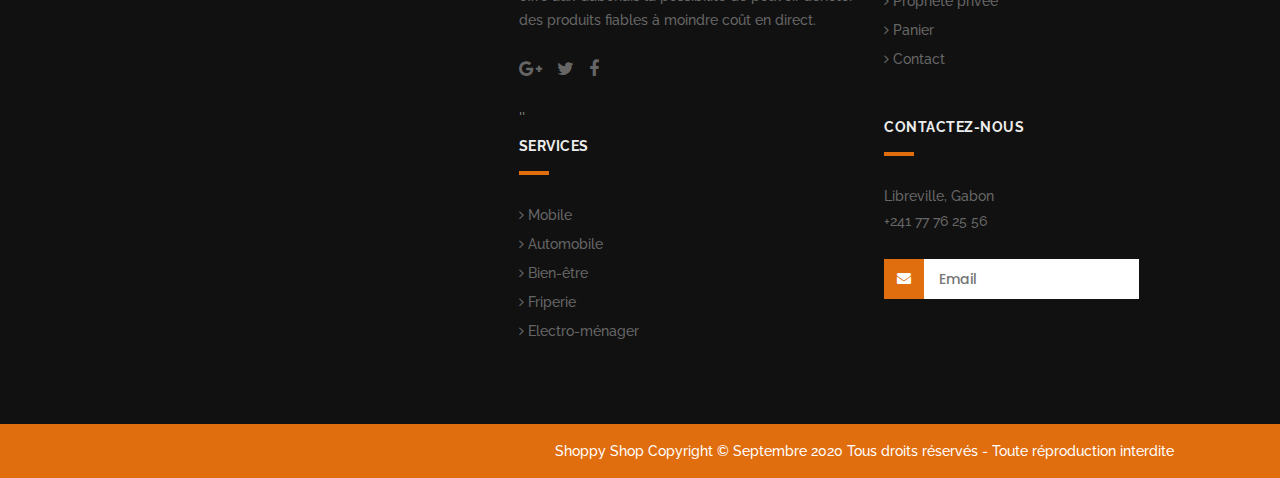
==== commit cf8081af: "Optimisation de la plateforme" ====
--- a/index.html
+++ b/index.html
@@ -31,6 +31,10 @@
   <link rel="stylesheet" href="css/animate.css" />
   <!-- wow Animation css -->
   <link rel="stylesheet" href="css/more-panier.css" />
+  <!-- wow Animation css -->
+  <link rel="stylesheet" href="css/style.css" />
+    <!-- wow Animation css -->
+    <link rel="stylesheet" href="assets/css/style.css" />
   <!-- slider css -->
   <link rel="stylesheet" type="text/css" media="screen" href="css/slider.css">
   <!-- revolution slider css -->
@@ -200,11 +204,11 @@
       </div>
       <div class="ticker-news">
         <span>
-          <span>Dans 1 minute nous allons commencer le liveAchat de 15 minutes !</span>
+          <span>Dans 1 minute nous allons commencer le liveAchat de 60 minutes !</span>
           <span>Soyez prêt car nous vous reservons de très belle surprise aujourd'hui !</span>
-          <span>Dans 1 minute nous allons commencer le liveAchat de 15 minutes!</span>
+          <span>Dans 1 minute nous allons commencer le liveAchat de 60 minutes!</span>
           <span>Soyez prêt car nous vous reservons de très belle surprise aujourd'hui !</span>
-          <span>Dans 1 minute nous allons commencer le liveAchat de 15 minutes !</span>
+          <span>Dans 1 minute nous allons commencer le liveAchat de 60 minutes !</span>
           <span>Soyez prêt car nous vous reservons de très belle surprise aujourd'hui !</span>
         </span>
       </div>
@@ -317,7 +321,7 @@
            <div class="profile-name">Lydéric AGBODE</div>
           </div>
           <div class="menu-items">
-            <a target="_blank" href="#" class="explore-button-call-payer"><i class="fa fa-money" aria-hidden="true"><span class="payer">Payer maintenant</span></i></a>
+            <a target="_blank" href="form.html" class="explore-button-call-payer"><i class="fa fa-money" aria-hidden="true"><span class="payer">Payer maintenant</span></i></a>
           </div>
           <div class="follow-buttons">
            <button class="follow">Appeler nous !</button>
@@ -1052,10 +1056,7 @@
               <div class="main-heading left_text">
                 <h2>Shoppy Shop</h2>
               </div>
-              <p>Lorem ipsum, dolor sit amet consectetur adipisicing elit. Magnam nihil numquam itaque accusamus facere
-                dignissimos quibusdam laboriosam exercitationem aperiam, doloribus quia ducimus velit, dolores
-                consequatur
-                incidunt dolorem maxime reprehenderit commodi!</p>
+              <p>Shoppy Shop est une plateforme numérique qui offre aux Gabonais la possibilité de pouvoir acheter des produits fiables  à moindre coût en direct.</p>
               <ul class="social_icons">
                 <li class="social-icon fb"><a href="#"><i class="fa fa-facebook" aria-hidden="true"></i></a></li>
                 <li class="social-icon tw"><a href="#"><i class="fa fa-twitter" aria-hidden="true"></i></a></li>
@@ -1079,11 +1080,11 @@
                 <h2>Services</h2>
               </div>
               <ul class="footer-menu">
-                <li><a href="#"><i class="fa fa-angle-right"></i> Les Données</a></li>
-                <li><a href="#"><i class="fa fa-angle-right"></i> Localisation</a></li>
-                <li><a href="#"><i class="fa fa-angle-right"></i> Mobile service</a></li>
-                <li><a href="#"><i class="fa fa-angle-right"></i> Network solutions</a></li>
-                <li><a href="#"><i class="fa fa-angle-right"></i> Technical support</a></li>
+                <li><a href="#"><i class="fa fa-angle-right"></i> Mobile</a></li>
+                <li><a href="#"><i class="fa fa-angle-right"></i> Automobile</a></li>
+                <li><a href="#"><i class="fa fa-angle-right"></i> Bien-être</a></li>
+                <li><a href="#"><i class="fa fa-angle-right"></i> Friperie</a></li>
+                <li><a href="#"><i class="fa fa-angle-right"></i> Electro-ménager</a></li>
               </ul>
             </div>
             <div class="col-md-6">
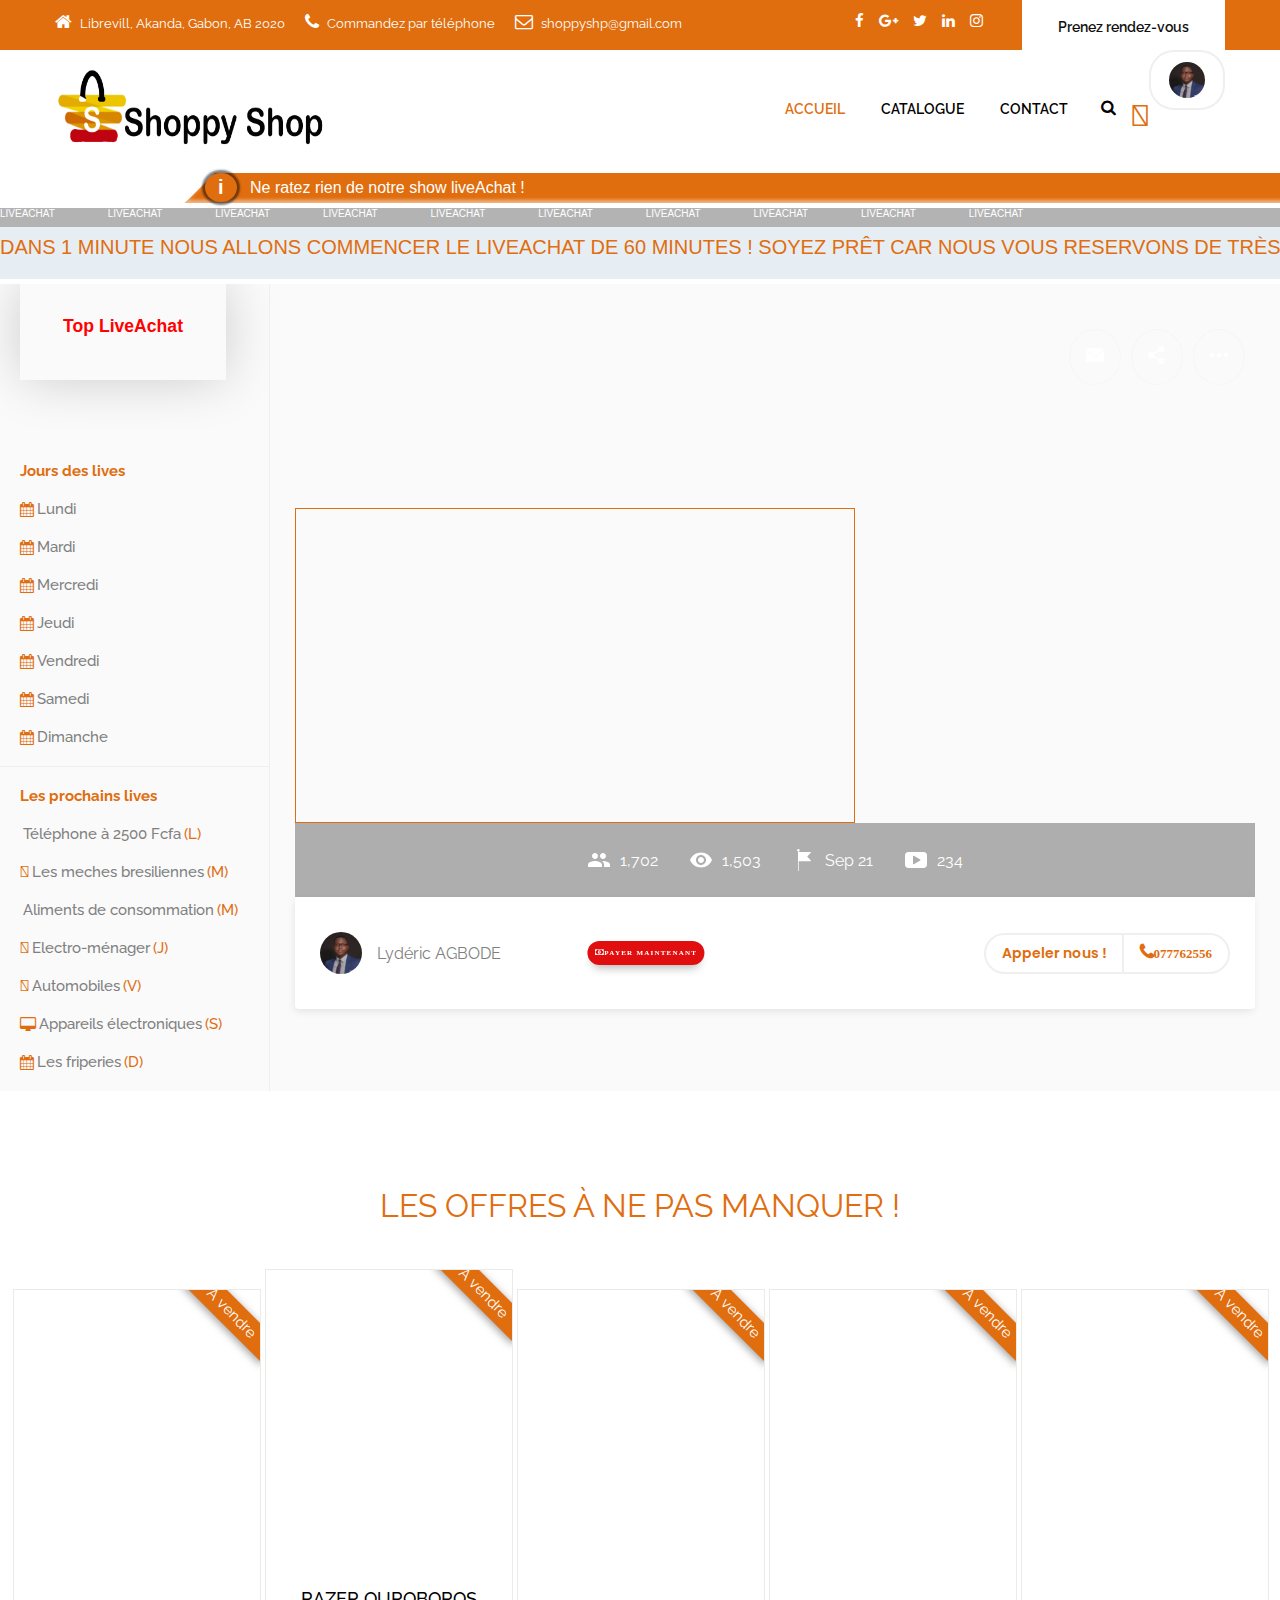
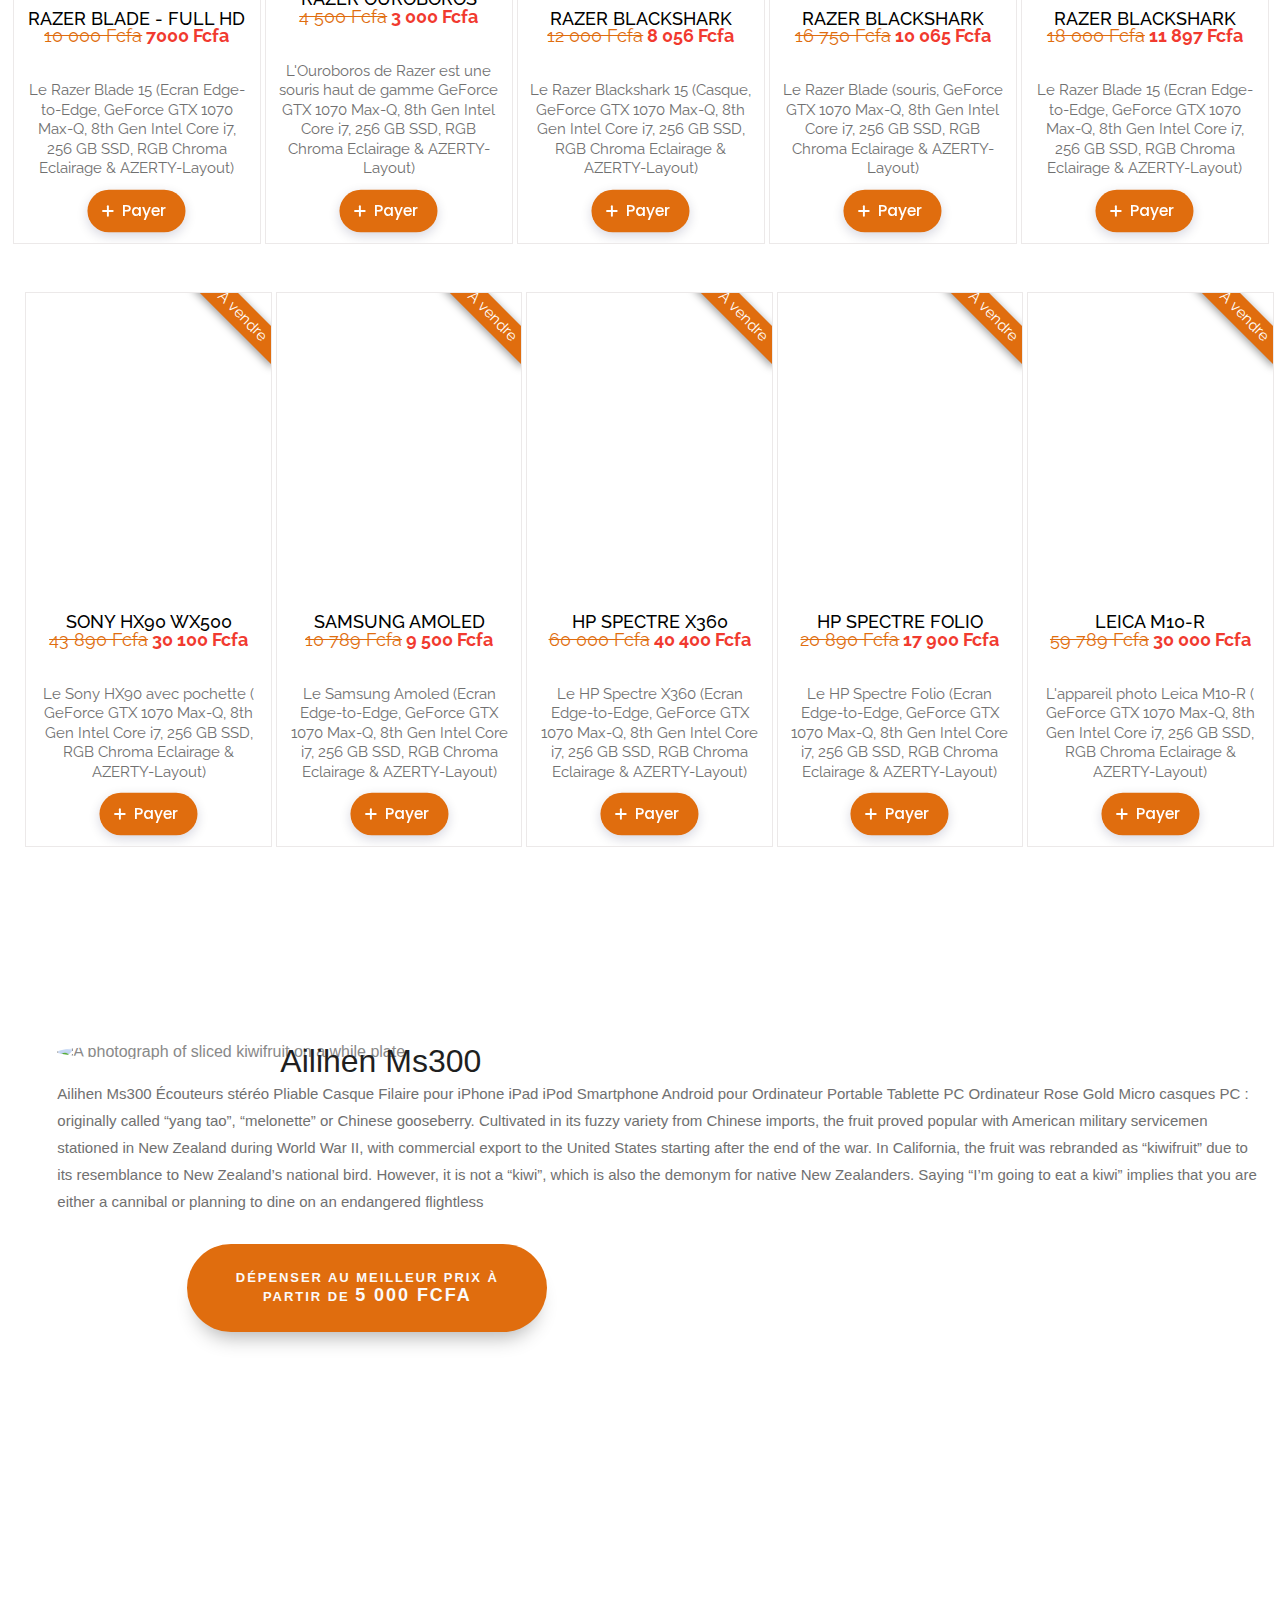
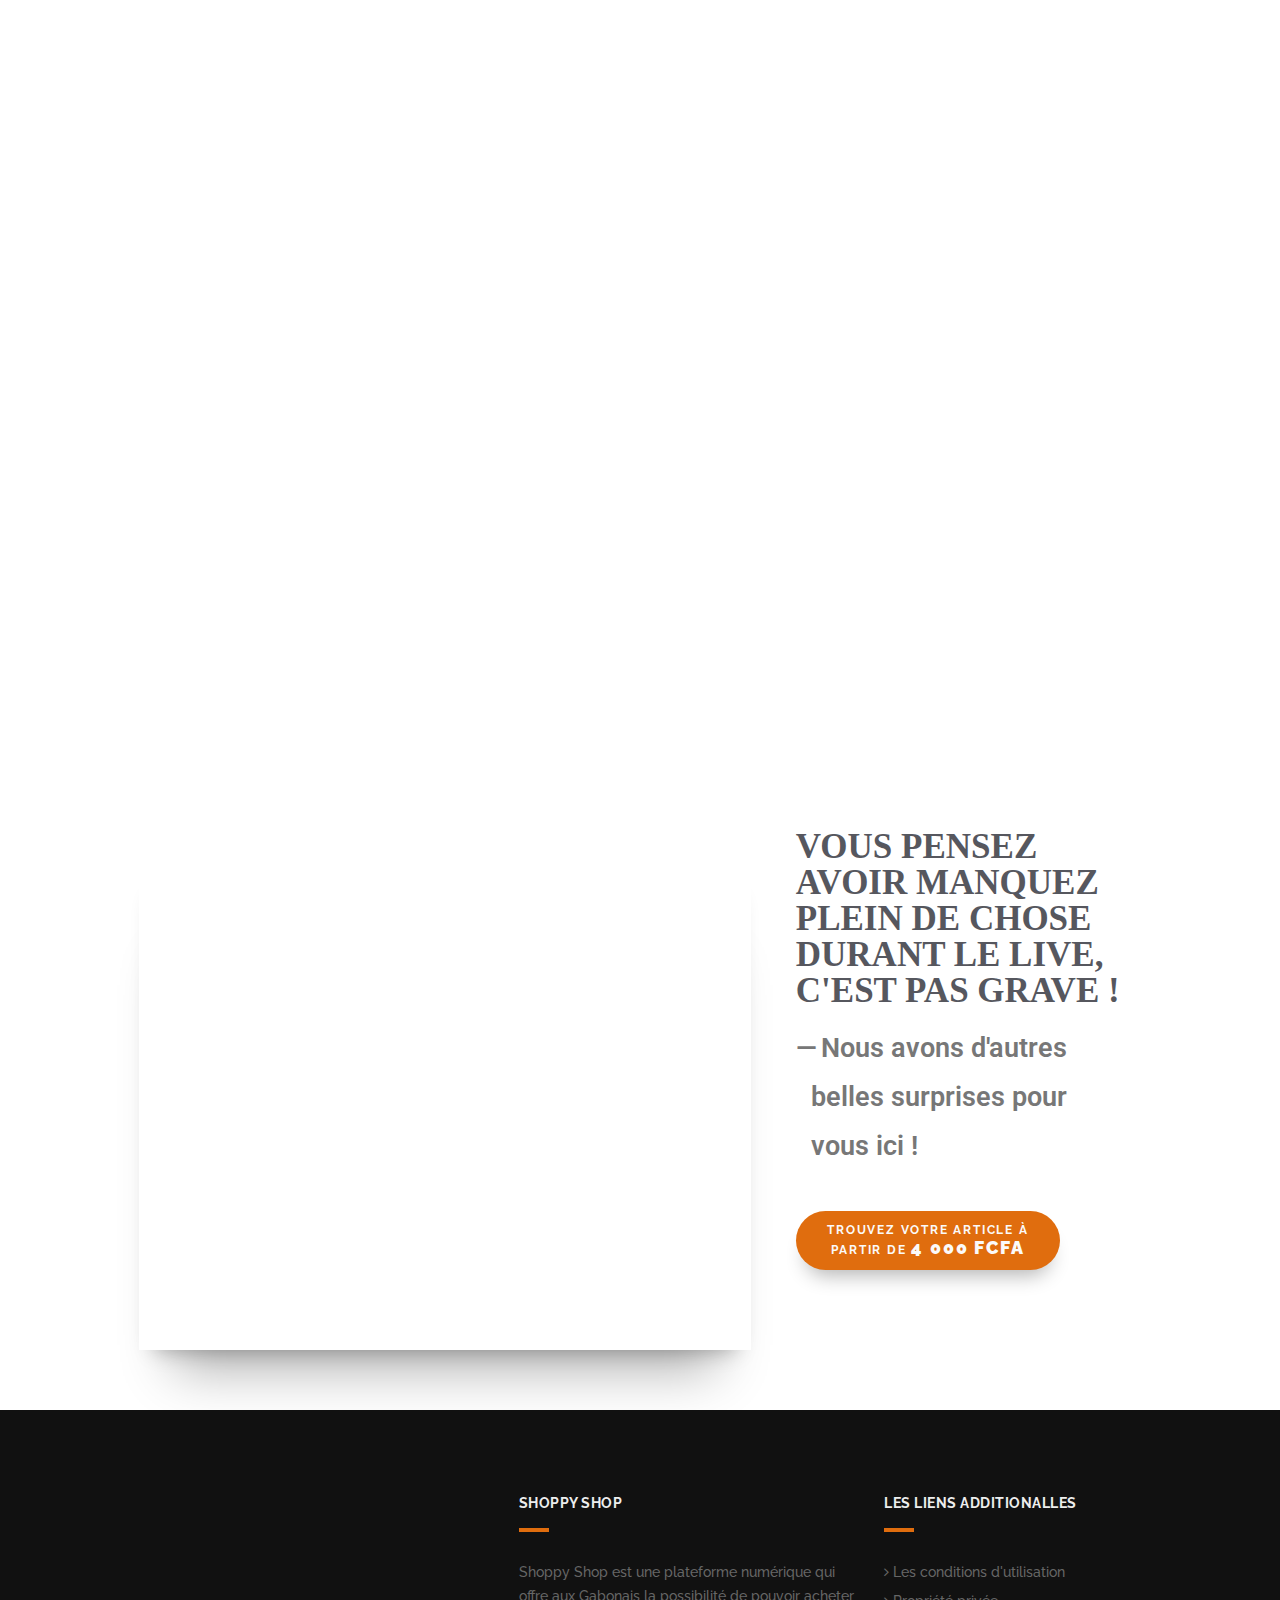
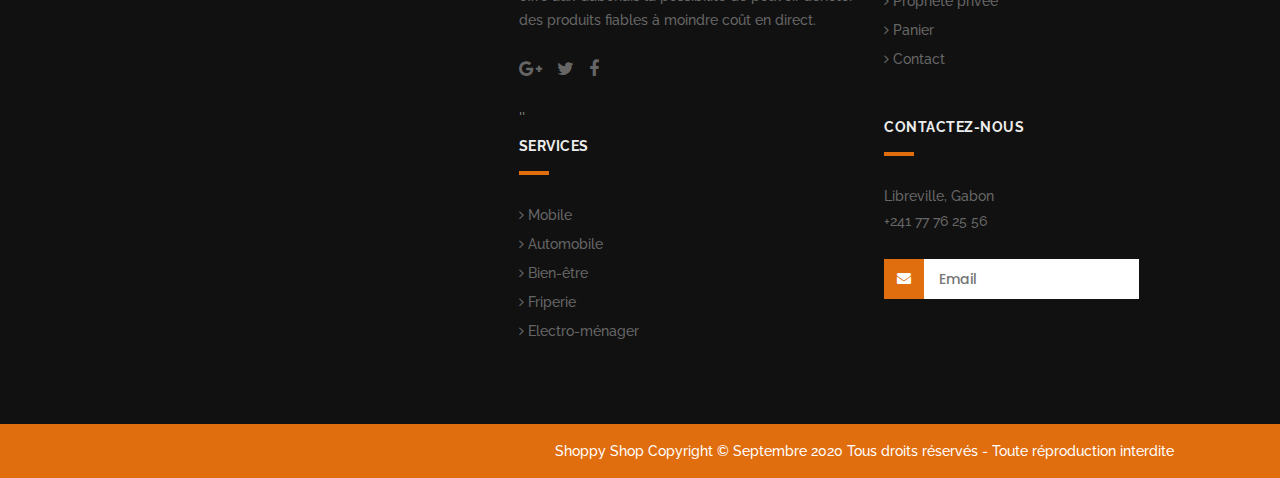
==== commit 1a81d40c: "Update index.html" ====
--- a/index.html
+++ b/index.html
@@ -267,8 +267,7 @@
        <div class="main-container">
           <!---===================== The first profil right : live video Shoppy Shop right ======================-->
         <div class="profile">
-          <iframe width="100%" height="600" src="https://www.youtube.com/embed/TnF8bz3egPA" frameborder="0"
-              allow="accelerometer; autoplay; encrypted-media; gyroscope; picture-in-picture" class="profile-cover" allowfullscreen></iframe>
+        <iframe width="560" height="315" src="https://www.youtube.com/embed/ULB48gu6NqE" frameborder="0" allow="accelerometer; autoplay; encrypted-media; gyroscope; picture-in-picture" allowfullscreen></iframe>  
          
  <!---===================== The second profil : view right ======================-->
          <div class="profile-contact-info">
@@ -1287,4 +1286,4 @@
   <!-- end google map js -->
 </body>
 
-</html>+</html>
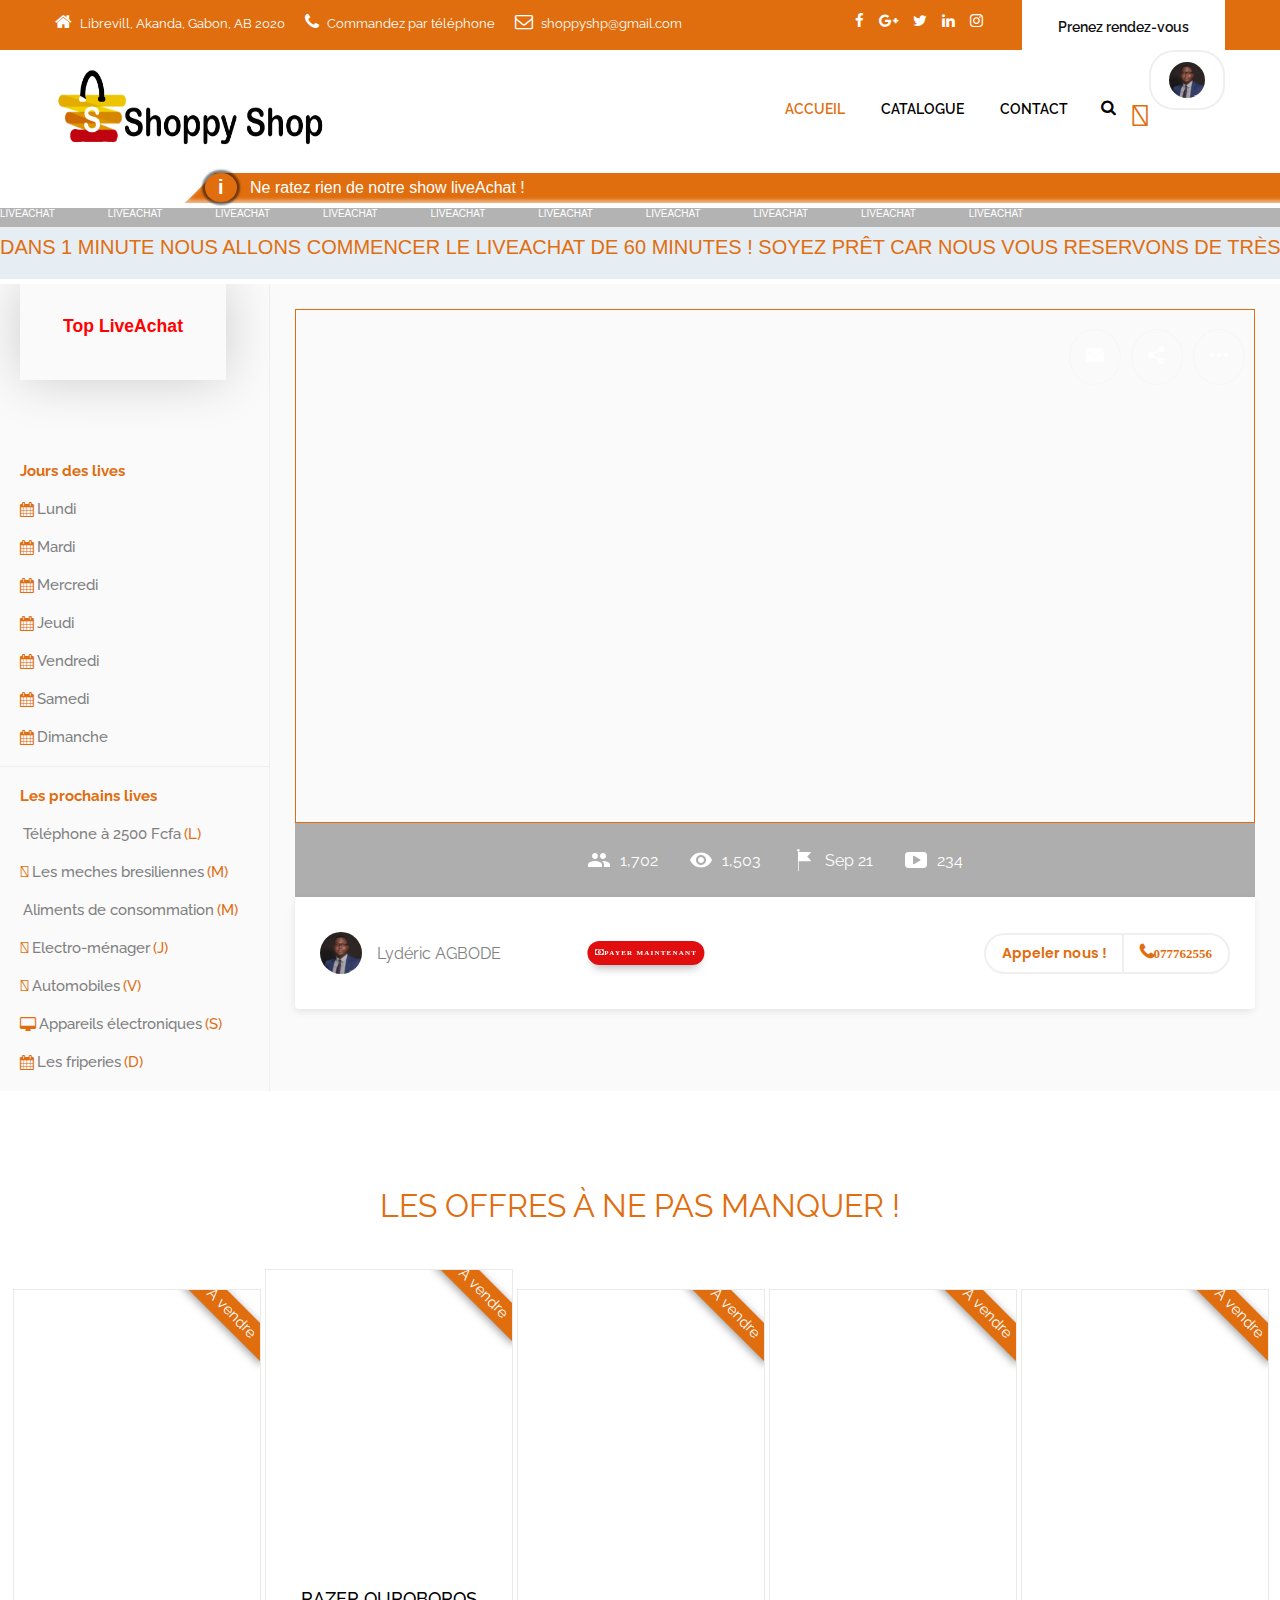
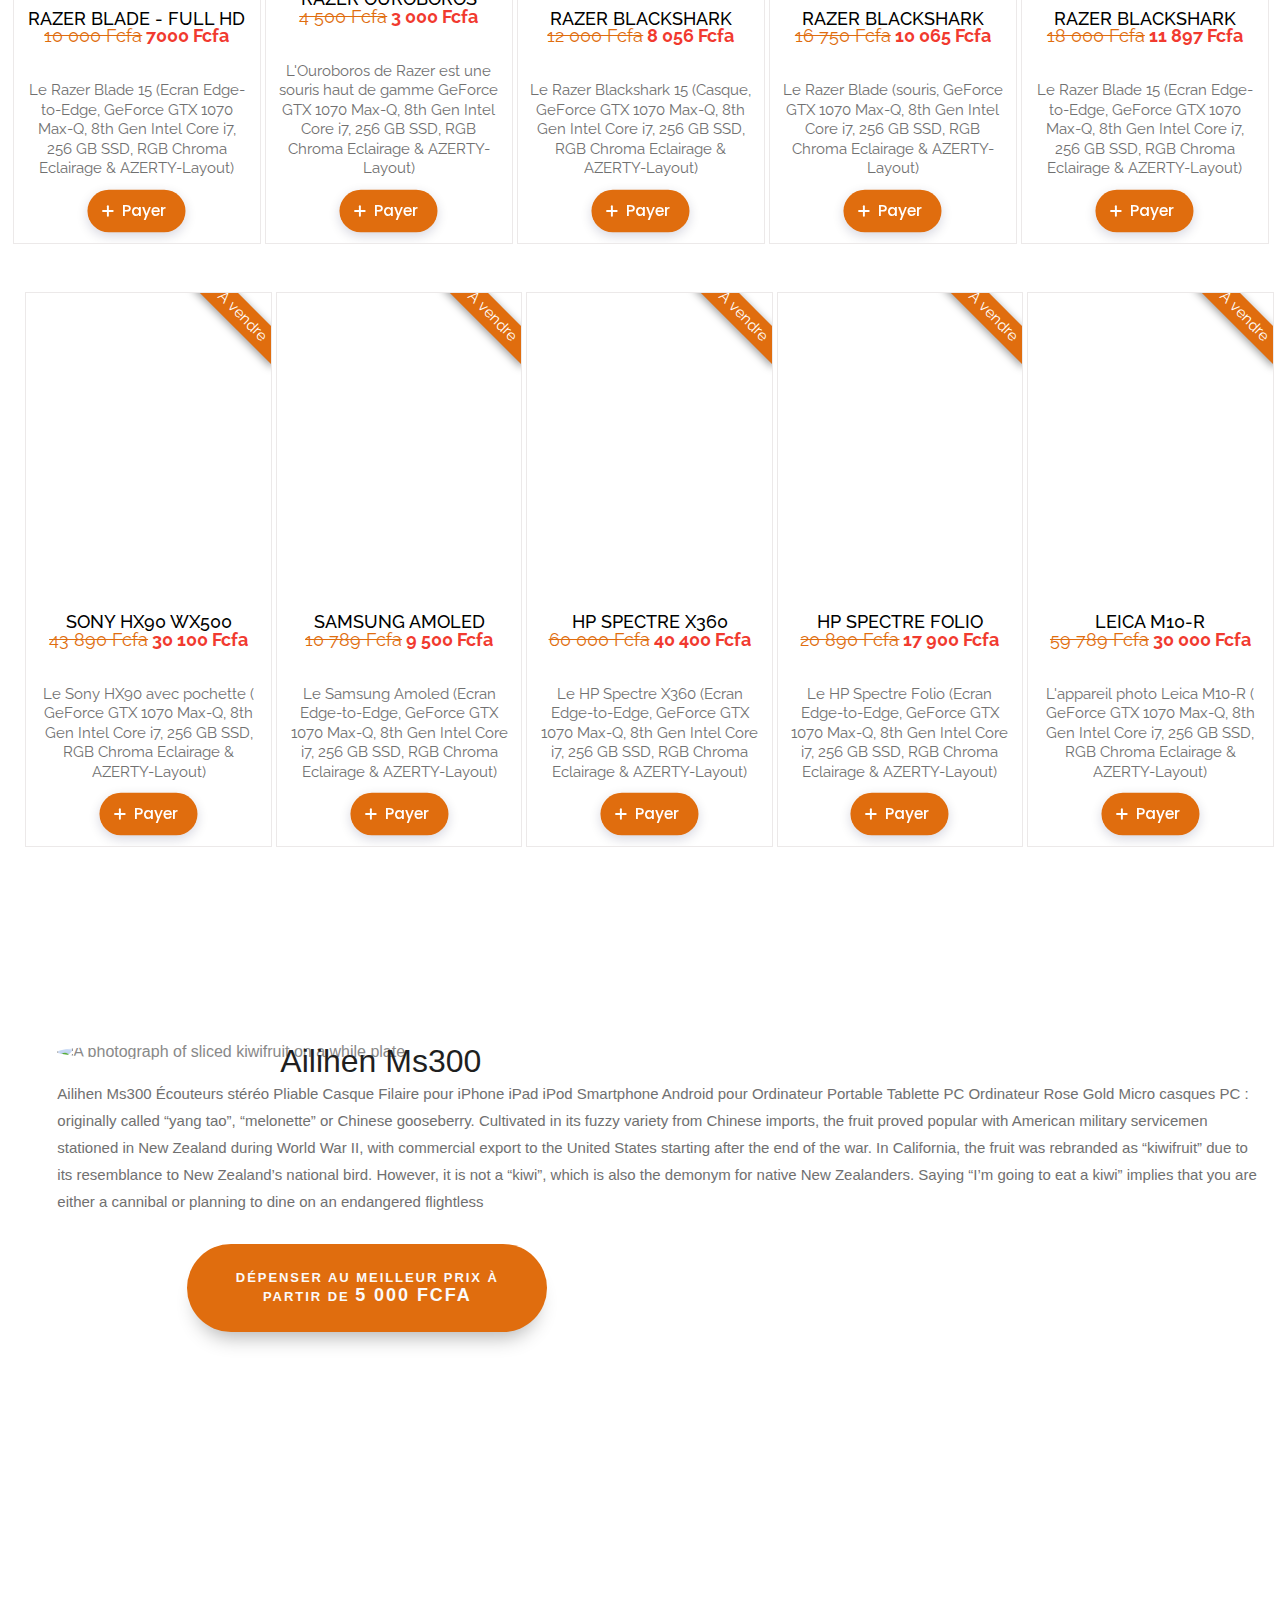
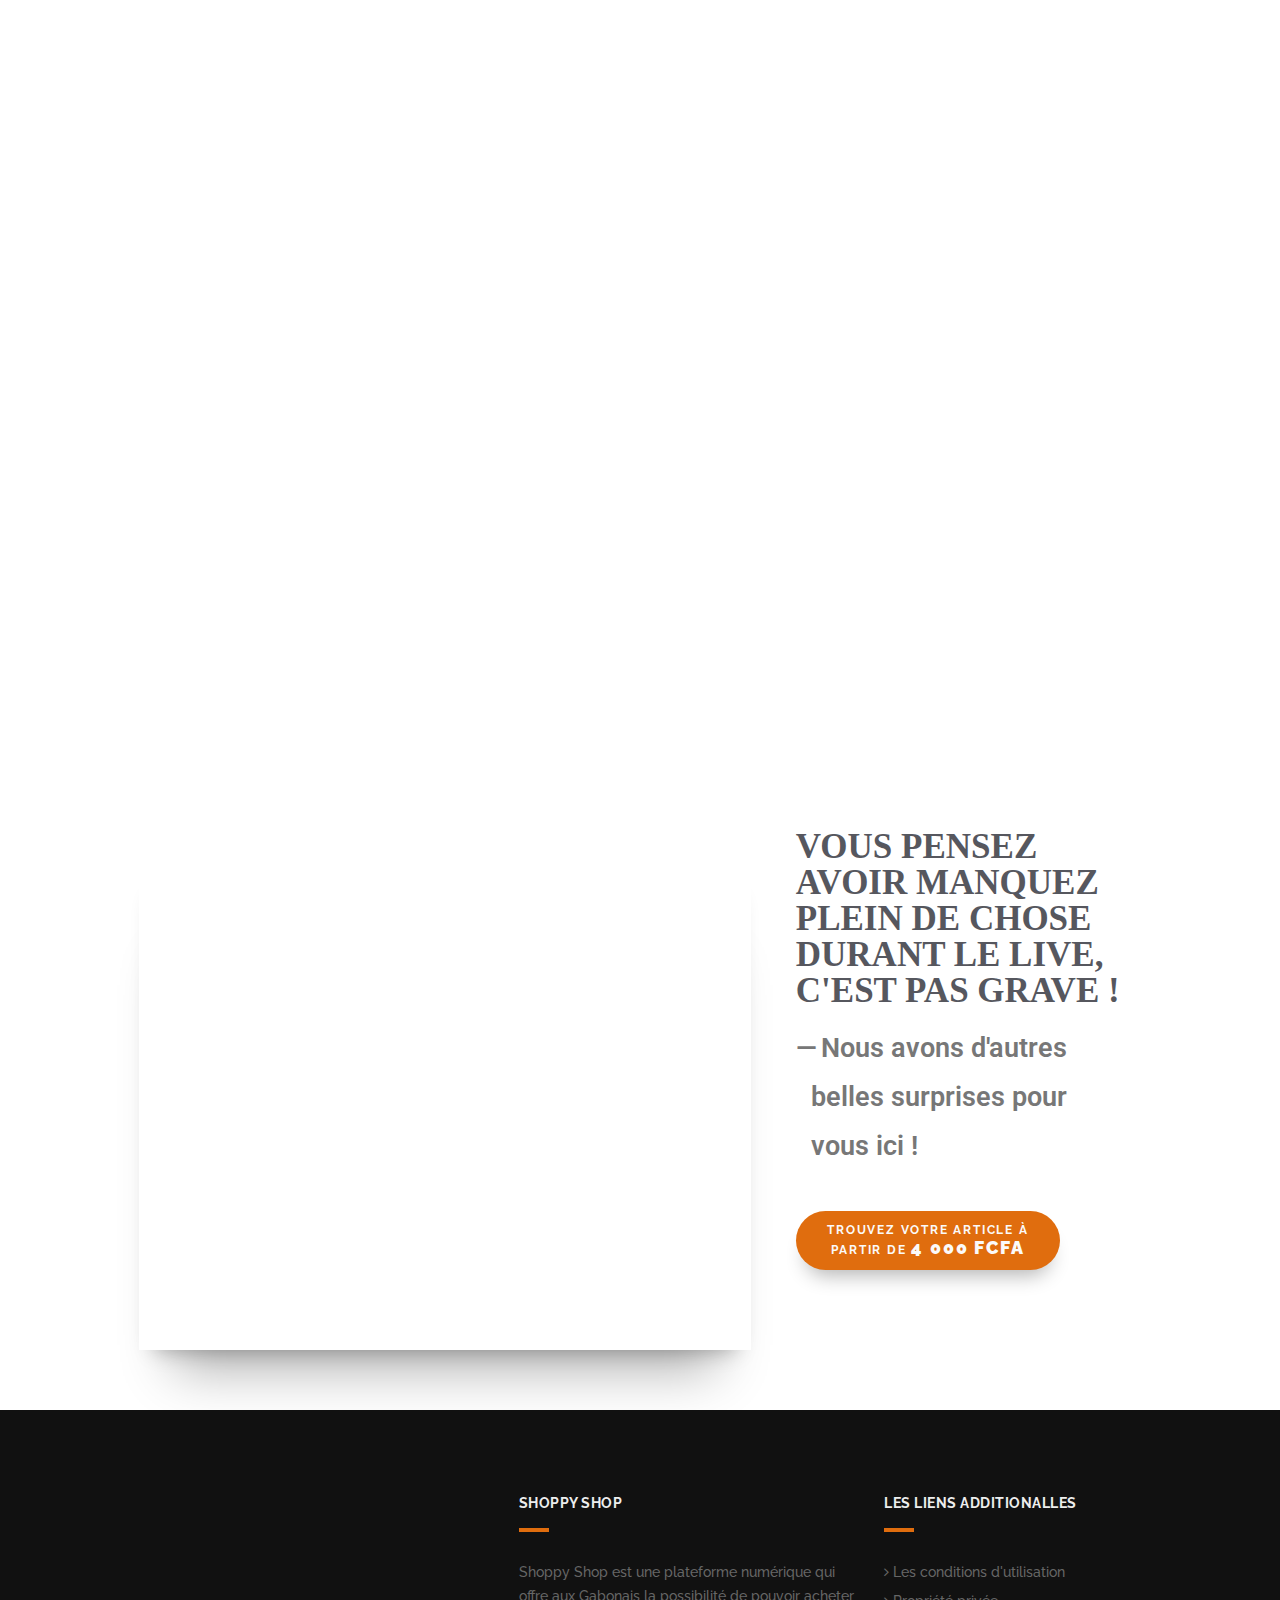
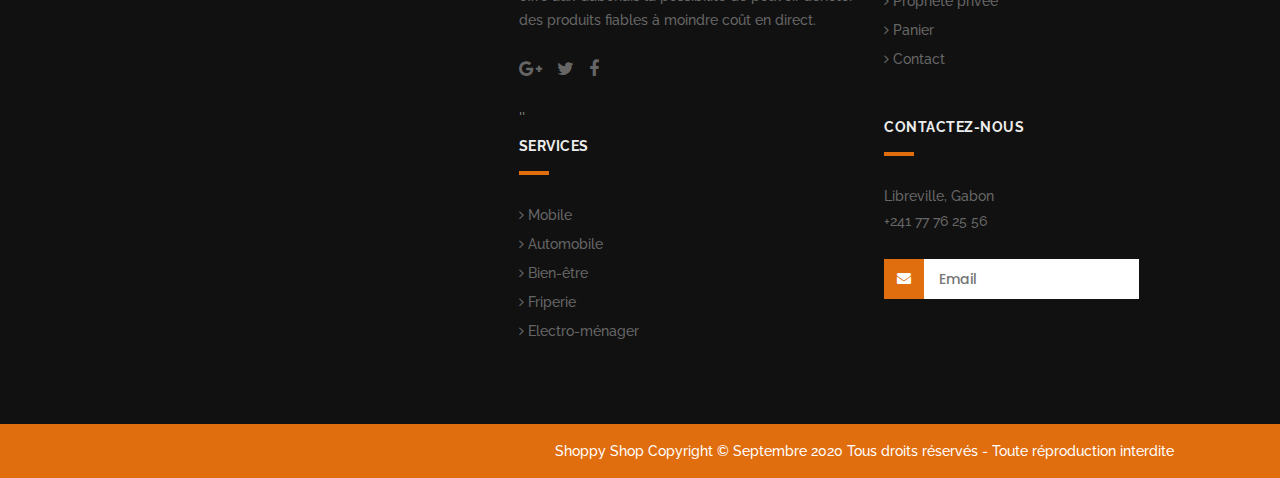
==== commit aabb9e40: "Update index.html" ====
--- a/index.html
+++ b/index.html
@@ -267,7 +267,7 @@
        <div class="main-container">
           <!---===================== The first profil right : live video Shoppy Shop right ======================-->
         <div class="profile">
-        <iframe width="560" height="315" src="https://www.youtube.com/embed/ULB48gu6NqE" frameborder="0" allow="accelerometer; autoplay; encrypted-media; gyroscope; picture-in-picture" allowfullscreen></iframe>  
+        <iframe width="100%" height="600" src="https://www.youtube.com/embed/ULB48gu6NqE" frameborder="0" allow="accelerometer; autoplay; encrypted-media; gyroscope; picture-in-picture" allowfullscreen></iframe>  
          
  <!---===================== The second profil : view right ======================-->
          <div class="profile-contact-info">
